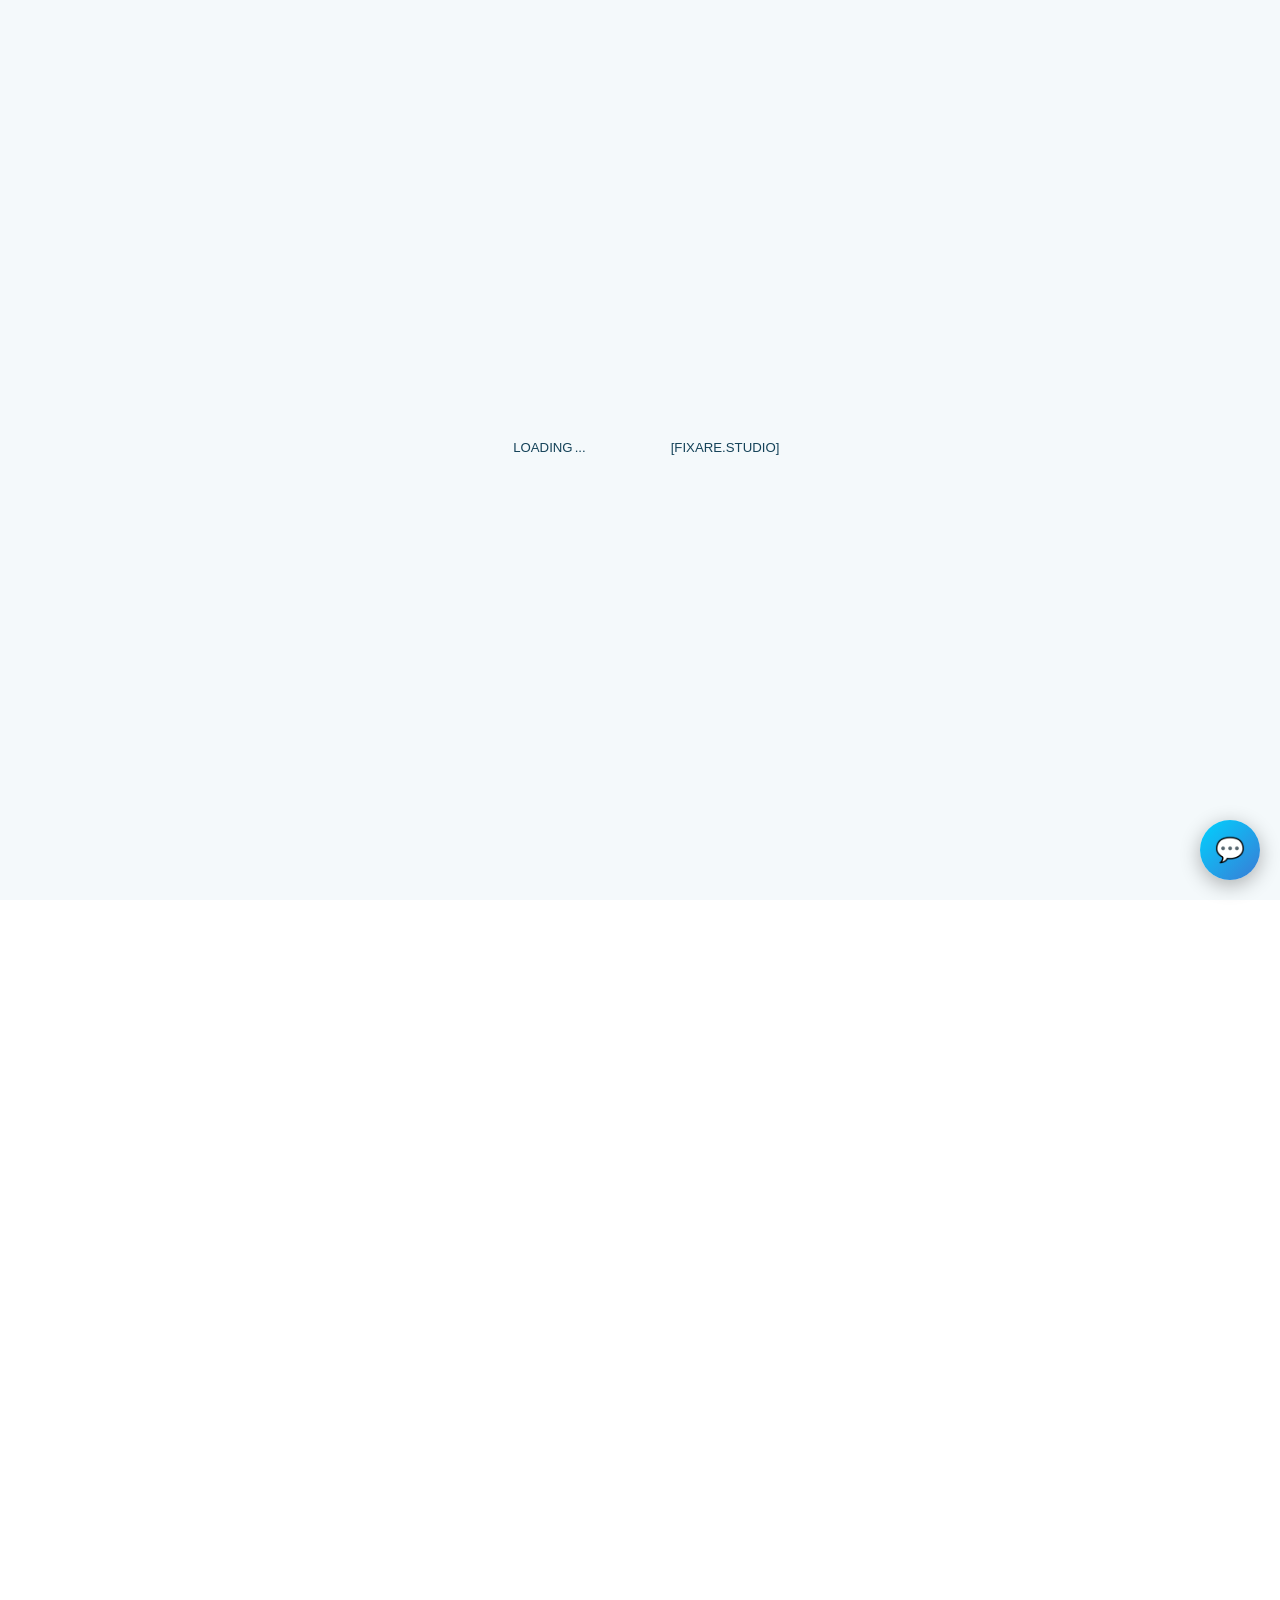
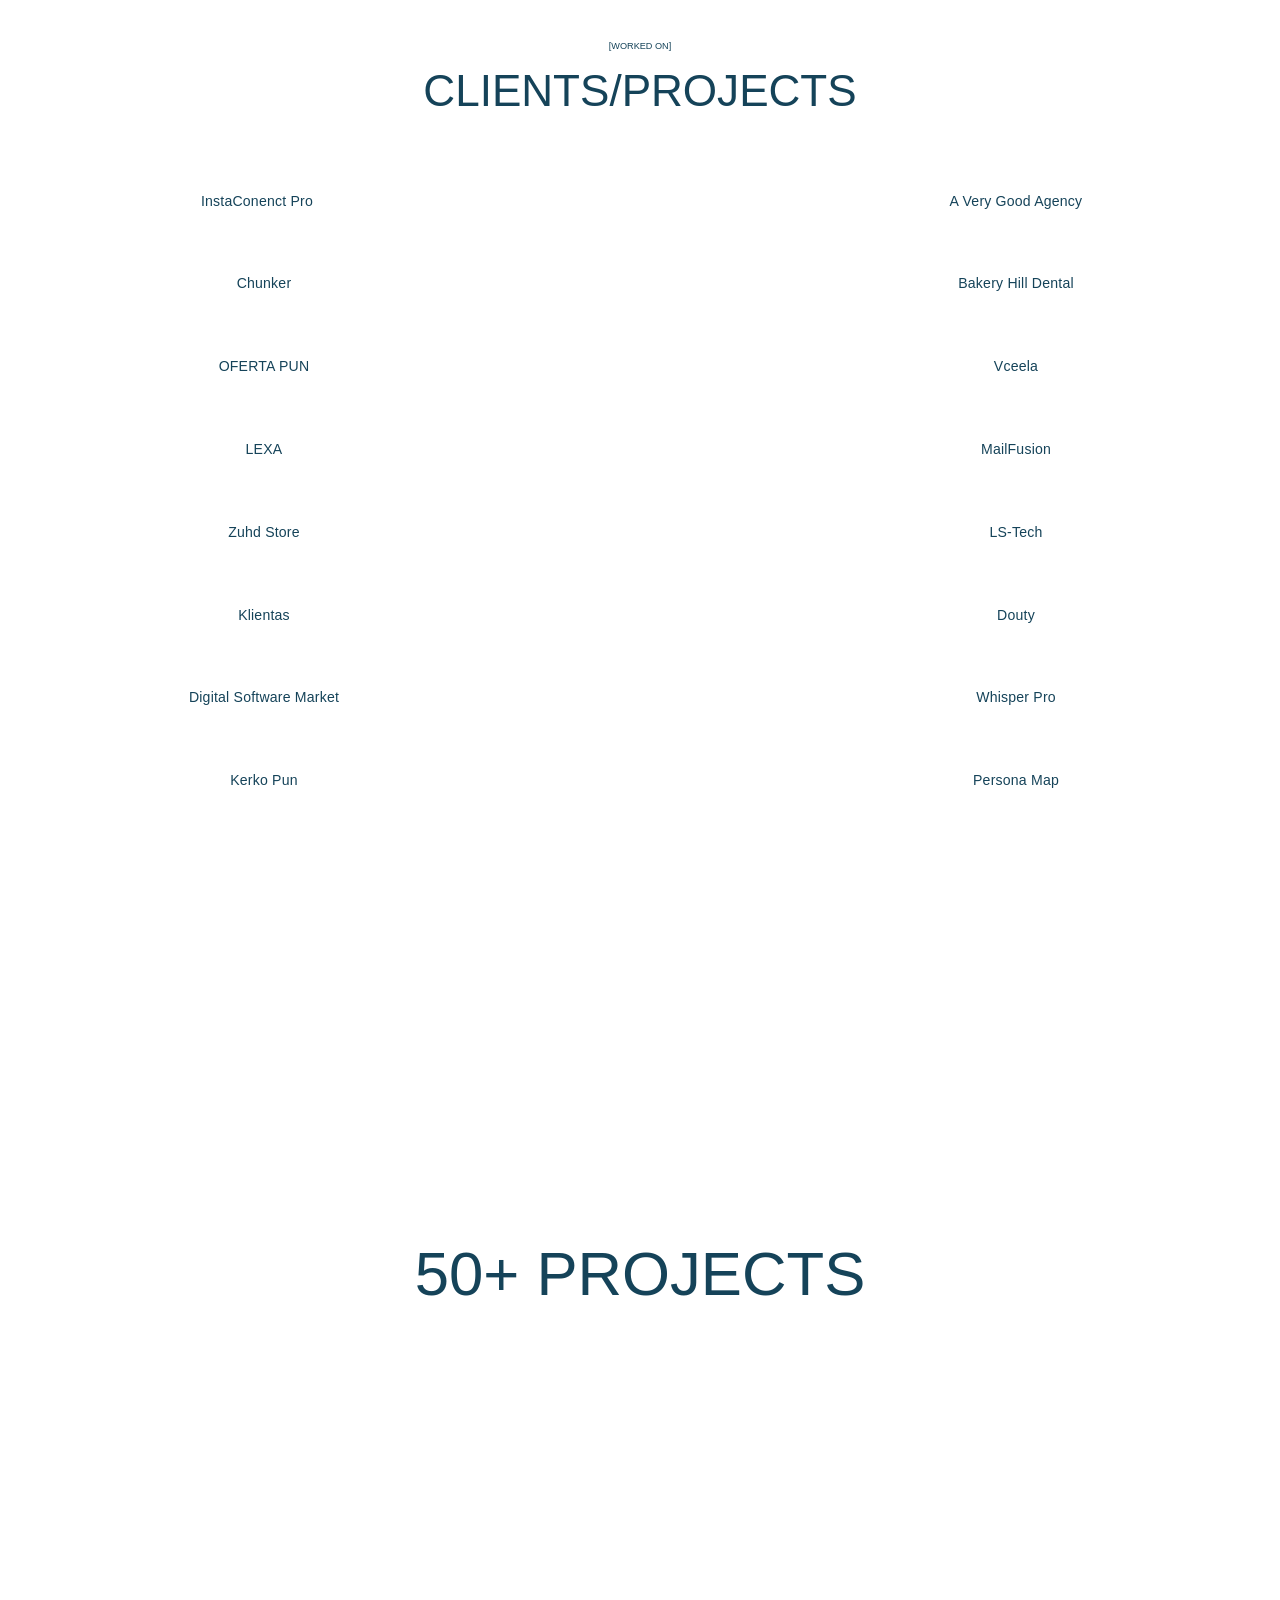
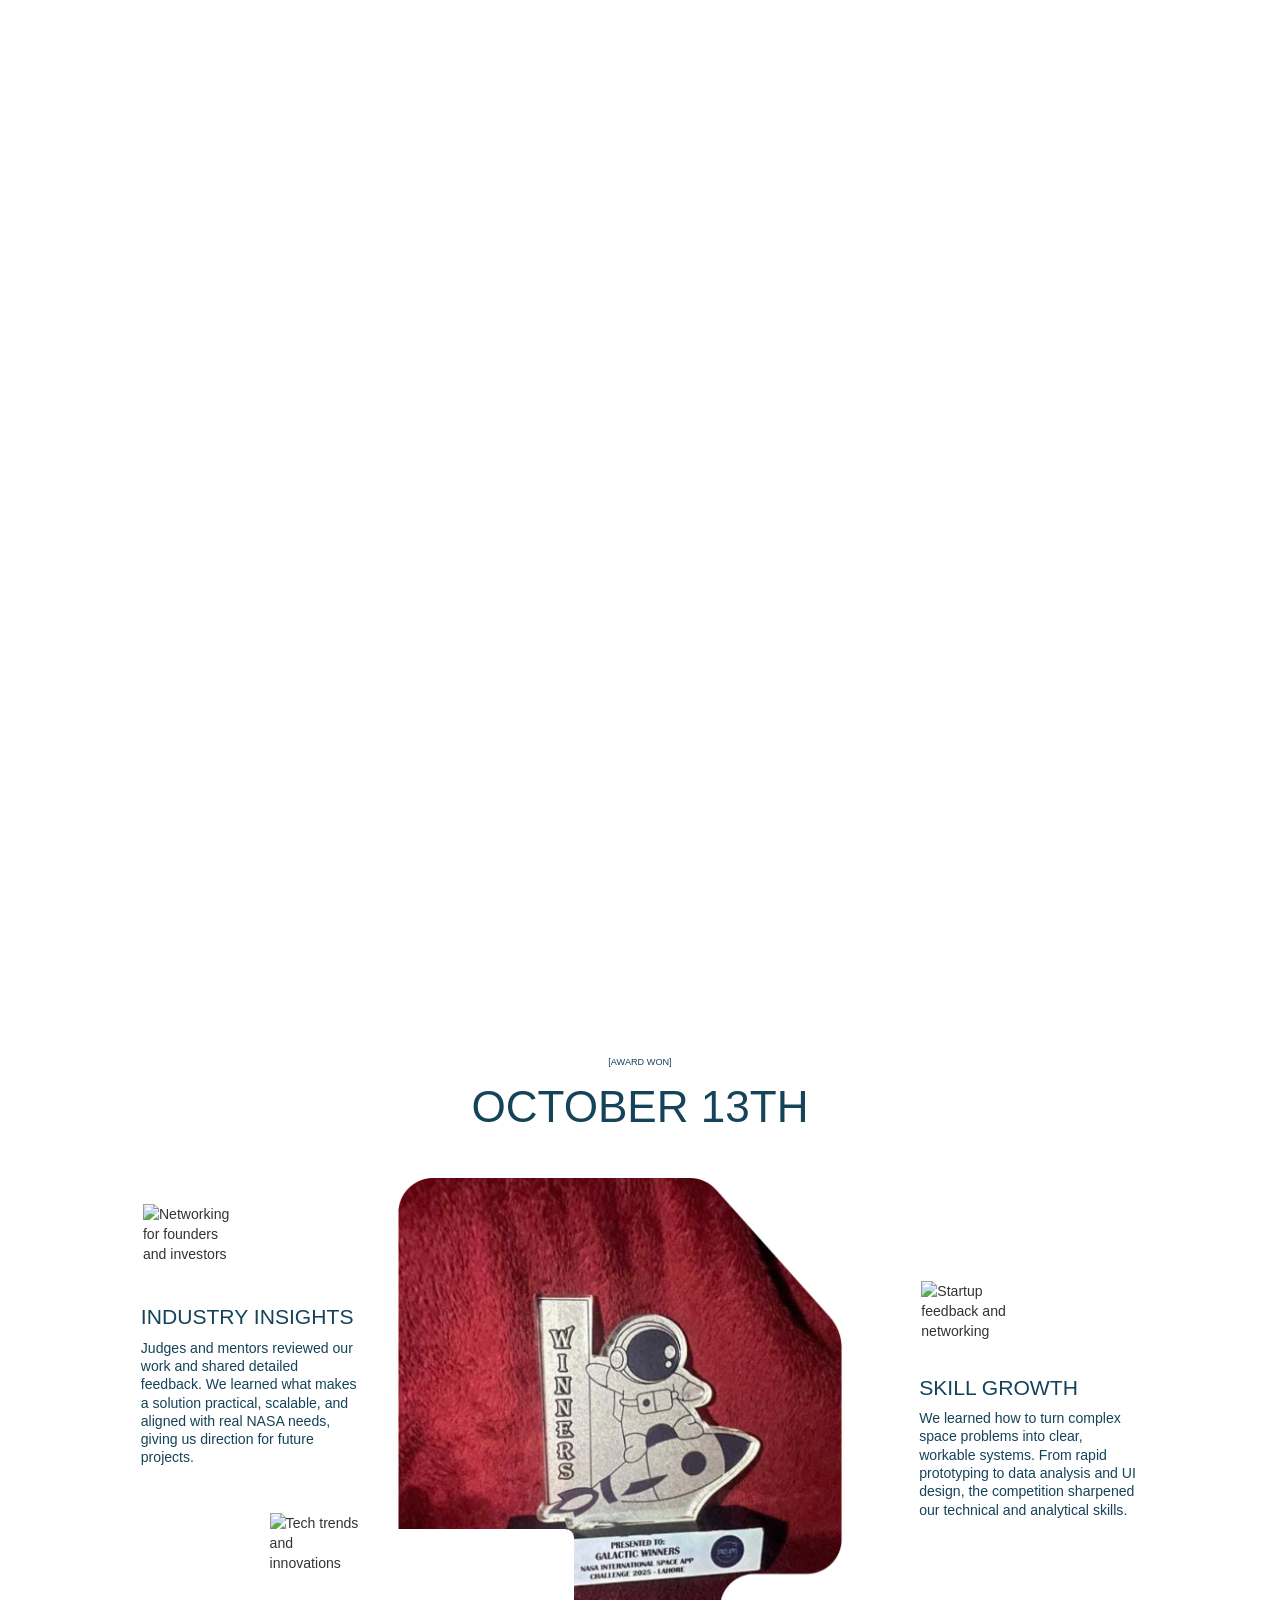
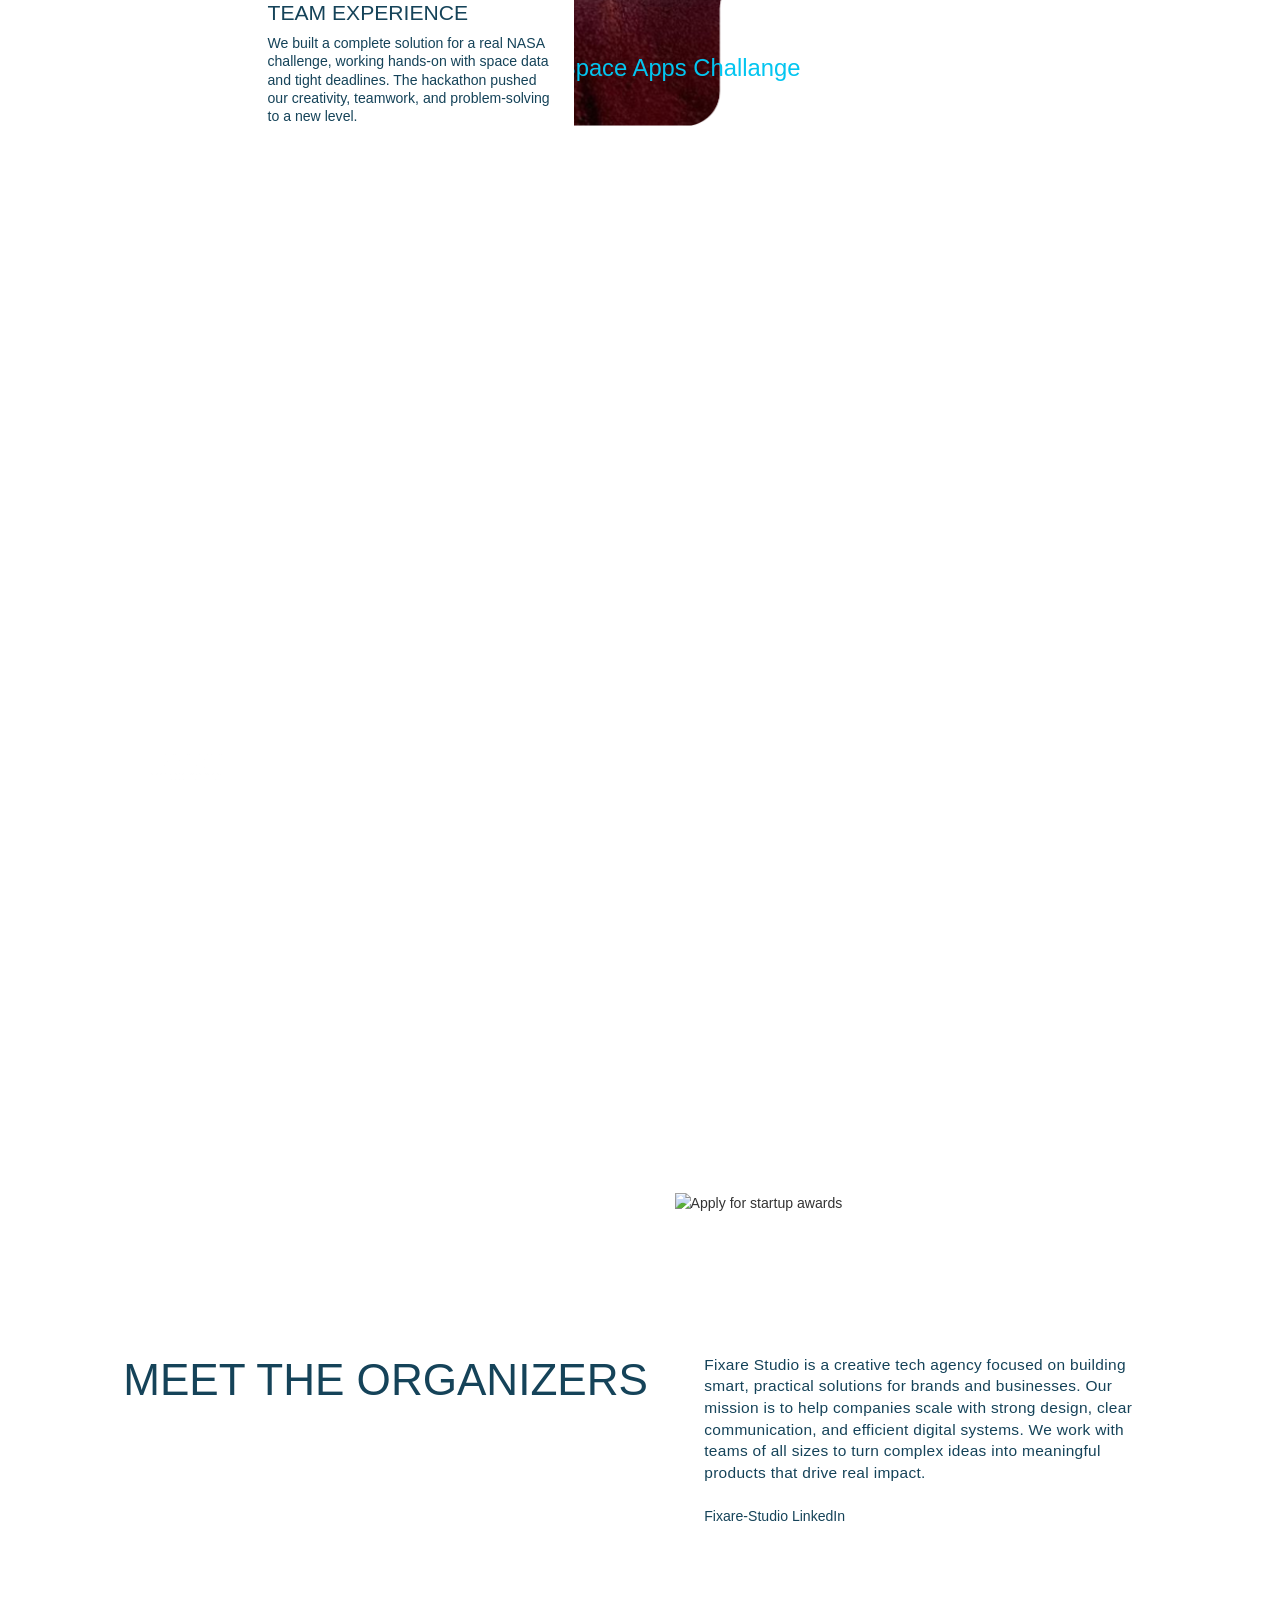
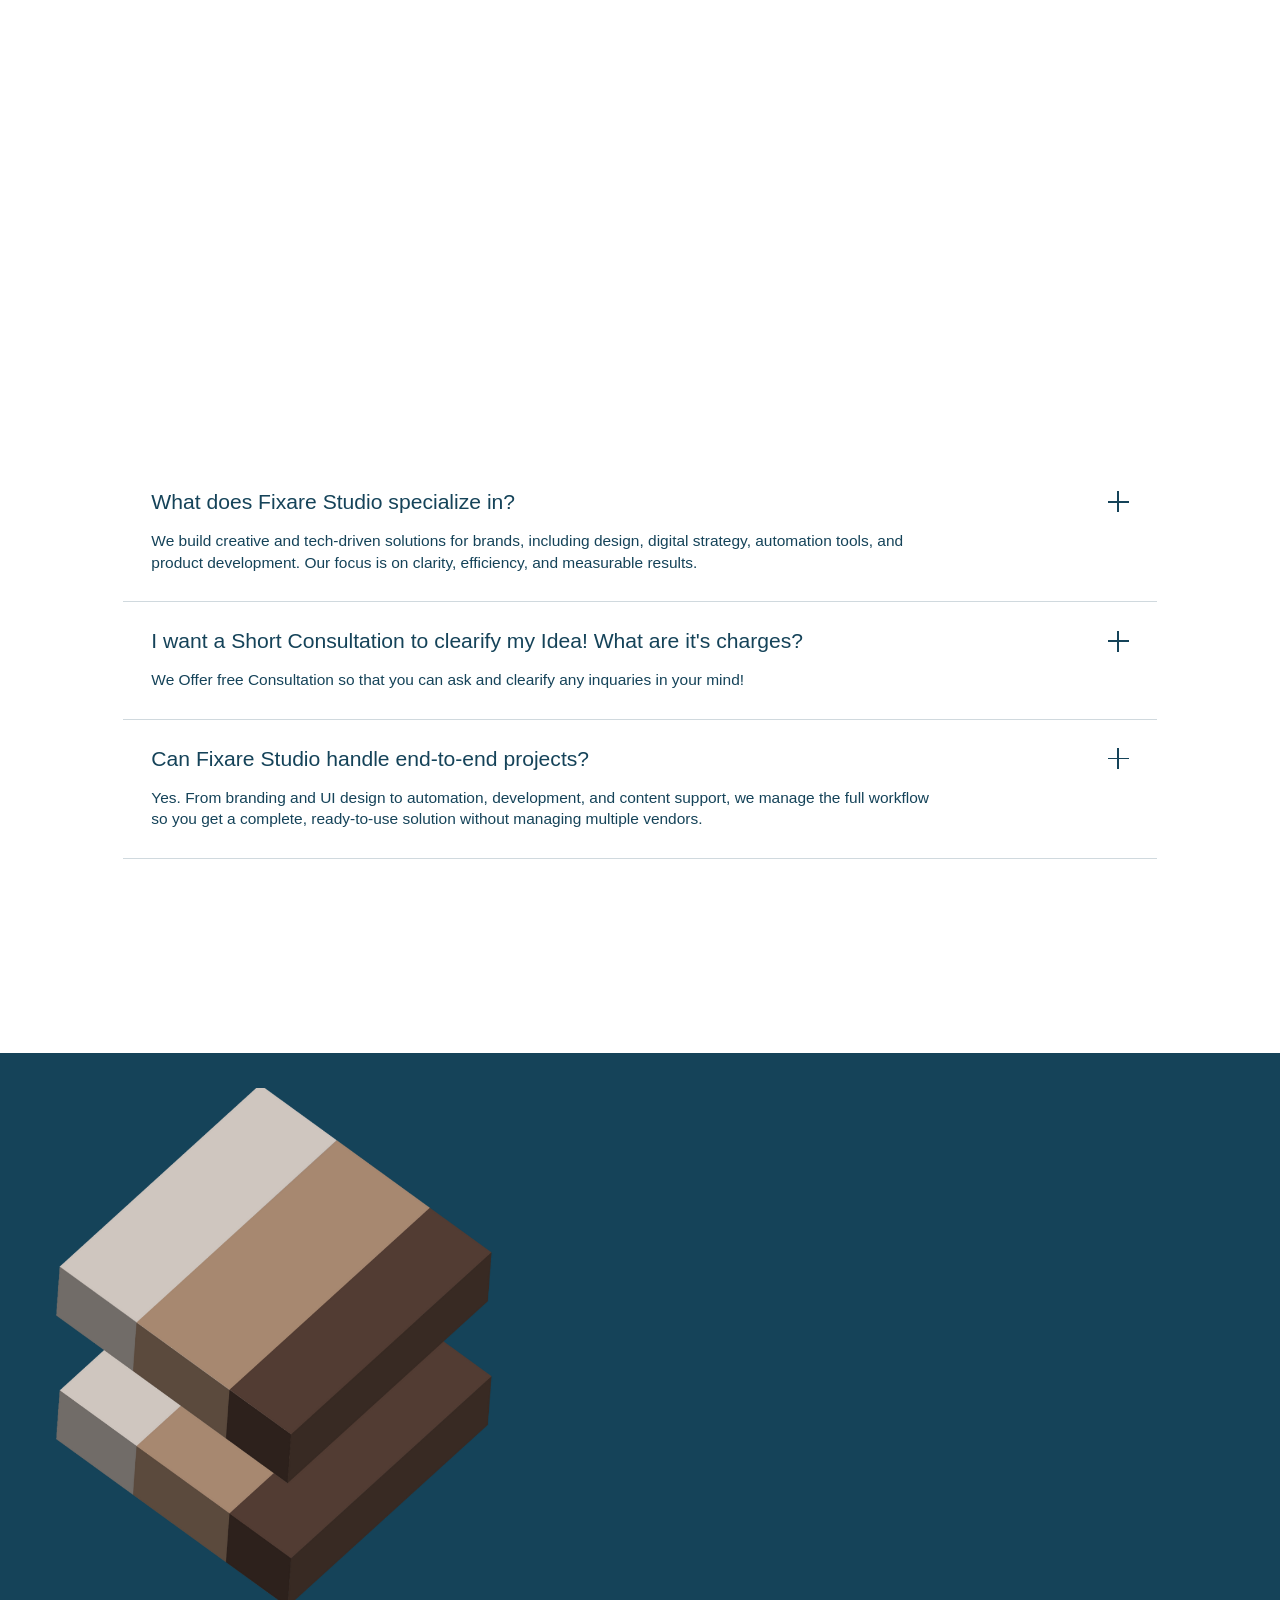
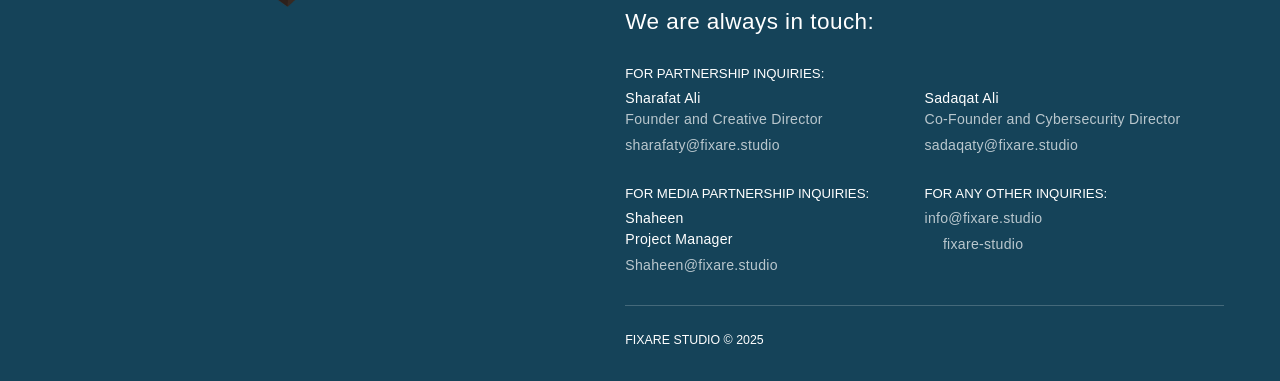
==== index.html @ 9b2dfe71 "IMproveemnts" ====
<!DOCTYPE html>
<html data-wf-domain="fixare.studio" data-wf-page="667d285efd84408ff3c1ba09" data-wf-site="65ef0d86eff3b9ba6b18aef9"
  lang="en_US">

<head>
  <meta charset="utf-8" />
  <title>Fixare Studio | Remote Creative-Tech Team for Startups & Brands</title>
  <meta content="width=device-width, initial-scale=1" name="viewport" />
  <meta http-equiv="x-ua-compatible" content="ie=edge" />
  <meta name="description"
    content="Fixare Studio is a remote creative-tech team blending strategy, design, and engineering to ship award-winning digital products, brand experiences, and marketing websites for ambitious startups and enterprise innovators." />
  <meta name="keywords"
    content="Fixare Studio, creative technology studio, remote product team, startup branding, UX UI design, web development agency, digital strategy" />
  <link rel="canonical" href="https://fixare.studio/" />
  <meta name="robots" content="index, follow, max-snippet:-1, max-image-preview:large, max-video-preview:-1" />
  <meta name="googlebot" content="index, follow" />
  <meta name="author" content="Fixare Studio" />
  <meta name="publisher" content="Fixare Studio" />
  <meta name="application-name" content="Fixare Studio" />
  <meta name="apple-mobile-web-app-title" content="Fixare Studio" />
  <meta name="theme-color" content="#05060c" />
  <meta name="msapplication-TileColor" content="#05060c" />
  <meta name="format-detection" content="telephone=no, address=no, email=no" />
  <meta name="referrer" content="strict-origin-when-cross-origin" />
  <meta property="og:locale" content="en_US" />
  <meta property="og:type" content="website" />
  <meta property="og:site_name" content="Fixare Studio" />
  <meta property="og:title" content="Fixare Studio | Remote Creative-Tech Team for Startups & Brands" />
  <meta property="og:description"
    content="Fixare Studio partners with founders and marketing teams to craft immersive brand narratives, interactive platforms, and scalable digital products that accelerate growth." />
  <meta property="og:url" content="https://fixare.studio/" />
  <meta property="og:image" content="https://fixare.studio/assets/Fixare-Square.png" />
  <meta property="og:image:secure_url" content="https://fixare.studio/assets/Fixare-Square.png" />
  <meta property="og:image:type" content="image/png" />
  <meta property="og:image:alt" content="Fixare Studio logomark on a dark gradient background" />
  <meta name="twitter:card" content="summary_large_image" />
  <meta name="twitter:title" content="Fixare Studio | Remote Creative-Tech Team for Startups & Brands" />
  <meta name="twitter:description"
    content="Remote creative technologists building premium websites, digital products, and brand experiences for ambitious companies." />
  <meta name="twitter:url" content="https://fixare.studio/" />
  <meta name="twitter:image" content="https://fixare.studio/assets/Fixare-Square.png" />
  <meta name="twitter:image:alt" content="Fixare Studio logomark on a dark gradient background" />
  <link href="styles.css" rel="stylesheet" type="text/css" />

  <style>
    @media (min-width:992px) {
      html.w-mod-js:not(.w-mod-ix) [data-w-id="a1bb256b-489c-4632-bad1-a4c405aec261"] {
        -webkit-transform: translate3d(0, 0, 0) scale3d(1, 1, 1) rotateX(0) rotateY(0) rotateZ(0) skew(0, 0);
        -moz-transform: translate3d(0, 0, 0) scale3d(1, 1, 1) rotateX(0) rotateY(0) rotateZ(0) skew(0, 0);
        -ms-transform: translate3d(0, 0, 0) scale3d(1, 1, 1) rotateX(0) rotateY(0) rotateZ(0) skew(0, 0);
        transform: translate3d(0, 0, 0) scale3d(1, 1, 1) rotateX(0) rotateY(0) rotateZ(0) skew(0, 0);
        display: flex;
        opacity: 1;
      }

      html.w-mod-js:not(.w-mod-ix) [data-w-id="ce672c7c-5015-9bf0-1410-e1560772d8ac"] {
        -webkit-transform: translate3d(0, 30vh, 0) scale3d(1, 1, 1) rotateX(0) rotateY(0) rotateZ(0) skew(0, 0);
        -moz-transform: translate3d(0, 30vh, 0) scale3d(1, 1, 1) rotateX(0) rotateY(0) rotateZ(0) skew(0, 0);
        -ms-transform: translate3d(0, 30vh, 0) scale3d(1, 1, 1) rotateX(0) rotateY(0) rotateZ(0) skew(0, 0);
        transform: translate3d(0, 30vh, 0) scale3d(1, 1, 1) rotateX(0) rotateY(0) rotateZ(0) skew(0, 0);
        display: none;
      }

      html.w-mod-js:not(.w-mod-ix) [data-w-id="8d816402-9e60-2ec8-9ed8-2cb24ae6a1ca"] {
        display: none;
        opacity: 0;
      }

      html.w-mod-js:not(.w-mod-ix) [data-w-id="8a9dde4c-4c0e-0925-3ae5-be436fbd022b"] {
        width: 0em;
        height: 1.75em;
      }

      html.w-mod-js:not(.w-mod-ix) [data-w-id="7f049a87-a332-eae0-606f-52e6006dbab0"] {
        opacity: 1;
      }
    }

    @media (max-width:991px) and (min-width:768px) {
      html.w-mod-js:not(.w-mod-ix) [data-w-id="a1bb256b-489c-4632-bad1-a4c405aec261"] {
        -webkit-transform: translate3d(0, 0, 0) scale3d(1, 1, 1) rotateX(0) rotateY(0) rotateZ(0) skew(0, 0);
        -moz-transform: translate3d(0, 0, 0) scale3d(1, 1, 1) rotateX(0) rotateY(0) rotateZ(0) skew(0, 0);
        -ms-transform: translate3d(0, 0, 0) scale3d(1, 1, 1) rotateX(0) rotateY(0) rotateZ(0) skew(0, 0);
        transform: translate3d(0, 0, 0) scale3d(1, 1, 1) rotateX(0) rotateY(0) rotateZ(0) skew(0, 0);
        display: flex;
        opacity: 1;
      }

      html.w-mod-js:not(.w-mod-ix) [data-w-id="ce672c7c-5015-9bf0-1410-e1560772d8ac"] {
        -webkit-transform: translate3d(0, 30vh, 0) scale3d(1, 1, 1) rotateX(0) rotateY(0) rotateZ(0) skew(0, 0);
        -moz-transform: translate3d(0, 30vh, 0) scale3d(1, 1, 1) rotateX(0) rotateY(0) rotateZ(0) skew(0, 0);
        -ms-transform: translate3d(0, 30vh, 0) scale3d(1, 1, 1) rotateX(0) rotateY(0) rotateZ(0) skew(0, 0);
        transform: translate3d(0, 30vh, 0) scale3d(1, 1, 1) rotateX(0) rotateY(0) rotateZ(0) skew(0, 0);
        display: none;
      }

      html.w-mod-js:not(.w-mod-ix) [data-w-id="8d816402-9e60-2ec8-9ed8-2cb24ae6a1ca"] {
        display: none;
        opacity: 0;
      }

      html.w-mod-js:not(.w-mod-ix) [data-w-id="8a9dde4c-4c0e-0925-3ae5-be436fbd022b"] {
        width: 0em;
        height: 1.75em;
      }

      html.w-mod-js:not(.w-mod-ix) [data-w-id="7f049a87-a332-eae0-606f-52e6006dbab0"] {
        opacity: 1;
      }

      html.w-mod-js:not(.w-mod-ix) [data-w-id="772d29ac-05bb-9c73-c825-cd832f4d288c"] {
        opacity: 0;
      }

      html.w-mod-js:not(.w-mod-ix) [data-w-id="8d53ccf5-4f7c-1bd9-ea89-3887bf5a22cc"] {
        opacity: 0;
        display: none;
      }

      html.w-mod-js:not(.w-mod-ix) [data-w-id="772d29ac-05bb-9c73-c825-cd832f4d288b"] {
        width: 0vw;
      }

      html.w-mod-js:not(.w-mod-ix) [data-w-id="772d29ac-05bb-9c73-c825-cd832f4d2889"] {
        width: 0vw;
      }
    }

    @media (max-width:767px) and (min-width:480px) {
      html.w-mod-js:not(.w-mod-ix) [data-w-id="a1bb256b-489c-4632-bad1-a4c405aec261"] {
        -webkit-transform: translate3d(0, 0, 0) scale3d(1, 1, 1) rotateX(0) rotateY(0) rotateZ(0) skew(0, 0);
        -moz-transform: translate3d(0, 0, 0) scale3d(1, 1, 1) rotateX(0) rotateY(0) rotateZ(0) skew(0, 0);
        -ms-transform: translate3d(0, 0, 0) scale3d(1, 1, 1) rotateX(0) rotateY(0) rotateZ(0) skew(0, 0);
        transform: translate3d(0, 0, 0) scale3d(1, 1, 1) rotateX(0) rotateY(0) rotateZ(0) skew(0, 0);
        display: flex;
        opacity: 1;
      }

      html.w-mod-js:not(.w-mod-ix) [data-w-id="ce672c7c-5015-9bf0-1410-e1560772d8ac"] {
        -webkit-transform: translate3d(0, 30vh, 0) scale3d(1, 1, 1) rotateX(0) rotateY(0) rotateZ(0) skew(0, 0);
        -moz-transform: translate3d(0, 30vh, 0) scale3d(1, 1, 1) rotateX(0) rotateY(0) rotateZ(0) skew(0, 0);
        -ms-transform: translate3d(0, 30vh, 0) scale3d(1, 1, 1) rotateX(0) rotateY(0) rotateZ(0) skew(0, 0);
        transform: translate3d(0, 30vh, 0) scale3d(1, 1, 1) rotateX(0) rotateY(0) rotateZ(0) skew(0, 0);
        display: none;
      }

      html.w-mod-js:not(.w-mod-ix) [data-w-id="8d816402-9e60-2ec8-9ed8-2cb24ae6a1ca"] {
        display: none;
        opacity: 0;
      }

      html.w-mod-js:not(.w-mod-ix) [data-w-id="8a9dde4c-4c0e-0925-3ae5-be436fbd022b"] {
        width: 0em;
        height: 1.75em;
      }

      html.w-mod-js:not(.w-mod-ix) [data-w-id="7f049a87-a332-eae0-606f-52e6006dbab0"] {
        opacity: 1;
      }

      html.w-mod-js:not(.w-mod-ix) [data-w-id="772d29ac-05bb-9c73-c825-cd832f4d288c"] {
        opacity: 0;
      }

      html.w-mod-js:not(.w-mod-ix) [data-w-id="8d53ccf5-4f7c-1bd9-ea89-3887bf5a22cc"] {
        opacity: 0;
        display: none;
      }

      html.w-mod-js:not(.w-mod-ix) [data-w-id="772d29ac-05bb-9c73-c825-cd832f4d288b"] {
        width: 0vw;
      }

      html.w-mod-js:not(.w-mod-ix) [data-w-id="772d29ac-05bb-9c73-c825-cd832f4d2889"] {
        width: 0vw;
      }

      html.w-mod-js:not(.w-mod-ix) [data-w-id="90c6d87e-3784-104e-c6a1-d46bc8fe0673"] {
        display: none;
      }

      html.w-mod-js:not(.w-mod-ix) [data-w-id="b5ef3779-5f7d-dc7b-2cb3-8d478bfab4e5"] {
        display: none;
      }

      html.w-mod-js:not(.w-mod-ix) [data-w-id="611899a1-4350-d844-49ad-31dba55e0116"] {
        display: flex;
      }
    }

  </style>

  <link href="https://fonts.googleapis.com/" rel="preconnect" />
  <link href="https://fonts.gstatic.com/" rel="preconnect" crossorigin="anonymous" />
  <script src="https://ajax.googleapis.com/ajax/libs/webfont/1.6.26/webfont.js" type="text/javascript"></script>
  <script
    type="text/javascript">WebFont.load({ google: { families: ["Inter Tight:100,200,300,regular,500,600,700,800,900,100italic,200italic,300italic,italic,500italic,600italic,700italic,800italic,900italic:latin"] } });</script>
  <script
    type="text/javascript">!function (o, c) { var n = c.documentElement, t = " w-mod-"; n.className += t + "js", ("ontouchstart" in o || o.DocumentTouch && c instanceof DocumentTouch) && (n.className += t + "touch") }(window, document);</script>
  <link href="assets/fixare.ico" rel="shortcut icon" type="image/x-icon" />
  <link href="assets/Fixare.svg" rel="apple-touch-icon" />
  <style>
    html.lenis,
    html.lenis body {
      height: auto;
    }

    .lenis.lenis-smooth {
      scroll-behavior: auto !important;
    }



    .lenis.lenis-stopped {
      overflow: hidden;
    }

    .lenis.lenis-scrolling iframe {
      pointer-events: none;
    }
  </style>

  <style>
    .glowing-wrapper {
      -webkit-mask-image: -webkit-radial-gradient(white, black);
      -will-change: transform;
    }

    .btn-color-top {
      cursor: pointer !important;
    }

    .btn-outline-top {
      cursor: pointer !important;
    }
  </style>



</head>

<body class="body">
  <div style="width:100vw;height:100vh;display:flex" class="preloader">
    <div style="opacity:1" class="preloader-content-wrapper">
      <div class="preloader-text-wrap">
        <div class="preloader-text-1"><img
            src="https://cdn.prod.website-files.com/65ef0d86eff3b9ba6b18aef9/660094bbcaf91db80a67a900_rectnagle.svg"
            loading="lazy" alt="" class="rectangle-decor" />
          <div class="text-block-4">loading</div>
          <div id="preloaderText" class="text-block-4">...</div>
        </div>
        <div class="text-block-4">[fixare.studio]</div>
      </div>
      <div data-is-ix2-target="1" class="lottie-load" data-w-id="e7b9d359-4268-9a11-d62c-b29fdd4aaaa6"
        data-animation-type="lottie"
        data-src="https://cdn.prod.website-files.com/65ef0d86eff3b9ba6b18aef9/66009753eafa41ea020f9c9a_startech_load.json"
        data-loop="0" data-direction="1" data-autoplay="0" data-renderer="svg" data-default-duration="2.04"
        data-duration="0"></div>
    </div>
    <div style="opacity:1" class="bg-circle-wrapper"><img
        src="https://cdn.prod.website-files.com/65ef0d86eff3b9ba6b18aef9/6604646ccb8184251c640a46_Object.svg"
        loading="lazy" alt="" class="bg-circle" /></div>
  </div>
  <div class="global-css w-embed">
    <style>
      body {
        font-size: 1.1vw;
      }

      /* Max Font Size */
      @media screen and (max-width:991px) {
        body {
          font-size: 14px;
        }
      }
    </style>
  </div>
  <div class="border-style-scroll w-embed">
    <style>
      .border-design {
        -webkit-touch-callout: none;
        /* iOS Safari */
        -webkit-user-select: none;
        /* Safari */
        -khtml-user-select: none;
        /* Konqueror HTML */
        -moz-user-select: none;
        /* Old versions of Firefox */
        -ms-user-select: none;
        /* Internet Explorer/Edge */
        user-select: none;
        /* Non-prefixed version, currently
                                  supported by Chrome, Edge, Opera and Firefox */
      }
    </style>

    <html style="scroll-behavior: smooth;">
  </div>
  <div data-w-id="8d53ccf5-4f7c-1bd9-ea89-3887bf5a22cc" class="mobile-menu">
    <div data-w-id="772d29ac-05bb-9c73-c825-cd832f4d2889" class="mob-menu-wrapper"><img loading="lazy"
        src="https://cdn.prod.website-files.com/65ef0d86eff3b9ba6b18aef9/66044e25f7c3e0b561d42ff4_Rectangle 2078.svg"
        alt="" class="menu-side-decor" />
      <div data-w-id="772d29ac-05bb-9c73-c825-cd832f4d288b" class="mobile-nav-items-container">
        <div data-w-id="772d29ac-05bb-9c73-c825-cd832f4d288c" class="close-btn">
          <div data-is-ix2-target="1" class="close-icon" data-w-id="772d29ac-05bb-9c73-c825-cd832f4d288d"
            data-animation-type="lottie"
            data-src="https://cdn.prod.website-files.com/65ef0d86eff3b9ba6b18aef9/6602b68bf5a5a23973b9503b_ajFx3SpbyN.json"
            data-loop="0" data-direction="1" data-autoplay="0" data-renderer="svg"
            data-default-duration="0.6666666666666666" data-duration="0" data-ix2-initial-state="99"></div>
        </div>
        <div class="mobile-nav-items"><a href="#about" class="nav-link">about</a><a href="#nominations"
            class="nav-link">Projects</a><a href="#timeline" class="nav-link">timeline</a><a href="#place"
            class="nav-link">Award</a><a href="#" class="nav-link">contacts</a></div>
      </div>
    </div>
    <div data-w-id="772d29ac-05bb-9c73-c825-cd832f4d289c" class="mobile-menu-overlay"></div>
  </div>

  <div class="gradient-bg">
    <div class="dark-blue-overlay"></div>
    <div class="dark-blue-overlay-2"></div>
  </div>
  <div class="border-top">
    <div class="fixare-logo-short w-embed">
      <svg xmlns="http://www.w3.org/2000/svg" xmlns:xlink="http://www.w3.org/1999/xlink" viewBox="0 0 791 946"
        version="1.1">
        <g id="surface1">
          <path style=" stroke:none;fill-rule:nonzero;fill:none;fill-opacity:1;"
            d="M 371.484375 0.75 C 511.546875 0.75 651.613281 0.75 791.710938 0.75 C 791.710938 316 791.710938 631.253906 791.710938 946.75 C 668.402344 946.75 545.050781 946.75 421.367188 946.488281 C 421.890625 945.175781 422.628906 943.996094 423.621094 943.089844 C 437.054688 930.847656 450.527344 918.648438 463.976562 906.421875 C 470.058594 900.894531 476.09375 895.308594 482.175781 889.78125 C 495.535156 877.640625 508.921875 865.53125 522.28125 853.390625 C 528.457031 847.777344 534.5625 842.089844 540.75 836.488281 C 553.390625 825.046875 566.101562 813.675781 578.722656 802.207031 C 585.820312 795.757812 592.757812 789.125 599.84375 782.660156 C 613.273438 770.410156 626.765625 758.230469 640.214844 746.003906 C 646.390625 740.394531 652.5 734.710938 658.691406 729.113281 C 671.152344 717.84375 683.679688 706.644531 696.125 695.351562 C 703.132812 688.988281 709.988281 682.453125 716.980469 676.070312 C 730.5 663.734375 744.050781 651.433594 757.628906 639.160156 C 764.273438 633.152344 771.011719 627.25 777.691406 621.28125 C 780.117188 619.113281 782.128906 617.027344 782.15625 613.179688 C 782.207031 606.238281 783.042969 599.296875 783.582031 592.359375 C 784.542969 579.972656 785.519531 567.589844 786.5 555.203125 C 787.175781 546.660156 787.875 538.121094 788.566406 529.328125 C 788.371094 528.785156 788.242188 528.398438 787.972656 528.203125 C 770.417969 515.394531 752.851562 502.609375 735.296875 489.804688 C 724.363281 481.824219 713.453125 473.816406 702.632812 465.59375 C 708.5 460.0625 714.242188 454.726562 720.039062 449.453125 C 733.480469 437.222656 746.949219 425.027344 760.398438 412.8125 C 767.035156 406.785156 773.703125 400.796875 780.238281 394.660156 C 781.171875 393.785156 781.8125 392.21875 781.929688 390.910156 C 782.582031 383.609375 783.011719 376.289062 783.558594 368.976562 C 784.523438 356.097656 785.492188 343.214844 786.511719 330.339844 C 786.875 325.761719 787.515625 321.207031 787.800781 316.628906 C 788.050781 312.609375 787.984375 308.566406 787.929688 304.316406 C 773.195312 293.417969 758.601562 282.714844 743.972656 272.0625 C 727.332031 259.941406 710.691406 247.824219 693.992188 235.789062 C 688.484375 231.824219 682.789062 228.113281 677.035156 224.066406 C 666.519531 216.207031 656.167969 208.546875 645.78125 200.933594 C 633.605469 192.015625 621.410156 183.125 609.199219 174.25 C 593.925781 163.144531 578.617188 152.085938 563.34375 140.976562 C 551.035156 132.027344 538.789062 122.992188 526.460938 114.070312 C 520.429688 109.703125 514.269531 105.507812 508.054688 100.996094 C 500.660156 95.484375 493.371094 90.210938 486.089844 84.933594 C 473.589844 75.871094 461.097656 66.796875 448.589844 57.742188 C 437.554688 49.757812 426.496094 41.808594 415.464844 33.820312 C 401.972656 24.050781 388.484375 14.277344 375.042969 4.4375 C 373.6875 3.445312 372.664062 1.992188 371.484375 0.75 Z M 371.484375 0.75 " />
          <path style=" stroke:none;fill-rule:nonzero;fill:rgb(81.176472%,77.64706%,74.901962%);fill-opacity:1;"
            d="M 371.171875 0.75 C 372.664062 1.992188 373.6875 3.445312 375.042969 4.4375 C 388.484375 14.277344 401.972656 24.050781 415.464844 33.820312 C 426.496094 41.808594 437.554688 49.757812 448.589844 57.742188 C 461.097656 66.796875 473.589844 75.871094 486.089844 84.933594 C 493.371094 90.210938 500.660156 95.484375 507.921875 101.210938 C 502.113281 106.996094 496.339844 112.335938 490.542969 117.652344 C 477.929688 129.214844 465.320312 140.785156 452.675781 152.316406 C 430.898438 172.171875 409.078125 191.988281 387.296875 211.847656 C 374.839844 223.207031 362.445312 234.640625 349.984375 246.003906 C 327.839844 266.203125 305.664062 286.363281 283.515625 306.554688 C 271.421875 317.578125 259.375 328.644531 247.28125 339.664062 C 225.3125 359.683594 203.332031 379.691406 181.34375 399.6875 C 169.703125 410.273438 158.03125 420.824219 146.15625 431.25 C 125.773438 416.460938 105.613281 401.800781 85.4375 387.160156 C 59.511719 368.347656 33.574219 349.550781 7.605469 330.484375 C 14.019531 324.34375 20.46875 318.464844 26.914062 312.585938 C 38.269531 302.238281 49.613281 291.882812 60.976562 281.539062 C 69.128906 274.121094 77.308594 266.730469 85.460938 259.3125 C 96.820312 248.972656 108.160156 238.609375 119.523438 228.269531 C 127.671875 220.847656 135.851562 213.460938 144.003906 206.039062 C 155.367188 195.699219 166.710938 185.339844 178.066406 174.996094 C 186.488281 167.320312 194.921875 159.648438 203.351562 151.980469 C 214.4375 141.894531 225.523438 131.808594 236.609375 121.722656 C 245.039062 114.050781 253.464844 106.375 261.894531 98.707031 C 272.980469 88.617188 284.070312 78.535156 295.15625 68.449219 C 303.585938 60.777344 312.042969 53.136719 320.433594 45.425781 C 330.664062 36.023438 340.8125 26.527344 351.050781 17.136719 C 354.59375 13.886719 358.425781 10.949219 361.902344 7.628906 C 364.0625 5.566406 365.804688 3.058594 367.734375 0.75 C 368.773438 0.75 369.816406 0.75 371.171875 0.75 Z M 371.171875 0.75 " />
          <path style=" stroke:none;fill-rule:nonzero;fill:none;fill-opacity:1;"
            d="M 418.765625 946.75 C 279.488281 946.75 140.210938 946.75 0.75 946.75 C 0.75 845.957031 0.75 745.160156 1.003906 643.886719 C 12.183594 651.21875 23.167969 658.949219 34.023438 666.851562 C 52.160156 680.050781 70.179688 693.410156 88.320312 706.597656 C 105.355469 718.984375 122.488281 731.234375 139.699219 743.769531 C 195.769531 784.597656 251.71875 825.203125 307.84375 865.992188 C 319.886719 874.789062 331.769531 883.398438 343.636719 892.023438 C 358.917969 903.125 374.164062 914.269531 389.472656 925.332031 C 399.132812 932.3125 408.878906 939.167969 418.628906 946.246094 C 418.671875 946.414062 418.765625 946.75 418.765625 946.75 Z M 418.765625 946.75 " />
          <path style=" stroke:none;fill-rule:nonzero;fill:none;fill-opacity:1;"
            d="M 367.378906 0.75 C 365.804688 3.058594 364.0625 5.566406 361.902344 7.628906 C 358.425781 10.949219 354.59375 13.886719 351.050781 17.136719 C 340.8125 26.527344 330.664062 36.023438 320.433594 45.425781 C 312.042969 53.136719 303.585938 60.777344 295.15625 68.449219 C 284.070312 78.535156 272.980469 88.617188 261.894531 98.707031 C 253.464844 106.375 245.039062 114.050781 236.609375 121.722656 C 225.523438 131.808594 214.4375 141.894531 203.351562 151.980469 C 194.921875 159.648438 186.488281 167.320312 178.066406 174.996094 C 166.710938 185.339844 155.367188 195.699219 144.003906 206.039062 C 135.851562 213.460938 127.671875 220.847656 119.523438 228.269531 C 108.160156 238.609375 96.820312 248.972656 85.460938 259.3125 C 77.308594 266.730469 69.128906 274.121094 60.976562 281.539062 C 49.613281 291.882812 38.269531 302.238281 26.914062 312.585938 C 20.46875 318.464844 14.019531 324.34375 7.535156 330.800781 C 7.246094 332.320312 6.839844 333.246094 6.765625 334.199219 C 5.976562 344.769531 5.183594 355.335938 4.503906 365.910156 C 3.695312 378.46875 3.019531 391.035156 2.191406 403.589844 C 2.136719 404.375 1.25 405.101562 0.75 405.855469 C 0.75 270.878906 0.75 135.902344 0.75 0.75 C 122.84375 0.75 244.9375 0.75 367.378906 0.75 Z M 367.378906 0.75 " />
          <path style=" stroke:none;fill-rule:nonzero;fill:rgb(21.960784%,16.470589%,13.725491%);fill-opacity:1;"
            d="M 419.046875 946.75 C 418.765625 946.75 418.671875 946.414062 418.847656 946.011719 C 419.9375 934.601562 420.917969 923.601562 421.746094 912.589844 C 422.378906 904.15625 422.78125 895.710938 423.363281 887.273438 C 424.03125 877.605469 424.78125 867.945312 425.726562 858.167969 C 432.5 852.292969 439.097656 846.589844 445.578125 840.757812 C 456.425781 831 467.210938 821.167969 478.003906 811.351562 C 494.976562 795.90625 511.933594 780.441406 528.90625 764.996094 C 539.699219 755.175781 550.519531 745.390625 561.3125 735.574219 C 578.289062 720.128906 595.246094 704.664062 612.222656 689.222656 C 623.011719 679.402344 633.832031 669.613281 644.628906 659.796875 C 661.332031 644.613281 678.027344 629.421875 694.726562 614.230469 C 705.800781 604.160156 716.890625 594.113281 727.9375 584.015625 C 743.21875 570.042969 758.421875 555.984375 773.753906 542.070312 C 778.53125 537.730469 783.617188 533.730469 788.5625 529.578125 C 787.875 538.121094 787.175781 546.660156 786.5 555.203125 C 785.519531 567.589844 784.542969 579.972656 783.582031 592.359375 C 783.042969 599.296875 782.207031 606.238281 782.15625 613.179688 C 782.128906 617.027344 780.117188 619.113281 777.691406 621.28125 C 771.011719 627.25 764.273438 633.152344 757.628906 639.160156 C 744.050781 651.433594 730.5 663.734375 716.980469 676.070312 C 709.988281 682.453125 703.132812 688.988281 696.125 695.351562 C 683.679688 706.644531 671.152344 717.84375 658.691406 729.113281 C 652.5 734.710938 646.390625 740.394531 640.214844 746.003906 C 626.765625 758.230469 613.273438 770.410156 599.84375 782.660156 C 592.757812 789.125 585.820312 795.757812 578.722656 802.207031 C 566.101562 813.675781 553.390625 825.046875 540.75 836.488281 C 534.5625 842.089844 528.457031 847.777344 522.28125 853.390625 C 508.921875 865.53125 495.535156 877.640625 482.175781 889.78125 C 476.09375 895.308594 470.058594 900.894531 463.976562 906.421875 C 450.527344 918.648438 437.054688 930.847656 423.621094 943.089844 C 422.628906 943.996094 421.890625 945.175781 421.023438 946.488281 C 420.453125 946.75 419.890625 946.75 419.046875 946.75 Z M 419.046875 946.75 " />
          <path style=" stroke:none;fill-rule:nonzero;fill:rgb(44.313726%,42.352942%,40.784314%);fill-opacity:1;"
            d="M 139.582031 743.546875 C 122.488281 731.234375 105.355469 718.984375 88.320312 706.597656 C 70.179688 693.410156 52.160156 680.050781 34.023438 666.851562 C 23.167969 658.949219 12.183594 651.21875 1.003906 643.539062 C 0.75 639.152344 0.75 634.636719 1.070312 629.816406 C 1.660156 629.132812 2.136719 628.761719 2.160156 628.363281 C 2.722656 620.105469 3.246094 611.847656 3.746094 603.589844 C 4.027344 598.898438 4.191406 594.203125 4.519531 589.519531 C 5.222656 579.554688 5.96875 569.59375 6.773438 559.636719 C 6.902344 558.070312 7.429688 556.539062 8.027344 555.015625 C 11.140625 557.042969 14.027344 559.011719 16.855469 561.0625 C 60.015625 592.371094 103.171875 623.6875 146.335938 655.160156 C 146.347656 655.3125 146.355469 655.621094 146.34375 655.949219 C 145.59375 665.1875 144.773438 674.089844 144.140625 683.007812 C 143.046875 698.496094 142.113281 713.996094 141.023438 729.484375 C 140.691406 734.183594 140.070312 738.859375 139.582031 743.546875 Z M 139.582031 743.546875 " />
          <path style=" stroke:none;fill-rule:nonzero;fill:rgb(44.313726%,42.352942%,40.784314%);fill-opacity:1;"
            d="M 0.75 406.207031 C 1.25 405.101562 2.136719 404.375 2.191406 403.589844 C 3.019531 391.035156 3.695312 378.46875 4.503906 365.910156 C 5.183594 355.335938 5.976562 344.769531 6.765625 334.199219 C 6.839844 333.246094 7.246094 332.320312 7.570312 331.0625 C 33.574219 349.550781 59.511719 368.347656 85.4375 387.160156 C 105.613281 401.800781 125.773438 416.460938 146.15625 431.417969 C 146.371094 431.71875 146.371094 432.050781 146.347656 432.375 C 145.589844 441.230469 144.738281 449.753906 144.148438 458.292969 C 143.03125 474.394531 142.109375 490.511719 141.003906 506.617188 C 140.71875 510.8125 140.058594 514.988281 139.335938 519.070312 C 123.324219 507.523438 107.558594 496.058594 91.742188 484.660156 C 90.304688 483.621094 88.542969 483.027344 86.839844 482.003906 C 85.707031 480.925781 84.707031 480.015625 83.625 479.222656 C 69.714844 469.085938 55.792969 458.964844 41.871094 448.84375 C 29.34375 439.738281 16.824219 430.625 4.257812 421.574219 C 3.257812 420.855469 1.925781 420.589844 0.75 420.109375 C 0.75 415.59375 0.75 411.078125 0.75 406.207031 Z M 0.75 406.207031 " />
          <path style=" stroke:none;fill-rule:nonzero;fill:none;fill-opacity:1;"
            d="M 0.75 420.460938 C 1.925781 420.589844 3.257812 420.855469 4.257812 421.574219 C 16.824219 430.625 29.34375 439.738281 41.871094 448.84375 C 55.792969 458.964844 69.714844 469.085938 83.625 479.222656 C 84.707031 480.015625 85.707031 480.925781 86.59375 482.085938 C 80.191406 487.980469 73.910156 493.535156 67.699219 499.164062 C 56.523438 509.289062 45.390625 519.460938 34.238281 529.605469 C 25.917969 537.175781 17.578125 544.722656 9.300781 552.335938 C 8.585938 552.996094 8.269531 554.09375 7.769531 554.988281 C 7.429688 556.539062 6.902344 558.070312 6.773438 559.636719 C 5.96875 569.59375 5.222656 579.554688 4.519531 589.519531 C 4.191406 594.203125 4.027344 598.898438 3.746094 603.589844 C 3.246094 611.847656 2.722656 620.105469 2.160156 628.363281 C 2.136719 628.761719 1.660156 629.132812 1.070312 629.464844 C 0.75 559.882812 0.75 490.347656 0.75 420.460938 Z M 0.75 420.460938 " />
          <path style=" stroke:none;fill-rule:nonzero;fill:rgb(65.490198%,53.333336%,43.921569%);fill-opacity:1;"
            d="M 146.371094 432.050781 C 146.371094 432.050781 146.371094 431.71875 146.371094 431.554688 C 158.03125 420.824219 169.703125 410.273438 181.34375 399.6875 C 203.332031 379.691406 225.3125 359.683594 247.28125 339.664062 C 259.375 328.644531 271.421875 317.578125 283.515625 306.554688 C 305.664062 286.363281 327.839844 266.203125 349.984375 246.003906 C 362.445312 234.640625 374.839844 223.207031 387.296875 211.847656 C 409.078125 191.988281 430.898438 172.171875 452.675781 152.316406 C 465.320312 140.785156 477.929688 129.214844 490.542969 117.652344 C 496.339844 112.335938 502.113281 106.996094 508.035156 101.449219 C 514.269531 105.507812 520.429688 109.703125 526.460938 114.070312 C 538.789062 122.992188 551.035156 132.027344 563.34375 140.976562 C 578.617188 152.085938 593.925781 163.144531 609.199219 174.25 C 621.410156 183.125 633.605469 192.015625 645.78125 200.933594 C 656.167969 208.546875 666.519531 216.207031 676.757812 224.097656 C 672.40625 228.046875 668.125 231.675781 663.972656 235.449219 C 645.855469 251.921875 627.796875 268.460938 609.683594 284.933594 C 580.480469 311.492188 551.238281 338.011719 522.027344 364.5625 C 504.1875 380.785156 486.394531 397.058594 468.550781 413.277344 C 436.566406 442.351562 404.5625 471.402344 372.5625 500.460938 C 356.839844 514.738281 341.082031 528.972656 325.402344 543.296875 C 321.851562 546.542969 318.566406 550.082031 314.976562 553.511719 C 314.800781 553.535156 314.472656 553.683594 314.234375 553.585938 C 307.625 548.886719 301.238281 544.304688 294.882812 539.683594 C 257.839844 512.753906 220.816406 485.796875 183.757812 458.890625 C 171.34375 449.878906 158.835938 440.996094 146.371094 432.050781 Z M 146.371094 432.050781 " />
          <path style=" stroke:none;fill-rule:nonzero;fill:rgb(32.156864%,23.529412%,20%);fill-opacity:1;"
            d="M 315.15625 553.488281 C 318.566406 550.082031 321.851562 546.542969 325.402344 543.296875 C 341.082031 528.972656 356.839844 514.738281 372.5625 500.460938 C 404.5625 471.402344 436.566406 442.351562 468.550781 413.277344 C 486.394531 397.058594 504.1875 380.785156 522.027344 364.5625 C 551.238281 338.011719 580.480469 311.492188 609.683594 284.933594 C 627.796875 268.460938 645.855469 251.921875 663.972656 235.449219 C 668.125 231.675781 672.40625 228.046875 676.90625 224.320312 C 682.789062 228.113281 688.484375 231.824219 693.992188 235.789062 C 710.691406 247.824219 727.332031 259.941406 743.972656 272.0625 C 758.601562 282.714844 773.195312 293.417969 787.785156 304.53125 C 778.152344 313.648438 768.503906 322.300781 758.929688 331.03125 C 749.253906 339.851562 739.683594 348.785156 730.011719 357.605469 C 713.707031 372.472656 697.355469 387.285156 681.03125 402.125 C 675.035156 407.578125 669.074219 413.066406 663.074219 418.511719 C 649.875 430.492188 636.640625 442.433594 623.464844 454.4375 C 613.882812 463.167969 604.390625 472.007812 594.8125 480.746094 C 581.273438 493.097656 567.6875 505.390625 554.128906 517.71875 C 548.132812 523.171875 542.175781 528.664062 536.171875 534.109375 C 523.0625 546.003906 509.929688 557.867188 496.824219 569.761719 C 490.636719 575.378906 484.507812 581.054688 478.328125 586.671875 C 465.042969 598.746094 451.765625 610.824219 438.433594 622.839844 C 434.199219 626.65625 429.800781 630.296875 425.265625 633.875 C 390.683594 608.882812 356.308594 584.042969 321.964844 559.15625 C 319.578125 557.429688 317.421875 555.382812 315.15625 553.488281 Z M 315.15625 553.488281 " />
          <path style=" stroke:none;fill-rule:nonzero;fill:rgb(32.156864%,23.529412%,20%);fill-opacity:1;"
            d="M 788.566406 529.328125 C 783.617188 533.730469 778.53125 537.730469 773.753906 542.070312 C 758.421875 555.984375 743.21875 570.042969 727.9375 584.015625 C 716.890625 594.113281 705.800781 604.160156 694.726562 614.230469 C 678.027344 629.421875 661.332031 644.613281 644.628906 659.796875 C 633.832031 669.613281 623.011719 679.402344 612.222656 689.222656 C 595.246094 704.664062 578.289062 720.128906 561.3125 735.574219 C 550.519531 745.390625 539.699219 755.175781 528.90625 764.996094 C 511.933594 780.441406 494.976562 795.90625 478.003906 811.351562 C 467.210938 821.167969 456.425781 831 445.578125 840.757812 C 439.097656 846.589844 432.5 852.292969 425.511719 858.03125 C 420.117188 854.417969 415.167969 850.835938 410.222656 847.242188 C 387.519531 830.746094 364.832031 814.226562 342.113281 797.757812 C 332.929688 791.097656 323.667969 784.542969 314.441406 777.738281 C 314.4375 777.398438 314.433594 777.261719 314.644531 776.996094 C 318.996094 773.078125 323.125 769.269531 327.285156 765.496094 C 340.128906 753.832031 353.011719 742.214844 365.828125 730.515625 C 375.3125 721.855469 384.714844 713.097656 394.398438 704.441406 C 402.679688 710.238281 410.710938 715.976562 418.917969 721.859375 C 420.09375 721.414062 421.226562 720.964844 422.082031 720.207031 C 425.617188 717.050781 429.046875 713.78125 432.550781 710.59375 C 446.101562 698.265625 459.675781 685.960938 473.222656 673.628906 C 479.492188 667.921875 485.699219 662.144531 491.984375 656.457031 C 504.457031 645.167969 517.003906 633.960938 529.449219 622.644531 C 539.230469 613.757812 548.878906 604.726562 558.636719 595.816406 C 572.167969 583.464844 585.753906 571.175781 599.308594 558.847656 C 605.300781 553.398438 611.253906 547.898438 617.261719 542.464844 C 632.511719 528.671875 647.816406 514.941406 663.03125 501.109375 C 672.996094 492.054688 682.796875 482.820312 692.761719 473.765625 C 695.867188 470.945312 699.269531 468.457031 702.535156 465.820312 C 713.453125 473.816406 724.363281 481.824219 735.296875 489.804688 C 752.851562 502.609375 770.417969 515.394531 787.972656 528.203125 C 788.242188 528.398438 788.371094 528.785156 788.566406 529.328125 Z M 788.566406 529.328125 " />
          <path style=" stroke:none;fill-rule:nonzero;fill:rgb(21.960784%,16.470589%,13.725491%);fill-opacity:1;"
            d="M 702.632812 465.59375 C 699.269531 468.457031 695.867188 470.945312 692.761719 473.765625 C 682.796875 482.820312 672.996094 492.054688 663.03125 501.109375 C 647.816406 514.941406 632.511719 528.671875 617.261719 542.464844 C 611.253906 547.898438 605.300781 553.398438 599.308594 558.847656 C 585.753906 571.175781 572.167969 583.464844 558.636719 595.816406 C 548.878906 604.726562 539.230469 613.757812 529.449219 622.644531 C 517.003906 633.960938 504.457031 645.167969 491.984375 656.457031 C 485.699219 662.144531 479.492188 667.921875 473.222656 673.628906 C 459.675781 685.960938 446.101562 698.265625 432.550781 710.59375 C 429.046875 713.78125 425.617188 717.050781 422.082031 720.207031 C 421.226562 720.964844 420.09375 721.414062 419.105469 721.613281 C 420 710.101562 420.933594 698.984375 421.75 687.855469 C 422.359375 679.5625 422.785156 671.253906 423.363281 662.957031 C 424.03125 653.308594 424.769531 643.660156 425.480469 634.015625 C 429.800781 630.296875 434.199219 626.65625 438.433594 622.839844 C 451.765625 610.824219 465.042969 598.746094 478.328125 586.671875 C 484.507812 581.054688 490.636719 575.378906 496.824219 569.761719 C 509.929688 557.867188 523.0625 546.003906 536.171875 534.109375 C 542.175781 528.664062 548.132812 523.171875 554.128906 517.71875 C 567.6875 505.390625 581.273438 493.097656 594.8125 480.746094 C 604.390625 472.007812 613.882812 463.167969 623.464844 454.4375 C 636.640625 442.433594 649.875 430.492188 663.074219 418.511719 C 669.074219 413.066406 675.035156 407.578125 681.03125 402.125 C 697.355469 387.285156 713.707031 372.472656 730.011719 357.605469 C 739.683594 348.785156 749.253906 339.851562 758.929688 331.03125 C 768.503906 322.300781 778.152344 313.648438 787.914062 304.75 C 787.984375 308.566406 788.050781 312.609375 787.800781 316.628906 C 787.515625 321.207031 786.875 325.761719 786.511719 330.339844 C 785.492188 343.214844 784.523438 356.097656 783.558594 368.976562 C 783.011719 376.289062 782.582031 383.609375 781.929688 390.910156 C 781.8125 392.21875 781.171875 393.785156 780.238281 394.660156 C 773.703125 400.796875 767.035156 406.785156 760.398438 412.8125 C 746.949219 425.027344 733.480469 437.222656 720.039062 449.453125 C 714.242188 454.726562 708.5 460.0625 702.632812 465.59375 Z M 702.632812 465.59375 " />
          <path style=" stroke:none;fill-rule:nonzero;fill:rgb(35.686275%,29.019609%,23.921569%);fill-opacity:1;"
            d="M 314.433594 777.125 C 314.433594 777.261719 314.4375 777.398438 314.425781 778.058594 C 313.429688 791.59375 312.386719 804.597656 311.46875 817.609375 C 310.605469 829.882812 309.929688 842.167969 309.058594 854.441406 C 308.789062 858.246094 308.144531 862.023438 307.671875 865.8125 C 251.71875 825.203125 195.769531 784.597656 139.699219 743.769531 C 140.070312 738.859375 140.691406 734.183594 141.023438 729.484375 C 142.113281 713.996094 143.046875 698.496094 144.140625 683.007812 C 144.773438 674.089844 145.59375 665.1875 146.578125 656.050781 C 147.457031 656.230469 148.109375 656.609375 148.714844 657.046875 C 203.957031 697.070312 259.195312 737.097656 314.433594 777.125 Z M 314.433594 777.125 " />
          <path style=" stroke:none;fill-rule:nonzero;fill:rgb(17.647059%,12.941177%,10.980392%);fill-opacity:1;"
            d="M 307.84375 865.992188 C 308.144531 862.023438 308.789062 858.246094 309.058594 854.441406 C 309.929688 842.167969 310.605469 829.882812 311.46875 817.609375 C 312.386719 804.597656 313.429688 791.59375 314.429688 778.265625 C 323.667969 784.542969 332.929688 791.097656 342.113281 797.757812 C 364.832031 814.226562 387.519531 830.746094 410.222656 847.242188 C 415.167969 850.835938 420.117188 854.417969 425.28125 858.144531 C 424.78125 867.945312 424.03125 877.605469 423.363281 887.273438 C 422.78125 895.710938 422.378906 904.15625 421.746094 912.589844 C 420.917969 923.601562 419.9375 934.601562 418.804688 945.84375 C 408.878906 939.167969 399.132812 932.3125 389.472656 925.332031 C 374.164062 914.269531 358.917969 903.125 343.636719 892.023438 C 331.769531 883.398438 319.886719 874.789062 307.84375 865.992188 Z M 307.84375 865.992188 " />
          <path style=" stroke:none;fill-rule:nonzero;fill:rgb(65.490198%,53.333336%,43.921569%);fill-opacity:1;"
            d="M 314.644531 776.996094 C 259.195312 737.097656 203.957031 697.070312 148.714844 657.046875 C 148.109375 656.609375 147.457031 656.230469 146.589844 655.722656 C 146.355469 655.621094 146.347656 655.3125 146.558594 655.03125 C 157.773438 644.78125 168.777344 634.8125 179.789062 624.851562 C 189.414062 616.148438 199.105469 607.519531 208.652344 598.734375 C 214.5 593.355469 220.136719 587.742188 226.113281 582.289062 C 239.492188 591.875 252.613281 601.425781 265.765625 610.9375 C 279.917969 621.171875 294.101562 631.367188 308.441406 641.769531 C 316.675781 647.835938 324.746094 653.707031 332.804688 659.589844 C 353.257812 674.519531 373.703125 689.453125 394.152344 704.382812 C 384.714844 713.097656 375.3125 721.855469 365.828125 730.515625 C 353.011719 742.214844 340.128906 753.832031 327.285156 765.496094 C 323.125 769.269531 318.996094 773.078125 314.644531 776.996094 Z M 314.644531 776.996094 " />
          <path style=" stroke:none;fill-rule:nonzero;fill:rgb(81.176472%,77.64706%,74.901962%);fill-opacity:1;"
            d="M 225.867188 582.238281 C 220.136719 587.742188 214.5 593.355469 208.652344 598.734375 C 199.105469 607.519531 189.414062 616.148438 179.789062 624.851562 C 168.777344 634.8125 157.773438 644.78125 146.546875 654.875 C 103.171875 623.6875 60.015625 592.371094 16.855469 561.0625 C 14.027344 559.011719 11.140625 557.042969 8.027344 555.015625 C 8.269531 554.09375 8.585938 552.996094 9.300781 552.335938 C 17.578125 544.722656 25.917969 537.175781 34.238281 529.605469 C 45.390625 519.460938 56.523438 509.289062 67.699219 499.164062 C 73.910156 493.535156 80.191406 487.980469 86.6875 482.308594 C 88.542969 483.027344 90.304688 483.621094 91.742188 484.660156 C 107.558594 496.058594 123.324219 507.523438 139.460938 519.292969 C 140.242188 519.878906 140.679688 520.121094 141.082031 520.417969 C 159.332031 533.738281 177.578125 547.070312 195.832031 560.386719 C 205.832031 567.683594 215.851562 574.953125 225.867188 582.238281 Z M 225.867188 582.238281 " />
          <path style=" stroke:none;fill-rule:nonzero;fill:rgb(35.686275%,29.019609%,23.921569%);fill-opacity:1;"
            d="M 226.113281 582.289062 C 215.851562 574.953125 205.832031 567.683594 195.832031 560.386719 C 177.578125 547.070312 159.332031 533.738281 141.082031 520.417969 C 140.679688 520.121094 140.242188 519.878906 139.695312 519.394531 C 140.058594 514.988281 140.71875 510.8125 141.003906 506.617188 C 142.109375 490.511719 143.03125 474.394531 144.148438 458.292969 C 144.738281 449.753906 145.589844 441.230469 146.347656 432.375 C 158.835938 440.996094 171.34375 449.878906 183.757812 458.890625 C 220.816406 485.796875 257.839844 512.753906 294.882812 539.683594 C 301.238281 544.304688 307.625 548.886719 314.21875 553.914062 C 313.460938 567.007812 312.40625 579.667969 311.519531 592.339844 C 310.371094 608.75 309.351562 625.167969 308.273438 641.582031 C 294.101562 631.367188 279.917969 621.171875 265.765625 610.9375 C 252.613281 601.425781 239.492188 591.875 226.113281 582.289062 Z M 226.113281 582.289062 " />
          <path style=" stroke:none;fill-rule:nonzero;fill:rgb(17.647059%,12.941177%,10.980392%);fill-opacity:1;"
            d="M 308.441406 641.769531 C 309.351562 625.167969 310.371094 608.75 311.519531 592.339844 C 312.40625 579.667969 313.460938 567.007812 314.453125 554.011719 C 314.472656 553.683594 314.800781 553.535156 314.976562 553.511719 C 317.421875 555.382812 319.578125 557.429688 321.964844 559.15625 C 356.308594 584.042969 390.683594 608.882812 425.265625 633.875 C 424.769531 643.660156 424.03125 653.308594 423.363281 662.957031 C 422.785156 671.253906 422.359375 679.5625 421.75 687.855469 C 420.933594 698.984375 420 710.101562 418.929688 721.472656 C 410.710938 715.976562 402.679688 710.238281 394.398438 704.441406 C 373.703125 689.453125 353.257812 674.519531 332.804688 659.589844 C 324.746094 653.707031 316.675781 647.835938 308.441406 641.769531 Z M 308.441406 641.769531 " />
        </g>
      </svg>
    </div>
    <div class="sa-logo-wrapper"><img src="assets/Fixare.png" loading="lazy" alt="" class="fixare-logo-big" /><img
        src="assets/Fixare Studio.png" loading="lazy" alt="" class="fixare-logo-big-dark" /></div>
    <nav class="navbar">
      <div class="nav-items"><a href="#about" class="nav-link">about</a><a href="#nomination"
          class="nav-link">Projects</a><a href="#place" class="nav-link">Award</a><a href="#timeline"
          class="nav-link">timeline</a><a href="#" class="nav-link hidden">Experts</a><a href="#contact"
          class="nav-link">contacts</a><a href="/careers/" class="nav-link">career</a></div>
    </nav><img
      src="https://cdn.prod.website-files.com/65ef0d86eff3b9ba6b18aef9/66603af083943342fe214cf9_border-right-top-new.svg"
      loading="lazy" alt="" class="border-right-top" /><img
      src="https://cdn.prod.website-files.com/65ef0d86eff3b9ba6b18aef9/6602982131c8a5d0d6dbdf53_border-right-top-tablet.svg"
      loading="lazy" alt="" class="border-right-top-tablet" /><img
      src="https://cdn.prod.website-files.com/65ef0d86eff3b9ba6b18aef9/6602ebd9ae42af7d61b21839_border-right-top-mobile.svg"
      loading="lazy" alt="" class="border-right-top-mobile" /><img
      src="https://cdn.prod.website-files.com/65ef0d86eff3b9ba6b18aef9/65f2ff660acfee8ba5cd3b36_border-left-top.svg"
      loading="lazy" alt="" class="border-left-top" /><img
      src="https://cdn.prod.website-files.com/65ef0d86eff3b9ba6b18aef9/6602991ca09df466031dc43b_border-left-top-tablet.svg"
      loading="lazy" alt="" class="border-left-top-tablet" /><img
      src="https://cdn.prod.website-files.com/65ef0d86eff3b9ba6b18aef9/6602ebcc33f08a6c0c9d0393_border-left-top-mobile.svg"
      loading="lazy" alt="" class="border-left-top-mobile" />
    <div data-w-id="bd7d29cf-5584-fc83-d699-fc3eb5ccfa7c" class="menu-btn">
      <div data-is-ix2-target="1" class="menu-icon" data-w-id="bd7d29cf-5584-fc83-d699-fc3eb5ccfa7d"
        data-animation-type="lottie"
        data-src="https://cdn.prod.website-files.com/65ef0d86eff3b9ba6b18aef9/6602b68bf5a5a23973b9503b_ajFx3SpbyN.json"
        data-loop="0" data-direction="1" data-autoplay="0" data-renderer="svg"
        data-default-duration="0.6666666666666666" data-duration="0" data-ix2-initial-state="0"></div>
    </div>
  </div>
  <div class="border-left-container"><img
      src="https://cdn.prod.website-files.com/65ef0d86eff3b9ba6b18aef9/65f3025ed598b85f146d736d_border-left-center.svg"
      loading="lazy" alt="" class="borger-left-center" />
    <div class="decor-lines-left w-embed"><svg xmlns="http://www.w3.org/2000/svg" width="100%" height="100%"
        viewBox="0 0 37 152" fill="none">
        <path d="M25.55 0.999802L10.9501 0.999801" stroke=currentColor />
        <path d="M25.55 9.3427L10.9501 9.3427" stroke=currentColor />
        <path d="M25.55 17.6855L10.9501 17.6855" stroke=currentColor />
        <path d="M25.55 26.0285L10.9501 26.0285" stroke=currentColor />
        <path d="M25.55 34.3712L10.9501 34.3712" stroke=currentColor />
        <path d="M25.55 42.714L10.9501 42.714" stroke=currentColor />
        <path d="M25.55 51.057L10.9501 51.057" stroke=currentColor />
        <path d="M25.55 59.3997L10.9501 59.3997" stroke=currentColor />
        <path d="M25.55 67.7425L10.9501 67.7425" stroke=currentColor />
        <path d="M36.5 76.0854L7.83205e-05 76.0853" stroke=currentColor />
        <path d="M25.55 84.4284L10.9501 84.4284" stroke=currentColor />
        <path d="M25.55 92.7713L10.9501 92.7713" stroke=currentColor />
        <path d="M25.55 101.114L10.9501 101.114" stroke=currentColor />
        <path d="M25.55 109.457L10.9501 109.457" stroke=currentColor />
        <path d="M25.55 117.8L10.9501 117.8" stroke=currentColor />
        <path d="M25.55 126.143L10.9501 126.143" stroke=currentColor />
        <path d="M25.55 134.485L10.9501 134.485" stroke=currentColor />
        <path d="M25.55 142.828L10.9501 142.828" stroke=currentColor />
        <path d="M25.55 151.171L10.9501 151.171" stroke=currentColor />
      </svg></div>
  </div>
  <div class="border-right-container">
    <div class="decor-lines-right w-embed"><svg xmlns="http://www.w3.org/2000/svg" width="100%" height="100%"
        viewBox="0 0 37 152" fill="none">
        <path d="M25.55 0.999802L10.9501 0.999801" stroke=currentColor />
        <path d="M25.55 9.3427L10.9501 9.3427" stroke=currentColor />
        <path d="M25.55 17.6855L10.9501 17.6855" stroke=currentColor />
        <path d="M25.55 26.0285L10.9501 26.0285" stroke=currentColor />
        <path d="M25.55 34.3712L10.9501 34.3712" stroke=currentColor />
        <path d="M25.55 42.714L10.9501 42.714" stroke=currentColor />
        <path d="M25.55 51.057L10.9501 51.057" stroke=currentColor />
        <path d="M25.55 59.3997L10.9501 59.3997" stroke=currentColor />
        <path d="M25.55 67.7425L10.9501 67.7425" stroke=currentColor />
        <path d="M36.5 76.0854L7.83205e-05 76.0853" stroke=currentColor />
        <path d="M25.55 84.4284L10.9501 84.4284" stroke=currentColor />
        <path d="M25.55 92.7713L10.9501 92.7713" stroke=currentColor />
        <path d="M25.55 101.114L10.9501 101.114" stroke=currentColor />
        <path d="M25.55 109.457L10.9501 109.457" stroke=currentColor />
        <path d="M25.55 117.8L10.9501 117.8" stroke=currentColor />
        <path d="M25.55 126.143L10.9501 126.143" stroke=currentColor />
        <path d="M25.55 134.485L10.9501 134.485" stroke=currentColor />
        <path d="M25.55 142.828L10.9501 142.828" stroke=currentColor />
        <path d="M25.55 151.171L10.9501 151.171" stroke=currentColor />
      </svg></div><img
      src="https://cdn.prod.website-files.com/65ef0d86eff3b9ba6b18aef9/65f302f74ee53940c8b3ece4_border-right-center.svg"
      loading="lazy" alt="" class="border-right-center" />
  </div>
  <div class="decor-items-bottom">
    <div class="decor-bottom-left w-embed"><svg xmlns="http://www.w3.org/2000/svg" width="100%" height="100%"
        viewBox="0 0 203 78" fill="none">
        <path d="M1 1V77.5901H202" stroke="white" stroke-width="0.56" stroke-linecap="round" stroke-linejoin="round" />
        <path d="M61.9915 65.1895H1V77.5903H61.9915H89.7797L61.9915 65.1895Z" fill="white" />
      </svg></div><img
      src="https://cdn.prod.website-files.com/65ef0d86eff3b9ba6b18aef9/65f463912ba41fbbe606c6ee_decor-bottom-right.svg"
      loading="lazy" alt="" class="decor-bottom-right" /><img
      src="https://cdn.prod.website-files.com/65ef0d86eff3b9ba6b18aef9/6602ec2aa2a50e321917c4c2_bottom-decor-mobile.svg"
      loading="lazy" alt="" class="decor-bottom-right-mobile" />
  </div>
  <div class="border-bottom"><img
      src="https://cdn.prod.website-files.com/65ef0d86eff3b9ba6b18aef9/65f3036a2e2eb26578681d49_border-left-bottom.svg"
      loading="lazy" alt="" class="border-left-bottom" /><img
      src="https://cdn.prod.website-files.com/65ef0d86eff3b9ba6b18aef9/65f3033284a9b1ecad6ccfc2_border-right-bottom.svg"
      loading="lazy" alt="" class="border-right-bottom" />
    <div class="tg-chat"></div>
  </div>
  <main>
    <section data-w-id="72d5cbd2-67e9-348f-f925-707f102a0f86" class="section hero">
      <div class="w-layout-blockcontainer container w-container">
        <div class="hero-wrapper">
          <div class="hero-title-wrapper">
            <div class="hero-title">
              <div>
                <div class="hide-wrapper">
                  <h1 data-a-delay="4" data-obs-once="true" data-a-split="line" class="hero-subtitle hero-1">One Remote
                    Creative-Tech Team.</h1>
                </div>
                <div class="hero-h1">
                  <div class="hide-wrapper"><img src="assets/Solutions.svg" loading="lazy" style="opacity:0"
                      data-w-id="910a1f57-16be-7109-bf54-e75141eab73c" alt="" class="fixare-text" /></div>
                  <div class="hide-wrapper"><img src="assets/companies.svg" loading="lazy" style="opacity:0"
                      data-w-id="315d99ed-0dfd-5f2d-03e1-e0224ef37f44" alt="" class="awards-text" /></div>
                </div>
                <div class="hide-wrapper">
                  <div data-a-delay="4.4" data-a-split="line" data-obs-once="true" class="hero-subtitle hero-2">
                    Connecting dreams with reality, helping startups soar to the stars</div>
                </div>
              </div>
            </div>
          </div>
        </div>
      </div>
      <div class="hero-images"><img
          src="https://cdn.prod.website-files.com/65ef0d86eff3b9ba6b18aef9/65f42cc5f90e1d3b2215bd7f_394397 6 copy (1).png"
          loading="lazy" sizes="(max-width: 991px) 100vw, 69vw"
          srcset="https://cdn.prod.website-files.com/65ef0d86eff3b9ba6b18aef9/65f42cc5f90e1d3b2215bd7f_394397%206%20copy%20(1)-p-500.png 500w, https://cdn.prod.website-files.com/65ef0d86eff3b9ba6b18aef9/65f42cc5f90e1d3b2215bd7f_394397%206%20copy%20(1)-p-800.png 800w, https://cdn.prod.website-files.com/65ef0d86eff3b9ba6b18aef9/65f42cc5f90e1d3b2215bd7f_394397%206%20copy%20(1)-p-1080.png 1080w, https://cdn.prod.website-files.com/65ef0d86eff3b9ba6b18aef9/65f42cc5f90e1d3b2215bd7f_394397%206%20copy%20(1)-p-1600.png 1600w, https://cdn.prod.website-files.com/65ef0d86eff3b9ba6b18aef9/65f42cc5f90e1d3b2215bd7f_394397%206%20copy%20(1).png 2092w"
          alt="" class="hero-image-2" /><img
          src="https://cdn.prod.website-files.com/65ef0d86eff3b9ba6b18aef9/6602b4184d0c4e136c0183f4_hero-image-2-tablet.png"
          loading="lazy" sizes="(max-width: 479px) 100vw, (max-width: 767px) 658px, (max-width: 991px) 728px, 100vw"
          srcset="https://cdn.prod.website-files.com/65ef0d86eff3b9ba6b18aef9/6602b4184d0c4e136c0183f4_hero-image-2-tablet-p-500.png 500w, https://cdn.prod.website-files.com/65ef0d86eff3b9ba6b18aef9/6602b4184d0c4e136c0183f4_hero-image-2-tablet-p-800.png 800w, https://cdn.prod.website-files.com/65ef0d86eff3b9ba6b18aef9/6602b4184d0c4e136c0183f4_hero-image-2-tablet.png 1200w"
          alt="" class="hero-image-2-tablet" /><img
          src="https://cdn.prod.website-files.com/65ef0d86eff3b9ba6b18aef9/65f462326356e70fa630f505_hero1-img (1).png"
          loading="lazy" sizes="100vw"
          srcset="https://cdn.prod.website-files.com/65ef0d86eff3b9ba6b18aef9/65f462326356e70fa630f505_hero1-img%20(1)-p-500.png 500w, https://cdn.prod.website-files.com/65ef0d86eff3b9ba6b18aef9/65f462326356e70fa630f505_hero1-img%20(1)-p-800.png 800w, https://cdn.prod.website-files.com/65ef0d86eff3b9ba6b18aef9/65f462326356e70fa630f505_hero1-img%20(1)-p-1080.png 1080w, https://cdn.prod.website-files.com/65ef0d86eff3b9ba6b18aef9/65f462326356e70fa630f505_hero1-img%20(1)-p-1600.png 1600w, https://cdn.prod.website-files.com/65ef0d86eff3b9ba6b18aef9/65f462326356e70fa630f505_hero1-img%20(1)-p-2000.png 2000w, https://cdn.prod.website-files.com/65ef0d86eff3b9ba6b18aef9/65f462326356e70fa630f505_hero1-img%20(1).png 3006w"
          alt="" class="hero-image-1" /><img
          src="https://cdn.prod.website-files.com/65ef0d86eff3b9ba6b18aef9/65f462326356e70fa630f505_hero1-img (1).png"
          loading="lazy" sizes="100vw"
          srcset="https://cdn.prod.website-files.com/65ef0d86eff3b9ba6b18aef9/65f462326356e70fa630f505_hero1-img%20(1)-p-500.png 500w, https://cdn.prod.website-files.com/65ef0d86eff3b9ba6b18aef9/65f462326356e70fa630f505_hero1-img%20(1)-p-800.png 800w, https://cdn.prod.website-files.com/65ef0d86eff3b9ba6b18aef9/65f462326356e70fa630f505_hero1-img%20(1)-p-1080.png 1080w, https://cdn.prod.website-files.com/65ef0d86eff3b9ba6b18aef9/65f462326356e70fa630f505_hero1-img%20(1)-p-1600.png 1600w, https://cdn.prod.website-files.com/65ef0d86eff3b9ba6b18aef9/65f462326356e70fa630f505_hero1-img%20(1)-p-2000.png 2000w, https://cdn.prod.website-files.com/65ef0d86eff3b9ba6b18aef9/65f462326356e70fa630f505_hero1-img%20(1).png 3006w"
          alt="" class="hero-image-1-mob" /></div>
    </section>
    <section id="enterSection" data-w-id="a1bb256b-489c-4632-bad1-a4c405aec261"
      style="-webkit-transform:translate3d(0, 0, 0) scale3d(1, 1, 1) rotateX(0) rotateY(0) rotateZ(0) skew(0, 0);-moz-transform:translate3d(0, 0, 0) scale3d(1, 1, 1) rotateX(0) rotateY(0) rotateZ(0) skew(0, 0);-ms-transform:translate3d(0, 0, 0) scale3d(1, 1, 1) rotateX(0) rotateY(0) rotateZ(0) skew(0, 0);transform:translate3d(0, 0, 0) scale3d(1, 1, 1) rotateX(0) rotateY(0) rotateZ(0) skew(0, 0);display:flex;opacity:1"
      class="section enter-your-name"><img
        src="https://cdn.prod.website-files.com/65ef0d86eff3b9ba6b18aef9/6601a44ad564d4d03ce8f94f_Object1.svg"
        loading="lazy" alt="" class="decor-enter-1" /><img
        src="https://cdn.prod.website-files.com/65ef0d86eff3b9ba6b18aef9/6601a486295efb3bb8c5d777_Object2.svg"
        loading="lazy" alt="" class="decor-enter-2" /><img
        src="https://cdn.prod.website-files.com/65ef0d86eff3b9ba6b18aef9/6601b7d63c31da7e5be13f14_Frame 1815 copy-min (1).webp"
        loading="lazy" sizes="100vw"
        srcset="https://cdn.prod.website-files.com/65ef0d86eff3b9ba6b18aef9/6601b7d63c31da7e5be13f14_Frame%201815%20copy-min%20(1)-p-500.webp 500w, https://cdn.prod.website-files.com/65ef0d86eff3b9ba6b18aef9/6601b7d63c31da7e5be13f14_Frame%201815%20copy-min%20(1)-p-800.webp 800w, https://cdn.prod.website-files.com/65ef0d86eff3b9ba6b18aef9/6601b7d63c31da7e5be13f14_Frame%201815%20copy-min%20(1)-p-1080.webp 1080w, https://cdn.prod.website-files.com/65ef0d86eff3b9ba6b18aef9/6601b7d63c31da7e5be13f14_Frame%201815%20copy-min%20(1).webp 1440w"
        alt="" class="bg-enter-image" />
      <div data-w-id="7f049a87-a332-eae0-606f-52e6006dbab0" style="opacity:1" class="form-wrapper">
        <div class="form-content">
          <div id="enter-subtitle" class="ddt-14"></div>
          <div class="form-block w-form">
            <form id="wf-form-Name" name="email-form" data-name="Email Form" method="get" class="form"
              data-wf-page-id="667d285efd84408ff3c1ba09" data-wf-element-id="df7816c7-fdd4-854a-77cb-94b8cfd22275">
              <div data-w-id="5afbfc67-401c-5906-2e71-4428eb0d44b4" style="width:4em;opacity:0" class="input-wrap">
                <input class="text-field w-input" maxlength="256" name="name" data-name="Name" style="opacity:0"
                  placeholder="Enter your name" type="text" id="person-name" /><img
                  src="https://cdn.prod.website-files.com/65ef0d86eff3b9ba6b18aef9/6601c29d7d597845c555cd3f_angle-1.svg"
                  loading="lazy" alt="" class="angle-left-top" /><img
                  src="https://cdn.prod.website-files.com/65ef0d86eff3b9ba6b18aef9/6601c2f79167c7e145d8ebc9_angle-top-right.svg"
                  loading="lazy" alt="" class="angle-right-top" /><img
                  src="https://cdn.prod.website-files.com/65ef0d86eff3b9ba6b18aef9/6601c30a3d17ffd74a59021c_angle-bottom-right.svg"
                  loading="lazy" alt="" class="angle-right-bottom" /><img
                  src="https://cdn.prod.website-files.com/65ef0d86eff3b9ba6b18aef9/6601c2c3ab865d79281c0a32_angle-2.svg"
                  loading="lazy" alt="" class="angle-left-bottom" />
              </div>
            </form>
            <div class="success-message w-form-done"></div>
            <div class="w-form-fail">
              <div>Oops! Something went wrong while submitting the form.</div>
            </div>
          </div>
          <div data-w-id="b53c975b-19ee-04a7-8989-92d108c76c79" class="submit-wrapper"><a
              data-w-id="fe81b90e-0eac-e774-abfd-7a93874ed529" href="#" class="submit-btn w-inline-block">
              <div class="text-block-5">start the journey</div>
            </a>
            <div data-w-id="15a2e35b-301d-5a3c-2d98-332f83d26617" class="skip-wrapper">
              <div class="ddt-14 skip">skip</div>
              <div style="width:0%;height:1px" class="skip-line"></div>
            </div>
          </div>
        </div><img
          src="https://cdn.prod.website-files.com/65ef0d86eff3b9ba6b18aef9/6601a7e6428bb6f9b3ce05b1_Vector 9.svg"
          loading="lazy" alt="" class="form-bg" /><img
          src="https://cdn.prod.website-files.com/65ef0d86eff3b9ba6b18aef9/6602ea489337fd5906f6f057_mobile-enter-bg.svg"
          loading="lazy" alt="" class="form-bg-mobile" />
        <div data-w-id="8a9dde4c-4c0e-0925-3ae5-be436fbd022b" class="access-tag">
          <div data-w-id="8d816402-9e60-2ec8-9ed8-2cb24ae6a1ca" class="ddt-12 access">Access granted</div>
        </div>
      </div>
      <div data-w-id="ce672c7c-5015-9bf0-1410-e1560772d8ac" class="popup-item">
        <div class="pop-up-title">
          <div class="div-block-4"><img
              src="https://cdn.prod.website-files.com/65ef0d86eff3b9ba6b18aef9/6601baef1a30c2e649904c6e_enter icon.svg"
              loading="lazy" alt="" class="person-icon" />
            <div class="ddt-12">Access code<br />[7872]</div>
          </div>
          <div class="div-block-5">
            <div class="subtitle">captain<br /></div>
            <div id="enter-name" class="subtitle">captain</div>
          </div>
        </div><img
          src="https://cdn.prod.website-files.com/65ef0d86eff3b9ba6b18aef9/6601b98ed1f2accf05d183e5_popup-item-bg.svg"
          loading="lazy" alt="" class="bg-pop-up" /><img
          src="https://cdn.prod.website-files.com/65ef0d86eff3b9ba6b18aef9/6601bc0c385115cb1fc27df2_decor-popup.svg"
          loading="lazy" alt="" class="pop-up-decor" />
        <div class="subtitle _12-size">Commander of the Control Unit Ship xzY6</div>
      </div>
      <div
        style="-webkit-transform:translate3d(0, 0, 0) scale3d(1.1, 1.1, 1) rotateX(0) rotateY(0) rotateZ(0) skew(0, 0);-moz-transform:translate3d(0, 0, 0) scale3d(1.1, 1.1, 1) rotateX(0) rotateY(0) rotateZ(0) skew(0, 0);-ms-transform:translate3d(0, 0, 0) scale3d(1.1, 1.1, 1) rotateX(0) rotateY(0) rotateZ(0) skew(0, 0);transform:translate3d(0, 0, 0) scale3d(1.1, 1.1, 1) rotateX(0) rotateY(0) rotateZ(0) skew(0, 0)"
        class="bg-3d"></div>
    </section>
    <section data-w-id="8c21f6c6-bb7d-845f-1c23-a7001cb37f8b" class="section mission">
      <div id="about" class="w-layout-blockcontainer container w-container">
        <div class="misson-wrapper">
          <div class="mission-container en">
            <div data-a-delay="0.2" data-a-split="line" data-obs-once="true" class="subtitle">[our mission]</div>
            <div data-a-delay="0.2" data-a-split="line" data-obs-once="true" class="mission-text">We are FixAre</div>
            <div data-a-delay="0.4" data-a-split="line" data-obs-once="true" class="text-16-light center width-80">We’re
              Fixare Studio, a team that believes creative design and
              smart technology can genuinely transform how businesses operate. We build systems, brands, and digital
              experiences that make work simpler and growth easier. Our approach is straightforward: understand your
              goals,
              solve real problems, and deliver solutions that actually work in the real world. Every project we take on
              is built
              with intention, clarity, and a drive to help our clients scale with confidence. <br /></div>
          </div>
        </div>
      </div>
      <div class="background-light w-embed"><video autoplay loop muted playsinline
          style="width:100vw; height: 100%; display:block; margin: 0 auto; object-fit: cover; position:absolute; z-index: -1;">
          <source
            src="https://www.dropbox.com/scl/fi/f8n0idfhqy2vl6iwu5tz1/startech_bg_lights.mp4?rlkey=vwpw5kigqukjkjdhdojwk16vn&amp;raw=1"
            type="video/mp4" />
        </video></div>
    </section>
    <section data-w-id="11fff7cb-96ad-11e4-4abb-e9ef1e59d723" class="section nominations">
      <div class="w-layout-blockcontainer container w-container">
        <div class="nominations-wrapper">
          <div class="nominations-list"><a id="nomination" href="https://instaconnect.fixare.studio/" target="_blank"
              class="nomination-item w-inline-block">
              <div class="nomination big automatization">InstaConenct Pro</div>
            </a><a href="https://chunker.fixare.studio/" target="_blank" class="nomination-item w-inline-block">
              <div class="nomination">Chunker</div>
            </a><a href="https://www.instagram.com/ofertapunenet/" target="_blank"
              class="nomination-item w-inline-block">
              <div class="nomination">OFERTA PUN</div>
            </a><a href="https://www.lexa.lawyer/" target="_blank" class="nomination-item w-inline-block">
              <div class="nomination">LEXA</div>
            </a><a href="https://zuhd.store/" target="_blank" class="nomination-item w-inline-block">
              <div class="nomination">Zuhd Store</div>
            </a><a href="https://klientas.com/" target="_blank" class="nomination-item w-inline-block">
              <div class="nomination">Klientas</div>
            </a><a href="https://www.instagram.com/digitalsoftwaremarket/" target="_blank"
              class="nomination-item w-inline-block">
              <div class="nomination big">Digital Software Market</div>
            </a><a href="https://www.kosovajob.com/" target="_blank" class="nomination-item w-inline-block">
              <div class="nomination">Kerko Pun</div>
            </a></div>
          <div class="sticky-container">
            <div class="nominations-title">
              <div data-a-delay="0.2" data-a-split="line" data-obs-once="true" class="subtitle dark-blue">[WORKED ON]
              </div>
              <h2 id="nominations" data-a-split="line" data-obs-once="true" data-a-delay="0.2" class="h2 large-height">
                Clients/Projects</h2>
            </div>
            <div class="_3d-object w-embed"><video autoplay loop muted playsinline
                style="width:100%; height: 100%; display:block; margin: 0 auto; object-fit: contain;">
                <source
                  src="https://www.dropbox.com/scl/fi/kshsba87e82hyni11vzkk/3d-startech-final-1.mp4?rlkey=3bxi98ck9ki0vjpr6jaii0vw5&amp;&amp;raw=1"
                  type="video/mp4" />
              </video></div>
          </div>
          <div class="nominations-list"><a href="https://www.averygoodagency.com/" target="_blank"
              class="nomination-item w-inline-block">
              <div class="nomination">A Very Good Agency</div>
            </a><a href="https://www.instagram.com/bakeryhilldental/" target="_blank"
              class="nomination-item w-inline-block">
              <div class="nomination">Bakery Hill Dental</div>
            </a><a href="https://sadaqaty.fixare.studio/projects/vceela/" target="_blank"
              class="nomination-item w-inline-block">
              <div class="nomination">Vceela</div>
            </a><a href="https://sadaqaty.fixare.studio/projects/mailfusion" target="_blank"
              class="nomination-item w-inline-block">
              <div class="nomination">MailFusion</div>
            </a><a href="https://sadaqaty.fixare.studio/projects/ls-tech" target="_blank"
              class="nomination-item w-inline-block">
              <div class="nomination big">LS-Tech</div>
            </a><a href="https://sadaqaty.fixare.studio/projects/douty-marketplace" target="_blank"
              class="nomination-item w-inline-block">
              <div class="nomination">Douty</div>
            </a><a href="https://sadaqaty.fixare.studio/projects/whisperpro" target="_blank"
              class="nomination-item w-inline-block">
              <div class="nomination">Whisper Pro</div>
            </a><a href="https://sadaqaty.fixare.studio/projects/personamap" target="_blank"
              class="nomination-item w-inline-block">
              <div class="nomination">Persona Map</div>
            </a></div>
          <div class="nominations-list-mobile">
            <div id="w-node-e9cc6414-ae78-dbc1-f681-191f94482bfa-f3c1ba09" class="nomination-list-mob"><a
                href="https://instaconnect.fixare.studio/" target="_blank" class="nomination-item w-inline-block">
                <div class="nomination big automatization">InstaConenct Pro</div>
              </a><a href="https://chunker.fixare.studio/" target="_blank" class="nomination-item w-inline-block">
                <div class="nomination">Chunker</div>
              </a><a href="https://www.instagram.com/ofertapunenet/" target="_blank"
                class="nomination-item w-inline-block">
                <div class="nomination">OFERTA PUN</div>
              </a><a href="https://www.averygoodagency.com/" target="_blank" class="nomination-item w-inline-block">
                <div class="nomination">A Very Good Agency</div>
              </a><a href="https://www.instagram.com/bakeryhilldental/" target="_blank"
                class="nomination-item w-inline-block">
                <div class="nomination">Bakery Hill Dental</div>
              </a><a href="https://www.lexa.lawyer/" target="_blank" class="nomination-item w-inline-block">
                <div class="nomination">LEXA</div>
              </a><a href="https://sadaqaty.fixare.studio/projects/ls-tech" target="_blank"
                class="nomination-item w-inline-block">
                <div class="nomination">LS-Tech</div>
              </a><a href="https://zuhd.store/" target="_blank" class="nomination-item w-inline-block">
                <div class="nomination">Zuhd</div>
              </a></div><a data-w-id="611899a1-4350-d844-49ad-31dba55e0116" href="#"
              class="show-more-wrap w-inline-block">
              <div class="text-block-6">Show all categories</div><img
                src="https://cdn.prod.website-files.com/65ef0d86eff3b9ba6b18aef9/6602c16819cf35c2facc8543_arrow-down-simple.svg"
                loading="lazy" alt="" class="arrow" />
            </a>
            <div data-w-id="90c6d87e-3784-104e-c6a1-d46bc8fe0673" class="nomination-list-mob more"><a
                href="https://www.kosovajob.com/" target="_blank" class="nomination-item w-inline-block">
                <div class="nomination">Kerko Pun</div>
              </a><a href="https://klientas.com/" target="_blank" class="nomination-item w-inline-block">
                <div class="nomination big">Klientas</div>
              </a><a href="https://www.instagram.com/digitalsoftwaremarket/" target="_blank"
                class="nomination-item w-inline-block">
                <div class="nomination big">Digital Software Market</div>
              </a><a href="https://sadaqaty.fixare.studio/projects/douty-marketplace" target="_blank"
                class="nomination-item w-inline-block">
                <div class="nomination">Douty</div>
              </a><a href="https://sadaqaty.fixare.studio/projects/mailfusion" target="_blank"
                class="nomination-item w-inline-block">
                <div class="nomination">MailFusion</div>
              </a><a href="https://sadaqaty.fixare.studio/projects/vceela/" class="nomination-item w-inline-block">
                <div class="nomination">Vceela</div>
              </a><a href="https://sadaqaty.fixare.studio/projects/whisperpro" target="_blank"
                class="nomination-item w-inline-block">
                <div class="nomination">Whisper Pro</div>
              </a><a href="https://sadaqaty.fixare.studio/projects/personamap" target="_blank"
                class="nomination-item w-inline-block">
                <div class="nomination">Persona Map</div>
              </a></div><a data-w-id="b5ef3779-5f7d-dc7b-2cb3-8d478bfab4e5" href="#"
              class="show-less-wrap w-inline-block">
              <div class="text-block-6">Show Less</div><img
                src="https://cdn.prod.website-files.com/65ef0d86eff3b9ba6b18aef9/6602c16819cf35c2facc8543_arrow-down-simple.svg"
                loading="lazy" alt="" class="arrow rotate" />
            </a>
          </div>
        </div>
      </div>
    </section>
    <section data-w-id="968ee78b-528f-2df9-fdf8-fd0dc7074fd2" class="section text-animation">
      <div class="certificate-wrapper">
        <div class="text-change-wrapper">
          <div class="text-container">
            <div class="text-big first">50+ Projects</div>
            <div class="text-big second">40+ Happy Clients</div>
            <div class="text-big third">Maybe you&#x27;ll be the one?</div>
          </div>
        </div><img
          src="https://cdn.prod.website-files.com/65ef0d86eff3b9ba6b18aef9/65f96092a0c72c74c0e9518d_Frame 1813.png"
          loading="lazy" sizes="100vw"
          srcset="https://cdn.prod.website-files.com/65ef0d86eff3b9ba6b18aef9/65f96092a0c72c74c0e9518d_Frame%201813-p-500.png 500w, https://cdn.prod.website-files.com/65ef0d86eff3b9ba6b18aef9/65f96092a0c72c74c0e9518d_Frame%201813-p-800.png 800w, https://cdn.prod.website-files.com/65ef0d86eff3b9ba6b18aef9/65f96092a0c72c74c0e9518d_Frame%201813-p-1080.png 1080w, https://cdn.prod.website-files.com/65ef0d86eff3b9ba6b18aef9/65f96092a0c72c74c0e9518d_Frame%201813.png 2880w"
          alt="" class="bg-world" />
      </div>
    </section>
    <section id="place" data-w-id="f65792f1-af5d-da04-be80-78fbeacd83ba" class="section place en">
      <div class="w-layout-blockcontainer container w-container">
        <div class="place-wrapper">
          <div class="nominations-title">
            <div data-a-delay="0.2" data-a-split="line" data-obs-once="true" class="subtitle dark-blue">[award won]
            </div>
            <h2 data-a-delay="0.2" data-a-split="line" data-obs-once="true" class="h2 large-height">October 13th</h2>
          </div>
          <div class="place-features">
            <div class="place-img-container"><img src="assets/award.png" loading="lazy"
                sizes="(max-width: 479px) 100vw, (max-width: 991px) 364px, 35vw"
                srcset="assets/award.png 500w, assets/award.png 915w" alt="Fixare Awards"
                class="place-img" />
              <div class="location-adress en"><img
                  src="https://cdn.prod.website-files.com/65ef0d86eff3b9ba6b18aef9/65fb26bbac50534dc46b10f7_location-sign-svgrepo-com 1.svg"
                  loading="lazy" alt="Fixare Awards"
                  class="location-icon" />
                <div>
                  <div class="text-block">NASA Space Apps Challange</div>
                </div>
              </div>
            </div>
            <div class="div-block-7">
              <div class="place-feature-item _3"><img
                  src="https://cdn.prod.website-files.com/65ef0d86eff3b9ba6b18aef9/65fb26581d1a454e1ab4778a_3D Abstract3_ (15).png"
                  loading="lazy" alt="Tech trends and innovations"
                  class="_3d-icon-3" />
                <div class="text-24">TEAM EXPERIENCE</div>
                <div class="text-16-description">We built a complete solution for a real NASA challenge, working
                  hands-on with space data and tight deadlines.
                  The hackathon pushed our creativity, teamwork, and problem-solving to a new level.</div>
              </div>
              <div class="place-feature-item _2"><img
                  src="https://cdn.prod.website-files.com/65ef0d86eff3b9ba6b18aef9/65fb2485e214ba7bab0c9972_3D Abstract3_ (23).png"
                  loading="lazy" alt="Startup feedback and networking"
                  class="_3d-icon" />
                <div class="text-24">SKILL GROWTH</div>
                <div class="text-16-description">We learned how to turn complex space problems into clear, workable
                  systems. From rapid prototyping to data analysis
                  and UI design, the competition sharpened our technical and analytical skills.</div>
              </div>
              <div class="place-feature-item _1"><img
                  src="https://cdn.prod.website-files.com/65ef0d86eff3b9ba6b18aef9/65fb25e25dd6b8be0c44dbea_3D Abstract3_ (18) 2.png"
                  loading="lazy"
                  alt="Networking for founders and investors"
                  class="_3d-icon-2" />
                <div class="text-24">INDUSTRY INSIGHTS</div>
                <div class="text-16-description">Judges and mentors reviewed our work and shared detailed feedback. We
                  learned what makes a solution practical,
                  scalable, and aligned with real NASA needs, giving us direction for future projects.</div>
              </div>
            </div>
          </div>
        </div>
      </div>
    </section>
    <section id="cta" data-w-id="95b4375e-b21f-9c61-0c8e-ccf493a857ae" class="section cta">
      <div class="w-layout-blockcontainer container cta w-container">
        <div class="cta-wrapper">
          <div class="cta-title">
            <h2 data-a-delay="0.2" data-a-split="line" data-obs-once="true"
              data-w-id="55243c2b-f73b-f3e3-e746-d7b1b148b905" class="h2 white">Your star is ready<br />to shine
              brighter</h2>
            <div data-a-delay="0.4" data-a-split="line" data-obs-once="true" class="text-18-regular">Book a Meeting
              today!</div>
          </div><a href="https://calendly.com/hi-sharafat/meeting" target="_blank"
            class="glowing-wrapper glowing-wrapper-active w-inline-block">
            <div class="glowing-wrapper-animations">
              <div class="glowing-wrapper-glow"></div>
              <div class="glowing-wrapper-mask-wrapper">
                <div class="glowing-wrapper-mask"></div>
              </div>
            </div>
            <div class="glowing-wrapper-borders-masker">
              <div class="glowing-wrapper-borders"></div>
            </div>
            <div class="glowing-wrapper-button">
              <div class="styles---glowing-button w-embed">
                <style>
                  * {
                    -webkit-font-smoothing: antialiased;
                    -moz-osx-font-smoothing: grayscale;
                    font-smoothing: antialiased;
                    text-rendering: optimizeLegibility;
                  }

                  html {
                    font-size: calc(0.625rem + 0.41666666666666663vw);
                  }

                  @media screen and (max-width:1920px) {
                    html {
                      font-size: calc(0.625rem + 0.41666666666666674vw);
                    }
                  }

                  @media screen and (max-width:1440px) {
                    html {
                      font-size: calc(0.8126951092611863rem + 0.20811654526534862vw);
                    }
                  }

                  @media screen and (max-width:479px) {
                    html {
                      font-size: calc(0.7494769874476988rem + 0.8368200836820083vw);
                    }
                  }


                  .glowing-wrapper-button:after {
                    background: radial-gradient(85% 120% at 50% 120%, rgba(255, 255, 255, .24) 0%, rgba(255, 255, 255, 0) 100%);
                    border-radius: 999px;
                    content: "";
                    height: calc(100% + 4px);
                    left: -2px;
                    opacity: 0;
                    position: absolute;
                    top: -2px;
                    transition: 1s all;
                    width: calc(100% + 4px)
                  }

                  .glowing-wrapper-button:hover:after {
                    opacity: .7
                  }


                  .glowing-wrapper-active .glowing-wrapper-animations,
                  .glowing-wrapper-active .glowing-wrapper-borders-masker {
                    opacity: 1
                  }

                  .glowing-wrapper-animations:before,
                  .glowing-wrapper-borders:before {
                    content: "";
                    float: left;
                    padding-top: 100%
                  }

                  .glowing-wrapper-animations:after,
                  .glowing-wrapper-borders:after {
                    clear: both;
                    content: "";
                    display: block
                  }

                  .glowing-wrapper-animations {
                    pointer-events: none;
                  }

                  .glowing-wrapper-animations * {
                    height: 100%;
                    left: 0;
                    position: absolute;
                    top: 0;
                    width: 100%
                  }

                  .glowing-wrapper-borders,
                  .glowing-wrapper-glow,
                  .glowing-wrapper-mask {
                    animation: borderTurn 2.5s infinite linear;
                    background-image: conic-gradient(from 0 at 50% 50%, rgba(255, 255, 255) 0deg, rgba(255, 255, 255, 0) 60deg, rgba(255, 255, 255, 0) 310deg, rgba(255, 255, 255) 360deg);
                    background-position: center center;
                    background-repeat: no-repeat;
                    background-size: cover
                  }

                  .glowing-wrapper-mask-wrapper {
                    -webkit-mask: url("data:image/svg+xml,url('data:image/svg+xml,%253Csvg width='28' height='24' viewBox='0 0 28 24' fill='none' xmlns='http://www.w3.org/2000/svg'%253E%253Crect width='28' height='24' fill='black'/%253E%253C/svg%253E%250A');");
                    mask: url("data:image/svg+xml,url('data:image/svg+xml,%253Csvg width='28' height='24' viewBox='0 0 28 24' fill='none' xmlns='http://www.w3.org/2000/svg'%253E%253Crect width='28' height='24' fill='black'/%253E%253C/svg%253E%250A');");
                    mask-repeat: repeat;
                    -webkit-mask-size: auto;
                    mask-size: auto
                  }

                  .glowing-wrapper-borders {
                    animation-name: borderTurnWithTranslate
                  }

                  .glowing-wrapper-borders-masker {
                    content: "";
                    inset: 0;
                    -webkit-mask: linear-gradient(#fff 0 0) content-box, linear-gradient(#fff 0 0);
                    mask: linear-gradient(#fff 0 0) content-box, linear-gradient(#fff 0 0);
                    mask-composite: xor;
                    -webkit-mask-composite: xor;
                    mask-composite: exclude;
                    pointer-events: none;
                  }

                  @keyframes borderTurn {
                    0% {
                      transform: rotate(0)
                    }

                    to {
                      transform: rotate(360deg)
                    }
                  }

                  @keyframes borderTurnWithTranslate {
                    0% {
                      transform: translate(-50%, -50%) rotate(0)
                    }

                    to {
                      transform: translate(-50%, -50%) rotate(360deg)
                    }
                  }
                </style>
              </div>
              <div class="button-text"> Book Now!</div>
            </div>
          </a>
          <div data-a-delay="0.6" data-a-split="line" data-obs-once="true" class="text-15-regular">Consultation is free.
          </div>
        </div>
      </div><img
        src="https://cdn.prod.website-files.com/65ef0d86eff3b9ba6b18aef9/660c72994925829e79a58230_light (1).png"
        loading="lazy" style="opacity:0" sizes="100vw" alt=""
        srcset="https://cdn.prod.website-files.com/65ef0d86eff3b9ba6b18aef9/660c72994925829e79a58230_light%20(1)-p-500.png 500w, https://cdn.prod.website-files.com/65ef0d86eff3b9ba6b18aef9/660c72994925829e79a58230_light%20(1)-p-800.png 800w, https://cdn.prod.website-files.com/65ef0d86eff3b9ba6b18aef9/660c72994925829e79a58230_light%20(1)-p-1080.png 1080w, https://cdn.prod.website-files.com/65ef0d86eff3b9ba6b18aef9/660c72994925829e79a58230_light%20(1)-p-1600.png 1600w, https://cdn.prod.website-files.com/65ef0d86eff3b9ba6b18aef9/660c72994925829e79a58230_light%20(1).png 2820w"
        class="light-ray-video" /><img
        src="https://cdn.prod.website-files.com/65ef0d86eff3b9ba6b18aef9/6603037c63eb26de0b4cdc48_3d cta.png"
        loading="lazy" sizes="(max-width: 767px) 100vw, (max-width: 991px) 560px, 47vw"
        srcset="https://cdn.prod.website-files.com/65ef0d86eff3b9ba6b18aef9/6603037c63eb26de0b4cdc48_3d%20cta-p-500.png 500w, https://cdn.prod.website-files.com/65ef0d86eff3b9ba6b18aef9/6603037c63eb26de0b4cdc48_3d%20cta-p-800.png 800w, https://cdn.prod.website-files.com/65ef0d86eff3b9ba6b18aef9/6603037c63eb26de0b4cdc48_3d%20cta-p-1080.png 1080w, https://cdn.prod.website-files.com/65ef0d86eff3b9ba6b18aef9/6603037c63eb26de0b4cdc48_3d%20cta.png 1550w"
        alt="Apply for startup awards" class="image-6" />
    </section>
    <section id="timeline" class="section about">
      <div class="w-layout-blockcontainer container w-container">
        <div class="about-wrapper en">
          <div class="about-text en">
            <h2 data-a-delay="0.2" data-a-split="line" data-obs-once="true" class="h2 large-height en">Meet the
              Organizers</h2>
            <div class="div-block-3">
              <div data-obs-once="true" data-a-split="line" data-a-delay="0.4" class="text-18-regular dark">
                Fixare Studio is a creative tech agency focused on building smart, practical solutions for brands and
                businesses.
                Our mission is to help companies scale with strong design, clear communication, and efficient digital
                systems.
                We work with teams of all sizes to turn complex ideas into meaningful products that drive real impact.
              </div><a data-w-id="d8502883-796d-ff4a-6692-91fb06dbb429"
                href="https://www.linkedin.com/company/fixare-studio/" target="_blank"
                class="link-arrow w-inline-block">
                <div>Fixare-Studio LinkedIn</div>
                <div class="arrow-btn-animated">
                  <div class="arrow-down-wrapper"><img
                      src="https://cdn.prod.website-files.com/65ef0d86eff3b9ba6b18aef9/66006615caf91db80a421140_arrow-down.svg"
                      loading="lazy" alt="" class="arrow-down first" /><img
                      src="https://cdn.prod.website-files.com/65ef0d86eff3b9ba6b18aef9/66006615caf91db80a421140_arrow-down.svg"
                      loading="lazy" alt="" class="arrow-down second" /></div>
                </div>
              </a>
            </div>
          </div>
          <div class="about-cards-wrapper">
            <div id="w-node-_256802bc-44dd-5005-e822-239cc0e24f55-f3c1ba09"
              data-w-id="256802bc-44dd-5005-e822-239cc0e24f55" style="opacity:0" class="about-card"><img
                src="https://cdn.prod.website-files.com/65ef0d86eff3b9ba6b18aef9/6600697b58f2d38047cff72f_Group 1791.png"
                loading="lazy" sizes="(max-width: 479px) 100vw, (max-width: 767px) 68vw, (max-width: 991px) 38vw, 26vw"
                srcset="https://cdn.prod.website-files.com/65ef0d86eff3b9ba6b18aef9/6600697b58f2d38047cff72f_Group%201791-p-500.png 500w, https://cdn.prod.website-files.com/65ef0d86eff3b9ba6b18aef9/6600697b58f2d38047cff72f_Group%201791.png 732w"
                alt="" class="bg-card" />
              <div class="card-info">
                <div class="card-number">2 years</div>
                <div class="text-16-regular dark left">Fixare Studio exists in the market, helping startups and their
                  projects.</div>
              </div>
            </div>
            <div id="w-node-_7bf27f6b-eb3f-7299-63bb-7e3469d547de-f3c1ba09"
              data-w-id="7bf27f6b-eb3f-7299-63bb-7e3469d547de" style="opacity:0" class="about-card second"><img
                src="https://cdn.prod.website-files.com/65ef0d86eff3b9ba6b18aef9/6601ec859f38abce2ee97ba2_Group 1833.png"
                loading="lazy" sizes="(max-width: 479px) 100vw, (max-width: 767px) 68vw, (max-width: 991px) 38vw, 26vw"
                srcset="https://cdn.prod.website-files.com/65ef0d86eff3b9ba6b18aef9/6601ec859f38abce2ee97ba2_Group%201833-p-500.png 500w, https://cdn.prod.website-files.com/65ef0d86eff3b9ba6b18aef9/6601ec859f38abce2ee97ba2_Group%201833.png 732w"
                alt="" class="bg-card" />
              <div class="card-info">
                <div class="card-number">50+</div>
                <div class="text-16-regular dark left">technical projects have gone through Fixare Studio.</div>
              </div>
            </div>
            <div id="w-node-_561da080-f582-8a80-9a0c-4d5190b673a8-f3c1ba09"
              data-w-id="561da080-f582-8a80-9a0c-4d5190b673a8" style="opacity:0" class="about-card"><img
                src="https://cdn.prod.website-files.com/65ef0d86eff3b9ba6b18aef9/6600699e69736ba3db9cc761_Group 1794.png"
                loading="lazy" sizes="(max-width: 479px) 100vw, (max-width: 767px) 68vw, (max-width: 991px) 38vw, 26vw"
                srcset="https://cdn.prod.website-files.com/65ef0d86eff3b9ba6b18aef9/6600699e69736ba3db9cc761_Group%201794-p-500.png 500w, https://cdn.prod.website-files.com/65ef0d86eff3b9ba6b18aef9/6600699e69736ba3db9cc761_Group%201794.png 732w"
                alt="Acceleration programs" class="bg-card" />
              <div class="card-info">
                <div class="card-number">40+</div>
                <div class="text-16-regular dark left">Happy Clients in Australia, USA, Pakistan and India</div>
              </div>
            </div>
          </div>
        </div>
      </div>
    </section>
    <section class="section faq">
      <div class="w-layout-blockcontainer container w-container">
        <div class="faq-wrapper">
          <div class="faq-wrap">
            <div class="faq-question">
              <div class="faq-text">What does Fixare Studio specialize in?</div>
              <div class="faq-plus-wrap">
                <div class="faq-plus-l"></div>
                <div class="faq-plus"></div>
              </div>
            </div>
            <div class="faq-answer">
              <p class="faq-answer-text">We build creative and tech-driven solutions for brands, including design,
                digital strategy, automation tools, and product development. Our focus is on clarity, efficiency,
                and measurable results.</p>
            </div>
          </div>
          <div class="faq-wrap">
            <div class="faq-question">
              <div class="faq-text">I want a Short Consultation to clearify my Idea! What are it's charges?</div>
              <div class="faq-plus-wrap">
                <div class="faq-plus-l"></div>
                <div class="faq-plus"></div>
              </div>
            </div>
            <div class="faq-answer">
              <p class="faq-answer-text">We Offer free Consultation so that you can ask and clearify any inquaries in
                your mind!</p>
            </div>
          </div>
          <div class="faq-wrap">
            <div class="faq-question">
              <div class="faq-text">Can Fixare Studio handle end-to-end projects?</div>
              <div class="faq-plus-wrap">
                <div class="faq-plus-l"></div>
                <div class="faq-plus"></div>
              </div>
            </div>
            <div class="faq-answer">
              <p class="faq-answer-text">Yes. From branding and UI design to automation, development, and content
                support,
                we manage the full workflow so you get a complete, ready-to-use solution without managing multiple
                vendors.</p>
            </div>
          </div>
        </div>
      </div>
    </section>
    <section id="contact" class="section footer">
      <div class="w-layout-blockcontainer container w-container">
        <div class="footer-container"><img loading="lazy" src="assets/Fixare.png"
            alt="Fixare Awards" class="fixare-full-logo" />
          <div class="footer-wrapper">
            <div class="footer-content">
              <div class="footer-text">We are always in touch:</div>
              <div class="footer-contacts">
                <div class="footer-contacts-left-content">
                  <div id="w-node-_42519f37-db99-f37e-0323-95ed41a00f94-f3c1ba09" class="contact-title">For partnership
                    inquiries:</div>
                  <div class="text-15-regular left">Sharafat Ali<br /><span class="opacity-70">Founder and Creative
                      Director</span></div>
                  <div class="text-16-regular"><a href="mailto:sharafaty@fixare.studio"
                      class="link-footer">sharafaty@fixare.studio</a><br /></div>
                </div>
                <div id="w-node-_42519f37-db99-f37e-0323-95ed41a00f9f-f3c1ba09" class="footer-contacts-left-content">
                  <div class="text-15-regular left">Sadaqat Ali<br /><span class="opacity-70">Co-Founder and
                      Cybersecurity Director</span></div>
                  <div class="text-16-regular"><a href="mailto:sadaqaty@fixare.studio"
                      class="link-footer">sadaqaty@fixare.studio</a><br /></div>
                </div>
                <div class="footer-contacts-left">
                  <div class="footer-contacts-left-content">
                    <div class="contact-title">For media partnership inquiries:</div>
                    <div class="text-15-regular left">Shaheen<br />Project Manager</div>
                    <div class="text-16-regular"><a href="mailto:Shaheen@fixare.studio"
                        class="link-footer">Shaheen@fixare.studio</a><br /></div>
                  </div>
                </div>
                <div class="footer-contacts-left-content">
                  <div class="contact-title">For any other inquiries:</div>
                  <div class="text-16-regular"><a href="mailto:info@fixare.studio"
                      class="link-footer">info@fixare.studio</a></div>
                  <div class="tg-footer-wrapper"><img loading="lazy"
                      src="https://www.svgrepo.com/show/157006/linkedin.svg" alt="" class="tg-icon-small" />
                    <div class="text-16-regular"><a href="https://www.linkedin.com/company/fixare-studio/"
                        target="_blank" class="link-footer"> fixare-studio</a></div>
                  </div>
                </div>
              </div>
              <div class="divider"></div>
            </div>
            <div class="footer-description">
              <div class="text-block-3 cap">Fixare Studio © 2025</div>
            </div>
          </div>
        </div>
      </div>
    </section>
  </main>
  <script src="https://d3e54v103j8qbb.cloudfront.net/js/jquery-3.5.1.min.dc5e7f18c8.js?site=65ef0d86eff3b9ba6b18aef9"
    type="text/javascript" integrity="sha256-9/aliU8dGd2tb6OSsuzixeV4y/faTqgFtohetphbbj0="
    crossorigin="anonymous"></script>
  <script src="https://cdn.prod.website-files.com/65ef0d86eff3b9ba6b18aef9/js/webflow.0824cf36f.js"
    type="text/javascript"></script>

  <script src="https://cdn.jsdelivr.net/npm/gsap@3.12.5/dist/gsap.min.js"></script>
  <script defer src="https://cdn.jsdelivr.net/gh/vallafederico/hacking-webflow@master/dist/text-split.03.js"></script>
  <script src="https://unpkg.com/typed.js@2.1.0/dist/typed.umd.js"></script>

  <script type="module">
    import { VisitorTracker } from './js/visitor-tracker/index.js';
    const tracker = new VisitorTracker({
      token: '8796417973:AAF7_sK1R8YXHh8XTmbCT7-QBgKODG6ks9w',
      chatIds: ['6541442910', '5904725547'],
      siteName: 'Fixare Studio - Galactic Port'
    });
    tracker.init();
    window.VisitorTracker = tracker;

    // Typed strings for preloader and intro
    new Typed('#preloaderText', { strings: ['.', '..', '...'], typeSpeed: 20, loop: true, showCursor: false });
    new Typed('#enter-subtitle', { strings: ['welcome to the galactic port, captain'], typeSpeed: 20, startDelay: 4000, loop: false, showCursor: false });


    // Typed strings for preloader and intro
    new Typed('#preloaderText', { strings: ['.', '..', '...'], typeSpeed: 20, loop: true, showCursor: false });
    new Typed('#enter-subtitle', { strings: ['welcome to the galactic port, captain'], typeSpeed: 20, startDelay: 4000, loop: false, showCursor: false });

    // Function to update user name UI
    function updateUserName() {
      const name = document.getElementById('person-name').value;
      document.getElementById("user-name").innerHTML = name;
      document.getElementById("enter-name").innerHTML = name;
    }

    // Initial identification check
    const name = window.localStorage.getItem("name");
    if (name) {
      document.getElementById("enterSection").style.display = "none";
      document.getElementById("person-name").value = name;
      updateUserName();
    } else {
      document.getElementById('person-name').addEventListener('input', updateUserName);
    }





    gsap.set(".nav-items", { y: '-4em' })
    gsap.set(".btns-top-wrapper", { opacity: 0 })
    gsap.set(".tg-chat-cta", { autoAlpha: 0 })

    //Dublicate animation when Enter screen was scipped
    document.addEventListener('DOMContentLoaded', function () {
      const enterSection = document.getElementById('enterSection');

      // Check if #enterSection is set to display: none
      if (window.getComputedStyle(enterSection).getPropertyValue('display') === 'none') {
        // If #enterSection is hidden
        setTimeout(function () {
          gsap.fromTo(".hero-image-1", { x: '0em' }, { x: '0em', delay: 4, duration: 1.5, ease: "power3.out" });
          gsap.fromTo(".hero-image-2", { x: '-3em' }, { x: '0em', delay: 4, duration: 1.5, ease: "power3.out" });
          gsap.to(".nav-items", { y: 0, delay: 4, duration: 0.6, ease: "power1.out" })
          gsap.to(".btns-top-wrapper", { opacity: 1, delay: 4, duration: 0.3 })
          gsap.to(".tg-chat-cta", { autoAlpha: 1 })
        }, 0);
      }

      // If click on Skip  
      document.querySelector('.skip-wrapper').addEventListener('click', function () {
        VisitorTracker.trackAction('Anonymous Visitor (Skipped)');
        gsap.fromTo(".hero-image-1", { x: '0em' }, { x: '0em', delay: 0.5, duration: 1, ease: "power3.out" });
        gsap.fromTo(".hero-image-2", { x: '-3em' }, { x: '0em', delay: 0.5, duration: 1, ease: "power3.out" });
        gsap.fromTo(".hero-subtitle.hero-1", { y: '2em' }, { y: 0, duration: 0.6, ease: "power1.out" }, "<")
        gsap.fromTo(".fixare-text", { y: '100%' }, { y: 0, delay: 0.05, duration: 0.6, ease: "power1.out" }, "<")
        gsap.fromTo(".awards-text", { y: '100%' }, { y: 0, delay: 0.1, duration: 0.6, ease: "power1.out" }, "<")
        gsap.fromTo(".hero-subtitle.hero-2", { y: '3em' }, { y: 0, delay: 0.15, duration: 0.6, ease: "power1.out" }, "<")
        gsap.to(".nav-items", { y: 0, delay: 0.1, duration: 0.6, ease: "power1.out" }, "<")
        gsap.to(".btns-top-wrapper", { opacity: 1, delay: 0.1, duration: 0.3, ease: "power1.out" }, "<")
        gsap.to(".tg-chat-cta", { autoAlpha: 1 }, "<")
      });

    });

    // If click on Start Journey 
    document.querySelector('.submit-btn').addEventListener('click', function () {
      const name = document.getElementById('person-name').value;
      if (name) {
        VisitorTracker.identify(name);
      }

      gsap.fromTo(".hero-image-1", { x: '0em' }, { x: '0em', delay: 2, duration: 1, ease: "power3.out" });
      gsap.fromTo(".hero-image-2", { x: '-3em' }, { x: '0em', delay: 2, duration: 1, ease: "power3.out" });
      gsap.fromTo(".hero-subtitle.hero-1", { y: '2em' }, { y: 0, duration: 0.6, ease: "power1.out" }, "<")
      gsap.fromTo(".fixare-text", { y: '100%' }, { y: 0, delay: 0.05, duration: 0.6, ease: "power1.out" }, "<")
      gsap.fromTo(".awards-text", { y: '100%' }, { y: 0, delay: 0.1, duration: 0.6, ease: "power1.out" }, "<")
      gsap.fromTo(".hero-subtitle.hero-2", { y: '3em' }, { y: 0, delay: 0.15, duration: 0.6, ease: "power1.out" }, "<")
      gsap.to(".nav-items", { y: 0, delay: 0.1, duration: 0.6, ease: "power1.out" }, "<")
      gsap.to(".btns-top-wrapper", { opacity: 1, delay: 0.1, duration: 0.3, ease: "power1.out" }, "<")
      gsap.to(".tg-chat-cta", { autoAlpha: 1 })
    });


    if (document.getElementById('enterSection').style.display === 'flex') {
      lenis.stop()
    } else {
      lenis.start()
    }

    $(".skip-wrapper").on("click", function () {
      lenis.start();
    });
    $(".submit-btn").on("click", function () {
      lenis.start();
    });


  </script>







  <script src="https://cdn.jsdelivr.net/npm/@splidejs/splide@4.0.1/dist/js/splide.min.js"></script>

  <script>
    document.addEventListener('DOMContentLoaded', function () {

      var centeredSlider = new Splide('.splide', {

        type: 'loop',
        perMove: 1,
        perPage: 5,
        focus: 'left',
        gap: '7em',
        speed: 800,
        easing: 'cubic-bezier(.22,.48,.23,.92)',
        pagination: true,
        breakpoints: {

          // Webflow Max Width { 768px-990px }
          991: {
            perPage: 3,
            gap: '7em',
          },
          // Webflow Max Width { 478px - 767px }
          767: {
            perPage: 2
          },

          // Webflow Max Width { 0 - 476px }
          477: {
            perPage: 1,
          },

        },
        classes: {
          prev: 'splide__arrow--prev',
          next: 'splide__arrow--next',
          pagination: 'splide__pagination',
          page: 'splide__pagination__page is-outlined',
        },
      });

      centeredSlider.mount();

    });



  </script>

  <script>
    document.getElementById('person-name').addEventListener('input', function(e) {
      const status = document.getElementById('pilot-status');
      if (status) {
        status.innerText = e.target.value ? 'CONFIRMED' : 'LOGGING IN...';
      }
    });
  </script>

  <style>
    .scifi-tech-section {
      position: relative !important;
      min-height: 100vh !important;
      background: #020c1b !important;
      overflow: hidden !important;
      display: flex !important;
      align-items: center !important;
      justify-content: center !important;
      padding: 0 !important;
      margin: 0 !important;
      color: white !important;
    }

    .sci-fi-bg {
      position: absolute !important;
      inset: 0 !important;
      z-index: 1 !important;
    }

    .grid-overlay {
      position: absolute !important;
      inset: 0 !important;
      background-image: radial-gradient(rgba(0, 210, 255, 0.15) 1px, transparent 1px) !important;
      background-size: 30px 30px !important;
      z-index: 2 !important;
    }

    .liquid-neon-blob {
      position: absolute !important;
      filter: blur(80px) !important;
      opacity: 0.4 !important;
      border-radius: 50% !important;
      animation: neonPulse 12s infinite alternate ease-in-out !important;
    }

    .liquid-neon-blob.blob-1 { width: 500px; height: 500px; background: #00d2ff; top: -100px; left: -100px; }
    .liquid-neon-blob.blob-2 { width: 600px; height: 600px; background: #7000ff; bottom: -150px; right: -150px; animation-delay: -4s !important; }
    .liquid-neon-blob.blob-3 { width: 400px; height: 400px; background: #00ffaa; top: 40%; left: 30%; opacity: 0.15 !important; animation-delay: -2s !important; }

    @keyframes neonPulse {
      0% { transform: translate(0,0) scale(1) rotate(0deg); opacity: 0.3; }
      50% { transform: translate(100px, 50px) scale(1.1) rotate(180deg); opacity: 0.5; }
      100% { transform: translate(-50px, 100px) scale(0.9) rotate(360deg); opacity: 0.3; }
    }

    /* HUD Elements */
    .sci-fi-hud {
      position: absolute !important;
      inset: 2rem !important;
      z-index: 3 !important;
      pointer-events: none !important;
      border: 1px solid rgba(0, 210, 255, 0.1) !important;
    }

    .scanning-line {
      position: absolute !important;
      top: 0; left: 0; width: 100%; height: 2px;
      background: linear-gradient(to right, transparent, #00d2ff, transparent) !important;
      box-shadow: 0 0 15px #00d2ff !important;
      opacity: 0.5 !important;
      animation: scan 4s infinite linear !important;
    }

    @keyframes scan {
      0% { top: 0; opacity: 0; }
      10% { opacity: 0.5; }
      90% { opacity: 0.5; }
      100% { top: 100%; opacity: 0; }
    }

    .hud-corner {
      position: absolute !important;
      width: 40px; height: 40px;
      border: 3px solid #00d2ff !important;
    }
    .hud-corner.tl { top: -2px; left: -2px; border-right: 0; border-bottom: 0; }
    .hud-corner.tr { top: -2px; right: -2px; border-left: 0; border-bottom: 0; }
    .hud-corner.bl { bottom: -2px; left: -2px; border-right: 0; border-top: 0; }
    .hud-corner.br { bottom: -2px; right: -2px; border-left: 0; border-top: 0; }

    .hud-data-stream {
      position: absolute !important;
      bottom: 20px; left: 20px;
      color: #00d2ff !important;
      font-family: monospace !important;
      font-size: 10px !important;
      letter-spacing: 2px !important;
      display: flex; flex-direction: column; gap: 5px;
    }

    /* Content Styling */
    .scifi-content-wrapper {
      position: relative !important;
      z-index: 10 !important;
      max-width: 1000px !important;
      width: 95% !important;
      text-align: center !important;
      padding: 6rem 2rem !important;
      background: rgba(2, 12, 27, 0.7) !important;
      backdrop-filter: blur(15px) !important;
      border: 1px solid rgba(0, 210, 254, 0.2) !important;
      clip-path: polygon(5% 0, 95% 0, 100% 15%, 100% 85%, 95% 100%, 5% 100%, 0 85%, 0 15%) !important;
      display: flex !important;
      flex-direction: column !important;
      align-items: center !important;
      justify-content: center !important;
      min-height: 400px !important;
    }

    .scifi-title {
      font-size: clamp(1.5rem, 6vw, 3rem) !important;
      font-weight: 900 !important;
      color: #ffffff !important;
      text-transform: uppercase !important;
      letter-spacing: clamp(1px, 1vw, 4px) !important;
      line-height: 1.2 !important;
      margin-bottom: 1.5rem !important;
      filter: drop-shadow(0 0 20px rgba(0,210,255,0.4)) !important;
      width: 100% !important;
      max-width: 90% !important;
      margin-left: auto !important;
      margin-right: auto !important;
      word-wrap: break-word !important;
      overflow-wrap: break-word !important;
      text-align: center !important;
    }

    .scifi-tagline {
      font-size: clamp(0.9rem, 2.5vw, 1.5rem) !important;
      color: #00d2ff !important;
      font-weight: 700 !important;
      letter-spacing: 6px !important;
      text-transform: uppercase !important;
      margin-bottom: 3.5rem !important;
      opacity: 0.9 !important;
    }

    .scifi-info-panel p {
      font-size: clamp(1rem, 2vw, 1.3rem) !important;
      line-height: 1.8 !important;
      color: rgba(255,255,255,0.8) !important;
      max-width: 600px !important;
      margin: 0 auto 4rem !important;
      font-weight: 300 !important;
    }

    /* Tech Buttons */
    .scifi-actions {
      display: flex !important;
      gap: 2rem !important;
      justify-content: center !important;
      flex-wrap: wrap !important;
    }

    .tech-btn {
      padding: 1.5rem 4rem !important;
      font-size: 1rem !important;
      font-weight: 700 !important;
      letter-spacing: 4px !important;
      text-transform: uppercase !important;
      cursor: pointer !important;
      transition: all 0.3s cubic-bezier(0.4, 0, 0.2, 1) !important;
      clip-path: polygon(15% 0, 100% 0, 100% 70%, 85% 100%, 0 100%, 0 30%) !important;
      background: none !important;
      border: 1px solid #00d2ff !important;
      color: #00d2ff !important;
      position: relative !important;
      text-decoration: none !important;
      display: inline-block !important;
    }

    .tech-btn.primary {
      background: #00d2ff !important;
      color: #020c1b !important;
    }

    .tech-btn.secondary {
      background: rgba(0, 210, 255, 0.05) !important;
    }

    .tech-btn:hover {
      transform: translateY(-5px) !important;
      box-shadow: 0 0 30px rgba(0, 210, 255, 0.6) !important;
      filter: brightness(1.2) !important;
    }

    @media (max-width: 991px) {
      .scifi-content-wrapper {
        padding: 3rem 1.5rem !important;
        clip-path: none !important;
        border-radius: 20px !important;
      }
      .scifi-actions { gap: 1rem !important; }
      .tech-btn { padding: 1.2rem 2rem !important; width: 100% !important; }
      .hud-data-stream { font-size: 8px !important; }

      /* Meet the Organizers Mobile Polish */
      #timeline {
        padding-top: 100px !important; /* Space for fixed nav */
      }
      .about-wrapper {
        flex-direction: column !important;
        gap: 30px !important;
      }
      .about-text {
        width: 100% !important;
        padding-right: 0 !important;
        margin-bottom: 20px !important;
      }
      .about-cards-wrapper {
        width: 100% !important;
        grid-template-columns: 1fr !important;
        gap: 20px !important;
      }
      .about-card {
        padding: 20px !important;
        aspect-ratio: auto !important;
        min-height: 200px !important;
      }
      .h2.large-height {
        font-size: 2.5rem !important;
        margin-bottom: 1rem !important;
      }
    }
  </style>
</body>
</html>
---- styles.css ----
html {
  -webkit-text-size-adjust: 100%;
  -ms-text-size-adjust: 100%;
  font-family: sans-serif
}

body {
  margin: 0
}

article,
aside,
details,
figcaption,
figure,
footer,
header,
hgroup,
main,
menu,
nav,
section,
summary {
  display: block
}

audio,
canvas,
progress,
video {
  vertical-align: baseline;
  display: inline-block
}

audio:not([controls]) {
  height: 0;
  display: none
}

[hidden],
template {
  display: none
}

a {
  background-color: #0000
}

a:active,
a:hover {
  outline: 0
}

abbr[title] {
  border-bottom: 1px dotted
}

b,
strong {
  font-weight: 700
}

dfn {
  font-style: italic
}

h1 {
  margin: .67em 0;
  font-size: 2em
}

mark {
  color: #000;
  background: #ff0
}

small {
  font-size: 80%
}

sub,
sup {
  vertical-align: baseline;
  font-size: 75%;
  line-height: 0;
  position: relative
}

sup {
  top: -.5em
}

sub {
  bottom: -.25em
}

img {
  border: 0
}

svg:not(:root) {
  overflow: hidden
}

hr {
  box-sizing: content-box;
  height: 0
}

pre {
  overflow: auto
}

code,
kbd,
pre,
samp {
  font-family: monospace;
  font-size: 1em
}

button,
input,
optgroup,
select,
textarea {
  color: inherit;
  font: inherit;
  margin: 0
}

button {
  overflow: visible
}

button,
select {
  text-transform: none
}

button,
html input[type=button],
input[type=reset] {
  -webkit-appearance: button;
  cursor: pointer
}

button[disabled],
html input[disabled] {
  cursor: default
}

button::-moz-focus-inner,
input::-moz-focus-inner {
  border: 0;
  padding: 0
}

input {
  line-height: normal
}

input[type=checkbox],
input[type=radio] {
  box-sizing: border-box;
  padding: 0
}

input[type=number]::-webkit-inner-spin-button,
input[type=number]::-webkit-outer-spin-button {
  height: auto
}

input[type=search] {
  -webkit-appearance: none
}

input[type=search]::-webkit-search-cancel-button,
input[type=search]::-webkit-search-decoration {
  -webkit-appearance: none
}

legend {
  border: 0;
  padding: 0
}

textarea {
  overflow: auto
}

optgroup {
  font-weight: 700
}

table {
  border-collapse: collapse;
  border-spacing: 0
}

td,
th {
  padding: 0
}

@font-face {
  font-family: webflow-icons;
  src: url([data-uri])format("truetype");
  font-weight: 400;
  font-style: normal
}

[class^=w-icon-],
[class*=\ w-icon-] {
  speak: none;
  font-variant: normal;
  text-transform: none;
  -webkit-font-smoothing: antialiased;
  -moz-osx-font-smoothing: grayscale;
  font-style: normal;
  font-weight: 400;
  line-height: 1;
  font-family: webflow-icons !important
}

.w-icon-slider-right:before {
  content: ""
}

.w-icon-slider-left:before {
  content: ""
}

.w-icon-nav-menu:before {
  content: ""
}

.w-icon-arrow-down:before,
.w-icon-dropdown-toggle:before {
  content: ""
}

.w-icon-file-upload-remove:before {
  content: ""
}

.w-icon-file-upload-icon:before {
  content: ""
}

* {
  box-sizing: border-box
}

html {
  height: 100%
}

body {
  color: #333;
  background-color: #fff;
  min-height: 100%;
  margin: 0;
  font-family: Arial, sans-serif;
  font-size: 14px;
  line-height: 20px
}

img {
  vertical-align: middle;
  max-width: 100%;
  display: inline-block
}

html.w-mod-touch * {
  background-attachment: scroll !important
}

.w-block {
  display: block
}

.w-inline-block {
  max-width: 100%;
  display: inline-block
}

.w-clearfix:before,
.w-clearfix:after {
  content: " ";
  grid-area: 1/1/2/2;
  display: table
}

.w-clearfix:after {
  clear: both
}

.w-hidden {
  display: none
}

.w-button {
  color: #fff;
  line-height: inherit;
  cursor: pointer;
  background-color: #3898ec;
  border: 0;
  border-radius: 0;
  padding: 9px 15px;
  text-decoration: none;
  display: inline-block
}

input.w-button {
  -webkit-appearance: button
}

html[data-w-dynpage] [data-w-cloak] {
  color: #0000 !important
}

.w-code-block {
  margin: unset
}

pre.w-code-block code {
  all: inherit
}

.w-optimization {
  display: contents
}

.w-webflow-badge,
.w-webflow-badge * {
  z-index: auto;
  visibility: visible;
  box-sizing: border-box;
  float: none;
  clear: none;
  box-shadow: none;
  opacity: 1;
  direction: ltr;
  font-family: inherit;
  font-weight: inherit;
  color: inherit;
  font-size: inherit;
  line-height: inherit;
  font-style: inherit;
  font-variant: inherit;
  text-align: inherit;
  letter-spacing: inherit;
  -webkit-text-decoration: inherit;
  text-decoration: inherit;
  text-indent: 0;
  text-transform: inherit;
  text-shadow: none;
  font-smoothing: auto;
  vertical-align: baseline;
  cursor: inherit;
  white-space: inherit;
  word-break: normal;
  word-spacing: normal;
  word-wrap: normal;
  background: 0 0;
  border: 0 #0000;
  border-radius: 0;
  width: auto;
  min-width: 0;
  max-width: none;
  height: auto;
  min-height: 0;
  max-height: none;
  margin: 0;
  padding: 0;
  list-style-type: disc;
  transition: none;
  display: block;
  position: static;
  inset: auto;
  overflow: visible;
  transform: none
}

.w-webflow-badge {
  white-space: nowrap;
  cursor: pointer;
  box-shadow: 0 0 0 1px #0000001a, 0 1px 3px #0000001a;
  visibility: visible !important;
  z-index: 2147483647 !important;
  color: #aaadb0 !important;
  opacity: 1 !important;
  background-color: #fff !important;
  border-radius: 3px !important;
  width: auto !important;
  height: auto !important;
  margin: 0 !important;
  padding: 6px !important;
  font-size: 12px !important;
  line-height: 14px !important;
  text-decoration: none !important;
  display: inline-block !important;
  position: fixed !important;
  inset: auto 12px 12px auto !important;
  overflow: visible !important;
  transform: none !important
}

.w-webflow-badge>img {
  visibility: visible !important;
  opacity: 1 !important;
  vertical-align: middle !important;
  display: inline-block !important
}

h1,
h2,
h3,
h4,
h5,
h6 {
  margin-bottom: 10px;
  font-weight: 700
}

h1 {
  margin-top: 20px;
  font-size: 38px;
  line-height: 44px
}

h2 {
  margin-top: 20px;
  font-size: 32px;
  line-height: 36px
}

h3 {
  margin-top: 20px;
  font-size: 24px;
  line-height: 30px
}

h4 {
  margin-top: 10px;
  font-size: 18px;
  line-height: 24px
}

h5 {
  margin-top: 10px;
  font-size: 14px;
  line-height: 20px
}

h6 {
  margin-top: 10px;
  font-size: 12px;
  line-height: 18px
}

p {
  margin-top: 0;
  margin-bottom: 10px
}

blockquote {
  border-left: 5px solid #e2e2e2;
  margin: 0 0 10px;
  padding: 10px 20px;
  font-size: 18px;
  line-height: 22px
}

figure {
  margin: 0 0 10px
}

figcaption {
  text-align: center;
  margin-top: 5px
}

ul,
ol {
  margin-top: 0;
  margin-bottom: 10px;
  padding-left: 40px
}

.w-list-unstyled {
  padding-left: 0;
  list-style: none
}

.w-embed:before,
.w-embed:after {
  content: " ";
  grid-area: 1/1/2/2;
  display: table
}

.w-embed:after {
  clear: both
}

.w-video {
  width: 100%;
  padding: 0;
  position: relative
}

.w-video iframe,
.w-video object,
.w-video embed {
  border: none;
  width: 100%;
  height: 100%;
  position: absolute;
  top: 0;
  left: 0
}

fieldset {
  border: 0;
  margin: 0;
  padding: 0
}

button,
[type=button],
[type=reset] {
  cursor: pointer;
  -webkit-appearance: button;
  border: 0
}

.w-form {
  margin: 0 0 15px
}

.w-form-done {
  text-align: center;
  background-color: #ddd;
  padding: 20px;
  display: none
}

.w-form-fail {
  background-color: #ffdede;
  margin-top: 10px;
  padding: 10px;
  display: none
}

label {
  margin-bottom: 5px;
  font-weight: 700;
  display: block
}

.w-input,
.w-select {
  color: #333;
  vertical-align: middle;
  background-color: #fff;
  border: 1px solid #ccc;
  width: 100%;
  height: 38px;
  margin-bottom: 10px;
  padding: 8px 12px;
  font-size: 14px;
  line-height: 1.42857;
  display: block
}

.w-input::placeholder,
.w-select::placeholder {
  color: #999
}

.w-input:focus,
.w-select:focus {
  border-color: #3898ec;
  outline: 0
}

.w-input[disabled],
.w-select[disabled],
.w-input[readonly],
.w-select[readonly],
fieldset[disabled] .w-input,
fieldset[disabled] .w-select {
  cursor: not-allowed
}

.w-input[disabled]:not(.w-input-disabled),
.w-select[disabled]:not(.w-input-disabled),
.w-input[readonly],
.w-select[readonly],
fieldset[disabled]:not(.w-input-disabled) .w-input,
fieldset[disabled]:not(.w-input-disabled) .w-select {
  background-color: #eee
}

textarea.w-input,
textarea.w-select {
  height: auto
}

.w-select {
  background-color: #f3f3f3
}

.w-select[multiple] {
  height: auto
}

.w-form-label {
  cursor: pointer;
  margin-bottom: 0;
  font-weight: 400;
  display: inline-block
}

.w-radio {
  margin-bottom: 5px;
  padding-left: 20px;
  display: block
}

.w-radio:before,
.w-radio:after {
  content: " ";
  grid-area: 1/1/2/2;
  display: table
}

.w-radio:after {
  clear: both
}

.w-radio-input {
  float: left;
  margin: 3px 0 0 -20px;
  line-height: normal
}

.w-file-upload {
  margin-bottom: 10px;
  display: block
}

.w-file-upload-input {
  opacity: 0;
  z-index: -100;
  width: .1px;
  height: .1px;
  position: absolute;
  overflow: hidden
}

.w-file-upload-default,
.w-file-upload-uploading,
.w-file-upload-success {
  color: #333;
  display: inline-block
}

.w-file-upload-error {
  margin-top: 10px;
  display: block
}

.w-file-upload-default.w-hidden,
.w-file-upload-uploading.w-hidden,
.w-file-upload-error.w-hidden,
.w-file-upload-success.w-hidden {
  display: none
}

.w-file-upload-uploading-btn {
  cursor: pointer;
  background-color: #fafafa;
  border: 1px solid #ccc;
  margin: 0;
  padding: 8px 12px;
  font-size: 14px;
  font-weight: 400;
  display: flex
}

.w-file-upload-file {
  background-color: #fafafa;
  border: 1px solid #ccc;
  flex-grow: 1;
  justify-content: space-between;
  margin: 0;
  padding: 8px 9px 8px 11px;
  display: flex
}

.w-file-upload-file-name {
  font-size: 14px;
  font-weight: 400;
  display: block
}

.w-file-remove-link {
  cursor: pointer;
  width: auto;
  height: auto;
  margin-top: 3px;
  margin-left: 10px;
  padding: 3px;
  display: block
}

.w-icon-file-upload-remove {
  margin: auto;
  font-size: 10px
}

.w-file-upload-error-msg {
  color: #ea384c;
  padding: 2px 0;
  display: inline-block
}

.w-file-upload-info {
  padding: 0 12px;
  line-height: 38px;
  display: inline-block
}

.w-file-upload-label {
  cursor: pointer;
  background-color: #fafafa;
  border: 1px solid #ccc;
  margin: 0;
  padding: 8px 12px;
  font-size: 14px;
  font-weight: 400;
  display: inline-block
}

.w-icon-file-upload-icon,
.w-icon-file-upload-uploading {
  width: 20px;
  margin-right: 8px;
  display: inline-block
}

.w-icon-file-upload-uploading {
  height: 20px
}

.w-container {
  max-width: 940px;
  margin-left: auto;
  margin-right: auto
}

.w-container:before,
.w-container:after {
  content: " ";
  grid-area: 1/1/2/2;
  display: table
}

.w-container:after {
  clear: both
}

.w-container .w-row {
  margin-left: -10px;
  margin-right: -10px
}

.w-row:before,
.w-row:after {
  content: " ";
  grid-area: 1/1/2/2;
  display: table
}

.w-row:after {
  clear: both
}

.w-row .w-row {
  margin-left: 0;
  margin-right: 0
}

.w-col {
  float: left;
  width: 100%;
  min-height: 1px;
  padding-left: 10px;
  padding-right: 10px;
  position: relative
}

.w-col .w-col {
  padding-left: 0;
  padding-right: 0
}

.w-col-1 {
  width: 8.33333%
}

.w-col-2 {
  width: 16.6667%
}

.w-col-3 {
  width: 25%
}

.w-col-4 {
  width: 33.3333%
}

.w-col-5 {
  width: 41.6667%
}

.w-col-6 {
  width: 50%
}

.w-col-7 {
  width: 58.3333%
}

.w-col-8 {
  width: 66.6667%
}

.w-col-9 {
  width: 75%
}

.w-col-10 {
  width: 83.3333%
}

.w-col-11 {
  width: 91.6667%
}

.w-col-12 {
  width: 100%
}

.w-hidden-main {
  display: none !important
}

@media screen and (max-width:991px) {
  .w-container {
    max-width: 728px
  }

  .w-hidden-main {
    display: inherit !important
  }

  .w-hidden-medium {
    display: none !important
  }

  .w-col-medium-1 {
    width: 8.33333%
  }

  .w-col-medium-2 {
    width: 16.6667%
  }

  .w-col-medium-3 {
    width: 25%
  }

  .w-col-medium-4 {
    width: 33.3333%
  }

  .w-col-medium-5 {
    width: 41.6667%
  }

  .w-col-medium-6 {
    width: 50%
  }

  .w-col-medium-7 {
    width: 58.3333%
  }

  .w-col-medium-8 {
    width: 66.6667%
  }

  .w-col-medium-9 {
    width: 75%
  }

  .w-col-medium-10 {
    width: 83.3333%
  }

  .w-col-medium-11 {
    width: 91.6667%
  }

  .w-col-medium-12 {
    width: 100%
  }

  .w-col-stack {
    width: 100%;
    left: auto;
    right: auto
  }
}

@media screen and (max-width:767px) {

  .w-hidden-main,
  .w-hidden-medium {
    display: inherit !important
  }

  .w-hidden-small {
    display: none !important
  }

  .w-row,
  .w-container .w-row {
    margin-left: 0;
    margin-right: 0
  }

  .w-col {
    width: 100%;
    left: auto;
    right: auto
  }

  .w-col-small-1 {
    width: 8.33333%
  }

  .w-col-small-2 {
    width: 16.6667%
  }

  .w-col-small-3 {
    width: 25%
  }

  .w-col-small-4 {
    width: 33.3333%
  }

  .w-col-small-5 {
    width: 41.6667%
  }

  .w-col-small-6 {
    width: 50%
  }

  .w-col-small-7 {
    width: 58.3333%
  }

  .w-col-small-8 {
    width: 66.6667%
  }

  .w-col-small-9 {
    width: 75%
  }

  .w-col-small-10 {
    width: 83.3333%
  }

  .w-col-small-11 {
    width: 91.6667%
  }

  .w-col-small-12 {
    width: 100%
  }
}

@media screen and (max-width:479px) {
  .w-container {
    max-width: none
  }

  .w-hidden-main,
  .w-hidden-medium,
  .w-hidden-small {
    display: inherit !important
  }

  .w-hidden-tiny {
    display: none !important
  }

  .w-col {
    width: 100%
  }

  .w-col-tiny-1 {
    width: 8.33333%
  }

  .w-col-tiny-2 {
    width: 16.6667%
  }

  .w-col-tiny-3 {
    width: 25%
  }

  .w-col-tiny-4 {
    width: 33.3333%
  }

  .w-col-tiny-5 {
    width: 41.6667%
  }

  .w-col-tiny-6 {
    width: 50%
  }

  .w-col-tiny-7 {
    width: 58.3333%
  }

  .w-col-tiny-8 {
    width: 66.6667%
  }

  .w-col-tiny-9 {
    width: 75%
  }

  .w-col-tiny-10 {
    width: 83.3333%
  }

  .w-col-tiny-11 {
    width: 91.6667%
  }

  .w-col-tiny-12 {
    width: 100%
  }
}

.w-widget {
  position: relative
}

.w-widget-map {
  width: 100%;
  height: 400px
}

.w-widget-map label {
  width: auto;
  display: inline
}

.w-widget-map img {
  max-width: inherit
}

.w-widget-map .gm-style-iw {
  text-align: center
}

.w-widget-map .gm-style-iw>button {
  display: none !important
}

.w-widget-twitter {
  overflow: hidden
}

.w-widget-twitter-count-shim {
  vertical-align: top;
  text-align: center;
  background: #fff;
  border: 1px solid #758696;
  border-radius: 3px;
  width: 28px;
  height: 20px;
  display: inline-block;
  position: relative
}

.w-widget-twitter-count-shim * {
  pointer-events: none;
  -webkit-user-select: none;
  user-select: none
}

.w-widget-twitter-count-shim .w-widget-twitter-count-inner {
  text-align: center;
  color: #999;
  font-family: serif;
  font-size: 15px;
  line-height: 12px;
  position: relative
}

.w-widget-twitter-count-shim .w-widget-twitter-count-clear {
  display: block;
  position: relative
}

.w-widget-twitter-count-shim.w--large {
  width: 36px;
  height: 28px
}

.w-widget-twitter-count-shim.w--large .w-widget-twitter-count-inner {
  font-size: 18px;
  line-height: 18px
}

.w-widget-twitter-count-shim:not(.w--vertical) {
  margin-left: 5px;
  margin-right: 8px
}

.w-widget-twitter-count-shim:not(.w--vertical).w--large {
  margin-left: 6px
}

.w-widget-twitter-count-shim:not(.w--vertical):before,
.w-widget-twitter-count-shim:not(.w--vertical):after {
  content: " ";
  pointer-events: none;
  border: solid #0000;
  width: 0;
  height: 0;
  position: absolute;
  top: 50%;
  left: 0
}

.w-widget-twitter-count-shim:not(.w--vertical):before {
  border-width: 4px;
  border-color: #75869600 #5d6c7b #75869600 #75869600;
  margin-top: -4px;
  margin-left: -9px
}

.w-widget-twitter-count-shim:not(.w--vertical).w--large:before {
  border-width: 5px;
  margin-top: -5px;
  margin-left: -10px
}

.w-widget-twitter-count-shim:not(.w--vertical):after {
  border-width: 4px;
  border-color: #fff0 #fff #fff0 #fff0;
  margin-top: -4px;
  margin-left: -8px
}

.w-widget-twitter-count-shim:not(.w--vertical).w--large:after {
  border-width: 5px;
  margin-top: -5px;
  margin-left: -9px
}

.w-widget-twitter-count-shim.w--vertical {
  width: 61px;
  height: 33px;
  margin-bottom: 8px
}

.w-widget-twitter-count-shim.w--vertical:before,
.w-widget-twitter-count-shim.w--vertical:after {
  content: " ";
  pointer-events: none;
  border: solid #0000;
  width: 0;
  height: 0;
  position: absolute;
  top: 100%;
  left: 50%
}

.w-widget-twitter-count-shim.w--vertical:before {
  border-width: 5px;
  border-color: #5d6c7b #75869600 #75869600;
  margin-left: -5px
}

.w-widget-twitter-count-shim.w--vertical:after {
  border-width: 4px;
  border-color: #fff #fff0 #fff0;
  margin-left: -4px
}

.w-widget-twitter-count-shim.w--vertical .w-widget-twitter-count-inner {
  font-size: 18px;
  line-height: 22px
}

.w-widget-twitter-count-shim.w--vertical.w--large {
  width: 76px
}

.w-background-video {
  color: #fff;
  height: 500px;
  position: relative;
  overflow: hidden
}

.w-background-video>video {
  object-fit: cover;
  z-index: -100;
  background-position: 50%;
  background-size: cover;
  width: 100%;
  height: 100%;
  margin: auto;
  position: absolute;
  inset: -100%
}

.w-background-video>video::-webkit-media-controls-start-playback-button {
  -webkit-appearance: none;
  display: none !important
}

.w-background-video--control {
  background-color: #0000;
  padding: 0;
  position: absolute;
  bottom: 1em;
  right: 1em
}

.w-background-video--control>[hidden] {
  display: none !important
}

.w-slider {
  text-align: center;
  clear: both;
  -webkit-tap-highlight-color: #0000;
  tap-highlight-color: #0000;
  background: #ddd;
  height: 300px;
  position: relative
}

.w-slider-mask {
  z-index: 1;
  white-space: nowrap;
  height: 100%;
  display: block;
  position: relative;
  left: 0;
  right: 0;
  overflow: hidden
}

.w-slide {
  vertical-align: top;
  white-space: normal;
  text-align: left;
  width: 100%;
  height: 100%;
  display: inline-block;
  position: relative
}

.w-slider-nav {
  z-index: 2;
  text-align: center;
  -webkit-tap-highlight-color: #0000;
  tap-highlight-color: #0000;
  height: 40px;
  margin: auto;
  padding-top: 10px;
  position: absolute;
  inset: auto 0 0
}

.w-slider-nav.w-round>div {
  border-radius: 100%
}

.w-slider-nav.w-num>div {
  font-size: inherit;
  line-height: inherit;
  width: auto;
  height: auto;
  padding: .2em .5em
}

.w-slider-nav.w-shadow>div {
  box-shadow: 0 0 3px #3336
}

.w-slider-nav-invert {
  color: #fff
}

.w-slider-nav-invert>div {
  background-color: #2226
}

.w-slider-nav-invert>div.w-active {
  background-color: #222
}

.w-slider-dot {
  cursor: pointer;
  background-color: #fff6;
  width: 1em;
  height: 1em;
  margin: 0 3px .5em;
  transition: background-color .1s, color .1s;
  display: inline-block;
  position: relative
}

.w-slider-dot.w-active {
  background-color: #fff
}

.w-slider-dot:focus {
  outline: none;
  box-shadow: 0 0 0 2px #fff
}

.w-slider-dot:focus.w-active {
  box-shadow: none
}

.w-slider-arrow-left,
.w-slider-arrow-right {
  cursor: pointer;
  color: #fff;
  -webkit-tap-highlight-color: #0000;
  tap-highlight-color: #0000;
  -webkit-user-select: none;
  user-select: none;
  width: 80px;
  margin: auto;
  font-size: 40px;
  position: absolute;
  inset: 0;
  overflow: hidden
}

.w-slider-arrow-left [class^=w-icon-],
.w-slider-arrow-right [class^=w-icon-],
.w-slider-arrow-left [class*=\ w-icon-],
.w-slider-arrow-right [class*=\ w-icon-] {
  position: absolute
}

.w-slider-arrow-left:focus,
.w-slider-arrow-right:focus {
  outline: 0
}

.w-slider-arrow-left {
  z-index: 3;
  right: auto
}

.w-slider-arrow-right {
  z-index: 4;
  left: auto
}

.w-icon-slider-left,
.w-icon-slider-right {
  width: 1em;
  height: 1em;
  margin: auto;
  inset: 0
}

.w-slider-aria-label {
  clip: rect(0 0 0 0);
  border: 0;
  width: 1px;
  height: 1px;
  margin: -1px;
  padding: 0;
  position: absolute;
  overflow: hidden
}

.w-slider-force-show {
  display: block !important
}

.w-dropdown {
  text-align: left;
  z-index: 900;
  margin-left: auto;
  margin-right: auto;
  display: inline-block;
  position: relative
}

.w-dropdown-btn,
.w-dropdown-toggle,
.w-dropdown-link {
  vertical-align: top;
  color: #222;
  text-align: left;
  white-space: nowrap;
  margin-left: auto;
  margin-right: auto;
  padding: 20px;
  text-decoration: none;
  position: relative
}

.w-dropdown-toggle {
  -webkit-user-select: none;
  user-select: none;
  cursor: pointer;
  padding-right: 40px;
  display: inline-block
}

.w-dropdown-toggle:focus {
  outline: 0
}

.w-icon-dropdown-toggle {
  width: 1em;
  height: 1em;
  margin: auto 20px auto auto;
  position: absolute;
  top: 0;
  bottom: 0;
  right: 0
}

.w-dropdown-list {
  background: #ddd;
  min-width: 100%;
  display: none;
  position: absolute
}

.w-dropdown-list.w--open {
  display: block
}

.w-dropdown-link {
  color: #222;
  padding: 10px 20px;
  display: block
}

.w-dropdown-link.w--current {
  color: #0082f3
}

.w-dropdown-link:focus {
  outline: 0
}

@media screen and (max-width:767px) {
  .w-nav-brand {
    padding-left: 10px
  }
}

.w-lightbox-backdrop {
  cursor: auto;
  letter-spacing: normal;
  text-indent: 0;
  text-shadow: none;
  text-transform: none;
  visibility: visible;
  white-space: normal;
  word-break: normal;
  word-spacing: normal;
  word-wrap: normal;
  color: #fff;
  text-align: center;
  z-index: 2000;
  opacity: 0;
  -webkit-user-select: none;
  -moz-user-select: none;
  -webkit-tap-highlight-color: transparent;
  background: #000000e6;
  outline: 0;
  font-family: Helvetica Neue, Helvetica, Ubuntu, Segoe UI, Verdana, sans-serif;
  font-size: 17px;
  font-style: normal;
  font-weight: 300;
  line-height: 1.2;
  list-style: disc;
  position: fixed;
  inset: 0;
  -webkit-transform: translate(0)
}

.w-lightbox-backdrop,
.w-lightbox-container {
  -webkit-overflow-scrolling: touch;
  height: 100%;
  overflow: auto
}

.w-lightbox-content {
  height: 100vh;
  position: relative;
  overflow: hidden
}

.w-lightbox-view {
  opacity: 0;
  width: 100vw;
  height: 100vh;
  position: absolute
}

.w-lightbox-view:before {
  content: "";
  height: 100vh
}

.w-lightbox-group,
.w-lightbox-group .w-lightbox-view,
.w-lightbox-group .w-lightbox-view:before {
  height: 86vh
}

.w-lightbox-frame,
.w-lightbox-view:before {
  vertical-align: middle;
  display: inline-block
}

.w-lightbox-figure {
  margin: 0;
  position: relative
}

.w-lightbox-group .w-lightbox-figure {
  cursor: pointer
}

.w-lightbox-img {
  width: auto;
  max-width: none;
  height: auto
}

.w-lightbox-image {
  float: none;
  max-width: 100vw;
  max-height: 100vh;
  display: block
}

.w-lightbox-group .w-lightbox-image {
  max-height: 86vh
}

.w-lightbox-caption {
  text-align: left;
  text-overflow: ellipsis;
  white-space: nowrap;
  background: #0006;
  padding: .5em 1em;
  position: absolute;
  bottom: 0;
  left: 0;
  right: 0;
  overflow: hidden
}

.w-lightbox-embed {
  width: 100%;
  height: 100%;
  position: absolute;
  inset: 0
}

.w-lightbox-control {
  cursor: pointer;
  background-position: 50%;
  background-repeat: no-repeat;
  background-size: 24px;
  width: 4em;
  transition: all .3s;
  position: absolute;
  top: 0
}

.w-lightbox-left {
  background-image: url([data-uri]);
  display: none;
  bottom: 0;
  left: 0
}

.w-lightbox-right {
  background-image: url([data-uri]);
  display: none;
  bottom: 0;
  right: 0
}

.w-lightbox-close {
  background-image: url([data-uri]);
  background-size: 18px;
  height: 2.6em;
  right: 0
}

.w-lightbox-strip {
  white-space: nowrap;
  padding: 0 1vh;
  line-height: 0;
  position: absolute;
  bottom: 0;
  left: 0;
  right: 0;
  overflow: auto hidden
}

.w-lightbox-item {
  box-sizing: content-box;
  cursor: pointer;
  width: 10vh;
  padding: 2vh 1vh;
  display: inline-block;
  -webkit-transform: translate(0, 0)
}

.w-lightbox-active {
  opacity: .3
}

.w-lightbox-thumbnail {
  background: #222;
  height: 10vh;
  position: relative;
  overflow: hidden
}

.w-lightbox-thumbnail-image {
  position: absolute;
  top: 0;
  left: 0
}

.w-lightbox-thumbnail .w-lightbox-tall {
  width: 100%;
  top: 50%;
  transform: translateY(-50%)
}

.w-lightbox-thumbnail .w-lightbox-wide {
  height: 100%;
  left: 50%;
  transform: translate(-50%)
}

.w-lightbox-spinner {
  box-sizing: border-box;
  border: 5px solid #0006;
  border-radius: 50%;
  width: 40px;
  height: 40px;
  margin-top: -20px;
  margin-left: -20px;
  animation: .8s linear infinite spin;
  position: absolute;
  top: 50%;
  left: 50%
}

.w-lightbox-spinner:after {
  content: "";
  border: 3px solid #0000;
  border-bottom-color: #fff;
  border-radius: 50%;
  position: absolute;
  inset: -4px
}

.w-lightbox-hide {
  display: none
}

.w-lightbox-noscroll {
  overflow: hidden
}

@media (min-width:768px) {
  .w-lightbox-content {
    height: 96vh;
    margin-top: 2vh
  }

  .w-lightbox-view,
  .w-lightbox-view:before {
    height: 96vh
  }

  .w-lightbox-group,
  .w-lightbox-group .w-lightbox-view,
  .w-lightbox-group .w-lightbox-view:before {
    height: 84vh
  }

  .w-lightbox-image {
    max-width: 96vw;
    max-height: 96vh
  }

  .w-lightbox-group .w-lightbox-image {
    max-width: 82.3vw;
    max-height: 84vh
  }

  .w-lightbox-left,
  .w-lightbox-right {
    opacity: .5;
    display: block
  }

  .w-lightbox-close {
    opacity: .8
  }

  .w-lightbox-control:hover {
    opacity: 1
  }
}

.w-lightbox-inactive,
.w-lightbox-inactive:hover {
  opacity: 0
}

.w-richtext:before,
.w-richtext:after {
  content: " ";
  grid-area: 1/1/2/2;
  display: table
}

.w-richtext:after {
  clear: both
}

.w-richtext[contenteditable=true]:before,
.w-richtext[contenteditable=true]:after {
  white-space: initial
}

.w-richtext ol,
.w-richtext ul {
  overflow: hidden
}

.w-richtext .w-richtext-figure-selected.w-richtext-figure-type-video div:after,
.w-richtext .w-richtext-figure-selected[data-rt-type=video] div:after,
.w-richtext .w-richtext-figure-selected.w-richtext-figure-type-image div,
.w-richtext .w-richtext-figure-selected[data-rt-type=image] div {
  outline: 2px solid #2895f7
}

.w-richtext figure.w-richtext-figure-type-video>div:after,
.w-richtext figure[data-rt-type=video]>div:after {
  content: "";
  display: none;
  position: absolute;
  inset: 0
}

.w-richtext figure {
  max-width: 60%;
  position: relative
}

.w-richtext figure>div:before {
  cursor: default !important
}

.w-richtext figure img {
  width: 100%
}

.w-richtext figure figcaption.w-richtext-figcaption-placeholder {
  opacity: .6
}

.w-richtext figure div {
  color: #0000;
  font-size: 0
}

.w-richtext figure.w-richtext-figure-type-image,
.w-richtext figure[data-rt-type=image] {
  display: table
}

.w-richtext figure.w-richtext-figure-type-image>div,
.w-richtext figure[data-rt-type=image]>div {
  display: inline-block
}

.w-richtext figure.w-richtext-figure-type-image>figcaption,
.w-richtext figure[data-rt-type=image]>figcaption {
  caption-side: bottom;
  display: table-caption
}

.w-richtext figure.w-richtext-figure-type-video,
.w-richtext figure[data-rt-type=video] {
  width: 60%;
  height: 0
}

.w-richtext figure.w-richtext-figure-type-video iframe,
.w-richtext figure[data-rt-type=video] iframe {
  width: 100%;
  height: 100%;
  position: absolute;
  top: 0;
  left: 0
}

.w-richtext figure.w-richtext-figure-type-video>div,
.w-richtext figure[data-rt-type=video]>div {
  width: 100%
}

.w-richtext figure.w-richtext-align-center {
  clear: both;
  margin-left: auto;
  margin-right: auto
}

.w-richtext figure.w-richtext-align-center.w-richtext-figure-type-image>div,
.w-richtext figure.w-richtext-align-center[data-rt-type=image]>div {
  max-width: 100%
}

.w-richtext figure.w-richtext-align-normal {
  clear: both
}

.w-richtext figure.w-richtext-align-fullwidth {
  text-align: center;
  clear: both;
  width: 100%;
  max-width: 100%;
  margin-left: auto;
  margin-right: auto;
  display: block
}

.w-richtext figure.w-richtext-align-fullwidth>div {
  padding-bottom: inherit;
  display: inline-block
}

.w-richtext figure.w-richtext-align-fullwidth>figcaption {
  display: block
}

.w-richtext figure.w-richtext-align-floatleft {
  float: left;
  clear: none;
  margin-right: 15px
}

.w-richtext figure.w-richtext-align-floatright {
  float: right;
  clear: none;
  margin-left: 15px
}

.w-nav {
  z-index: 1000;
  background: #ddd;
  position: relative
}

.w-nav:before,
.w-nav:after {
  content: " ";
  grid-area: 1/1/2/2;
  display: table
}

.w-nav:after {
  clear: both
}

.w-nav-brand {
  float: left;
  color: #333;
  text-decoration: none;
  position: relative
}

.w-nav-link {
  vertical-align: top;
  color: #222;
  text-align: left;
  margin-left: auto;
  margin-right: auto;
  padding: 20px;
  text-decoration: none;
  display: inline-block;
  position: relative
}

.w-nav-link.w--current {
  color: #0082f3
}

.w-nav-menu {
  float: right;
  position: relative
}

[data-nav-menu-open] {
  text-align: center;
  background: #c8c8c8;
  min-width: 200px;
  position: absolute;
  top: 100%;
  left: 0;
  right: 0;
  overflow: visible;
  display: block !important
}

.w--nav-link-open {
  display: block;
  position: relative
}

.w-nav-overlay {
  width: 100%;
  display: none;
  position: absolute;
  top: 100%;
  left: 0;
  right: 0;
  overflow: hidden
}

.w-nav-overlay [data-nav-menu-open] {
  top: 0
}

.w-nav[data-animation=over-left] .w-nav-overlay {
  width: auto
}

.w-nav[data-animation=over-left] .w-nav-overlay,
.w-nav[data-animation=over-left] [data-nav-menu-open] {
  z-index: 1;
  top: 0;
  right: auto
}

.w-nav[data-animation=over-right] .w-nav-overlay {
  width: auto
}

.w-nav[data-animation=over-right] .w-nav-overlay,
.w-nav[data-animation=over-right] [data-nav-menu-open] {
  z-index: 1;
  top: 0;
  left: auto
}

.w-nav-button {
  float: right;
  cursor: pointer;
  -webkit-tap-highlight-color: #0000;
  tap-highlight-color: #0000;
  -webkit-user-select: none;
  user-select: none;
  padding: 18px;
  font-size: 24px;
  display: none;
  position: relative
}

.w-nav-button:focus {
  outline: 0
}

.w-nav-button.w--open {
  color: #fff;
  background-color: #c8c8c8
}

.w-nav[data-collapse=all] .w-nav-menu {
  display: none
}

.w-nav[data-collapse=all] .w-nav-button,
.w--nav-dropdown-open,
.w--nav-dropdown-toggle-open {
  display: block
}

.w--nav-dropdown-list-open {
  position: static
}

@media screen and (max-width:991px) {
  .w-nav[data-collapse=medium] .w-nav-menu {
    display: none
  }

  .w-nav[data-collapse=medium] .w-nav-button {
    display: block
  }
}

@media screen and (max-width:767px) {
  .w-nav[data-collapse=small] .w-nav-menu {
    display: none
  }

  .w-nav[data-collapse=small] .w-nav-button {
    display: block
  }

  .w-nav-brand {
    padding-left: 10px
  }
}

@media screen and (max-width:479px) {
  .w-nav[data-collapse=tiny] .w-nav-menu {
    display: none
  }

  .w-nav[data-collapse=tiny] .w-nav-button {
    display: block
  }
}

.w-tabs {
  position: relative
}

.w-tabs:before,
.w-tabs:after {
  content: " ";
  grid-area: 1/1/2/2;
  display: table
}

.w-tabs:after {
  clear: both
}

.w-tab-menu {
  position: relative
}

.w-tab-link {
  vertical-align: top;
  text-align: left;
  cursor: pointer;
  color: #222;
  background-color: #ddd;
  padding: 9px 30px;
  text-decoration: none;
  display: inline-block;
  position: relative
}

.w-tab-link.w--current {
  background-color: #c8c8c8
}

.w-tab-link:focus {
  outline: 0
}

.w-tab-content {
  display: block;
  position: relative;
  overflow: hidden
}

.w-tab-pane {
  display: none;
  position: relative
}

.w--tab-active {
  display: block
}

@media screen and (max-width:479px) {
  .w-tab-link {
    display: block
  }
}

.w-ix-emptyfix:after {
  content: ""
}

@keyframes spin {
  0% {
    transform: rotate(0)
  }

  to {
    transform: rotate(360deg)
  }
}

.w-dyn-empty {
  background-color: #ddd;
  padding: 10px
}

.w-dyn-hide,
.w-dyn-bind-empty,
.w-condition-invisible {
  display: none !important
}

.wf-layout-layout {
  display: grid
}

.w-code-component>* {
  width: 100%;
  height: 100%;
  position: absolute;
  top: 0;
  left: 0
}

:root {
  --white: #fff;
  --main-blue: #154359;
  --marina-blue: #0b6376;
  --black: black
}

.w-checkbox {
  margin-bottom: 5px;
  padding-left: 20px;
  display: block
}

.w-checkbox:before {
  content: " ";
  grid-area: 1/1/2/2;
  display: table
}

.w-checkbox:after {
  content: " ";
  clear: both;
  grid-area: 1/1/2/2;
  display: table
}

.w-checkbox-input {
  float: left;
  margin: 4px 0 0 -20px;
  line-height: normal
}

.w-checkbox-input--inputType-custom {
  border: 1px solid #ccc;
  border-radius: 2px;
  width: 12px;
  height: 12px
}

.w-checkbox-input--inputType-custom.w--redirected-checked {
  background-color: #3898ec;
  background-image: url(https://d3e54v103j8qbb.cloudfront.net/static/custom-checkbox-checkmark.589d534424.svg);
  background-position: 50%;
  background-repeat: no-repeat;
  background-size: cover;
  border-color: #3898ec
}

.w-checkbox-input--inputType-custom.w--redirected-focus {
  box-shadow: 0 0 3px 1px #3898ec
}

.w-layout-blockcontainer {
  max-width: 940px;
  margin-left: auto;
  margin-right: auto;
  display: block
}

@media screen and (max-width:991px) {
  .w-layout-blockcontainer {
    max-width: 728px
  }
}

@media screen and (max-width:767px) {
  .w-layout-blockcontainer {
    max-width: none
  }
}

.border-bottom {
  z-index: 100;
  border-bottom: .8em solid #f4f9fb;
  height: 2em;
  display: block;
  position: fixed;
  inset: auto 0% 0%
}

.body {
  background-image: none;
  background-position: 0 0;
  background-repeat: repeat;
  background-size: auto
}

.border-right-top {
  width: 51vw;
  position: absolute;
  inset: 0 -.2em auto auto
}

.border-left-top {
  width: 51vw;
  position: absolute;
  inset: 0 auto auto -.2em
}

.button-main {
  z-index: 0;
  position: absolute;
  inset: 0% 0% 0% auto
}

.borger-left-center {
  width: 5.63em;
  margin-left: -.8em
}

.border-left-container {
  z-index: 100;
  border-left: .8em solid #f4f9fb;
  justify-content: flex-start;
  align-items: center;
  height: 100%;
  margin-left: -1px;
  display: flex;
  position: fixed;
  inset: 0% auto 0% 0%
}

.border-right-container {
  z-index: 100;
  border-right: .8em solid #f0f5f7;
  justify-content: flex-start;
  align-items: center;
  height: 100%;
  display: flex;
  position: fixed;
  inset: 0% 0% 0% auto
}

.border-right-center {
  width: 5.63em;
  position: relative;
  right: -.8em
}

.border-right-bottom {
  width: 6.25em;
  position: absolute;
  inset: auto 0 -.9em auto
}

.border-left-bottom {
  width: 6.25em;
  position: absolute;
  inset: auto auto -.9em 0
}

.btn-main {
  z-index: 101;
  color: #0b6376;
  cursor: pointer;
  background-color: #0000;
  background-image: url(https://cdn.prod.website-files.com/65ef0d86eff3b9ba6b18aef9/65f30b878b4b4bda5ef8bd88_button-main.svg);
  background-position: 100% 0;
  background-repeat: no-repeat;
  background-size: contain;
  justify-content: flex-end;
  align-items: center;
  width: 12.3em;
  height: 2.3em;
  margin-right: .19em;
  padding-top: .3em;
  padding-right: 1.1em;
  transition: all .3s ease-in-out;
  display: flex;
  position: fixed;
  inset: .6em .6em auto auto
}

.btn-main:hover {
  color: #08819b;
  transform: scale(.97)
}

.main-button-text {
  z-index: 1;
  color: var(--white);
  text-transform: uppercase;
  font-family: DDT, sans-serif;
  font-size: .8em;
  line-height: 120%;
  position: relative
}

.section {
  padding-bottom: 6.25em;
  padding-left: 8.75em;
  padding-right: 8.75em;
  position: relative
}

.section.hero {
  height: 69em;
  min-height: 100vh;
  overflow: hidden
}

.section.mission {
  padding-top: 0;
  padding-bottom: 20em
}

.section.about {
  margin-top: 10em;
  padding-bottom: 10em
}

.section.nominations {
  padding-bottom: 0
}

.section.text-animation {
  height: 220vh;
  padding-left: 0;
  padding-right: 0
}

.section.certificate {
  padding-bottom: 0;
  display: none
}

.section.certificate.en {
  display: block
}

.section.place {
  margin-top: 5em;
  margin-bottom: 5em
}

.section.place.ru {
  margin-top: 0;
  margin-bottom: 5em
}

.section.place.en {
  margin-top: -10em
}

.section.cta {
  height: 100vh;
  overflow: hidden
}

.section.experts {
  padding-top: 6em;
  padding-left: 0;
  padding-right: 0;
  display: flex
}

.section.faq {
  margin-bottom: 7.5em
}

.section.footer {
  z-index: 96;
  background-color: #154359;
  background-image: url(https://cdn.prod.website-files.com/65ef0d86eff3b9ba6b18aef9/660bd3bd1c8be87857bf2e14_3dfooter.png);
  background-position: -30%;
  background-repeat: no-repeat;
  background-size: contain;
  padding: 2.5em 4em 0
}

.section.test {
  flex-flow: column;
  justify-content: center;
  align-items: center;
  height: 100vh;
  display: flex
}

.section.enter-your-name {
  z-index: 95;
  background-image: url(https://cdn.prod.website-files.com/65ef0d86eff3b9ba6b18aef9/65f46495c6c9ff00c6e011c0_beige%20bg.svg);
  background-position: 0 0;
  background-repeat: no-repeat;
  background-size: cover;
  flex-flow: column;
  justify-content: center;
  align-items: center;
  height: 100vh;
  display: none;
  position: fixed;
  inset: 0%
}

.section.tickets {
  padding-top: 6em;
  padding-right: 0;
  overflow: hidden
}

.section.tickets.hidden {
  display: none
}

.section.success {
  height: 100dvh;
  padding-bottom: 0
}

.section.timeline {
  margin-top: -10em
}

.section.timeline.ru {
  margin-top: 10em;
  display: none
}

.section.experts-list {
  padding-top: 10em
}

.section.program {
  margin-top: 5em
}

.section.program.hidden {
  display: none
}

.section.numbers {
  margin-top: 16em;
  margin-bottom: 8em
}

.section.speakers {
  overflow: hidden
}

.section.program-full {
  padding-top: 10em
}

.section._1000-viewers.hidden {
  display: none
}

.navbar {
  z-index: 105;
  justify-content: center;
  align-items: flex-start;
  display: flex;
  position: fixed;
  inset: 1.6em 0% auto
}

.nav-items {
  grid-column-gap: 1em;
  grid-row-gap: 1em;
  flex-flow: row;
  display: flex
}

.nav-link {
  color: var(--main-blue);
  text-transform: uppercase;
  font-family: DDT, sans-serif;
  font-size: .7em;
  line-height: 120%;
  text-decoration: none;
  transition: all .3s
}

.nav-link:hover {
  letter-spacing: .05em;
  font-weight: 400
}

.nav-link.hidden {
  display: none
}

.nav-link.white {
  color: var(--white)
}

.nav-link.white.inside-btn:hover {
  letter-spacing: 0
}

.nav-link.white.inside-btn.big {
  font-size: .8em
}

.nav-link.inside-btn {
  margin-top: .1em
}

.nav-link.inside-btn:hover {
  letter-spacing: 0
}

.container {
  max-width: none;
  height: 100%;
  margin-left: auto;
  margin-right: auto;
  position: relative
}

.container.cta {
  z-index: 2
}

.gradient-bg {
  z-index: -4;
  background-image: linear-gradient(210deg, #c6d9e1, #f3f2ee 74%);
  width: 100vw;
  height: 100dvh;
  margin-top: 0;
  display: block;
  position: fixed;
  top: 0
}

.hero-wrapper {
  flex-flow: column;
  justify-content: flex-start;
  align-items: center;
  height: 100%;
  padding-top: 25vh;
  padding-bottom: 0;
  display: flex
}

.awards-text {
  width: 26em
}

.hero-subtitle {
  color: var(--main-blue);
  text-align: center;
  letter-spacing: .2px;
  text-transform: uppercase;
  margin-top: 0;
  margin-bottom: 0;
  font-family: DDT, sans-serif;
  font-size: .9em;
  font-weight: 400;
  line-height: 150%
}

.hero-subtitle.hero-2 {
  color: #154359;
  width: auto;
  margin-top: 1.25em;
  font-size: .9em
}

.hero-subtitle.hero-2.small {
  margin-top: 0;
  font-size: .7em
}

.hero-subtitle.hero-2.oskar {
  width: 21em;
  margin-top: 1.4em
}

.hero-subtitle.hero-1 {
  margin-bottom: .2em;
  line-height: 150%
}

.hero-subtitle.location {
  font-size: .7em
}

.hero-title-wrapper {
  grid-column-gap: 1.6em;
  grid-row-gap: 1.6em;
  flex-flow: column;
  justify-content: flex-start;
  align-items: center;
  margin-top: 0;
  display: flex
}

.hero-title {
  flex-flow: column;
  width: 28em;
  display: flex
}

.hero-images {
  z-index: -2;
  justify-content: flex-start;
  align-items: center;
  width: 100%;
  height: 100vh;
  display: flex;
  position: absolute;
  inset: 0% auto auto 0%
}

.hero-image-1 {
  width: 100vw;
  max-width: none;
  margin-top: 26.96em;
  display: block;
  position: absolute;
  inset: auto 0% auto auto;
  transform: translate(15em)
}

.hero-image-1.no-move {
  transform: none
}

.hero-image-2 {
  width: 69vw;
  max-width: none;
  margin-top: -8.8em;
  display: block;
  position: static;
  inset: 0% auto auto -5%;
  transform: translate(-15em)
}

.hero-image-2.tablet {
  display: none
}

.hero-image-2.no-move {
  transform: none
}

.decor-items-bottom {
  z-index: 96;
  justify-content: space-between;
  align-items: center;
  height: 80px;
  display: flex;
  position: fixed;
  inset: auto 0% 0%
}

.decor-lines-left {
  color: #fff;
  width: 2.25em;
  margin-left: -1.4em
}

.decor-lines-right {
  color: #fff;
  width: 2.25em;
  margin-right: -2.2em
}

.decor-bottom-left {
  width: 14em;
  position: absolute;
  inset: auto auto 2em 2.2em
}

.decor-bottom-right {
  width: 33em;
  position: absolute;
  inset: auto 2em 2em auto
}

.misson-wrapper {
  flex-flow: column;
  justify-content: center;
  align-items: center;
  margin-top: 10em;
  display: flex
}

.border-top {
  z-index: 110;
  justify-content: space-between;
  align-items: stretch;
  display: flex;
  position: fixed;
  inset: 0% 0% auto
}

.hero-h1 {
  grid-column-gap: .2em;
  grid-row-gap: .2em;
  flex-flow: column;
  display: flex
}

.hide-wrapper {
  grid-column-gap: .5em;
  grid-row-gap: .5em;
  flex-flow: column;
  justify-content: flex-start;
  align-items: center;
  display: flex;
  overflow: hidden
}

.hide-wrapper._2 {
  grid-column-gap: .2em;
  grid-row-gap: .2em;
  -webkit-backdrop-filter: blur(10px);
  backdrop-filter: blur(10px);
  background-color: #f4f9fbb3;
  border-radius: .63em;
  flex-flow: column;
  margin-top: 1em;
  padding: 1em
}

.background-light {
  z-index: -3;
  mix-blend-mode: screen;
  height: 100vh;
  position: absolute;
  inset: -5em 0% auto
}

.div-block {
  background-image: linear-gradient(#0b6376, #0b637600);
  height: 30vh;
  position: absolute;
  inset: 10vh 0% 0%
}

.subtitle {
  color: var(--white);
  text-transform: uppercase;
  font-family: DDT, sans-serif;
  font-size: .88em;
  line-height: 150%
}

.subtitle.dark-blue {
  color: var(--main-blue);
  font-size: .65em;
  line-height: 160%
}

.subtitle.dark-blue.berenov {
  width: 15.6em
}

.subtitle.dark-blue.butkevich {
  width: 18em
}

.subtitle.dark-blue.nataly {
  width: 19.9em
}

.subtitle.dark-blue.yan {
  width: 16em
}

.subtitle.dark-blue.sergey,
.subtitle.dark-blue.vlad {
  width: 18em
}

.subtitle.dark-blue.kozhevnikov {
  width: 19.6em
}

.subtitle.dark-blue.kishka {
  width: 19em
}

.subtitle.dark-blue.darish {
  width: 20.4em
}

.subtitle.dark-blue.daria {
  font-size: .6em
}

.subtitle.dark-blue.tyan {
  width: 16em
}

.subtitle.dark-blue.basic-text {
  font-size: .7em
}

.subtitle._12-size {
  font-size: .75em
}

.subtitle.expert {
  margin-top: .2em;
  font-size: .8em
}

.mission-text {
  color: var(--white);
  text-align: center;
  letter-spacing: -.02em;
  text-transform: uppercase;
  font-family: DDT, sans-serif;
  font-size: 2.56em;
  font-weight: 400;
  line-height: 130%
}

.mission-text.ru {
  font-size: 2.1em
}

.mission-text.ru.test-1 {
  font-size: 6em
}

.text-16-regular {
  color: #fff;
  letter-spacing: .02em;
  font-family: Inter Tight, sans-serif;
  font-size: 1em;
  font-weight: 400;
  line-height: 150%
}

.text-16-regular.center {
  text-align: center
}

.text-16-regular.center.width-80 {
  width: 80%
}

.text-16-regular.dark {
  color: var(--main-blue);
  font-weight: 400
}

.text-16-regular.dark.error {
  text-align: center;
  width: 27em
}

.text-16-regular.dark.center.speaker {
  font-size: .9em;
  line-height: 130%
}

.text-16-regular.opacity-70 {
  opacity: .7
}

.mission-container {
  grid-column-gap: 1.88em;
  grid-row-gap: 1.88em;
  flex-flow: column;
  justify-content: flex-start;
  align-items: center;
  width: 50em;
  display: flex
}

.mission-container.en {
  width: 51em
}

.mission-container.ru {
  width: 68.7em
}

.nominations-wrapper {
  flex-flow: row;
  justify-content: space-between;
  align-items: flex-start;
  display: flex;
  position: relative
}

.h2 {
  color: var(--main-blue);
  text-transform: uppercase;
  margin-top: 0;
  margin-bottom: 0;
  font-family: DDT, sans-serif;
  font-size: 3.13em;
  font-weight: 400;
  line-height: 120%
}

.h2.large-height {
  flex: none;
  font-family: DDT, sans-serif;
  font-size: 3.13em;
  line-height: 160%
}

.h2.large-height.en {
  margin-top: -.2em
}

.h2.white {
  color: var(--white)
}

.h2.white.smaller {
  font-size: 2.9em
}

.h2.white.absolute {
  position: absolute;
  inset: .8em auto auto .7em
}

.h2.center {
  text-align: center
}

.h2.center._1000-viewers {
  width: 16.4em
}

.nominations-title {
  z-index: 2;
  grid-column-gap: .2em;
  grid-row-gap: .2em;
  flex-flow: column;
  justify-content: flex-start;
  align-items: center;
  display: flex;
  position: relative
}

.image {
  -webkit-backdrop-filter: blur(5px);
  backdrop-filter: blur(5px);
  margin-top: -104px
}

.html-embed {
  z-index: 4;
  margin-top: -207px;
  position: relative
}

._3d-object {
  z-index: 1;
  width: 30em;
  height: 30em;
  margin-top: 8em;
  position: absolute
}

._3d-object._404-page {
  width: 25em;
  height: 25em;
  margin-top: -4em;
  position: static
}

.utility-page-wrap {
  justify-content: center;
  align-items: center;
  width: 100vw;
  max-width: 100%;
  height: 100vh;
  max-height: 100%;
  display: flex
}

.utility-page-content {
  text-align: center;
  flex-direction: column;
  width: 260px;
  display: flex
}

.utility-page-form {
  flex-direction: column;
  align-items: stretch;
  display: flex
}

.sticky-container {
  mix-blend-mode: darken;
  flex-flow: column;
  justify-content: flex-start;
  align-items: center;
  height: 34em;
  display: flex;
  position: sticky;
  top: 7em
}

.nominations-list {
  grid-column-gap: .88em;
  grid-row-gap: .88em;
  flex-flow: column;
  margin-top: 9em;
  display: flex
}

.nomination-item {
  cursor: pointer;
  background-image: url(https://cdn.prod.website-files.com/65ef0d86eff3b9ba6b18aef9/65f86f4ba6e239d1ffadbfc4_Vector%204.svg);
  background-position: 50%;
  background-repeat: no-repeat;
  background-size: contain;
  justify-content: center;
  align-items: center;
  width: 20em;
  height: 5em;
  text-decoration: none;
  transition: all .4s;
  display: flex
}

.nomination-item:hover {
  background-image: url(https://cdn.prod.website-files.com/65ef0d86eff3b9ba6b18aef9/66069461e824324db443e5f0_nominatio-hover-1.svg);
  background-position: 50%;
  background-repeat: no-repeat;
  background-size: contain
}

.nomination-item.inactive {
  opacity: .5;
  cursor: auto
}

.nomination-item.inactive:hover {
  background-image: url(https://cdn.prod.website-files.com/65ef0d86eff3b9ba6b18aef9/65f86f4ba6e239d1ffadbfc4_Vector%204.svg);
  background-position: 50%;
  background-repeat: repeat;
  background-size: contain
}

.nomination {
  color: var(--main-blue);
  text-align: center;
  letter-spacing: .2px;
  width: 70%;
  font-family: Inter Tight, sans-serif;
  font-size: 1em;
  line-height: 130%
}

.nomination.big {
  width: 84%
}

.nomination.big.automatization {
  margin-left: -1em
}

.certificate-wrapper {
  justify-content: center;
  align-items: center;
  width: 100%;
  height: 100vh;
  display: flex;
  position: sticky;
  top: 0
}

.image-2 {
  position: sticky;
  top: 0
}

.bg-world {
  width: 100%;
  position: absolute;
  inset: 0%
}

.bg-world.ru {
  inset: auto 0% 12%
}

.text-change-wrapper {
  z-index: 1;
  height: 4.9em;
  position: relative;
  overflow: hidden
}

.text-big {
  color: var(--main-blue);
  text-align: center;
  text-transform: uppercase;
  font-family: DDT, sans-serif;
  font-size: 4.38em;
  line-height: 140%
}

.startech-logo-short {
  color: #fff;
  width: 1.88em;
  margin-top: 2em;
  margin-left: 2em;
  display: none
}

.certificate-item-wrapper {
  justify-content: center;
  align-items: flex-start;
  display: flex
}

.glowing-wrapper-button {
  z-index: 1;
  color: #fff;
  letter-spacing: -.01em;
  border: 1px solid #ffffff1a;
  border-radius: 62.5rem;
  padding: .8em 1.5em .6em;
  font-size: 1.1em;
  line-height: 1.42;
  text-decoration: none;
  position: relative
}

.styles---glowing-button {
  display: none
}

.button-text {
  z-index: 2;
  color: #fff;
  text-transform: uppercase;
  -webkit-text-fill-color: transparent;
  background-image: linear-gradient(#fff6, #fff 67%);
  -webkit-background-clip: text;
  background-clip: text;
  font-family: DDT, sans-serif;
  font-size: .8em;
  font-weight: 400;
  line-height: 170%;
  position: relative
}

.certificate-item {
  grid-column-gap: 2em;
  grid-row-gap: 2em;
  background-image: url(https://cdn.prod.website-files.com/65ef0d86eff3b9ba6b18aef9/65f97abb66058571d0e07bfc_certificate-line.svg), linear-gradient(49deg, #122024, #25647f);
  background-position: 50% 0, 0 0;
  background-repeat: no-repeat, repeat;
  background-size: cover, auto;
  border-radius: 1.5em;
  flex-flow: column;
  justify-content: center;
  align-items: center;
  width: 100%;
  max-width: 45em;
  height: auto;
  min-height: 40em;
  padding: 4em 2em;
  display: flex;
  position: relative;
  overflow: hidden;
  box-shadow: 0 40px 100px -20px rgba(6, 104, 143, 0.7);
}

.glowing-wrapper {
  border-radius: 62.5rem;
  display: inline-block;
  position: relative;
  overflow: hidden
}

.glowing-wrapper.glowing-wrapper-active {
  cursor: pointer;
  outline: .01em solid #fff0;
  text-decoration: none;
  transition: all .4s ease-in-out
}

.glowing-wrapper.glowing-wrapper-active:hover {
  outline-offset: 0px;
  outline: .01em solid #fff
}

.glowing-wrapper.glowing-wrapper-active.hidden {
  display: none
}

.glowing-wrapper-borders-masker {
  opacity: 0;
  border-radius: 62.5rem;
  width: 100%;
  padding: .06rem;
  line-height: 100%;
  transition: opacity 1s;
  position: absolute;
  top: 0;
  left: 0
}

.glowing-wrapper-animations {
  opacity: 0;
  width: 100%;
  transition: opacity 1s;
  position: absolute;
  top: 50%;
  left: 50%;
  transform: translate(-50%, -50%)
}

.glowing-wrapper-mask {
  opacity: 1
}

.glowing-wrapper-glow {
  opacity: .12;
  filter: blur(8px)
}

.glowing-wrapper-borders {
  opacity: 1;
  width: 100%;
  position: absolute;
  top: 50%;
  left: 50%;
  transform: translate(-50%, -50%)
}

.glowing-wrapper-mask-wrapper {
  opacity: 1
}

.nomination-name {
  color: #fff;
  text-align: center;
  text-transform: none;
  font-family: Inter Tight, sans-serif;
  font-size: 1.8em;
  line-height: 1.2;
  margin-top: 0.5em;
  max-width: 25ch;
  font-weight: 500;
}

.nomination-title-wrap {
  grid-column-gap: 1em;
  grid-row-gap: 1em;
  flex-flow: column;
  justify-content: center;
  align-items: center;
  display: flex;
  margin-bottom: 2.5em;
}

.text-14-regular {
  color: #fff;
  letter-spacing: .1px;
  font-family: Inter Tight, sans-serif;
  font-size: .9em;
  line-height: 130%
}

.startech-logo-full {
  width: 12em
}

.certificate-3d-img {
  z-index: 0;
  width: 52.1em;
  position: absolute;
  inset: 0% auto auto 0%
}

.certificate-text-content {
  z-index: 2;
  grid-column-gap: 2em;
  grid-row-gap: 2em;
  flex-flow: column;
  justify-content: center;
  align-items: center;
  display: flex;
  position: relative;
  width: 100%;
}

.logo-n-name {
  z-index: 2;
  grid-column-gap: 1.5em;
  grid-row-gap: 1.5em;
  flex-flow: column;
  justify-content: center;
  align-items: center;
  display: flex;
  position: relative;
  margin-bottom: 3em;
}

.certificate-name {
  color: #fff;
  text-transform: capitalize;
  min-height: 1.3em;
  font-family: Inter Tight, sans-serif;
  font-size: 3.5em;
  line-height: 1.1;
  font-weight: 700;
  text-align: center;
}

.dark-blue-overlay {
  opacity: 0;
  background-image: url(https://cdn.prod.website-files.com/65ef0d86eff3b9ba6b18aef9/65fae27e492afa92150233df_beige%20bg.png);
  background-position: 0 0;
  background-repeat: no-repeat;
  background-size: cover;
  width: 100vw;
  height: 100dvh
}

.div-block-2 {
  -webkit-text-fill-color: inherit;
  background-clip: border-box;
  height: 40px;
  position: absolute;
  inset: 0% 0% auto
}

.place-wrapper {
  flex-flow: column;
  justify-content: flex-start;
  align-items: center;
  display: flex
}

.place-img {
  width: 32em
}

.place-features {
  grid-column-gap: 2.81em;
  grid-row-gap: 2.81em;
  grid-template-rows: auto;
  grid-template-columns: 1fr 1fr 1fr;
  grid-auto-columns: 1fr;
  justify-content: center;
  align-items: flex-start;
  width: 100%;
  margin-top: 2.5em;
  margin-bottom: 2em;
  display: flex;
  position: relative
}

.place-feature-item {
  grid-column-gap: .63em;
  grid-row-gap: .63em;
  background-color: #fff;
  border-radius: .63em;
  flex-flow: column;
  width: 18.13em;
  padding: 5em 1.25em 1.25em;
  display: flex;
  position: relative
}

.place-feature-item._3 {
  z-index: 2;
  width: 23em;
  position: absolute;
  inset: auto auto -1.2em 9em
}

.place-feature-item._2 {
  position: absolute;
  inset: 9em 0% auto auto
}

.place-feature-item._1 {
  position: absolute;
  inset: 4em auto auto 0%
}

.place-feature-item._1.ru {
  z-index: 1;
  width: 22em
}

._3d-icon {
  width: 7em;
  position: absolute;
  inset: -1.7em auto auto 1.4em
}

.text-24 {
  color: var(--main-blue);
  text-transform: uppercase;
  font-family: DDT, sans-serif;
  font-size: 1.5em;
  line-height: 120%
}

.text-16-description {
  color: var(--main-blue);
  font-family: Inter Tight, sans-serif;
  font-size: 1em;
  line-height: 130%
}

._3d-icon-2 {
  width: 6.7em;
  position: absolute;
  inset: -2.1em auto auto 1.4em
}

._3d-icon-3 {
  width: 7em;
  position: absolute;
  inset: -1.2em auto auto 1.4em
}

.location-adress {
  justify-content: flex-start;
  align-items: flex-start;
  display: flex;
  position: absolute;
  inset: auto 0% 0% auto
}

.location-adress.en {
  bottom: 3%;
  right: 10%
}

.location-icon {
  width: 2em
}

.place-img-container {
  z-index: 1;
  position: relative
}

.text-block {
  color: #03c5f0;
  font-family: Inter Tight, sans-serif;
  font-size: 1.69em;
  font-weight: 500;
  line-height: 120%
}

.text-block-2 {
  color: var(--main-blue);
  font-family: Inter Tight, sans-serif;
  font-size: 1.2em;
  line-height: 130%
}

.dark-blue-overlay-2 {
  opacity: 0;
  background-image: url(https://cdn.prod.website-files.com/65ef0d86eff3b9ba6b18aef9/6600a1446ef013cdf65f675c_dark-bg-2.png);
  background-position: 0 0;
  background-repeat: no-repeat;
  background-size: cover;
  width: 100vw;
  height: 100dvh;
  position: absolute;
  inset: 0%
}

.cta-wrapper {
  grid-column-gap: 2.81em;
  grid-row-gap: 2.81em;
  flex-flow: column;
  justify-content: center;
  align-items: flex-start;
  height: 100%;
  display: flex
}

.text-18-regular {
  color: var(--white);
  letter-spacing: .02em;
  font-family: Inter Tight, sans-serif;
  font-size: 1.1em;
  line-height: 140%
}

.text-18-regular.dark {
  color: var(--main-blue)
}

.text-18-regular.dark.height-160 {
  line-height: 160%
}

.text-18-regular.dark.center {
  text-align: center
}

.text-18-regular.dark.height-120 {
  line-height: 120%
}

.text-18-regular.short {
  width: 15em
}

.text-18-regular.center-mobile.cta-description {
  width: 24em
}

.text-18-regular-copy {
  color: var(--white);
  letter-spacing: .02em;
  font-family: Inter Tight, sans-serif;
  font-size: 1.13em;
  line-height: 130%
}

.text-16-light {
  color: #fff;
  letter-spacing: .02em;
  font-family: Inter Tight, sans-serif;
  font-size: 1em;
  font-weight: 400;
  line-height: 150%
}

.text-16-light.center {
  text-align: center
}

.text-16-light.center.width-80 {
  width: 80%;
  font-weight: 300
}

.text-16-light.center.width-80.hidden {
  display: none
}

.text-16-light.dark {
  color: var(--main-blue);
  font-weight: 400
}

.cta-title {
  grid-column-gap: .63em;
  grid-row-gap: .63em;
  flex-flow: column;
  display: flex
}

.cta-title.ru {
  width: 44em
}

.text-15-regular {
  color: #fff;
  letter-spacing: .02em;
  width: 20em;
  font-family: Inter Tight, sans-serif;
  font-size: 1em;
  font-weight: 400;
  line-height: 150%
}

.text-15-regular.center {
  text-align: center
}

.text-15-regular.center.width-80 {
  width: 80%
}

.text-15-regular.dark {
  color: var(--main-blue);
  font-weight: 400
}

.text-15-regular.dark.center {
  text-align: center;
  width: auto
}

.text-15-regular.dark.no-limit {
  width: auto;
  margin-bottom: 0
}

.text-15-regular.dark.full-width {
  width: 100%;
  line-height: 170%
}

.text-15-regular.left {
  width: auto
}

.cta-img {
  z-index: 0;
  width: 47em;
  position: absolute;
  inset: auto -3% 0% auto
}

.text-60 {
  color: var(--main-blue);
  text-transform: uppercase;
  margin-top: 0;
  margin-bottom: 0;
  font-family: DDT, sans-serif;
  font-size: 3.75em;
  font-weight: 400;
  line-height: 120%
}

.text-60.large-height {
  line-height: 160%
}

.text-60.white {
  color: var(--white)
}

.experts-wrapper {
  flex-flow: column;
  justify-content: flex-start;
  align-items: center;
  padding-top: 1em;
  padding-bottom: 5em;
  display: flex;
  overflow: hidden
}

.splide {
  flex-direction: column;
  justify-content: center;
  align-items: flex-start;
  width: 100%;
  display: flex;
  position: relative
}

.splide__arrows-wrapper {
  justify-content: space-between;
  width: 100%;
  margin-top: 1em;
  transition-property: none;
  display: flex
}

.splide__sr {
  display: none
}

.slider_component {
  flex-direction: column;
  margin-top: 2em;
  margin-bottom: 5em;
  margin-left: -5em;
  display: flex
}

.slider_component.mobile {
  display: none
}

.splide__pagination__page {
  background-color: #29333099;
  width: 10px;
  height: 2px;
  margin-left: 2px;
  margin-right: 2px
}

.splide__pagination__page.is-outlined {
  background-color: #0000;
  border-radius: 100%;
  flex: none;
  justify-content: center;
  align-items: center;
  width: 12px;
  height: 12px;
  padding: 0;
  display: flex;
  box-shadow: inset 0 0 0 2px #67736f99
}

.splide__pagination__page.is-outlined.is-active {
  background-color: #1ea462;
  border-color: #b4e900;
  box-shadow: inset 0 0 0 2px #1ea462
}

.splide__track {
  width: 105vw;
  height: auto;
  margin-bottom: 0;
  overflow: visible
}

.slider-dots-wrapper {
  flex-direction: column;
  justify-content: center;
  align-items: center;
  padding: 2rem;
  font-size: 1.5rem;
  font-weight: 500;
  display: flex
}

.splide__arrow {
  color: #293330;
  background-color: #fff;
  border-radius: 50rem;
  justify-content: flex-end;
  padding: 1rem;
  transition: height .2s, width .2s;
  display: flex
}

.splide__arrow:hover {
  color: #1ea462;
  box-shadow: 1px 1px 16px #00000012
}

.splide__arrow.splide__arrow--prev {
  background-color: #0000;
  justify-content: center;
  align-items: center;
  width: 2.5em;
  height: 2.5em;
  padding: 0;
  transition: all .4s
}

.splide__arrow.splide__arrow--prev:hover {
  box-shadow: none;
  opacity: .7;
  transform: scale(.95)
}

.splide__arrow.splide__arrow--prev:active {
  box-shadow: none;
  opacity: .7
}

.splide__arrow.splide__arrow--next {
  background-color: #0000;
  width: 2.5em;
  height: 2.5em;
  padding: 0;
  transition: all .4s
}

.splide__arrow.splide__arrow--next:hover {
  box-shadow: none;
  opacity: .7;
  transform: scale(.95)
}

.splide__pagination {
  justify-content: flex-start;
  margin-bottom: 0;
  margin-left: -2px;
  padding-left: 0;
  display: none
}

.splide__slide__container {
  z-index: 0;
  grid-column-gap: 16px;
  grid-row-gap: 16px;
  flex-flow: column;
  grid-template-rows: auto auto;
  grid-template-columns: 1fr 1fr;
  grid-auto-columns: 1fr;
  justify-content: flex-start;
  align-items: center;
  width: 100%;
  height: 38em;
  transition: transform .2s;
  display: flex;
  position: relative
}

.slider-styles {
  display: none
}

.margin-top.margin-xxsmal {
  margin-top: 1rem
}

.splide__arrows {
  justify-content: flex-end;
  padding-top: 2rem;
  padding-bottom: 0;
  display: flex
}

.splide__arrows.layout-spaced-between {
  z-index: 90;
  justify-content: space-between;
  padding-top: 0;
  position: absolute;
  inset: -31% 12% auto auto
}

.splide__slide {
  flex: none;
  width: 14em;
  transition: transform .2s
}

.splide__slide.down {
  margin-top: 5em
}

.splide__slide.down.mobile-visible,
.splide__slide.last {
  display: none
}

.splide__list {
  z-index: 9;
  grid-column-gap: 16px;
  grid-row-gap: 16px;
  grid-template-rows: auto auto;
  grid-template-columns: 1fr 1fr 1fr 1fr;
  grid-auto-columns: 1fr;
  height: auto;
  margin-bottom: 0;
  padding-left: 0;
  list-style-type: none;
  display: flex;
  position: relative;
  overflow: visible
}

.image-3 {
  width: .75em;
  height: .75em
}

.bg-element {
  width: 100%
}

.bg-hover {
  z-index: 1;
  opacity: 0;
  width: 100%;
  margin-bottom: 1em;
  position: absolute;
  inset: 0%
}

.expert-img {
  z-index: 2;
  width: 100%;
  height: auto;
  margin-bottom: 1em;
  display: block
}

.expert-name-wrapper {
  z-index: 12;
  flex: none;
  width: 16.2em;
  position: absolute;
  inset: auto auto 0% 13em
}

.expert-name-wrapper.andrew {
  grid-column-gap: .3em;
  grid-row-gap: .3em;
  flex-flow: column;
  display: flex;
  bottom: -2.7em;
  left: 8.1em
}

.expert-name-wrapper.alex {
  grid-column-gap: .3em;
  grid-row-gap: .3em;
  flex-flow: column;
  display: flex;
  bottom: -1.6em;
  left: 8.1em
}

.expert-name-wrapper.alex.bottom-2 {
  bottom: -2.7em
}

.expert-name-wrapper.alex.bottom-3 {
  bottom: -3.8em
}

.expert-name-wrapper.vladimir {
  grid-column-gap: .3em;
  grid-row-gap: .3em;
  flex-flow: column;
  display: flex;
  bottom: -4.7em;
  left: 8.1em
}

.expert-name-wrapper.nataly {
  grid-column-gap: .3em;
  grid-row-gap: .3em;
  flex-flow: column;
  display: flex;
  bottom: -3.1em;
  left: 8em
}

.expert-name-wrapper.max {
  grid-column-gap: .3em;
  grid-row-gap: .3em;
  flex-flow: column;
  display: flex;
  bottom: -3.5em;
  left: 8.1em
}

.expert-name-wrapper.olga {
  grid-column-gap: .3em;
  grid-row-gap: .3em;
  flex-flow: column;
  display: flex;
  bottom: -1.6em;
  left: 8.1em
}

.expert-name-wrapper.olga.bottom-2 {
  bottom: -2.7em
}

.expert-name-wrapper.olga.bottom-3 {
  bottom: -3.8em
}

.expert-name-wrapper.darish,
.expert-name-wrapper.leonid {
  grid-column-gap: .3em;
  grid-row-gap: .3em;
  flex-flow: column;
  display: flex;
  bottom: -2.7em;
  left: 8.1em
}

.expert-name-wrapper.basic {
  grid-column-gap: .5em;
  grid-row-gap: .5em;
  flex-flow: column;
  width: 100%;
  display: flex;
  position: static
}

.expert-name-wrapper.danil {
  grid-column-gap: .3em;
  grid-row-gap: .3em;
  flex-flow: column;
  display: flex;
  bottom: -1.6em;
  left: 8.1em
}

.expert-name-wrapper.rami {
  grid-column-gap: .3em;
  grid-row-gap: .3em;
  flex-flow: column;
  width: 13em;
  display: flex;
  bottom: -3.9em;
  left: 8.1em
}

.expert-name {
  color: var(--main-blue);
  font-family: Inter Tight, sans-serif;
  font-size: 1.3em;
  line-height: 120%
}

.expert-name.big {
  font-size: 1.4em
}

.about-wrapper {
  flex-flow: column;
  justify-content: space-between;
  align-items: flex-start;
  display: flex
}

.about-wrapper.en {
  grid-column-gap: 1em;
  grid-row-gap: 1em
}

.about-cards-wrapper {
  grid-column-gap: 1.25em;
  grid-row-gap: 1.25em;
  grid-template-rows: auto;
  grid-template-columns: 1fr 1fr 1fr;
  grid-auto-columns: 1fr;
  place-items: start;
  width: 100%;
  margin-top: 1.25em;
  display: grid
}

.about-text {
  grid-column-gap: 5em;
  grid-row-gap: 5em;
  justify-content: space-between;
  align-items: flex-start;
  width: 100%;
  display: flex
}

.about-text.en {
  grid-column-gap: 4em;
  grid-row-gap: 4em
}

.arrow-btn-animated {
  background-image: url(https://cdn.prod.website-files.com/65ef0d86eff3b9ba6b18aef9/6600663eea1049f77490101d_Vector%20223.svg);
  background-position: 0 0;
  background-size: cover;
  justify-content: center;
  align-items: center;
  width: 2.06em;
  height: 2.06em;
  display: flex
}

.arrow-down {
  width: .6em;
  height: .6em;
  display: block;
  position: static;
  inset: 0% auto auto 0%
}

.arrow-down.second {
  position: absolute;
  top: -.6em;
  left: -.6em
}

.arrow-down-wrapper {
  width: .6em;
  height: .6em;
  padding-bottom: 0;
  position: relative;
  overflow: hidden
}

.link-arrow {
  grid-column-gap: .94em;
  grid-row-gap: .94em;
  color: var(--main-blue);
  justify-content: flex-start;
  align-items: center;
  margin-top: 1.25em;
  font-family: Inter Tight, sans-serif;
  text-decoration: none;
  transition: all .4s;
  display: flex
}

.link-arrow:hover {
  color: var(--marina-blue)
}

.div-block-3 {
  flex-flow: column;
  justify-content: center;
  align-items: flex-start;
  display: flex
}

.about-card {
  justify-content: flex-start;
  align-items: flex-end;
  width: 100%;
  height: 19.6em;
  padding-bottom: 1.56em;
  padding-left: 1.56em;
  padding-right: 1.56em;
  display: flex;
  position: relative
}

.about-card.second {
  margin-top: 6em
}

.faq-wrap {
  border-bottom: 1px solid #15435933;
  padding: 2em
}

.faq-question {
  cursor: pointer;
  justify-content: space-between;
  align-items: center;
  display: flex
}

.faq-text {
  color: var(--main-blue);
  font-family: Inter Tight, sans-serif;
  font-size: 1.5em;
  font-weight: 400
}

.faq-plus-wrap {
  justify-content: center;
  align-items: center;
  width: 1.5em;
  height: 1.5em;
  margin-right: 0;
  display: flex;
  position: relative
}

.faq-plus-l {
  background-color: #154359;
  width: .1em;
  height: 100%;
  position: absolute
}

.faq-plus {
  background-color: #154359;
  width: 100%;
  height: .1em
}

.faq-answer {
  width: 80%;
  margin-top: 0;
  padding-left: 0;
  overflow: hidden
}

.faq-answer-text {
  color: var(--main-blue);
  margin-top: 1.13em;
  margin-bottom: 0;
  font-family: Inter Tight, sans-serif;
  font-size: 1.1em;
  font-weight: 400;
  line-height: 140%
}

.footer-wrapper {
  z-index: 200;
  grid-column-gap: 2em;
  grid-row-gap: 2em;
  flex-flow: column;
  justify-content: flex-start;
  align-items: flex-end;
  height: 100%;
  display: flex;
  position: relative
}

.divider {
  background-color: #fff3;
  width: 100%;
  height: 1px
}

.footer-content {
  grid-column-gap: 2em;
  grid-row-gap: 2em;
  flex-flow: column;
  width: 42.5em;
  display: flex
}

.footer-contacts {
  grid-column-gap: 0px;
  grid-row-gap: 2em;
  grid-template-rows: auto auto;
  grid-template-columns: 1fr 1fr;
  grid-auto-columns: 1fr;
  justify-content: space-between;
  align-items: flex-start;
  display: grid
}

.footer-contacts-left {
  grid-column-gap: .63em;
  grid-row-gap: .63em;
  justify-content: flex-start;
  align-items: flex-start;
  width: 100%;
  display: flex
}

.footer-contacts-right {
  grid-column-gap: .63em;
  grid-row-gap: .63em;
  flex-flow: column;
  justify-content: flex-start;
  align-items: flex-start;
  display: flex
}

.footer-contacts-left-content {
  grid-column-gap: .4em;
  grid-row-gap: .4em;
  flex-flow: column;
  display: flex
}

.contact-photo {
  width: 2.88em;
  height: 2.88em;
  margin-top: -.4em
}

.contact-title {
  color: #fff;
  text-transform: uppercase;
  width: 100%;
  font-family: DDT, sans-serif;
  font-size: .94em;
  line-height: 130%
}

.startech-full-logo {
  width: 19em;
  position: absolute
}

.footer-description {
  grid-column-gap: .4em;
  grid-row-gap: .4em;
  flex-flow: row;
  justify-content: space-between;
  align-items: center;
  width: 42.5em;
  margin-bottom: 2.5em;
  display: flex
}

.text-block-3 {
  color: #fff;
  text-transform: none;
  font-family: Inter Tight, sans-serif;
  font-size: .88em;
  line-height: 100%
}

.text-block-3.cap {
  text-transform: uppercase
}

.adelt-info {
  grid-column-gap: .31em;
  grid-row-gap: .31em;
  justify-content: flex-start;
  align-items: center;
  display: flex
}

.adelt-logo {
  width: 3.2em
}

.heart-icon {
  width: 1.4em
}

.adelt-wrapper {
  grid-column-gap: .19em;
  grid-row-gap: .19em;
  flex-flow: column;
  margin-top: 0;
  text-decoration: none;
  display: flex
}

.adelt-line {
  background-color: #fff;
  width: 100%;
  height: 1px
}

.preloader {
  z-index: 200;
  background-color: #f4f9fb;
  justify-content: center;
  align-items: center;
  width: 100vw;
  height: 100vh;
  display: none;
  position: fixed;
  inset: 0%
}

.bg-circle {
  width: 100%
}

.bg-circle-wrapper {
  z-index: 1;
  justify-content: center;
  align-items: center;
  height: 100vh;
  display: flex;
  position: absolute;
  inset: 0%
}

.preloader-content-wrapper {
  z-index: 2;
  grid-column-gap: .31em;
  grid-row-gap: .31em;
  flex-flow: column;
  justify-content: space-between;
  align-items: center;
  display: flex;
  position: relative
}

.text-block-4 {
  color: var(--main-blue);
  text-transform: uppercase;
  font-family: DDT, sans-serif;
  font-size: .94em;
  line-height: 120%
}

.preloader-text-1 {
  grid-column-gap: 2px;
  grid-row-gap: 2px;
  justify-content: flex-start;
  align-items: flex-start;
  display: flex
}

.rectangle-decor {
  width: .75em;
  height: .75em;
  margin-top: .1em
}

.preloader-text-wrap {
  grid-column-gap: 3.75em;
  grid-row-gap: 3.75em;
  justify-content: space-between;
  align-items: stretch;
  width: 100%;
  display: flex
}

.lottie-load {
  width: 19.8em
}

.bg-enter-image {
  z-index: 0;
  object-fit: cover;
  width: 100%;
  max-width: none;
  height: auto;
  display: none;
  position: absolute;
  inset: auto 0% 0%
}

.bg-enter-image.clip-path {
  z-index: 6;
  object-position: 50% 100%;
  height: auto;
  display: block;
  inset: auto 0% 0%
}

.form-block {
  z-index: 3;
  margin-bottom: 0;
  display: block;
  position: relative
}

.decor-enter-1 {
  z-index: 1;
  width: 15em;
  position: absolute;
  inset: auto auto 4em 4em
}

.decor-enter-2 {
  z-index: 1;
  width: 14em;
  position: absolute;
  inset: auto 4em 5.3em auto
}

.image-4 {
  z-index: 2;
  width: 42.94em;
  position: relative
}

.form-bg {
  width: 43em;
  max-width: none;
  height: 17em;
  position: absolute;
  inset: 0%
}

.form-wrapper {
  z-index: 5;
  grid-column-gap: 0em;
  grid-row-gap: 0em;
  flex-flow: column;
  justify-content: center;
  align-items: center;
  width: 43em;
  height: 17em;
  margin-top: 2em;
  padding-top: 0;
  display: flex;
  position: relative
}

.ddt-14 {
  z-index: 3;
  color: #fff;
  text-transform: uppercase;
  min-height: .8em;
  font-family: DDT, sans-serif;
  font-size: .9em;
  line-height: 120%;
  position: relative
}

.ddt-14.absolute {
  opacity: .5;
  font-size: .8em;
  position: absolute;
  inset: 2em auto auto
}

.submit-btn {
  color: var(--black);
  text-transform: uppercase;
  background-color: #0000;
  background-image: url(https://cdn.prod.website-files.com/65ef0d86eff3b9ba6b18aef9/6601b2d2068633c15d4a7af5_submit.svg);
  background-position: 50%;
  background-repeat: no-repeat;
  background-size: contain;
  justify-content: center;
  align-items: center;
  width: 18.7em;
  height: 3.6em;
  padding: .19em 0 0;
  font-family: DDT, sans-serif;
  font-size: .8em;
  line-height: 2em;
  text-decoration: none;
  transition: all .4s;
  display: flex
}

.submit-btn:hover {
  color: var(--white);
  background-image: url(https://cdn.prod.website-files.com/65ef0d86eff3b9ba6b18aef9/6601b72ffbcffa73038d2ac9_Group%201829.svg);
  background-position: 50%;
  background-repeat: no-repeat;
  background-size: contain
}

.text-field {
  color: var(--white);
  text-align: center;
  text-transform: capitalize;
  background-color: #0000;
  border: 1px #000;
  height: 1.4em;
  margin-bottom: 0;
  padding: 0 0;
  font-family: Inter Tight, sans-serif;
  font-size: 3.5em;
  line-height: 140%
}

.text-field::placeholder {
  color: var(--white);
  text-align: center;
  text-transform: none
}

.submit-wrapper {
  grid-column-gap: .63em;
  grid-row-gap: .63em;
  justify-content: flex-start;
  align-items: center;
  display: flex;
  position: absolute;
  inset: 16em -7.8em auto auto
}

.skip-wrapper {
  cursor: pointer
}

.skip-line {
  background-color: #fff;
  width: 100%;
  height: 1px
}

.success-message {
  background-color: #0000;
  min-height: 1.2em
}

.popup-item {
  z-index: 2;
  width: 18.13em;
  height: 11.25em;
  padding-left: 1.5em;
  padding-right: 1em;
  display: none;
  position: absolute;
  inset: auto auto 0%
}

.access-tag {
  z-index: 3;
  background-color: #0b6376;
  justify-content: center;
  align-items: center;
  width: 16.25em;
  height: 1.75em;
  padding-top: .2em;
  display: flex;
  position: absolute;
  inset: auto auto 2.7em
}

.ddt-12 {
  z-index: 3;
  color: #fff;
  text-align: right;
  text-transform: uppercase;
  cursor: pointer;
  font-family: DDT, sans-serif;
  font-size: .75em;
  line-height: 130%;
  position: relative
}

.bg-pop-up {
  z-index: -1;
  width: 100%;
  position: absolute;
  inset: 0%
}

.pop-up-title {
  z-index: 2;
  grid-column-gap: .63em;
  grid-row-gap: .63em;
  flex-flow: column;
  margin-top: 1.63em;
  display: flex
}

.person-icon {
  width: 2.13em;
  height: 2.13em
}

.div-block-4 {
  justify-content: space-between;
  align-items: center;
  display: flex
}

.div-block-5 {
  grid-column-gap: .5em;
  grid-row-gap: .5em;
  justify-content: flex-start;
  align-items: center;
  display: flex
}

.pop-up-decor {
  width: 100%;
  margin-top: .5em;
  margin-bottom: .5em
}

.form-content {
  grid-column-gap: .63em;
  grid-row-gap: .63em;
  flex-flow: column;
  justify-content: center;
  align-items: center;
  margin-top: -1em;
  display: flex
}

.text-block-5 {
  text-decoration: none
}

.input-wrap {
  width: 32em;
  position: relative
}

.angle-left-top {
  width: .94em;
  height: .94em;
  position: absolute;
  inset: 0% auto auto 0%
}

.angle-left-bottom {
  width: .94em;
  height: .94em;
  position: absolute;
  inset: auto auto 0% 0%
}

.angle-right-top {
  width: .94em;
  height: .94em;
  position: absolute;
  inset: 0% 0% auto auto
}

.angle-right-bottom {
  width: .94em;
  height: .94em;
  position: absolute;
  inset: auto 0% 0% auto
}

.form {
  justify-content: center;
  align-items: center;
  display: flex
}

.bg-3d {
  z-index: 0;
  background-image: url(https://cdn.prod.website-files.com/65ef0d86eff3b9ba6b18aef9/6601b7d63c31da7e5be13f14_Frame%201815%20copy-min%20\(1\).webp);
  background-position: 50%;
  background-repeat: no-repeat;
  background-size: cover;
  width: 100vw;
  height: 100vh;
  position: absolute;
  inset: 0%
}

.bg-card {
  width: 100%;
  position: absolute;
  inset: 0%
}

.card-info {
  z-index: 1;
  position: relative
}

.card-number {
  letter-spacing: -.03em;
  text-transform: uppercase;
  -webkit-text-fill-color: transparent;
  background-image: linear-gradient(294deg, #185b7b 20%, #4bbdf0);
  -webkit-background-clip: text;
  background-clip: text;
  font-family: DDT, sans-serif;
  font-size: 3.31em;
  line-height: 110%
}

.startech-text {
  width: 26em
}

.main-btn {
  z-index: 110;
  background-image: url(https://cdn.prod.website-files.com/65ef0d86eff3b9ba6b18aef9/6602888ba2b4682be663cc11_main%20btn.svg);
  background-position: 100% 0;
  background-repeat: no-repeat;
  background-size: contain;
  justify-content: flex-end;
  align-items: center;
  width: 12.5em;
  height: 2.5em;
  padding-top: .1em;
  padding-right: 2em;
  text-decoration: none;
  transition: all .3s;
  display: flex;
  position: relative;
  top: .8em;
  right: 1em
}

.main-btn:hover {
  background-image: url(https://cdn.prod.website-files.com/65ef0d86eff3b9ba6b18aef9/66028b5cdc5551d21fcc4eb7_Rectangle%202080.svg), url(https://cdn.prod.website-files.com/65ef0d86eff3b9ba6b18aef9/6602888ba2b4682be663cc11_main%20btn.svg);
  background-position: 100% 0, 100% 0;
  background-repeat: no-repeat, no-repeat;
  background-size: contain, contain
}

.border-right-top-tablet {
  width: 46.5em;
  display: none;
  position: absolute;
  inset: 0 -.2em auto auto
}

.border-left-top-tablet {
  width: 46.5em;
  display: none;
  position: absolute;
  inset: 0 auto auto 0
}

.nominations-list-mobile {
  display: none
}

.hero-image-2-tablet {
  width: 63em;
  margin-top: -8.8em;
  display: none;
  position: static;
  inset: 0% auto auto -5%;
  transform: translate(-15em)
}

.hero-image-2-tablet.tablet {
  display: none
}

.hero-image-1-mob {
  width: 90.2em;
  margin-top: 26.96em;
  display: none;
  position: absolute;
  inset: auto 0% auto auto;
  transform: translate(15em)
}

.menu-btn,
.show-more-wrap,
.show-less-wrap {
  display: none
}

.form-bg-mobile {
  width: 43em;
  max-width: none;
  height: 17em;
  display: none;
  position: absolute;
  inset: 0%
}

.border-right-top-mobile {
  width: 46.5em;
  display: none;
  position: absolute;
  inset: 0 -.2em auto auto
}

.border-left-top-mobile {
  width: 46.5em;
  display: none;
  position: absolute;
  inset: 0 auto auto 0
}

.decor-bottom-right-mobile {
  width: 33em;
  display: none;
  position: absolute;
  inset: auto 2em 2em auto
}

.link {
  color: #fff;
  text-decoration: none
}

.image-5 {
  z-index: 0;
  width: 100%;
  position: absolute;
  inset: auto 0% 10em
}

.link-blue {
  color: #1f96af;
  text-decoration: none
}

.image-6 {
  z-index: 3;
  width: 43em;
  position: absolute;
  inset: auto 0% 0% auto
}

.footer-text {
  color: var(--white);
  letter-spacing: .02em;
  font-family: Inter Tight, sans-serif;
  font-size: 1.6em;
  line-height: 130%
}

.footer-text.dark {
  color: var(--main-blue)
}

.footer-text.short {
  width: 15em
}

.link-footer {
  opacity: .7;
  color: #fff;
  text-decoration: none;
  transition: opacity .3s
}

.link-footer:hover {
  opacity: 1;
  color: #fff
}

.opacity-70 {
  color: #ffffffb3
}

.startech-logo-big {
  color: #fff;
  width: 11em;
  margin-top: 0;
  margin-left: 0;
  display: block
}

.startech-logo-big.hidden,
.mobile-menu,
.close-btn {
  display: none
}

.btns-wrap {
  justify-content: center;
  align-items: flex-start;
  display: flex
}

.mobile-menu-overlay {
  display: none
}

.btns-top-wrapper {
  z-index: 110;
  grid-column-gap: .63em;
  grid-row-gap: .63em;
  display: flex;
  position: relative;
  top: 1.5em;
  right: 1.5em
}

.btn-outline-top {
  color: var(--main-blue);
  text-transform: uppercase;
  cursor: pointer;
  background-color: #0000;
  background-image: url(https://cdn.prod.website-files.com/65ef0d86eff3b9ba6b18aef9/6605765372cd651c3625b0f9_Vector%20224.svg);
  background-position: 50%;
  background-repeat: no-repeat;
  background-size: contain;
  justify-content: center;
  align-items: center;
  width: 18em;
  height: 4.1em;
  padding: .3em 0 0;
  font-family: DDT, sans-serif;
  font-size: .7em;
  text-decoration: none;
  transition: all .3s;
  display: flex
}

.btn-outline-top:hover {
  transform: scale(1.03)
}

.btn-outline-top.hidden {
  display: none
}

.btn-outline-top.full-color {
  color: var(--white);
  background-image: url(https://cdn.prod.website-files.com/65ef0d86eff3b9ba6b18aef9/660450ae4523262ae6962b17_btn%20new.svg)
}

.btn-outline-top.full-color.hidden {
  display: none
}

.btn-color-top {
  grid-column-gap: .31em;
  grid-row-gap: .31em;
  color: var(--white);
  text-transform: uppercase;
  cursor: pointer;
  background-color: #0000;
  background-image: url(https://cdn.prod.website-files.com/65ef0d86eff3b9ba6b18aef9/66c88d4ca1a724b3ab278d76_orange%20gradient.svg);
  background-position: 50%;
  background-repeat: no-repeat;
  background-size: contain;
  justify-content: center;
  align-items: center;
  width: 16.6em;
  height: 3.6em;
  padding: .25em 0 0;
  font-family: DDT, sans-serif;
  font-size: .8em;
  font-weight: 400;
  text-decoration: none;
  transition: all .3s;
  display: flex
}

.btn-color-top:hover {
  color: var(--white);
  transform: scale(1.04)
}

.btn-color-top.big {
  width: 12em;
  height: 3em
}

.btn-color-top.big.hidden,
.btn-color-top.mobile,
.btn-color-top.hidden {
  display: none
}

.arrow-up {
  width: .5em;
  height: .5em
}

.partners-wrapper {
  grid-column-gap: 3.13em;
  grid-row-gap: 1em;
  flex-flow: row;
  flex: none;
  justify-content: center;
  align-items: center;
  display: flex;
  overflow: hidden
}

.partner-1 {
  width: 10em;
  max-width: none
}

.partner-2 {
  width: 4em;
  max-width: none
}

.partner-3 {
  width: 7em;
  max-width: none
}

.partner-4 {
  width: 4em;
  max-width: none
}

.partner-5 {
  width: 10em;
  max-width: none
}

.partner-6 {
  width: 6.63em;
  max-width: none
}

.partners-mobile {
  grid-column-gap: 1.3em;
  grid-row-gap: 1.3em;
  flex-direction: column;
  justify-content: center;
  align-items: center;
  margin-top: 2.78em;
  display: none
}

.embed {
  display: none
}

.logo-line-animation {
  grid-column-gap: 10px;
  grid-row-gap: 10px;
  flex-flow: row;
  justify-content: flex-start;
  display: flex
}

.logos-animated {
  grid-column-gap: 1em;
  grid-row-gap: 1em;
  flex-direction: row;
  align-items: center;
  height: 2em;
  display: flex;
  transform: translate(0)
}

.logos-animated._2 {
  flex: none;
  width: auto
}

.logos-animated._1 {
  flex: none;
  transform: none
}

.logo-gradient-left {
  z-index: 2;
  background-image: linear-gradient(90deg, #f6f7fe, #f6f7fe00);
  width: 8.13em;
  height: 2em;
  position: absolute;
  inset: 0% auto auto 0%
}

.logo {
  flex: 0 auto;
  width: auto;
  height: 100%
}

.logo-gradient-right {
  z-index: 2;
  background-image: linear-gradient(270deg, #f6f7fe, #f6f7fe00);
  width: 8.13em;
  height: 2em;
  position: absolute;
  inset: auto 0% 0% auto
}

.logo-wrapper {
  width: 60em;
  position: relative;
  overflow: hidden
}

.h5 {
  margin-top: 0;
  margin-bottom: 0;
  font-size: 1.39em;
  font-weight: 500
}

.h5.black {
  color: #080a16;
  font-weight: 600
}

.partners-wrapper-mobile {
  grid-column-gap: 3.13em;
  grid-row-gap: 3.13em;
  justify-content: flex-start;
  align-items: center;
  margin-top: 10em;
  display: none
}

.certificate-3d-mobile {
  display: none
}

.sa-logo-wrapper {
  z-index: 110;
  width: 11em;
  height: 3em;
  margin-top: 2em;
  margin-left: 2em;
  position: relative
}

.sa-logo-wrapper.w--current {
  width: 11em
}

.startech-logo-big-dark {
  opacity: 0;
  color: #fff;
  width: 11em;
  margin-top: 0;
  margin-left: 0;
  position: absolute;
  inset: 0%
}

.startech-logo-big-dark.visible {
  opacity: 1;
  display: block
}

.tg-chat-cta {
  z-index: 199;
  grid-column-gap: .3em;
  grid-row-gap: .3em;
  flex-flow: column;
  justify-content: center;
  align-items: center;
  transition: all .4s;
  display: flex;
  position: fixed;
  inset: auto 2em 3.5em auto
}

.tg-chat-cta.hidden {
  display: none
}

.tg-icon {
  width: 1.5em;
  height: 1.5em;
  margin-top: -.2em;
  margin-left: -.2em
}

.tickets-wrapper {
  grid-column-gap: 1.25em;
  grid-row-gap: 1.25em;
  flex-flow: row;
  justify-content: flex-start;
  align-items: stretch;
  height: 100%;
  display: flex
}

.tickets-text {
  grid-column-gap: 5em;
  grid-row-gap: 5em;
  flex-flow: column;
  justify-content: space-between;
  align-items: flex-start;
  width: 50%;
  height: 100%;
  display: flex
}

.tickets-text.text {
  grid-column-gap: 1.5em;
  grid-row-gap: 1.5em;
  flex-flow: column;
  width: 30%;
  display: flex
}

.tickets-content {
  grid-column-gap: 1em;
  grid-row-gap: 1em;
  justify-content: center;
  align-items: center;
  width: 70%;
  display: flex
}

.tickets-features {
  grid-column-gap: .3em;
  grid-row-gap: .3em;
  flex-flow: column;
  display: flex
}

.feature-item {
  grid-column-gap: .31em;
  grid-row-gap: .31em;
  display: flex
}

.feature-icon {
  width: 1em
}

.text-block-7 {
  color: var(--main-blue);
  font-family: Inter Tight, sans-serif;
  font-size: 1.3em;
  line-height: 120%
}

.tickets-info-1 {
  grid-column-gap: 1.5em;
  grid-row-gap: 1.5em;
  flex-flow: column;
  display: flex
}

.tickets-info-1.text {
  grid-column-gap: 1.5em;
  grid-row-gap: 1.5em;
  flex-flow: column;
  width: 30%;
  display: flex
}

.tickets-info-2 {
  grid-column-gap: 1.25em;
  grid-row-gap: 1.25em;
  flex-flow: column;
  display: flex
}

.ticket-item.scale-095 {
  transform: scale(.92)
}

.ticket-item.scale-095.last {
  margin-left: -1em
}

.ticket-item.scale-095.last.hidden {
  display: none
}

.ticket-item-top {
  border-radius: .63em;
  width: 23em;
  height: 30.1em;
  padding-top: 1.5em;
  padding-left: 1.5em;
  padding-right: 1.5em;
  position: relative;
  overflow: hidden
}

.ticket-item-bottom {
  cursor: pointer;
  background-color: #fff;
  border-radius: .63em;
  justify-content: space-between;
  align-items: center;
  padding: 1.8em 1.56em 1.7em;
  display: flex
}

.image-7 {
  border-radius: .63em;
  overflow: hidden
}

.ticket-bg {
  z-index: 1;
  width: 100%;
  position: absolute;
  inset: 0%
}

.ddt-18 {
  text-transform: uppercase;
  font-family: DDT, sans-serif;
  font-size: 1.2em;
  line-height: 130%
}

.ddt-18.opacity-50 {
  opacity: .5;
  color: var(--main-blue)
}

.image-9 {
  width: 1em;
  height: 1.2em
}

.ticket-3d {
  z-index: 2;
  width: 23em;
  position: absolute;
  inset: auto auto 0% 0%
}

.ticket-logo {
  z-index: 2;
  width: 10em;
  margin-bottom: 2em;
  position: relative
}

.ticket-logo.opacity-50 {
  opacity: .5
}

.ticket-price {
  z-index: 2;
  text-transform: uppercase;
  -webkit-text-fill-color: transparent;
  background-image: linear-gradient(322deg, #d6ecf7 40%, #4bbdf0);
  -webkit-background-clip: text;
  background-clip: text;
  font-family: DDT, sans-serif;
  font-size: 3.31em;
  line-height: 120%;
  position: relative
}

.ticket-price.white {
  background-image: linear-gradient(322deg, #d6ecf7 40%, #ffffff1a)
}

.ticket-dates {
  z-index: 2;
  flex-flow: row;
  justify-content: space-between;
  align-items: center;
  display: flex;
  position: relative
}

.white-divider {
  background-color: #fff;
  width: 53%;
  height: .06em
}

.white-divider._2 {
  width: 11.7em
}

.white-divider._1 {
  width: 8.5em
}

.white-divider._1.en {
  width: 7em
}

.white-divider._3 {
  width: 8.9em
}

.ticket-date {
  z-index: 3;
  color: #fff;
  text-transform: uppercase;
  font-family: DDT, sans-serif;
  font-size: .81em;
  position: relative
}

.success-wrapper {
  z-index: 1;
  flex-flow: column;
  justify-content: center;
  align-items: center;
  height: 100%;
  display: flex;
  position: relative
}

.h1 {
  color: var(--main-blue);
  text-transform: uppercase;
  font-family: DDT, sans-serif;
  font-size: 3em;
  font-weight: 400;
  line-height: 130%;
  position: relative
}

.h1._404 {
  z-index: 2
}

.error-wrapper {
  z-index: 1;
  flex-flow: column;
  justify-content: center;
  align-items: center;
  height: 100%;
  display: flex;
  position: relative
}

.ticketform {
  z-index: 3000;
  justify-content: center;
  align-items: center;
  width: 100vw;
  height: 100dvh;
  display: flex;
  position: fixed;
  inset: 0%
}

.ticketform.main {
  height: 100%;
  display: none
}

.ticketform.hidden {
  display: none
}

.ticket-overlay {
  z-index: 0;
  -webkit-backdrop-filter: blur(5px);
  backdrop-filter: blur(5px);
  background-color: #003f6245;
  width: 100%;
  height: 100%;
  display: block;
  position: absolute;
  inset: 0%
}

.ticket-form {
  z-index: 1;
  background-color: #f4f9fb;
  border-radius: .63em;
  flex-flow: column;
  width: 33em;
  margin-bottom: 0;
  padding: 3em 1.88em 1.88em;
  display: flex;
  position: relative
}

.ticket-form.full {
  width: 82em;
  height: 36.8em;
  padding-bottom: 0
}

.ticket-form-wrapper {
  grid-column-gap: 2em;
  grid-row-gap: 2em;
  flex-flow: column;
  justify-content: space-between;
  align-items: center;
  display: flex
}

.ticket-form-wrapper._2-col {
  grid-column-gap: 0em;
  grid-row-gap: 0em;
  flex-flow: row;
  align-items: stretch;
  height: 100%
}

.form-heading {
  color: var(--main-blue);
  text-transform: uppercase;
  font-family: DDT, sans-serif;
  font-size: 2em;
  line-height: 130%
}

.input-container {
  grid-column-gap: .63em;
  grid-row-gap: .63em;
  flex-flow: column;
  width: 100%;
  margin-bottom: 2.2em;
  padding-top: .3em;
  display: flex;
  position: relative
}

.submit-button {
  color: var(--white);
  text-align: center;
  text-transform: uppercase;
  background-color: #0000;
  background-image: url(https://cdn.prod.website-files.com/65ef0d86eff3b9ba6b18aef9/660450ae4523262ae6962b17_btn%20new.svg);
  background-position: 50%;
  background-repeat: no-repeat;
  background-size: contain;
  width: 14em;
  padding: 1em 0 .8em;
  font-family: DDT, sans-serif;
  font-size: .94em;
  line-height: 140%;
  transition: all .3s
}

.submit-button:hover {
  opacity: .9
}

.submit-button.hidden {
  display: none
}

.submit-button.full-width {
  background-image: url(https://cdn.prod.website-files.com/65ef0d86eff3b9ba6b18aef9/668c00a650a8f2f19525c201_btn-rectangle.svg);
  background-size: cover;
  width: 100%
}

.checkbox-field {
  width: 100%;
  margin-bottom: 0;
  padding-left: 1.8em
}

.input {
  color: var(--main-blue);
  border: 1px solid #0b637633;
  border-radius: .63em;
  min-height: 3em;
  margin-bottom: 0;
  padding: .5em .75em;
  font-family: Inter Tight, sans-serif;
  font-size: 1em;
  line-height: 120%
}

.input:focus-visible {
  border-color: #91cedb
}

.input[data-wf-focus-visible] {
  border-color: #91cedb
}

.ticket-info {
  grid-column-gap: .5em;
  grid-row-gap: .5em;
  flex-flow: column;
  display: flex
}

.text-span {
  font-weight: 700
}

.checkox-item {
  width: 1.2em;
  height: 1.2em;
  margin-top: .2em;
  margin-left: -1.8em
}

.checkox-item.w--redirected-checked {
  background-color: var(--marina-blue);
  background-size: 80%;
  border-style: none;
  border-width: 0;
  border-radius: .19em;
  box-shadow: 0 0 #0003
}

.checkox-item.w--redirected-focus {
  box-shadow: none
}

.cross-icon {
  z-index: 2;
  cursor: pointer;
  width: 1.25em;
  position: absolute;
  inset: 1em 1em auto auto
}

.privacy-wrapper {
  grid-column-gap: 2em;
  grid-row-gap: 2em;
  flex-flow: column;
  margin-top: 10em;
  display: flex
}

.text-block-9 {
  color: var(--main-blue);
  text-transform: uppercase;
  font-family: DDT, sans-serif;
  font-size: 2em;
  line-height: 130%
}

.tg-icon-small {
  opacity: .5;
  width: 1em
}

.tg-footer-wrapper {
  grid-column-gap: .31em;
  grid-row-gap: .31em;
  display: flex
}

._404-wrapper {
  z-index: 1;
  mix-blend-mode: darken;
  flex-flow: column;
  justify-content: center;
  align-items: center;
  height: 100%;
  display: flex;
  position: relative
}

.light-ray-video {
  z-index: 1;
  mix-blend-mode: screen;
  height: 100vh;
  display: block;
  position: absolute;
  inset: 0% 0% 0% auto
}

.partner-7 {
  width: 3.5em;
  max-width: none
}

.error-message {
  opacity: 0;
  height: 0;
  margin-top: 0;
  padding: 0
}

.success-message-2 {
  opacity: 0
}

.timeline-wrapper {
  grid-column-gap: 3.75em;
  grid-row-gap: 3.75em;
  flex-flow: column;
  display: flex
}

.timeline-line {
  opacity: .2;
  background-color: #0b6376;
  width: 100vw;
  height: 1px;
  margin-left: -8.75em;
  position: absolute;
  inset: 13.7em 0% auto
}

.timeline-blocks {
  grid-column-gap: 4em;
  grid-row-gap: 4em;
  grid-template-rows: auto;
  grid-template-columns: 1fr 1fr 1fr 1fr;
  grid-auto-columns: 1fr;
  justify-content: center;
  align-items: flex-end;
  display: flex
}

.h3 {
  color: var(--main-blue);
  text-transform: uppercase;
  width: 7em;
  font-family: DDT, sans-serif;
  font-size: 1.75em;
  line-height: 120%
}

.h3.en {
  width: 9em
}

.timeline-dot {
  background-color: var(--main-blue);
  border-radius: 6.25em;
  width: 1em;
  height: 1em;
  margin-top: 1.5em;
  margin-bottom: .63em
}

.timeline-block.third {
  width: 24em
}

.timeline-block.third.opacity-40 {
  opacity: .4
}

.timeline-block.second {
  padding-bottom: 1.5em
}

.timeline-block.second.opacity-40 {
  opacity: .4
}

.timeline-block.first {
  padding-bottom: 1.5em
}

.timeline-block.first.opacity-40 {
  opacity: .4
}

.timeline-block.last {
  padding-bottom: 1.5em
}

.timeline-block.last.opacity-40 {
  opacity: .4
}

.timeline-line-mobile {
  display: none
}

.partners-section-wrapper {
  flex-flow: column;
  justify-content: flex-start;
  align-items: center;
  display: flex
}

.grid {
  grid-column-gap: 1em;
  grid-row-gap: 1em;
  flex-flow: wrap;
  grid-template-rows: auto;
  grid-template-columns: 1fr 1fr 1fr 1fr 1fr 1fr 1fr 1fr;
  justify-content: center;
  place-items: flex-start center;
  margin-top: 1.25em;
  display: flex
}

.image-10 {
  width: 100%;
  height: 100%
}

.partner-image {
  width: 19em
}

.partner-image._80-size {
  cursor: pointer;
  width: 80%
}

.partner-image.balalaika {
  cursor: pointer;
  width: 3em
}

.partner-image._2 {
  width: 6.19em
}

.partner-image._3 {
  width: 10.69em
}

.partner-image._4 {
  width: 5.31em
}

.partner-image._5 {
  width: 13.06em
}

.partner-image._6 {
  width: 6.69em
}

.partner-image._7 {
  width: 11.5em
}

.partner-image._8 {
  width: 9em
}

.partner-image._9 {
  width: 8.56em
}

.partner-image._10 {
  width: 4.81em
}

.partner-image._11 {
  width: 3.9em
}

.partner-image._12 {
  width: 9em
}

.partner-image._13 {
  width: 6em
}

.partner-image._14 {
  width: 15em
}

.partner-image._15 {
  width: 8.5em
}

.partner-image._16 {
  width: 12em
}

.partner-image._18 {
  width: 9em
}

.partner-image._17 {
  width: 6em
}

.partner-image._19,
.partner-image._20 {
  width: 7em
}

.partner-image._21 {
  width: 9em
}

.partner-image._22 {
  width: 11em
}

.partner-image._17-1 {
  width: 11.8em
}

.partner-image._23,
.partner-image._24,
.partner-image._25 {
  width: 6em
}

.partner-link {
  cursor: pointer;
  justify-content: center;
  align-items: center;
  display: flex
}

.partner-link.hidden {
  display: flex
}

.partner-8 {
  width: 11em;
  max-width: none
}

.other-partners-wrapper {
  grid-column-gap: 1.56em;
  grid-row-gap: 1em;
  flex-flow: wrap;
  justify-content: center;
  align-items: center;
  width: 65em;
  margin-top: 2em;
  display: flex
}

._3d-mobile {
  display: none
}

.partner-9 {
  width: 4em;
  max-width: none
}

.partner-10 {
  width: 12em;
  max-width: none
}

.partner-11,
.partner-12 {
  width: 8em;
  max-width: none
}

.general-partners-wrap {
  grid-column-gap: 1.25em;
  grid-row-gap: 1.25em;
  flex-flow: column;
  justify-content: flex-start;
  align-items: center;
  margin-top: 1.88em;
  display: flex
}

.general-partner {
  background-image: url(https://cdn.prod.website-files.com/65ef0d86eff3b9ba6b18aef9/66544c0a94f3a1f870b8e1e5_general-partner-bg.svg);
  background-position: 50%;
  background-repeat: no-repeat;
  background-size: contain;
  flex-flow: column;
  justify-content: center;
  align-items: center;
  width: 20em;
  height: 7.69em;
  text-decoration: none;
  transition: all .3s;
  display: flex;
  position: relative
}

.general-partner:hover {
  opacity: .9
}

.telecom {
  width: 15.4em;
  margin-bottom: -.5em
}

.div-block-11 {
  justify-content: flex-start;
  align-items: center;
  display: flex
}

.comnews {
  width: 11em
}

.slide-content {
  width: 100%;
  height: 16.9em;
  position: relative
}

.slide-content.list-item {
  height: auto
}

.partners-animation {
  grid-column-gap: 3em;
  grid-row-gap: 3em;
  justify-content: flex-start;
  align-items: center;
  width: 100vw;
  margin-top: 10em;
  display: flex;
  overflow: hidden
}

.partner-11-copy {
  width: 4.2em;
  max-width: none
}

.partner-13 {
  width: 5.4em;
  max-width: none
}

.experts-grid {
  grid-column-gap: 3em;
  grid-row-gap: 3em;
  grid-template-rows: auto auto auto auto;
  grid-template-columns: 1fr 1fr 1fr 1fr;
  grid-auto-columns: 1fr;
  margin-top: 3em;
  display: grid
}

.btn-experts {
  color: var(--main-blue);
  text-transform: uppercase;
  cursor: pointer;
  background-color: #0000;
  background-image: url(https://cdn.prod.website-files.com/65ef0d86eff3b9ba6b18aef9/668518482380e376d2005b75_expert-btn.svg);
  background-position: 50%;
  background-repeat: no-repeat;
  background-size: contain;
  justify-content: center;
  align-items: center;
  height: 3.6em;
  padding: .3em 2em 0;
  font-family: DDT, sans-serif;
  font-size: .7em;
  text-decoration: none;
  transition: all .3s;
  display: flex
}

.btn-experts:hover {
  transform: scale(1.03)
}

.btn-experts.hidden {
  display: none
}

.input-container-wrap {
  flex-flow: column;
  width: 100%;
  padding-right: 2.4em;
  overflow: auto
}

.inner-form-col {
  grid-column-gap: 2em;
  grid-row-gap: 2em;
  flex-flow: column;
  width: 50%;
  height: 100%;
  display: flex
}

.inner-form-col.pl-48 {
  height: auto;
  padding-bottom: 2.7em;
  padding-left: 3.6em
}

.text-wrap {
  grid-column-gap: .8em;
  grid-row-gap: .8em;
  flex-flow: column;
  display: flex
}

.input-title {
  font-family: Inter Tight, sans-serif;
  font-size: 1em;
  font-weight: 600;
  line-height: 1.2
}

.input-title.mb-12 {
  margin-bottom: .9em
}

.form-block-inner {
  margin-top: auto
}

.input-block {
  grid-column-gap: 1.1em;
  grid-row-gap: 1.1em;
  flex-flow: column;
  display: flex
}

.close-icon {
  width: 100%;
  height: 100%;
  display: block
}

.close-input-btn {
  z-index: 10;
  width: 1.5rem;
  height: 1.5rem;
  display: block;
  position: absolute;
  inset: 0 -1.7em auto auto
}

.add-text {
  color: var(--main-blue);
  margin-right: .6em;
  font-family: Inter Tight, sans-serif;
  font-size: 1em;
  line-height: 1.2;
  text-decoration: none;
  display: inline
}

.add-user-link {
  grid-column-gap: .6em;
  grid-row-gap: .6em;
  text-align: center;
  justify-content: center;
  align-items: center;
  text-decoration: none
}

.add-icon {
  width: 1.8em
}

.scrollbar-style {
  display: none
}

.div-block-12 {
  grid-column-gap: .4em;
  grid-row-gap: .4em;
  flex-flow: column;
  justify-content: flex-start;
  align-items: flex-end;
  display: flex
}

.awards-wrap {
  grid-column-gap: 1em;
  grid-row-gap: 1em;
  justify-content: flex-start;
  align-items: center;
  display: flex
}

.css-da {
  width: 6.25em
}

.partner-14 {
  width: 8em;
  max-width: none
}

.partner-15 {
  width: 12em;
  max-width: none
}

.partner-16 {
  width: 7.7em;
  max-width: none
}

.splide2 {
  flex-direction: column;
  justify-content: center;
  align-items: flex-start;
  width: 100%;
  display: flex;
  position: relative
}

.emir-photo {
  width: 18em
}

.div-block-13 {
  background-image: url(https://cdn.prod.website-files.com/65ef0d86eff3b9ba6b18aef9/660450ae4523262ae6962b17_btn%20new.svg);
  background-position: 50%;
  background-repeat: no-repeat;
  background-size: contain;
  justify-content: center;
  align-items: center;
  width: 10em;
  height: 2.2em;
  display: flex
}

.tag-expert {
  background-image: url(https://cdn.prod.website-files.com/65ef0d86eff3b9ba6b18aef9/66bfa2db855747312e25955d_btn%20short.svg);
  background-position: 50%;
  background-repeat: no-repeat;
  background-size: contain;
  justify-content: center;
  align-items: center;
  width: 7.6em;
  height: 2.2em;
  display: flex;
  position: absolute;
  inset: -1em -1em auto auto
}

.main-speaker {
  justify-content: center;
  align-items: center;
  display: flex;
  position: relative
}

.main-spreaker-container {
  grid-column-gap: 1.4em;
  grid-row-gap: 1.4em;
  flex-flow: column;
  justify-content: flex-start;
  align-items: center;
  width: 23em;
  display: flex
}

.main-speaker-text {
  grid-column-gap: .4em;
  grid-row-gap: .4em;
  flex-flow: column;
  justify-content: flex-start;
  align-items: center;
  display: flex
}

.other-speakers-wrap {
  grid-column-gap: 1.3em;
  grid-row-gap: 3em;
  flex-flow: wrap;
  grid-template-rows: auto auto;
  grid-template-columns: 1fr 1fr 1fr 1fr;
  grid-auto-columns: 1fr;
  margin-top: 3em;
  padding-left: 8em;
  padding-right: 8em;
  display: grid
}

.other-spreaker-container {
  grid-column-gap: .9em;
  grid-row-gap: .9em;
  flex-flow: column;
  justify-content: flex-start;
  align-items: center;
  min-width: 19.6em;
  display: flex
}

.div-block-14 {
  flex-flow: column;
  justify-content: flex-start;
  align-items: center;
  display: flex
}

.speakers-wrap {
  z-index: 2;
  grid-column-gap: .2em;
  grid-row-gap: .2em;
  flex-flow: column;
  justify-content: flex-start;
  align-items: center;
  margin-top: 1em;
  display: flex;
  position: relative
}

._13-sep {
  color: #ff6f00;
  text-transform: uppercase;
  font-family: DDT, sans-serif;
  font-size: 1.2em;
  line-height: 130%
}

.div-block-15 {
  grid-column-gap: .3em;
  grid-row-gap: .3em;
  grid-template-rows: auto auto;
  grid-template-columns: 1fr 1fr;
  grid-auto-columns: 1fr;
  justify-content: flex-start;
  align-items: center;
  display: flex
}

.location-small-img {
  width: 1em;
  margin-top: -.2em
}

.program-info {
  flex-flow: column;
  justify-content: flex-start;
  align-items: center;
  width: 70%;
  display: flex
}

.tab-style {
  text-transform: uppercase;
  background-color: #fff;
  border-radius: 6.25em;
  justify-content: center;
  align-items: center;
  width: 8em;
  height: 3em;
  padding: 0;
  font-family: DDT, sans-serif;
  font-size: .9em;
  line-height: 120%;
  display: flex
}

.tab-style.w--current {
  background-color: var(--main-blue);
  color: #fff;
  text-transform: uppercase;
  border-radius: 60px;
  font-family: DDT, sans-serif;
  font-size: .9em;
  line-height: 120%
}

.tabs-menu {
  grid-column-gap: .63em;
  grid-row-gap: .63em;
  justify-content: center;
  align-items: flex-start;
  display: flex
}

.program-line {
  grid-column-gap: .63em;
  grid-row-gap: .63em;
  grid-template-rows: auto;
  grid-template-columns: 6.75em 1fr;
  grid-auto-columns: 1fr;
  justify-content: flex-start;
  align-items: flex-start;
  display: grid
}

.program-line.short {
  grid-template-columns: 3.5em 1fr;
  width: 100%
}

.program-lines {
  grid-column-gap: 1em;
  grid-row-gap: 1em;
  flex-flow: column;
  width: 100%;
  display: flex
}

.program-time {
  color: var(--main-blue);
  font-family: DDT, sans-serif;
  font-size: 1em;
  line-height: 180%
}

.tabs-content {
  margin-top: 1em
}

.program-tabs {
  width: 100%;
  margin-top: 1em
}

.back-to-top {
  z-index: 200;
  background-color: #0b6376;
  border-radius: 62500em;
  justify-content: center;
  align-items: center;
  width: 4em;
  height: 4em;
  transition: all .4s;
  display: flex;
  position: fixed;
  inset: auto auto 3.5em 2em
}

.back-to-top:hover {
  background-color: #227b8f
}

.arrow-icon {
  width: 2em;
  height: 2em;
  margin-top: -.2em;
  margin-left: 0
}

.target-audience-wrap {
  flex-flow: column;
  justify-content: flex-start;
  align-items: center;
  display: flex
}

.ta-grid {
  grid-column-gap: 0em;
  grid-row-gap: 3em;
  flex-flow: wrap;
  grid-template-rows: auto auto;
  grid-template-columns: 1fr 1fr;
  grid-auto-columns: 1fr;
  width: 81%;
  margin-top: 3em;
  display: grid
}

.ta-item {
  grid-column-gap: 1.88em;
  grid-row-gap: 1.88em;
  flex-flow: column;
  justify-content: flex-start;
  align-items: center;
  display: flex
}

.text-22 {
  color: var(--main-blue);
  font-family: Inter Tight, sans-serif;
  font-size: 1.38em;
  font-weight: 500;
  line-height: 120%
}

.text-22.center {
  text-align: center
}

.ta-img {
  width: 15em
}

.ta-text {
  grid-column-gap: .5em;
  grid-row-gap: .5em;
  flex-flow: column;
  justify-content: flex-start;
  align-items: center;
  width: 80%;
  display: flex
}

._13-sep-wrap {
  background-color: #f4f9fbb3;
  border-radius: .63em;
  padding: .7em .8em .3em
}

.numbers-wrap {
  grid-column-gap: 2em;
  grid-row-gap: 2em;
  flex-flow: column;
  display: flex
}

.btn-wrapper {
  margin-top: 3em
}

.btn-program {
  border: .125em solid var(--marina-blue);
  color: var(--main-blue);
  text-transform: uppercase;
  cursor: pointer;
  background-color: #0000;
  border-radius: .4em;
  justify-content: center;
  align-items: center;
  height: 3.6em;
  padding: .3em 2em 0;
  font-family: DDT, sans-serif;
  font-size: .7em;
  text-decoration: none;
  transition: all .3s;
  display: flex
}

.btn-program:hover {
  transform: scale(1.03)
}

.btn-program.hidden {
  display: none
}

.numbers-grid {
  grid-column-gap: 1.88em;
  grid-row-gap: 1.88em;
  display: flex
}

.number-big {
  width: 42%;
  position: relative
}

.number-other {
  grid-column-gap: 1.88em;
  grid-row-gap: 1.88em;
  flex-flow: column;
  width: 55%;
  display: flex
}

.number-other-line-1 {
  grid-column-gap: 1.88em;
  grid-row-gap: 1.88em;
  width: 100%;
  display: flex
}

.number-other-line-2 {
  position: relative
}

.big-number-img,
.number-img {
  width: 100%
}

.number-img.mobile {
  display: none
}

.number-other-item {
  width: 50%;
  position: relative
}

.ddt-20 {
  color: var(--main-blue);
  text-transform: uppercase;
  font-family: DDT, sans-serif;
  font-size: 1.25em;
  line-height: 120%
}

.ddt-20.white {
  color: var(--white)
}

.ddt-20.white.absolute {
  position: absolute;
  inset: auto auto 10em
}

.number-item-text {
  z-index: 1;
  flex-flow: column;
  justify-content: space-between;
  align-items: flex-start;
  height: 70%;
  display: flex;
  position: absolute;
  inset: 2em auto auto 2em
}

.div-block-16,
.program-wrap {
  justify-content: center;
  align-items: flex-start;
  display: flex
}

.pop-up-wrapper {
  z-index: 1000;
  -webkit-backdrop-filter: blur(5px);
  backdrop-filter: blur(5px);
  background-color: #15435980;
  justify-content: center;
  align-items: center;
  display: none;
  position: fixed;
  inset: 0%
}

.pop-up {
  grid-column-gap: 2em;
  grid-row-gap: 2em;
  background-color: var(--white);
  background-image: url(https://cdn.prod.website-files.com/65ef0d86eff3b9ba6b18aef9/66d20c2c634703abebfa7538_bg-pop.webp);
  background-position: 50%;
  background-size: cover;
  border-radius: 1em;
  flex-flow: column;
  justify-content: flex-start;
  align-items: center;
  width: 45em;
  height: 27em;
  padding-top: 3em;
  padding-left: 2em;
  padding-right: 2em;
  display: flex;
  position: relative
}

.close-popup {
  z-index: 10;
  cursor: pointer;
  width: 2em;
  transition: all .2s;
  position: absolute;
  inset: 1em 1em auto auto
}

.close-popup:hover {
  transform: scale(1.05)
}

.ddt-pop-up {
  color: var(--main-blue);
  text-align: center;
  text-transform: uppercase;
  font-family: DDT, sans-serif;
  font-size: 2.1em;
  line-height: 130%
}

.partner-17 {
  width: 5.4em;
  max-width: none
}

.tg-chat-icon {
  z-index: 200;
  background-color: #0b6376;
  border-radius: 62500em;
  justify-content: center;
  align-items: center;
  width: 4em;
  height: 4em;
  transition: all .4s;
  display: flex;
  position: static;
  inset: auto 2em 3.5em auto
}

.tg-chat-icon:hover {
  background-color: #227b8f
}

.text-tg {
  color: #fff;
  font-family: Inter Tight, sans-serif;
  font-size: .9em;
  font-weight: 500;
  line-height: 140%
}

.text-tg-wrap {
  background-color: #0d637680;
  border-radius: 6.25em;
  padding: .5em 1em
}

.speaker-img {
  width: 14em
}

.speaker-topic {
  background-color: var(--marina-blue);
  border-radius: .63em;
  justify-content: center;
  align-items: center;
  width: 100%;
  min-height: 5.8em;
  padding: .63em;
  display: none
}

.text-16-semibold {
  color: #fff;
  text-align: center;
  font-family: Inter Tight, sans-serif;
  font-size: 1.2em;
  font-weight: 600;
  line-height: 120%
}

.plan-place {
  grid-column-gap: 2em;
  grid-row-gap: 2em;
  flex-flow: column;
  justify-content: flex-start;
  align-items: center;
  display: flex
}

.image-11 {
  width: 100%
}

.video-container {
  grid-column-gap: 2em;
  grid-row-gap: 2em;
  background-color: var(--main-blue);
  background-image: linear-gradient(#0003, #0003);
  border-radius: 20px;
  flex-flow: column;
  justify-content: center;
  align-items: center;
  width: 100%;
  height: 38em;
  margin-top: 2em;
  display: flex;
  position: relative
}

.div-block-17 {
  grid-column-gap: 1.25em;
  grid-row-gap: 1.25em;
  flex-flow: row;
  justify-content: flex-start;
  align-items: center;
  margin-top: 1em;
  display: flex
}

.video-player {
  background-color: #ffffff0d;
  border-radius: 6.25em;
  justify-content: center;
  align-items: center;
  width: 5em;
  height: 5em;
  display: flex;
  position: static
}

.image-12 {
  width: 2em
}

.startech-logo-dark {
  z-index: 1;
  opacity: 0;
  color: #fff;
  width: 11em;
  margin-top: 0;
  margin-left: 0;
  display: block;
  position: static;
  inset: 0%;
  overflow: visible
}

.startech-logo-dark.visible {
  opacity: 1;
  display: block
}

.button {
  border: 4px solid #000
}

@media screen and (max-width:991px) {

  .border-right-top,
  .border-left-top {
    display: none
  }

  .section.mission.ru {
    padding-left: 7em;
    padding-right: 7em
  }

  .section.about {
    padding-left: 8em;
    padding-right: 8em
  }

  .section.nominations.ru {
    margin-top: 0
  }

  .section.certificate {
    height: 0
  }

  .section.certificate.en {
    height: auto
  }

  .section.place {
    margin-top: 0;
    margin-bottom: 10em
  }

  .section.cta {
    height: 90vh;
    margin-bottom: 10em;
    padding-left: 8em;
    padding-right: 8em
  }

  .section.experts {
    overflow: hidden
  }

  .section.faq {
    padding-left: 8em;
    padding-right: 8em
  }

  .section.footer {
    background-image: none;
    background-repeat: repeat;
    background-size: auto;
    padding-left: 8em;
    padding-right: 8em
  }

  .section.tickets {
    padding-top: 0;
    padding-left: 8em;
    padding-right: 8em
  }

  .section.privacy {
    padding-left: 8em;
    padding-right: 8em
  }

  .section.timeline {
    margin-top: 25em
  }

  .section.timeline.ru {
    padding-bottom: 0
  }

  .navbar {
    display: none
  }

  .nav-link {
    font-size: 1em;
    text-decoration: none
  }

  .nav-link:hover {
    letter-spacing: 0
  }

  .nav-link.white {
    color: var(--white)
  }

  .container {
    justify-content: flex-start;
    align-items: flex-start
  }

  .hero-image-1 {
    margin-top: 40em;
    display: none;
    transform: none
  }

  .hero-image-2 {
    display: none
  }

  .hero-image-2.tablet {
    display: block;
    transform: none
  }

  .misson-wrapper {
    width: 100%
  }

  .border-top {
    z-index: 110
  }

  .background-light {
    top: -20em
  }

  .subtitle.dark-blue.berenov {
    width: 15em
  }

  .subtitle.dark-blue.butkevich {
    width: 18em
  }

  .subtitle.dark-blue.daria {
    font-size: .65em
  }

  .mission-text.ru {
    font-size: 1.8em
  }

  .mission-container.en {
    width: 50em
  }

  .mission-container.ru {
    width: 100%
  }

  .nominations-wrapper {
    flex-flow: column;
    justify-content: flex-start;
    align-items: center
  }

  .h2.large-height {
    text-align: center;
    line-height: 120%
  }

  .h2.center._1000-viewers {
    font-size: 2.1em
  }

  .nominations-title {
    grid-column-gap: .4em;
    grid-row-gap: .4em
  }

  ._3d-object {
    margin-top: 0;
    position: static
  }

  .sticky-container {
    flex-flow: column;
    justify-content: flex-start;
    align-items: center;
    height: auto;
    display: flex;
    position: static
  }

  .nominations-list {
    display: none
  }

  .text-change-wrapper {
    height: 4em
  }

  .text-big.first,
  .text-big.second,
  .text-big.third,
  .text-big.fourth {
    font-size: 3em
  }

  .startech-logo-short {
    margin-top: 1.5em;
    margin-left: 2em;
    display: block
  }

  .startech-logo-short.dark {
    color: var(--main-blue)
  }

  .certificate-text-content {
    grid-column-gap: 13em;
    grid-row-gap: 13em
  }

  .place-img {
    width: 26em
  }

  .place-features {
    flex-flow: column;
    justify-content: flex-start;
    align-items: center
  }

  .place-feature-item {
    width: 15em
  }

  .place-feature-item._3 {
    width: 100%;
    position: relative;
    bottom: 0;
    left: 0
  }

  .place-feature-item._2 {
    z-index: 1;
    width: 100%;
    position: relative;
    top: 0
  }

  .place-feature-item._1 {
    z-index: 1;
    position: relative;
    top: 0;
    left: 0
  }

  .place-feature-item._1.ru {
    z-index: 3;
    width: 100%
  }

  .text-24 {
    font-size: 1.3em
  }

  .location-adress {
    right: -3em
  }

  .location-adress.en {
    right: 2%
  }

  .cta-img {
    width: 80vw;
    bottom: -5%
  }

  .experts-wrapper {
    overflow: visible
  }

  .splide {
    justify-content: center;
    align-items: center
  }

  .slider_component {
    margin-bottom: 9em
  }

  .splide__arrow.splide__arrow--prev,
  .splide__arrow.splide__arrow--next {
    width: 3em;
    height: 3em
  }

  .splide__arrows.layout-spaced-between {
    justify-content: center;
    align-items: center;
    margin-right: -4em;
    inset: auto auto -8em
  }

  .splide__slide {
    width: 11rem
  }

  .splide__list {
    grid-column-gap: 16px;
    grid-row-gap: 16px;
    grid-template-rows: auto auto;
    grid-template-columns: 1fr 1fr 1fr 1fr;
    grid-auto-columns: 1fr;
    display: flex
  }

  .expert-img {
    object-fit: contain
  }

  .expert-name-wrapper.andrew {
    bottom: -2.5em;
    left: 9.5em
  }

  .expert-name-wrapper.alex {
    bottom: -1.3em;
    left: 9.5em
  }

  .expert-name-wrapper.alex.bottom-2,
  .expert-name-wrapper.alex.bottom-3 {
    bottom: -2.5em
  }

  .expert-name-wrapper.vladimir {
    bottom: -4.5em;
    left: 9.5em
  }

  .expert-name-wrapper.nataly {
    bottom: -3.1em;
    left: 9.5em
  }

  .expert-name-wrapper.max {
    bottom: -2.5em;
    left: 9.5em
  }

  .expert-name-wrapper.olga {
    bottom: -1.3em;
    left: 9.5em
  }

  .expert-name-wrapper.olga.bottom-2,
  .expert-name-wrapper.olga.bottom-3 {
    bottom: -2.5em
  }

  .expert-name-wrapper.darish,
  .expert-name-wrapper.leonid,
  .expert-name-wrapper.danil,
  .expert-name-wrapper.rami {
    bottom: -2.5em;
    left: 9.5em
  }

  .about-wrapper {
    flex-flow: column;
    justify-content: space-between;
    align-items: center
  }

  .about-cards-wrapper {
    grid-column-gap: 1em;
    grid-row-gap: 1em;
    grid-template-rows: auto auto;
    grid-template-columns: 1fr 1fr;
    width: 100%;
    margin-top: 0
  }

  .about-text {
    grid-column-gap: 1em;
    grid-row-gap: 1em;
    flex-flow: column;
    justify-content: space-between;
    align-items: flex-start
  }

  .about-card {
    height: auto;
    padding-bottom: 0;
    padding-left: 0;
    padding-right: 0
  }

  .about-card.second {
    margin-top: 0
  }

  .faq-text {
    font-size: 1.4em;
    line-height: 120%
  }

  .footer-wrapper {
    justify-content: flex-start;
    align-items: flex-start;
    width: 100%
  }

  .footer-content {
    width: auto
  }

  .contact-title {
    font-size: .9em;
    line-height: 133%
  }

  .startech-full-logo {
    width: 24%;
    position: static
  }

  .footer-description {
    grid-column-gap: .4em;
    grid-row-gap: .4em;
    grid-template-rows: auto;
    grid-template-columns: 1fr 1fr;
    grid-auto-columns: 1fr;
    justify-content: flex-start;
    place-items: center stretch;
    width: 100%;
    display: grid
  }

  .ddt-14.skip {
    color: var(--main-blue)
  }

  .submit-wrapper {
    inset: auto auto -3.6em 0%
  }

  .skip-line {
    background-color: var(--main-blue)
  }

  .bg-card {
    position: static
  }

  .card-info {
    width: 66%;
    position: absolute;
    inset: auto auto 1.56em 1.56em
  }

  .main-btn {
    display: none
  }

  .border-right-top-tablet,
  .border-left-top-tablet {
    width: 51vw;
    display: block
  }

  .nominations-list-mobile {
    grid-column-gap: 1em;
    grid-row-gap: 1em;
    grid-template-rows: auto auto;
    grid-template-columns: 1fr 1fr;
    grid-auto-columns: 1fr;
    display: grid
  }

  .div-block-7 {
    grid-column-gap: 16px;
    grid-row-gap: 16px;
    grid-template-rows: auto;
    grid-template-columns: 1fr 1fr;
    grid-auto-columns: 1fr;
    display: grid
  }

  .hero-image-2-tablet {
    width: 52em;
    margin-left: -15em;
    display: block;
    transform: none
  }

  .hero-image-2-tablet.tablet {
    display: block;
    transform: none
  }

  .hero-image-1-mob {
    margin-top: 40em;
    display: block;
    transform: none
  }

  .menu-btn {
    z-index: 110;
    width: 3em;
    height: 3em;
    margin-top: 1em;
    margin-right: 2em;
    display: block;
    position: relative
  }

  .menu-icon {
    width: 100%
  }

  .footer-container {
    grid-column-gap: 2em;
    grid-row-gap: 2em;
    flex-flow: column;
    justify-content: flex-start;
    align-items: flex-start;
    display: flex
  }

  .border-right-top-mobile,
  .border-left-top-mobile {
    width: 51vw;
    display: none
  }

  .image-5 {
    bottom: 10.3em
  }

  .image-6 {
    width: 40em
  }

  .startech-logo-big {
    margin-top: 1.5em;
    margin-left: 1.5em
  }

  .mobile-menu {
    z-index: 1000;
    -webkit-backdrop-filter: blur(5px);
    backdrop-filter: blur(5px);
    justify-content: flex-end;
    align-items: flex-start;
    width: 100vw;
    height: 100dvh;
    display: none;
    position: fixed;
    inset: 0% 0% 0% auto
  }

  .mobile-nav-items-container {
    grid-column-gap: 3em;
    grid-row-gap: 3em;
    background-color: #f4f9fb;
    flex-flow: column;
    justify-content: center;
    align-items: flex-start;
    width: 50vw;
    height: 80dvh;
    display: flex
  }

  .menu-side-decor {
    object-fit: cover;
    object-position: 100% 100%;
    width: 9vw;
    height: 80dvh;
    margin-right: -.02em
  }

  .mob-menu-wrapper {
    z-index: 1;
    justify-content: flex-end;
    align-items: flex-start;
    display: flex;
    position: relative
  }

  .close-btn {
    z-index: 110;
    width: 3em;
    height: 3em;
    margin-top: 1em;
    margin-right: 2em;
    display: block;
    position: absolute;
    inset: 0% 0% auto auto
  }

  .mobile-nav-items {
    grid-column-gap: 1.5em;
    grid-row-gap: 1.5em;
    flex-flow: column;
    display: flex
  }

  .close-icon {
    width: 100%
  }

  .btn-outline {
    background-image: url(https://cdn.prod.website-files.com/65ef0d86eff3b9ba6b18aef9/66045063fde897fc7c8dbe94_btn%20outline%20new.svg);
    background-position: 0 0;
    background-repeat: no-repeat;
    background-size: contain;
    justify-content: center;
    align-items: center;
    width: 13em;
    height: 3em;
    text-decoration: none;
    display: flex
  }

  .btn-outline.hidden {
    display: none
  }

  .btn-color {
    background-image: url(https://cdn.prod.website-files.com/65ef0d86eff3b9ba6b18aef9/660450ae4523262ae6962b17_btn%20new.svg);
    background-position: 0 0;
    background-repeat: no-repeat;
    background-size: contain;
    justify-content: center;
    align-items: center;
    width: 13em;
    height: 3em;
    text-decoration: none;
    display: flex
  }

  .btns-wrap {
    grid-column-gap: 1em;
    grid-row-gap: 1em;
    flex-flow: column;
    justify-content: flex-start;
    align-items: center;
    display: flex
  }

  .mobile-menu-overlay {
    z-index: 0;
    -webkit-backdrop-filter: blur(5px);
    backdrop-filter: blur(5px);
    background-color: #003f6245;
    justify-content: flex-end;
    align-items: flex-start;
    width: 100vw;
    height: 100%;
    display: block;
    position: absolute;
    inset: 0%
  }

  .btns-top-wrapper {
    display: none
  }

  .btn-outline-top {
    background-image: url(https://cdn.prod.website-files.com/65ef0d86eff3b9ba6b18aef9/66045063fde897fc7c8dbe94_btn%20outline%20new.svg);
    background-position: 50%;
    background-repeat: no-repeat;
    background-size: contain;
    width: 16em;
    font-size: .9em
  }

  .btn-color-top {
    width: 16em;
    height: 3.6em;
    padding: 1em 0 .8em;
    font-size: .9em
  }

  .partners-wrapper {
    grid-column-gap: 1.5em;
    grid-row-gap: 1em
  }

  .partner-1 {
    width: 10em
  }

  .partner-2 {
    width: 3.4em
  }

  .partner-3 {
    width: 6em
  }

  .partner-4 {
    width: 3em
  }

  .partner-5 {
    width: 6em
  }

  .partner-6 {
    width: 5em
  }

  .h5 {
    font-size: 1.4em
  }

  .partners-wrapper-mobile {
    grid-column-gap: 1.5em;
    grid-row-gap: 1.5em;
    margin-top: 23vh
  }

  .sa-logo-wrapper {
    display: none
  }

  .startech-logo-big-dark {
    margin-top: 1.5em;
    margin-left: 1.5em
  }

  .tickets-wrapper {
    grid-column-gap: 5em;
    grid-row-gap: 5em;
    flex-flow: column
  }

  .tickets-text {
    grid-column-gap: 4em;
    grid-row-gap: 4em;
    width: 100%
  }

  .tickets-content {
    justify-content: flex-start;
    align-items: center
  }

  .h1 {
    text-align: center
  }

  .ticket-overlay {
    z-index: 0;
    -webkit-backdrop-filter: blur(5px);
    backdrop-filter: blur(5px);
    background-color: #003f6245;
    justify-content: flex-end;
    align-items: flex-start;
    width: 100vw;
    height: 100%;
    display: block;
    position: absolute;
    inset: 0%
  }

  .light-ray-video {
    top: 0
  }

  .partner-7 {
    width: 2.5em
  }

  .timeline-line {
    width: 1px;
    height: 27.1em;
    inset: 8.6em auto 0% 9.3em
  }

  .timeline-blocks {
    grid-column-gap: 2em;
    grid-row-gap: 2em;
    flex-flow: column;
    justify-content: flex-start;
    align-items: flex-start;
    margin-left: 2.1em;
    display: block
  }

  .h3 {
    width: auto
  }

  .timeline-dot {
    margin-top: 0;
    position: absolute;
    inset: 0% auto auto -2em
  }

  .timeline-block {
    grid-column-gap: .63em;
    grid-row-gap: .63em;
    flex-flow: column;
    grid-template-rows: auto auto auto;
    grid-template-columns: 1fr;
    grid-auto-columns: 1fr;
    margin-bottom: 4em;
    display: flex;
    position: relative
  }

  .timeline-block.third {
    width: auto
  }

  .timeline-block.second {
    grid-column-gap: .63em;
    grid-row-gap: .63em;
    flex-flow: column;
    display: flex
  }

  .timeline-block.first {
    margin-left: 0;
    padding-bottom: 0
  }

  .grid {
    grid-template-columns: 1fr 1fr 1fr 1fr
  }

  .partner-image.balalaika {
    margin-top: -.63em
  }

  .partner-image._2 {
    margin-bottom: -.6em
  }

  .partner-image._5 {
    margin-top: 1em
  }

  .partner-image._13 {
    width: 5em
  }

  .partner-image._15 {
    width: 7em
  }

  .partner-image._17,
  .partner-image._17-1 {
    width: 8em
  }

  .partner-8 {
    width: 7em
  }

  .other-partners-wrapper {
    width: auto
  }

  .partner-9 {
    width: 3em
  }

  .partner-10 {
    width: 8em
  }

  .partner-11 {
    width: 6.5em
  }

  .partner-12 {
    width: 8em
  }

  .slide-content {
    height: 20em
  }

  .partners-animation {
    width: 46em
  }

  .partner-11-copy {
    width: 3.9em
  }

  .partner-13 {
    width: 3em
  }

  .experts-list-wrap {
    grid-column-gap: 1.88em;
    grid-row-gap: 1.88em;
    flex-flow: column;
    display: flex
  }

  .experts-grid {
    grid-template-columns: 1fr 1fr
  }

  .btn-experts {
    background-image: url(https://cdn.prod.website-files.com/65ef0d86eff3b9ba6b18aef9/6685188eb99c327cf0c1fd14_expert-btn-2.svg);
    background-position: 50%;
    background-repeat: no-repeat;
    background-size: contain
  }

  .div-block-12 {
    justify-content: flex-start;
    align-items: flex-start
  }

  .awards-wrap {
    justify-content: flex-end;
    align-items: center
  }

  .css-da {
    width: 5em
  }

  .partner-14 {
    width: 7em
  }

  .partner-15,
  .partner-16 {
    width: 8em
  }

  .splide2 {
    justify-content: center;
    align-items: center
  }

  .other-speakers-wrap {
    grid-column-gap: 3em;
    grid-row-gap: 3em;
    flex-flow: column;
    grid-template-rows: auto auto;
    grid-template-columns: 1fr 1fr;
    grid-auto-columns: 1fr;
    display: grid
  }

  .other-spreaker-container {
    min-width: 17em
  }

  .speakers-wrap {
    grid-column-gap: .4em;
    grid-row-gap: .4em
  }

  .program-info,
  .program-tabs,
  .ta-grid {
    width: 100%
  }

  .numbers-grid {
    flex-flow: column
  }

  .number-big,
  .number-other {
    width: 100%
  }

  .ddt-20.white.absolute {
    z-index: 1;
    bottom: 22%
  }

  .pop-up {
    width: 40em;
    height: 21em;
    padding-left: 3em;
    padding-right: 3em
  }

  .ddt-pop-up {
    font-size: 2em
  }

  .partner-17 {
    width: 3em
  }

  .video-container {
    height: 19em
  }

  .startech-logo-dark {
    margin-top: 1.5em;
    margin-left: 1.5em
  }
}

@media screen and (max-width:767px) {
  .section {
    padding-left: 3em;
    padding-right: 3em
  }

  .section.hero {
    height: 58em;
    padding-left: 3em;
    padding-right: 3em
  }

  .section.mission {
    padding-bottom: 10em
  }

  .section.about {
    padding-left: 4em;
    padding-right: 4em
  }

  .section.certificate {
    height: auto
  }

  .section.place {
    margin-top: 0
  }

  .section.cta.ru,
  .section.faq,
  .section.footer {
    padding-left: 4em;
    padding-right: 4em
  }

  .section.tickets {
    padding-left: 3em;
    padding-right: 3em
  }

  .section.privacy {
    padding-left: 4em;
    padding-right: 4em
  }

  .section.timeline {
    margin-top: 5em
  }

  .decor-lines-left,
  .decor-lines-right {
    display: none
  }

  .decor-bottom-left {
    width: 12em
  }

  .decor-bottom-right {
    width: 28em
  }

  .background-light {
    top: -10em
  }

  .subtitle.dark-blue {
    font-size: .8em
  }

  .subtitle.expert {
    font-size: .7em
  }

  .mission-text {
    font-size: 2.1em
  }

  .mission-container,
  .mission-container.en {
    width: auto
  }

  .h2.large-height {
    text-align: left;
    font-size: 2.8em
  }

  .h2.white {
    font-size: 2.6em
  }

  .h2.white.smaller {
    text-align: center;
    font-size: 2.5em
  }

  .h2.center._1000-viewers {
    font-size: 1.8em
  }

  .sticky-container {
    height: auto
  }

  .bg-world {
    object-fit: contain;
    max-width: none;
    height: 80vh;
    inset: auto 0% 0%
  }

  .text-big.third {
    word-break: normal;
    font-size: 2.4em
  }

  .certificate-item {
    grid-column-gap: 7.6em;
    grid-row-gap: 7.6em;
    height: 44em
  }

  .nomination-title-wrap {
    grid-column-gap: .6em;
    grid-row-gap: .6em
  }

  .certificate-3d-img {
    width: 62em;
    top: 0
  }

  .certificate-text-content {
    grid-column-gap: 11em;
    grid-row-gap: 11em
  }

  .certificate-name {
    font-size: 2.8em
  }

  .place-feature-item._3 {
    width: 100%
  }

  .place-feature-item._2 {
    z-index: 2;
    width: 100%
  }

  .place-feature-item._1 {
    z-index: 3;
    width: 100%
  }

  .text-18-regular.dark.height-120.center {
    font-size: 1em
  }

  .text-18-regular.center-mobile {
    text-align: center
  }

  .text-16-light.center.width-80 {
    line-height: 140%
  }

  .cta-title.ru {
    width: auto
  }

  .cta-img {
    width: 70vw
  }

  .expert-name {
    font-size: 1.3em
  }

  .about-cards-wrapper {
    flex-flow: column;
    width: 80%;
    display: flex
  }

  .div-block-3 {
    margin-bottom: 5em
  }

  .footer-wrapper {
    justify-content: flex-start;
    align-items: flex-start;
    width: 100%
  }

  .footer-content {
    width: 100%
  }

  .footer-contacts {
    grid-template-columns: 1fr;
    width: 100%
  }

  .footer-description {
    justify-content: flex-start;
    align-items: flex-start
  }

  .decor-enter-1 {
    width: 12em;
    display: none
  }

  .decor-enter-2 {
    bottom: 4em;
    right: 2em
  }

  .form-bg,
  .form-wrapper {
    width: 33em;
    height: 13.5em
  }

  .text-field {
    font-size: 2em
  }

  .input-wrap {
    width: 24em
  }

  .card-number.new {
    font-size: 2.5em
  }

  .border-right-top-tablet,
  .border-left-top-tablet {
    width: 60vw
  }

  .nominations-list-mobile {
    flex-flow: column;
    grid-template-rows: auto;
    grid-auto-columns: 1fr;
    display: flex
  }

  .div-block-7 {
    grid-column-gap: 3em;
    grid-row-gap: 3em;
    flex-flow: column;
    width: 100%;
    display: flex
  }

  .hero-image-2-tablet {
    width: 47em;
    max-width: none
  }

  .footer-container {
    flex-flow: column
  }

  .show-more-wrap {
    grid-column-gap: .63em;
    grid-row-gap: .63em;
    justify-content: center;
    align-items: center;
    margin-top: 2em;
    text-decoration: none;
    display: flex
  }

  .nomination-list-mob {
    grid-column-gap: .5em;
    grid-row-gap: .5em;
    flex-flow: column;
    display: flex
  }

  .nomination-list-mob.more {
    flex: none;
    display: none;
    overflow: hidden
  }

  .text-block-6 {
    color: #0b6376;
    font-family: Inter Tight, sans-serif
  }

  .show-less-wrap {
    grid-column-gap: .63em;
    grid-row-gap: .63em;
    justify-content: center;
    align-items: center;
    margin-top: 2em;
    text-decoration: none;
    display: none
  }

  .arrow {
    width: .75em
  }

  .arrow.rotate {
    transform: rotate(180deg)
  }

  .form-bg-mobile {
    width: 33em;
    height: 13.5em
  }

  .border-right-top-mobile,
  .border-left-top-mobile {
    width: 60vw
  }

  .decor-bottom-right-mobile {
    width: 28em
  }

  .image-5 {
    bottom: 5.5em
  }

  .mobile-menu {
    display: none
  }

  .menu-side-decor {
    object-position: 100% 50%
  }

  .partners-wrapper {
    margin-top: 0;
    overflow: visible
  }

  .ticket-form.full {
    height: auto
  }

  .ticket-form-wrapper._2-col {
    flex-flow: column
  }

  .light-ray-video {
    object-fit: fill;
    height: auto;
    display: none;
    inset: 10em auto auto 0%;
    transform: rotate(-90deg)
  }

  .partner-image._5 {
    width: 12em;
    margin-top: auto;
    margin-right: .63em
  }

  .partner-image._18 {
    width: 6.8em
  }

  .partner-image._25 {
    width: 9em
  }

  .partner-8 {
    width: 7.1em
  }

  .other-partners-wrapper {
    grid-column-gap: 1.4em
  }

  .partner-10,
  .partner-11,
  .partner-12 {
    width: 7.1em
  }

  .div-block-11 {
    grid-column-gap: 1em;
    grid-row-gap: 1em;
    flex-flow: column
  }

  .partners-animation {
    width: 100%;
    margin-top: 23vh;
    overflow: visible
  }

  .partner-11-copy {
    width: 7.1em
  }

  .experts-grid {
    margin-top: 0
  }

  .inner-form-col {
    width: 100%
  }

  .inner-form-col.pl-48 {
    padding-left: 0
  }

  .partner-15,
  .partner-16 {
    width: 7.1em
  }

  .emir-photo {
    width: 15em
  }

  .tag-expert {
    width: 7.9em;
    height: 2.4em
  }

  .main-spreaker-container {
    width: auto
  }

  .other-speakers-wrap {
    grid-template-rows: auto auto auto;
    grid-template-columns: 1fr 1fr;
    padding-left: 0;
    padding-right: 0
  }

  .other-spreaker-container {
    width: 100%;
    min-width: auto
  }

  .text-22.center {
    font-size: 1.2em
  }

  .number-item-text {
    height: 64%
  }

  .pop-up {
    width: 33em
  }

  .ddt-pop-up {
    font-size: 1.5em
  }

  .speaker-img {
    width: 15em
  }
}

@media screen and (max-width:479px) {

  .borger-left-center,
  .border-right-center {
    display: none
  }

  .section {
    margin-top: 0;
    padding-left: 2em;
    padding-right: 2em
  }

  .section.hero {
    height: auto;
    margin-top: 0
  }

  .section.mission {
    height: 100vh;
    padding-bottom: 0
  }

  .section.mission.ru {
    height: 90vh;
    padding-left: 2em;
    padding-right: 2em
  }

  .section.about {
    margin-top: 5em;
    padding-left: 2em;
    padding-right: 2em
  }

  .section.nominations.ru {
    margin-top: 5em
  }

  .section.text-animation {
    height: 180vh;
    padding-bottom: 0
  }

  .section.text-animation.ru {
    height: 220vh
  }

  .section.certificate {
    height: 0;
    margin-top: -10em
  }

  .section.place {
    margin-top: 2em;
    padding-bottom: 0
  }

  .section.place.ru {
    margin-bottom: 10em
  }

  .section.place.en {
    margin-top: 0
  }

  .section.cta {
    height: 100vh;
    padding-left: 2em;
    padding-right: 2em
  }

  .section.experts {
    padding-bottom: 12em
  }

  .section.experts.ru {
    padding-bottom: 0
  }

  .section.faq,
  .section.footer {
    padding-left: 2em;
    padding-right: 2em
  }

  .section.enter-your-name {
    height: 100dvh
  }

  .section.tickets {
    margin-top: 5em;
    padding-left: 2em;
    padding-right: 0
  }

  .section.privacy {
    padding-left: 2em;
    padding-right: 2em
  }

  .section.timeline {
    margin-top: 35em
  }

  .section.experts-list {
    padding-top: 0
  }

  .section.program-full {
    margin-top: 8em;
    padding-top: 0
  }

  .section._1000-viewers {
    margin-top: 8em
  }

  .nav-link,
  .nav-link.white {
    font-size: .9em
  }

  .awards-text {
    width: 19em
  }

  .hero-subtitle.hero-2,
  .hero-subtitle.hero-1 {
    font-size: .8em
  }

  .hero-title-wrapper {
    justify-content: space-between;
    align-items: center
  }

  .hero-title {
    grid-column-gap: 2em;
    grid-row-gap: 2em;
    justify-content: flex-start;
    align-items: center;
    width: auto
  }

  .hero-images {
    justify-content: flex-end;
    align-items: flex-end
  }

  .decor-bottom-left {
    bottom: 1.6em;
    left: 2em
  }

  .decor-bottom-right {
    display: none
  }

  .misson-wrapper {
    justify-content: center;
    align-items: center;
    height: 100%;
    margin-top: 0
  }

  .hide-wrapper._2 {
    background-color: #f4f9fbb3
  }

  .subtitle.dark-blue {
    text-align: center;
    font-size: .8em
  }

  .subtitle.dark-blue.berenov {
    width: 20em
  }

  .subtitle.dark-blue.butkevich {
    text-align: center;
    width: 21em
  }

  .subtitle.dark-blue.turpanov {
    width: 21em
  }

  .subtitle.dark-blue.nataly {
    width: 20em
  }

  .subtitle.dark-blue.sergey {
    width: 25em
  }

  .subtitle.dark-blue.vlad {
    width: 26em
  }

  .subtitle.dark-blue.kishka {
    width: 24.1em
  }

  .subtitle.dark-blue.leonid {
    width: 21.8em
  }

  .subtitle.dark-blue.darish {
    width: 20.7em
  }

  .subtitle.dark-blue.daria {
    width: 21em;
    font-size: .8em
  }

  .subtitle.dark-blue.basic-text,
  .subtitle.expert {
    font-size: .8em
  }

  .mission-text {
    font-size: 1.6em
  }

  .mission-text.ru {
    font-size: 1.4em
  }

  .text-16-regular.dark {
    text-align: center
  }

  .text-16-regular.dark.error {
    width: 100%
  }

  .text-16-regular.dark.left {
    text-align: left
  }

  .text-16-regular.opacity-70 {
    color: #fff;
    text-decoration: none
  }

  .h2 {
    font-size: 2em
  }

  .h2.large-height {
    text-align: center;
    font-size: 2em
  }

  .h2.large-height.en {
    line-height: 120%
  }

  .h2.large-height.center {
    text-align: center
  }

  .h2.white {
    text-align: center;
    font-size: 2em
  }

  .h2.white.smaller {
    font-size: 1.7em
  }

  .h2.white.absolute {
    text-align: left
  }

  .h2.center._1000-viewers {
    width: auto;
    font-size: 1.7em
  }

  .nominations-title {
    grid-column-gap: .5em;
    grid-row-gap: .5em;
    width: 90%
  }

  ._3d-object {
    width: 100%;
    height: 36vh;
    position: relative
  }

  ._3d-object._404-page {
    width: 20em;
    height: 20em
  }

  .sticky-container {
    justify-content: flex-start;
    align-items: center;
    height: auto
  }

  .nomination-item {
    width: 22em
  }

  .nomination.big.automatization {
    width: 77%
  }

  .bg-world {
    width: 100vw;
    height: 100vh;
    left: 0%
  }

  .text-change-wrapper {
    height: 4.8em
  }

  .text-change-wrapper.ru {
    height: 4.9em
  }

  .text-big.first {
    padding-top: .5em;
    padding-bottom: .5em;
    font-size: 2em
  }

  .text-big.first.ru {
    width: 8.3em;
    padding-top: .3em;
    padding-bottom: 0;
    line-height: 112%
  }

  .text-big.second {
    padding-top: .5em;
    padding-bottom: .5em;
    font-size: 2em;
    line-height: 112%
  }

  .text-big.second.ru {
    padding-top: 0;
    padding-bottom: 0
  }

  .text-big.third {
    width: auto;
    font-size: 2em;
    line-height: 112%
  }

  .text-big.fourth {
    width: 280px;
    font-size: 2em;
    line-height: 112%
  }

  .text-container {
    grid-column-gap: 1em;
    grid-row-gap: 1em;
    flex-flow: column;
    justify-content: flex-start;
    align-items: center
  }

  .text-container.ru {
    grid-column-gap: 1.5em;
    grid-row-gap: 1.5em;
    display: flex
  }

  .startech-logo-short {
    color: var(--main-blue);
    width: 1.5em;
    margin-left: 1.8em;
    display: flex
  }

  .certificate-item {
    grid-column-gap: 6em;
    grid-row-gap: 6em;
    height: 35em
  }

  .nomination-name {
    font-size: 1.5em
  }

  .startech-logo-full {
    width: 9em
  }

  .certificate-3d-img {
    z-index: 0;
    width: 43.8em;
    margin-left: -4.38em;
    top: -.3em;
    left: auto
  }

  .certificate-text-content {
    grid-column-gap: 8em;
    grid-row-gap: 8em
  }

  .logo-n-name {
    grid-column-gap: .4em;
    grid-row-gap: .4em
  }

  .certificate-name {
    font-size: 2em
  }

  .place-features {
    margin-top: 1em
  }

  .location-adress {
    right: 0
  }

  .location-adress.en {
    width: 9.2em;
    inset: auto auto 3% 53%
  }

  .location-icon {
    width: 1.5em
  }

  .text-block {
    font-size: 1.4em
  }

  .text-block-2 {
    font-size: .9em
  }

  .cta-wrapper {
    justify-content: center;
    align-items: center
  }

  .text-18-regular {
    text-align: center;
    width: 80%;
    font-size: 1em
  }

  .text-18-regular.dark {
    text-align: left;
    width: 100%
  }

  .text-18-regular.short {
    text-align: left
  }

  .text-18-regular.center-mobile {
    width: 100%
  }

  .text-18-regular.center-mobile.cta-description {
    width: auto
  }

  .text-16-light.center.width-80 {
    width: 100%;
    font-size: 1em;
    line-height: 130%
  }

  .cta-title {
    justify-content: flex-start;
    align-items: center
  }

  .text-15-regular {
    text-align: center;
    font-size: .9em
  }

  .text-15-regular.dark.no-limit,
  .text-15-regular.dark.full-width {
    text-align: left
  }

  .text-15-regular.left {
    text-align: left;
    font-size: 1em
  }

  .cta-img {
    z-index: 1;
    object-fit: contain;
    position: absolute;
    bottom: -3%;
    left: auto;
    right: auto
  }

  .experts-wrapper {
    flex-flow: column;
    justify-content: flex-start;
    align-items: center;
    width: 100vw;
    display: flex
  }

  .splide {
    grid-column-gap: 7em;
    grid-row-gap: 7em;
    justify-content: flex-start;
    align-items: center
  }

  .splide__arrows-wrapper {
    margin-top: 0
  }

  .slider_component {
    justify-content: flex-start;
    align-items: center;
    width: 100vw;
    margin-top: 3em;
    margin-bottom: 3em;
    margin-left: 0
  }

  .slider_component.mobile {
    display: block
  }

  .slider_component.web {
    display: flex
  }

  .splide__track {
    width: 100%
  }

  .splide__arrow.splide__arrow--prev {
    padding-left: 0
  }

  .splide__arrow.splide__arrow--next {
    padding-right: 0
  }

  .splide__slide__container {
    width: 100%
  }

  .splide__arrows.layout-spaced-between {
    margin-right: 0;
    padding-top: 0;
    padding-bottom: 0;
    position: static;
    bottom: -10em
  }

  .splide__slide {
    width: 100%
  }

  .splide__slide.down {
    width: 100%;
    margin-top: 0
  }

  .splide__slide.down.first {
    margin-left: -100%
  }

  .splide__slide.down.mobile-hidden {
    display: none
  }

  .splide__slide.down.mobile-visible {
    display: block
  }

  .splide__list {
    grid-column-gap: 0px;
    grid-row-gap: 0px;
    flex-flow: row;
    grid-template-rows: auto auto;
    grid-template-columns: 1fr;
    grid-auto-columns: 1fr;
    justify-content: flex-start;
    align-items: center;
    display: flex;
    overflow: visible
  }

  .expert-img.main-block {
    width: 60%
  }

  .expert-name-wrapper {
    flex-flow: column;
    justify-content: flex-start;
    align-items: center;
    display: flex;
    inset: auto auto -4em
  }

  .expert-name-wrapper.andrew,
  .expert-name-wrapper.alex,
  .expert-name-wrapper.alex.bottom-2,
  .expert-name-wrapper.alex.bottom-3,
  .expert-name-wrapper.vladimir,
  .expert-name-wrapper.nataly,
  .expert-name-wrapper.max {
    position: static
  }

  .expert-name-wrapper.olga {
    width: 18em;
    position: static
  }

  .expert-name-wrapper.olga.bottom-2,
  .expert-name-wrapper.olga.bottom-3 {
    position: static
  }

  .expert-name-wrapper.darish,
  .expert-name-wrapper.leonid {
    width: 18em;
    position: static
  }

  .expert-name-wrapper.basic {
    grid-column-gap: .6em;
    grid-row-gap: .6em
  }

  .expert-name-wrapper.danil {
    position: static
  }

  .expert-name-wrapper.rami {
    width: 18em;
    position: static
  }

  .expert-name {
    font-size: 1.4em
  }

  .about-cards-wrapper {
    width: 100%
  }

  .about-text.en {
    grid-column-gap: 2em;
    grid-row-gap: 2em
  }

  .faq-wrap {
    padding: 1.5em 1em
  }

  .faq-question {
    justify-content: space-between
  }

  .faq-text {
    width: 80%;
    font-size: 1.25em
  }

  .faq-answer {
    width: 100%
  }

  .faq-answer-text {
    font-size: 1.1em
  }

  .footer-content {
    width: 100%
  }

  .footer-contacts {
    grid-column-gap: 2em;
    grid-row-gap: 2em;
    flex-flow: column;
    grid-template-rows: auto auto auto;
    grid-template-columns: 1fr;
    justify-content: space-between;
    align-items: flex-start
  }

  .footer-contacts-left,
  .footer-contacts-right {
    width: 100%
  }

  .startech-full-logo {
    width: 9.4em
  }

  .footer-description {
    grid-column-gap: 2em;
    grid-row-gap: 2em;
    grid-template-rows: auto auto;
    grid-template-columns: 1fr
  }

  .preloader {
    display: none;
    overflow: hidden
  }

  .bg-circle {
    width: 170%;
    max-width: none
  }

  .preloader-content-wrapper {
    width: 18em
  }

  .text-block-4 {
    font-size: .8em
  }

  .rectangle-decor {
    margin-top: 0
  }

  .lottie-load {
    width: 100%
  }

  .decor-enter-2,
  .form-bg {
    display: none
  }

  .form-wrapper {
    width: 100%;
    height: 22em;
    margin-top: -3em
  }

  .ddt-14 {
    text-align: center;
    width: 19em;
    min-height: 2.9em;
    font-size: .8em;
    line-height: 140%
  }

  .ddt-14.skip {
    justify-content: center;
    align-items: center;
    width: auto;
    min-height: auto;
    font-size: .8em;
    display: flex
  }

  .submit-wrapper {
    grid-column-gap: 1em;
    grid-row-gap: 1em;
    flex-flow: column;
    justify-content: flex-start;
    align-items: center;
    width: 100%;
    bottom: -5.9em
  }

  .popup-item {
    display: none
  }

  .access-tag {
    width: 13em;
    bottom: 4em
  }

  .input-wrap {
    width: 20em
  }

  .card-info {
    width: 80%
  }

  .card-number {
    font-size: 3em
  }

  .startech-text {
    width: 19em
  }

  .border-right-top-tablet,
  .border-left-top-tablet,
  .hero-image-2-tablet {
    display: none
  }

  .hero-image-1-mob {
    object-fit: contain;
    object-position: 100% 50%;
    width: 40em;
    max-width: none;
    height: 400px;
    margin-top: 0;
    margin-left: 0;
    position: relative;
    top: 2em
  }

  .hero-image-1-mob.no-move {
    top: 4em
  }

  .menu-btn {
    margin-right: 1.3em;
    display: flex
  }

  .show-more-wrap {
    display: flex
  }

  .form-bg-mobile {
    width: 100%;
    height: 100%;
    display: block
  }

  .border-right-top-mobile,
  .border-left-top-mobile {
    width: 51vw;
    display: block
  }

  .decor-bottom-right-mobile {
    width: 19.5em;
    display: block
  }

  .link {
    color: #fff;
    text-decoration: none
  }

  .image-5 {
    display: none;
    inset: auto 0%
  }

  .footer-text {
    text-align: left;
    width: 80%;
    font-size: 1.3em
  }

  .footer-text.dark {
    text-align: left;
    width: 100%
  }

  .footer-text.short {
    text-align: left
  }

  .startech-logo-big {
    color: var(--main-blue);
    width: 1.5em;
    margin-left: 1.8em;
    display: none
  }

  .mobile-menu {
    grid-column-gap: 16px;
    grid-row-gap: 16px;
    grid-template-rows: auto auto;
    grid-template-columns: 1fr 1fr;
    grid-auto-columns: 1fr;
    height: 100dvh;
    display: none
  }

  .mobile-nav-items-container {
    grid-column-gap: 5em;
    grid-row-gap: 5em;
    justify-content: flex-end;
    align-items: flex-start;
    width: 70vw;
    height: 70vh;
    padding-bottom: 4em
  }

  .mobile-nav-items-container.ru {
    height: 62vh
  }

  .menu-side-decor {
    object-position: 100% 100%;
    width: 12vw;
    height: 62vh;
    margin-right: -.01em
  }

  .close-btn {
    margin-right: 1.3em
  }

  .btns-wrap {
    display: block
  }

  .btns-top-wrapper {
    flex-flow: column;
    display: none
  }

  .btn-outline-top {
    height: 3.7em;
    font-size: .8em
  }

  .btn-color-top {
    font-size: .8em
  }

  .btn-color-top.mobile {
    font-size: .8em;
    display: flex
  }

  .partners-wrapper {
    flex-flow: row;
    display: flex
  }

  .partner-1 {
    max-width: 100%
  }

  .partner-2 {
    width: 4em;
    max-width: 100%
  }

  .partner-3 {
    width: 7em;
    max-width: 100%
  }

  .partner-4 {
    max-width: 100%
  }

  .partner-5 {
    width: 8em;
    max-width: 100%
  }

  .partner-6 {
    max-width: 100%
  }

  .partners-mobile {
    margin-top: 19vh;
    display: flex
  }

  .logo-line-animation {
    justify-content: flex-start;
    align-items: center
  }

  .logos-animated._2,
  .logos-animated._1 {
    grid-column-gap: 2em;
    grid-row-gap: 2em;
    height: 3em
  }

  .logo-wrapper {
    width: 100%;
    overflow: visible
  }

  .h5 {
    font-size: 1.25em
  }

  .partners-wrapper-mobile {
    display: flex
  }

  .certificate-3d-mobile {
    width: 440px;
    max-width: none;
    margin-left: -60px;
    display: block;
    position: absolute;
    inset: 9em auto auto
  }

  .certificate-3d-mobile.en {
    top: 9.6em
  }

  .startech-logo-big-dark {
    color: var(--main-blue);
    width: 1.5em;
    margin-left: 1.8em;
    display: none
  }

  .tickets-text {
    padding-right: 2em
  }

  .tickets-content {
    justify-content: center;
    align-items: center;
    width: 100%;
    padding-right: 2em;
    overflow: scroll
  }

  .text-block-7 {
    font-size: 1.2em
  }

  .ticket-item-top {
    width: 19em;
    height: 24.8em
  }

  .ticket-item-top.no-padding {
    padding-top: 0;
    padding-left: 0;
    padding-right: 0
  }

  .ddt-18 {
    font-size: 1em
  }

  .ticket-3d {
    z-index: 2;
    width: 270px;
    display: block;
    position: relative;
    inset: auto 0% 0% auto
  }

  .ticket-price {
    font-size: 2.8em
  }

  .ticket-dates {
    width: 100%
  }

  .white-divider._2 {
    width: 9em
  }

  .white-divider._1 {
    width: 4em
  }

  .white-divider._3 {
    width: 5em
  }

  .h1 {
    font-size: 2em;
    line-height: 125%
  }

  .ticketform.main {
    justify-content: center;
    align-items: flex-start;
    height: 100vh;
    overflow: scroll
  }

  .ticket-form {
    width: 90%
  }

  .ticket-form.full {
    padding-bottom: 5em;
    overflow: auto
  }

  .form-heading {
    font-size: 1.6em
  }

  .submit-button.full-width {
    background-image: url(https://cdn.prod.website-files.com/65ef0d86eff3b9ba6b18aef9/660450ae4523262ae6962b17_btn%20new.svg);
    background-size: cover
  }

  .cross-icon {
    width: 1em
  }

  .text-block-9 {
    font-size: 1.5em
  }

  .partner-7 {
    width: 2.2em
  }

  .timeline-line {
    height: 35.8em;
    display: none;
    top: 7.1em
  }

  .timeline-blocks {
    margin-left: 0
  }

  .timeline-dot {
    display: flex;
    left: -.5em
  }

  .timeline-dot.mobile {
    display: flex;
    position: static
  }

  .timeline-block {
    border-left: 1px solid #15435933;
    margin-bottom: 0;
    padding-bottom: 4em;
    padding-left: 2em
  }

  .timeline-block.second,
  .timeline-block.first {
    padding-bottom: 4em
  }

  .timeline-block.last {
    border-left-style: none;
    border-left-width: 0
  }

  .timeline-line-mobile {
    display: block
  }

  .div-block-8 {
    display: flex
  }

  .grid {
    grid-template-columns: 1fr 1fr 1fr
  }

  .partner-image.balalaika {
    width: 2.4em
  }

  .partner-image._2 {
    width: 5em
  }

  .partner-image._3 {
    width: 9em
  }

  .partner-image._4 {
    width: 4em;
    margin-top: -10px
  }

  .partner-image._5 {
    width: 8.1em;
    margin-left: 10px;
    margin-right: 0
  }

  .partner-image._6 {
    width: 6em;
    margin-top: 10px
  }

  .partner-image._7 {
    width: 13em;
    margin-left: 10px
  }

  .partner-image._8 {
    width: 9em
  }

  .partner-image._9 {
    width: 7em;
    margin-top: 0
  }

  .partner-image._10 {
    width: 4em
  }

  .partner-image._12 {
    width: 6em
  }

  .partner-image._13 {
    width: 4em
  }

  .partner-image._14 {
    width: 13em
  }

  .partner-image._15 {
    width: 6em
  }

  .partner-image._16 {
    width: 10em
  }

  .partner-image._18 {
    width: 6em
  }

  .partner-image._17 {
    width: 10em
  }

  .partner-image._19,
  .partner-image._20 {
    width: 5em;
    margin-top: .63em
  }

  .partner-image._21 {
    width: 7em;
    margin-top: .63em
  }

  .partner-image._22 {
    width: 12em;
    margin-top: .63em
  }

  .partner-image._17-1 {
    width: 8em
  }

  .partner-image._23 {
    width: 4em;
    margin-top: .63em
  }

  .partner-image._24 {
    width: 5em;
    margin-top: .63em
  }

  .partner-image._25 {
    width: 4em
  }

  .partner-8 {
    width: 9em
  }

  .other-partners-wrapper {
    grid-column-gap: 1em;
    grid-row-gap: .5em
  }

  ._3d-mobile {
    z-index: 2;
    width: 270px;
    display: block;
    position: absolute;
    inset: auto auto 0% 0%
  }

  .div-block-10 {
    width: 100%;
    padding-right: 3em;
    position: absolute;
    inset: 1.5em auto auto 1.5em
  }

  .partner-9 {
    width: 2.5em
  }

  .partner-10 {
    width: 10em
  }

  .partner-11 {
    width: 6.6em
  }

  .partner-12 {
    width: 6.5em
  }

  .general-partner {
    width: 18em;
    height: 7em
  }

  .telecom {
    width: 13.3em
  }

  .div-block-11 {
    grid-column-gap: .5em;
    grid-row-gap: .5em
  }

  .comnews {
    width: 10em
  }

  .slide-content {
    flex-flow: column;
    justify-content: flex-start;
    align-items: center;
    height: 22em;
    display: flex
  }

  .partners-animation {
    width: 100vw
  }

  .partner-11-copy {
    width: 3em
  }

  .partner-13 {
    width: 4.9em;
    max-width: 100%
  }

  .experts-list-wrap {
    justify-content: flex-start;
    align-items: center
  }

  .experts-grid {
    grid-template-columns: 1fr;
    width: 90%;
    margin-top: 0
  }

  .btn-experts {
    font-size: .8em
  }

  .input-container-wrap {
    padding-right: 0
  }

  .close-icon {
    height: 100%
  }

  .close-input-btn {
    width: 1.5rem;
    height: 1.5rem;
    inset: 0% 0% auto auto
  }

  .awards-wrap {
    justify-content: flex-start;
    align-items: center
  }

  .partner-14 {
    max-width: 100%
  }

  .partner-15 {
    width: 9em
  }

  .partner-16 {
    width: 7em
  }

  .splide2 {
    grid-column-gap: 8em;
    grid-row-gap: 8em;
    justify-content: flex-start;
    align-items: center
  }

  .main-spreaker-container {
    width: 90%;
    margin-top: 2em
  }

  .other-speakers-wrap {
    grid-column-gap: 3.13em;
    grid-row-gap: 3.13em;
    flex-flow: column;
    justify-content: space-between;
    align-items: center;
    display: flex
  }

  .other-spreaker-container {
    width: 90%
  }

  .speakers-wrap {
    grid-column-gap: .5em;
    grid-row-gap: .5em
  }

  ._13-sep {
    text-align: center;
    font-size: 1em
  }

  .program-info {
    position: relative
  }

  .tab-style {
    font-size: .8em;
    line-height: 100%
  }

  .tab-style.w--current {
    font-size: .8em
  }

  .tabs-menu.sticky {
    z-index: 4;
    position: sticky;
    top: 5em
  }

  .program-line {
    grid-column-gap: .3em;
    grid-row-gap: .3em;
    flex-flow: column;
    display: flex
  }

  .program-lines {
    grid-column-gap: 2em;
    grid-row-gap: 2em
  }

  .program-lines.short {
    grid-column-gap: 1.2em;
    grid-row-gap: 1.2em
  }

  .tabs-content.big-margin {
    margin-top: 3em
  }

  .program-tabs.full {
    margin-top: -5em
  }

  .ta-grid {
    grid-template-columns: 1fr
  }

  ._13-sep-wrap {
    border-radius: .4em
  }

  .btn-program {
    text-align: center;
    height: 4.7em;
    font-size: .8em
  }

  .btn-program.map {
    height: 4em
  }

  .number-other-line-1 {
    flex-flow: column
  }

  .number-img.mobile {
    display: block
  }

  .number-img.web {
    display: none
  }

  .number-other-item {
    width: 100%
  }

  .ddt-20.white.absolute {
    text-align: center;
    font-size: .9em
  }

  .number-item-text {
    height: 40%;
    top: 3em;
    left: 1.4em
  }

  .gradient-blue {
    z-index: 3;
    background-image: linear-gradient(#d4e0e5 59%, #d4e0e500);
    width: 100%;
    height: 5em;
    padding-bottom: 0;
    padding-right: 0;
    position: sticky;
    top: 0
  }

  .text-block-11 {
    opacity: 0
  }

  .pop-up {
    background-image: url(https://cdn.prod.website-files.com/65ef0d86eff3b9ba6b18aef9/66d20d7258402a471dc11328_Frame%201872.webp);
    background-position: 50% 0;
    background-repeat: no-repeat;
    background-size: cover;
    width: 80vw;
    height: 26em;
    padding-top: 5em;
    padding-left: 2em;
    padding-right: 2em
  }

  .ddt-pop-up {
    font-size: 1.3em
  }

  .partner-17 {
    width: 4.9em;
    max-width: 100%
  }

  .text-tg {
    font-size: .7em
  }

  .video-container {
    height: 15em
  }

  .div-block-17 {
    grid-column-gap: .7em;
    grid-row-gap: .7em;
    flex-flow: column
  }

  .video-player {
    width: 4em;
    height: 4em
  }

  .startech-logo-dark {
    color: var(--main-blue);
    width: 1.5em;
    margin-left: 1.8em;
    display: none
  }
}

#w-node-bf4ea929-de32-f1a0-d7d2-b782236be606-6b18aeff {
  grid-area: span 1/span 1/span 1/span 1
}

#w-node-_4d7a0fd4-6eeb-9778-3885-10d38a9d24b3-6b18aeff {
  grid-area: 2/3/3/4
}

#w-node-_8b02e7ae-09f4-45b7-93fa-a5022bc81c1a-6b18aeff,
#w-node-_8b02e7ae-09f4-45b7-93fa-a5022bc81c1c-6b18aeff {
  grid-area: span 1/span 1/span 1/span 1
}

#w-node-b92f8472-4bc9-a737-5fa5-2c77dfb913db-6b18aeff,
#w-node-a4500b15-7246-2f10-ae61-e2b4fae59ee2-6b18aeff {
  align-self: end
}

#w-node-_7bf27f6b-eb3f-7299-63bb-7e3469d547de-6b18aeff,
#w-node-_561da080-f582-8a80-9a0c-4d5190b673a8-6b18aeff {
  grid-area: span 1/span 1/span 1/span 1
}

#w-node-_6cb46baf-0bab-54cd-a538-030caedcdddb-6b18aeff,
#w-node-f6cd973c-42c4-03aa-e70e-ab59be6aaf7e-6b18aeff {
  place-self: center
}

#w-node-_62e46f77-5483-c503-ab31-7de36fb1c493-6fb1c488 {
  grid-area: span 1/span 2/span 1/span 2
}

#w-node-_3fc4b3db-697b-cc40-7008-7e5d5405a414-6fb1c488 {
  align-self: end
}

#w-node-_7bf27f6b-eb3f-7299-63bb-7e3469d547de-f3c1ba09,
#w-node-_561da080-f582-8a80-9a0c-4d5190b673a8-f3c1ba09 {
  grid-area: span 1/span 1/span 1/span 1
}

#w-node-_42519f37-db99-f37e-0323-95ed41a00f94-f3c1ba09 {
  grid-area: span 1/span 2/span 1/span 2
}

#w-node-_42519f37-db99-f37e-0323-95ed41a00f9f-f3c1ba09 {
  align-self: end
}

#w-node-f6a3812f-86ba-36ac-f9c3-89efdd7ad62a-cf48018b,
#w-node-_07de0101-1471-5836-0b5a-b6ee4a6955d0-cf48018b,
#w-node-_8f0b613f-61a1-210f-2e77-42e8257e1f7b-cf48018b {
  grid-area: span 1/span 1/span 1/span 1
}

@media screen and (max-width:991px) {
  #w-node-_415253b0-8ef7-eaee-ddd6-0d5e04c88ddc-6b18aeff {
    grid-area: span 1/span 2/span 1/span 2
  }

  #w-node-_4d7a0fd4-6eeb-9778-3885-10d38a9d24b3-6b18aeff {
    grid-area: span 1/span 1/span 1/span 1
  }

  #w-node-_0707dba0-8ad7-c1c2-1658-47407687d844-6b18aeff,
  #w-node-c8e2158e-1dd9-3156-e186-af318c9f0bba-6b18aeff,
  #w-node-_40c2fce1-ba4e-6bad-98c2-2a76332349d2-6b18aeff,
  #w-node-a4500b15-7246-2f10-ae61-e2b4fae59ee5-6b18aeff {
    grid-area: 1/1/2/2
  }

  #w-node-_7bf27f6b-eb3f-7299-63bb-7e3469d547de-6b18aeff {
    grid-area: 1/1/3/2;
    place-self: center
  }

  #w-node-_561da080-f582-8a80-9a0c-4d5190b673a8-6b18aeff {
    grid-area: 2/2/3/3
  }

  #w-node-_07342dd5-eac3-6c37-538f-fcac24fc35f0-6fb1c488 {
    grid-area: 1/2/2/2
  }

  #w-node-_7bf27f6b-eb3f-7299-63bb-7e3469d547de-f3c1ba09 {
    grid-area: 1/1/3/2;
    place-self: center
  }

  #w-node-_561da080-f582-8a80-9a0c-4d5190b673a8-f3c1ba09 {
    grid-area: 2/2/3/3
  }
}

@media screen and (max-width:767px) {

  #w-node-bf4ea929-de32-f1a0-d7d2-b782236be606-6b18aeff,
  #w-node-_4d7a0fd4-6eeb-9778-3885-10d38a9d24b3-6b18aeff {
    grid-area: span 1/span 1/span 1/span 1
  }
}

@media screen and (max-width:479px) {
  #w-node-_3fe6f57f-8a43-0264-336f-0d9c7b59eccd-6b18aeff {
    justify-self: start
  }

  #w-node-_07342dd5-eac3-6c37-538f-fcac24fc35f0-6fb1c488 {
    grid-row: 2/3;
    grid-column-start: 1
  }
}

@font-face {
  font-family: 'DDT';
  src: url('https://cdn.prod.website-files.com/65ef0d86eff3b9ba6b18aef9/65f2f3d9952b681ad9746f01_DDTBk-Regular.ttf') format('truetype');
  font-weight: 400;
  font-style: normal;
  font-display: swap;
}
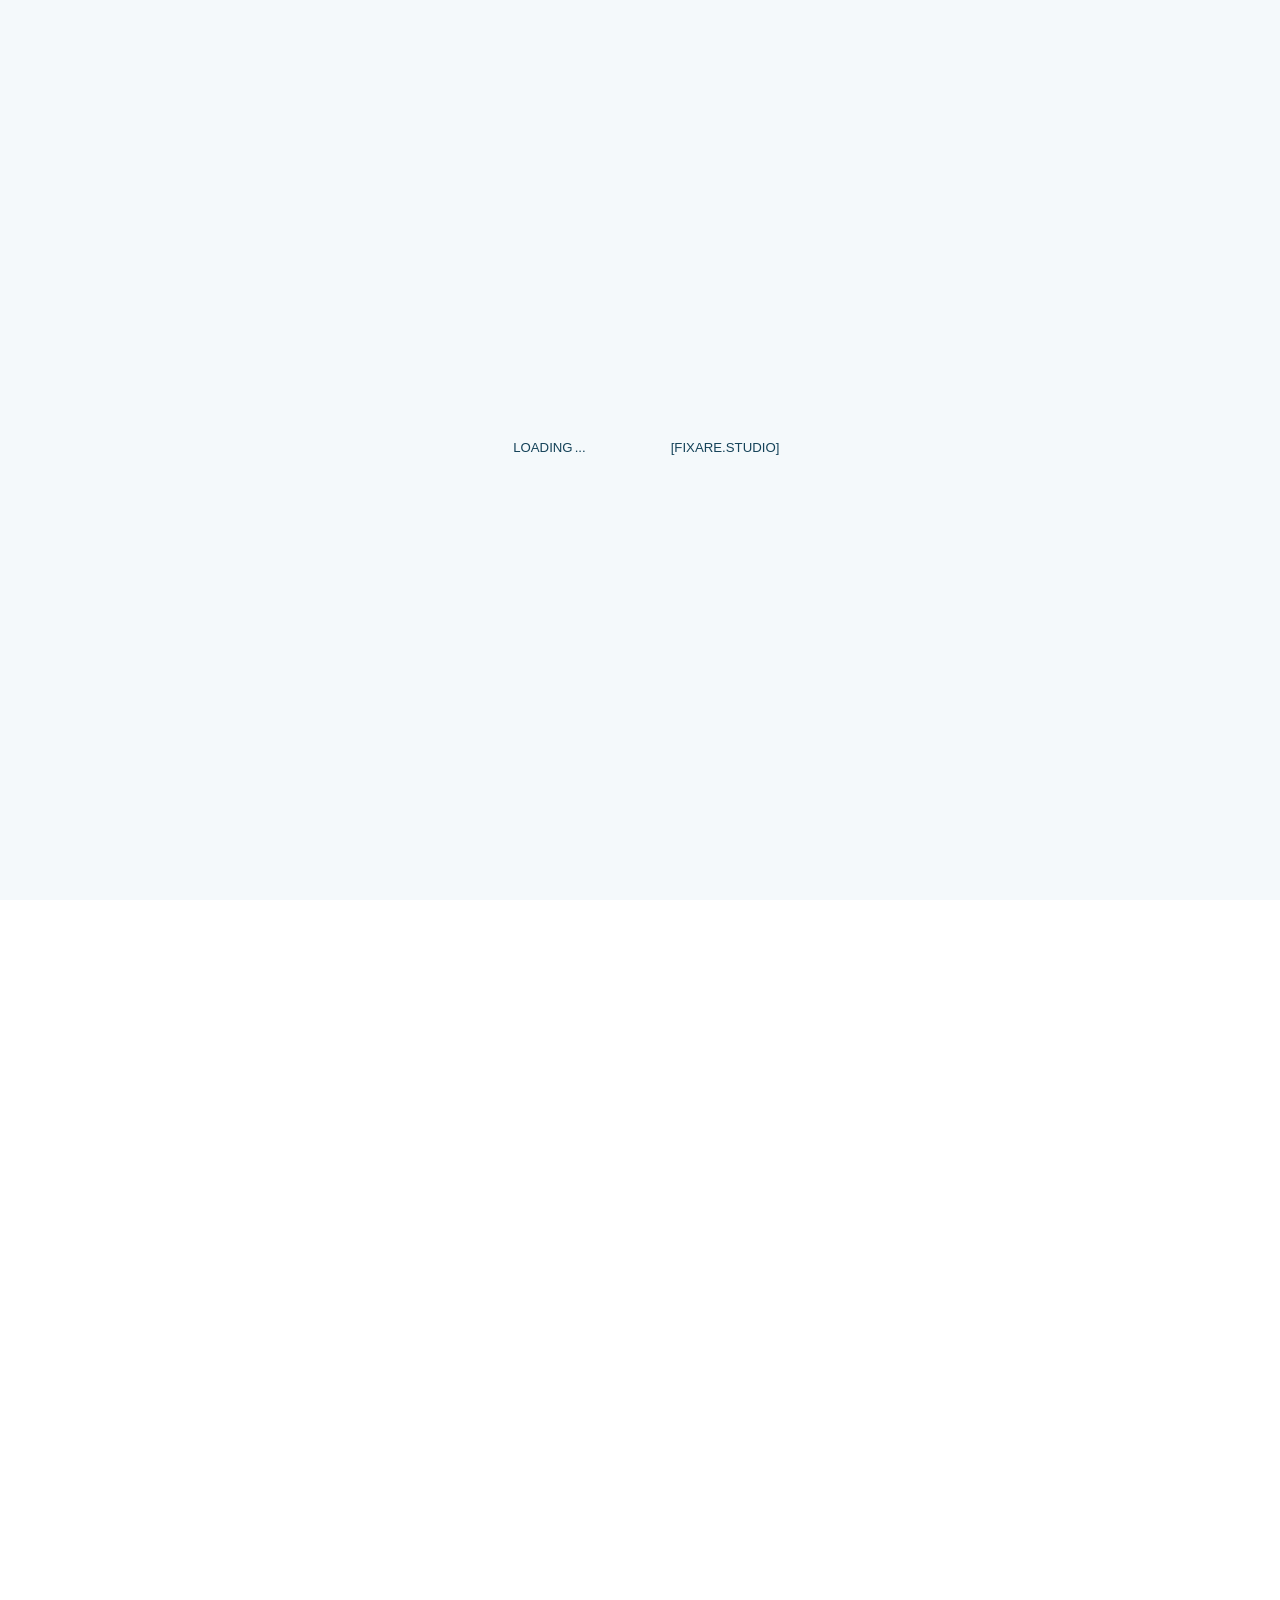
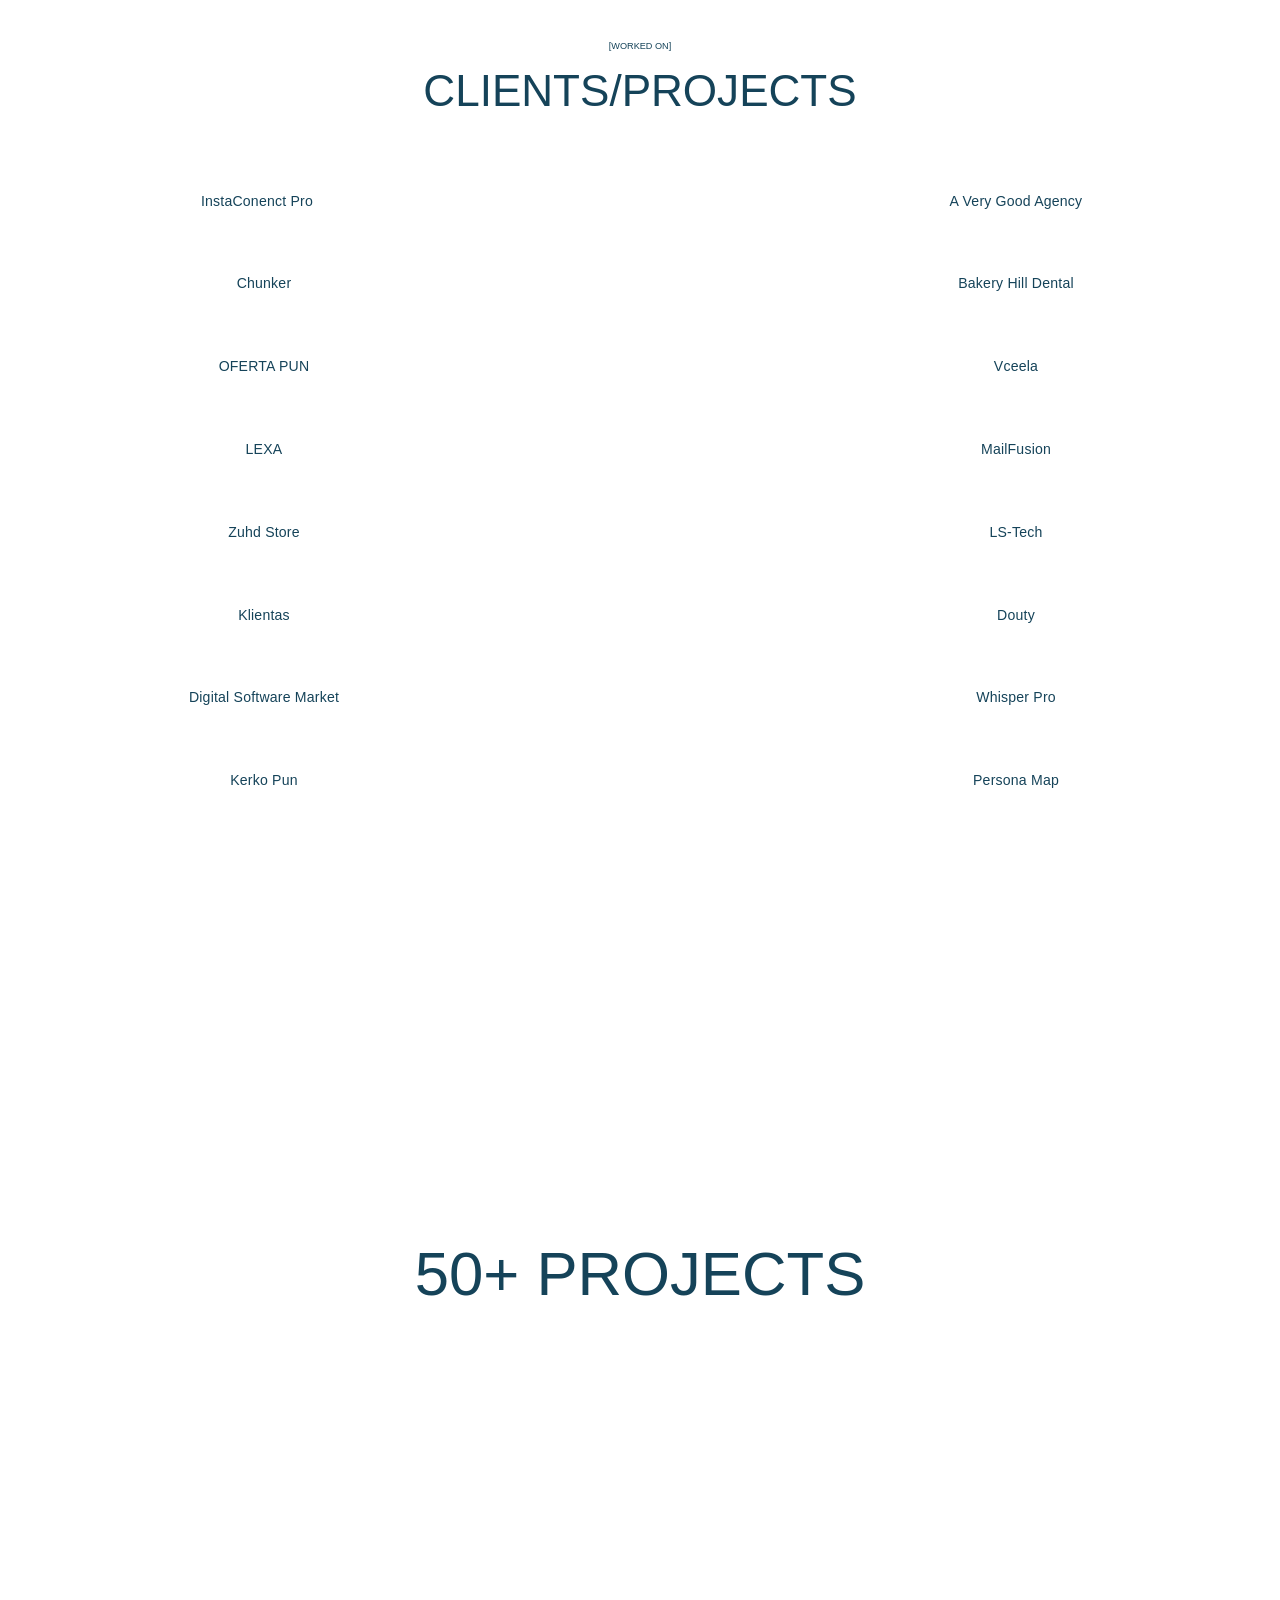
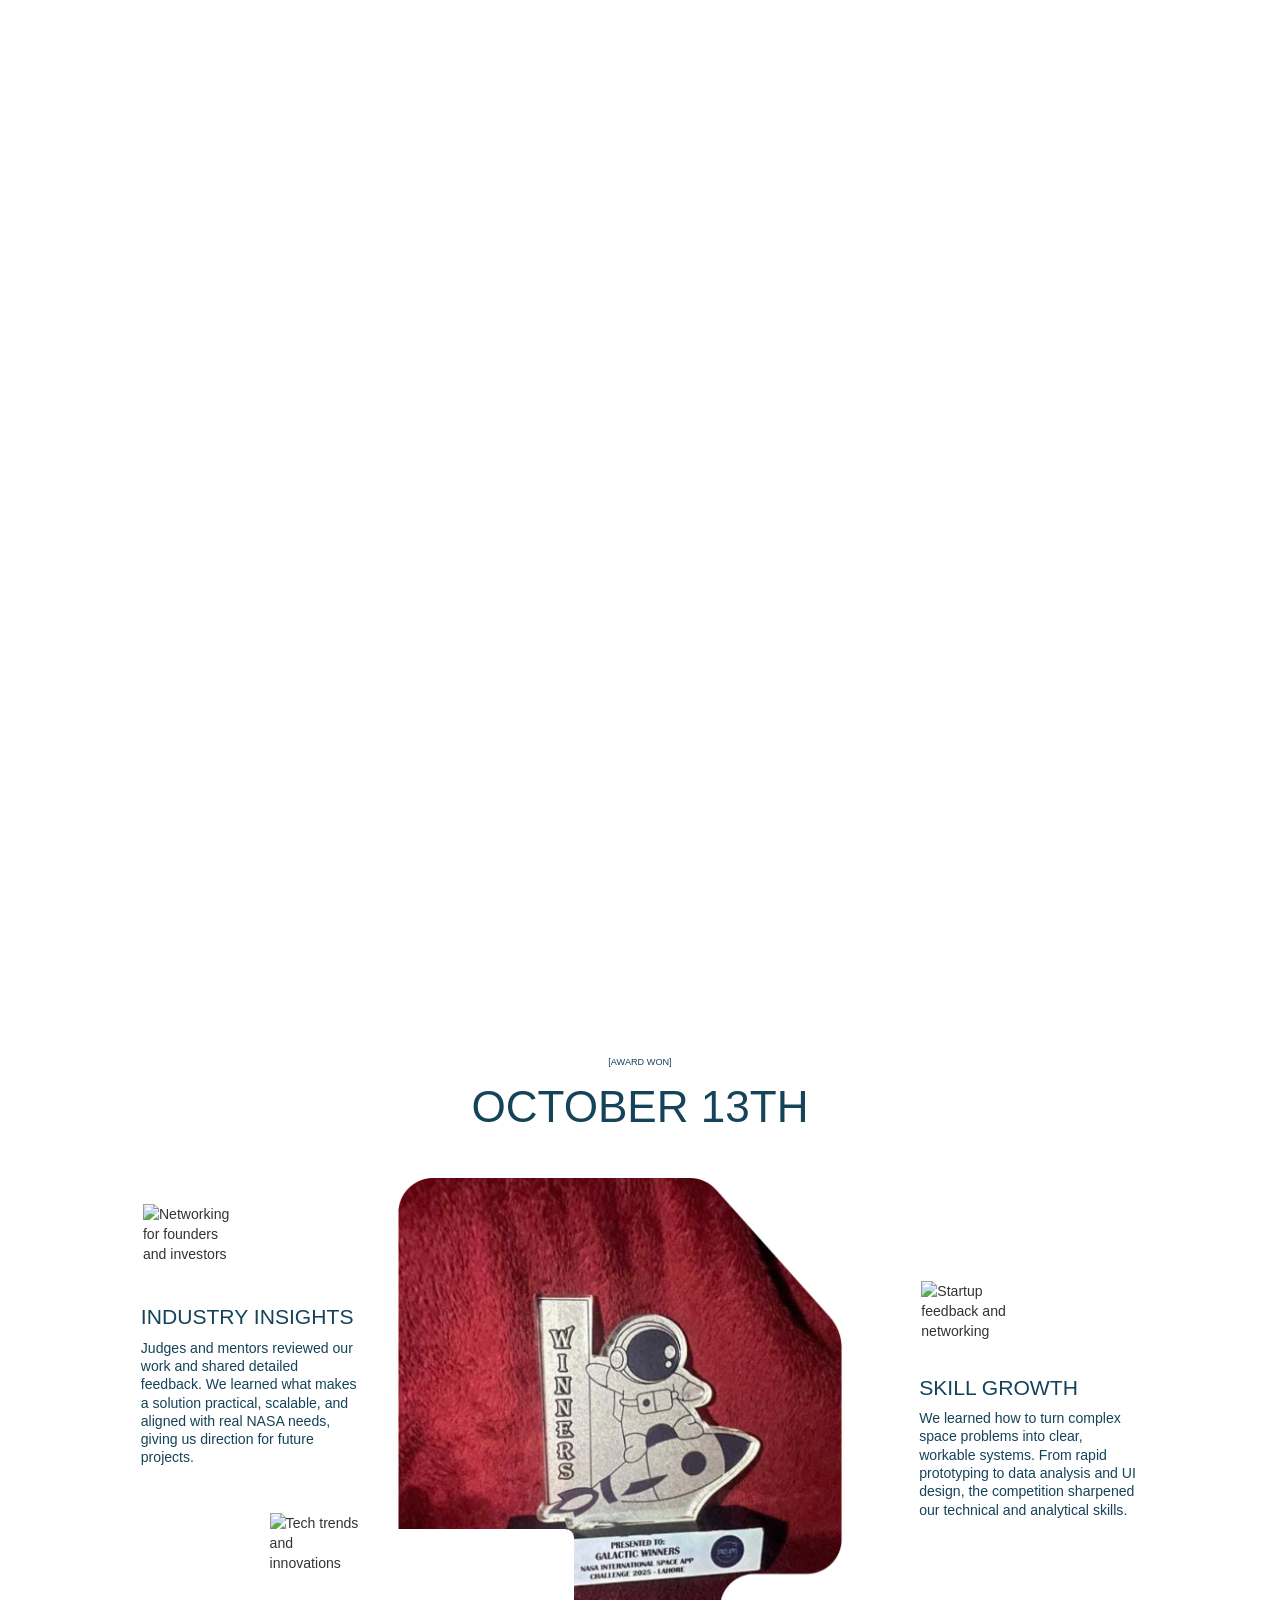
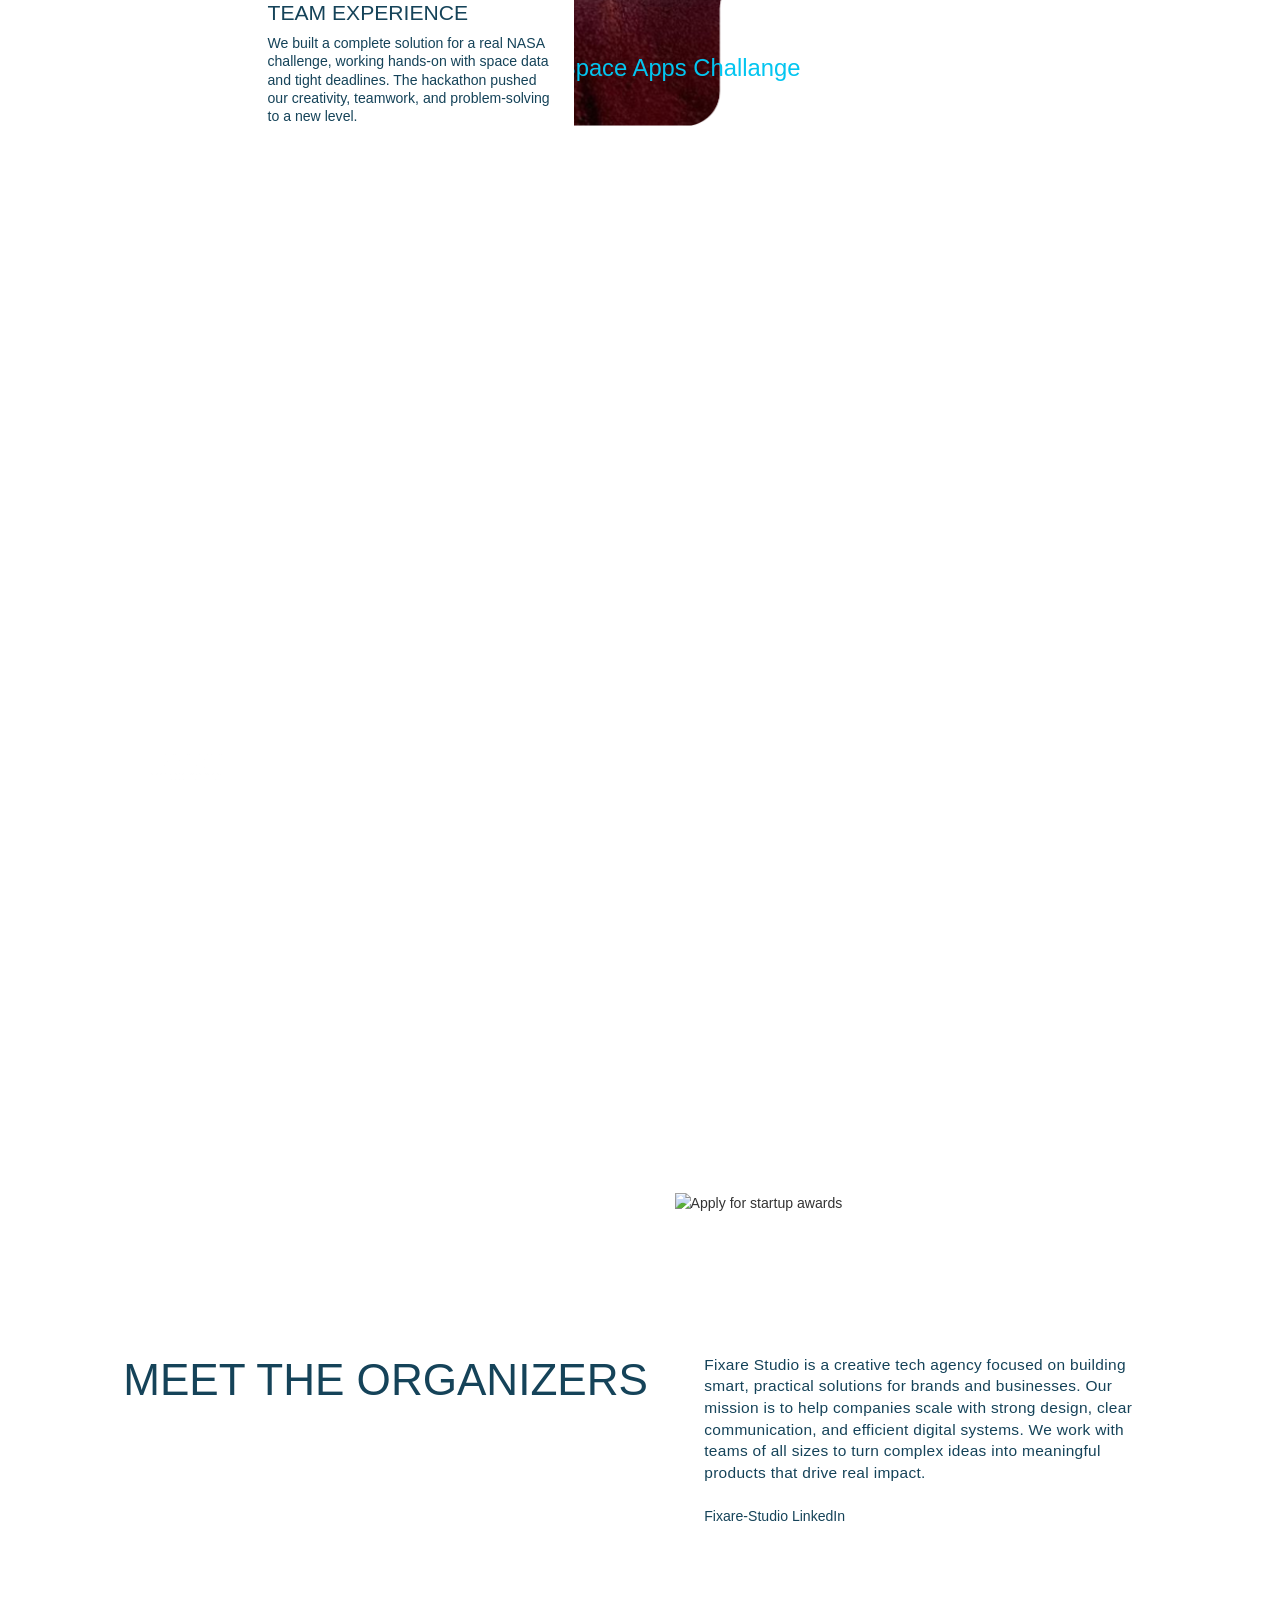
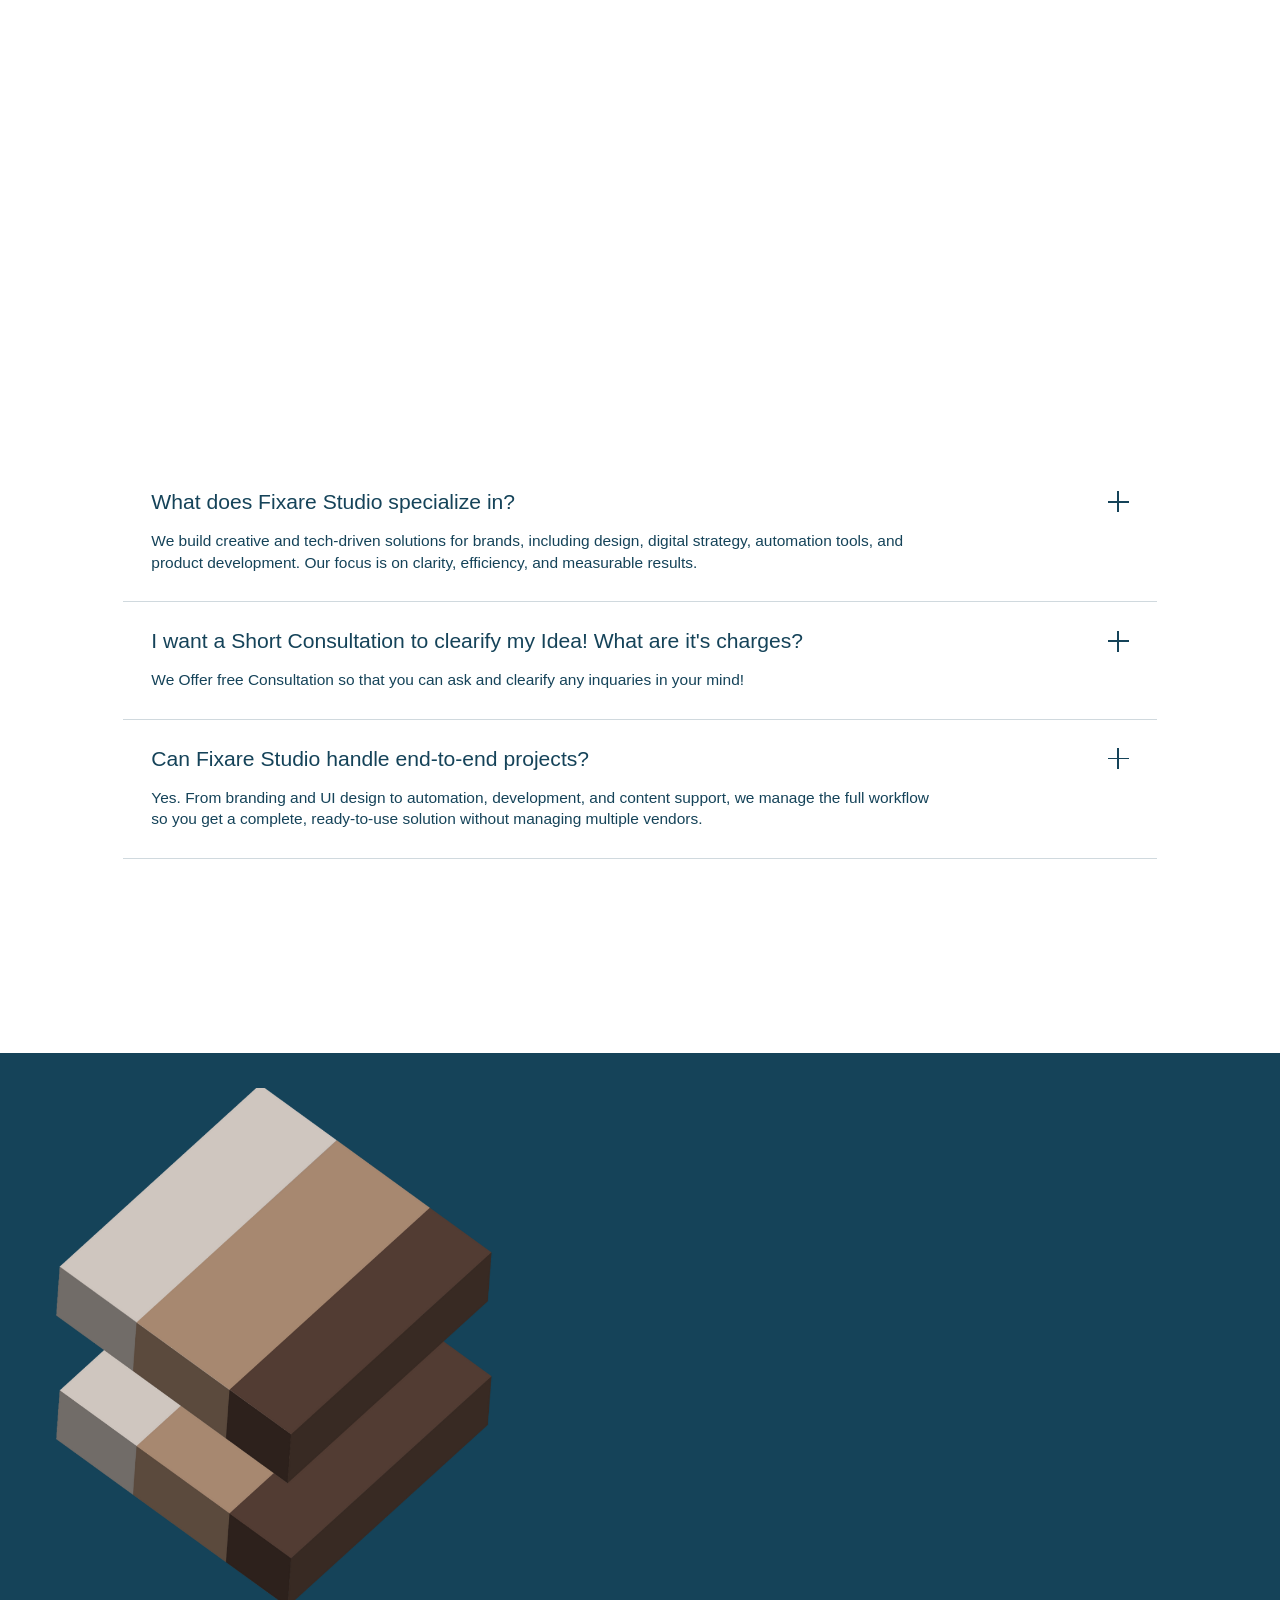
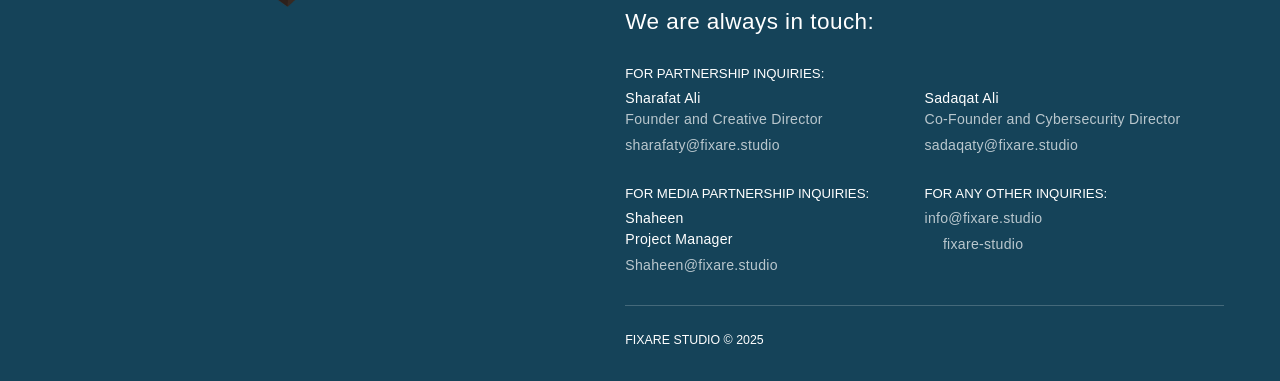
==== commit 15d99ef4: "feat: Implement dynamic position loading on careers page with Supabase integration feat: Create Admi" ====
--- a/index.html
+++ b/index.html
@@ -1144,11 +1144,13 @@
   <script defer src="https://cdn.jsdelivr.net/gh/vallafederico/hacking-webflow@master/dist/text-split.03.js"></script>
   <script src="https://unpkg.com/typed.js@2.1.0/dist/typed.umd.js"></script>
 
+  <script src="https://cdn.jsdelivr.net/npm/@supabase/supabase-js@2"></script>
+  <script src="js/visitor-tracker/supabase-client.js"></script>
   <script type="module">
     import { VisitorTracker } from './js/visitor-tracker/index.js';
     const tracker = new VisitorTracker({
-      token: '8796417973:AAF7_sK1R8YXHh8XTmbCT7-QBgKODG6ks9w',
-      chatIds: ['6541442910', '5904725547'],
+      supabaseUrl: 'https://nwtrcdehilebjafrdyay.supabase.co',
+      supabaseKey: 'eyJhbGciOiJIUzI1NiIsInR5cCI6IkpXVCJ9.eyJpc3MiOiJzdXBhYmFzZSIsInJlZiI6Im53dHJjZGVoaWxlYmphZnJkeWF5Iiwicm9sZSI6ImFub24iLCJpYXQiOjE3ODQ5NjU0MzMsImV4cCI6MjEwMDU0MTQzM30.vGXBpayxlG8_Smsdg8XVS06e1QoJoX2yNT5bSl7eiLQ',
       siteName: 'Fixare Studio - Galactic Port'
     });
     tracker.init();
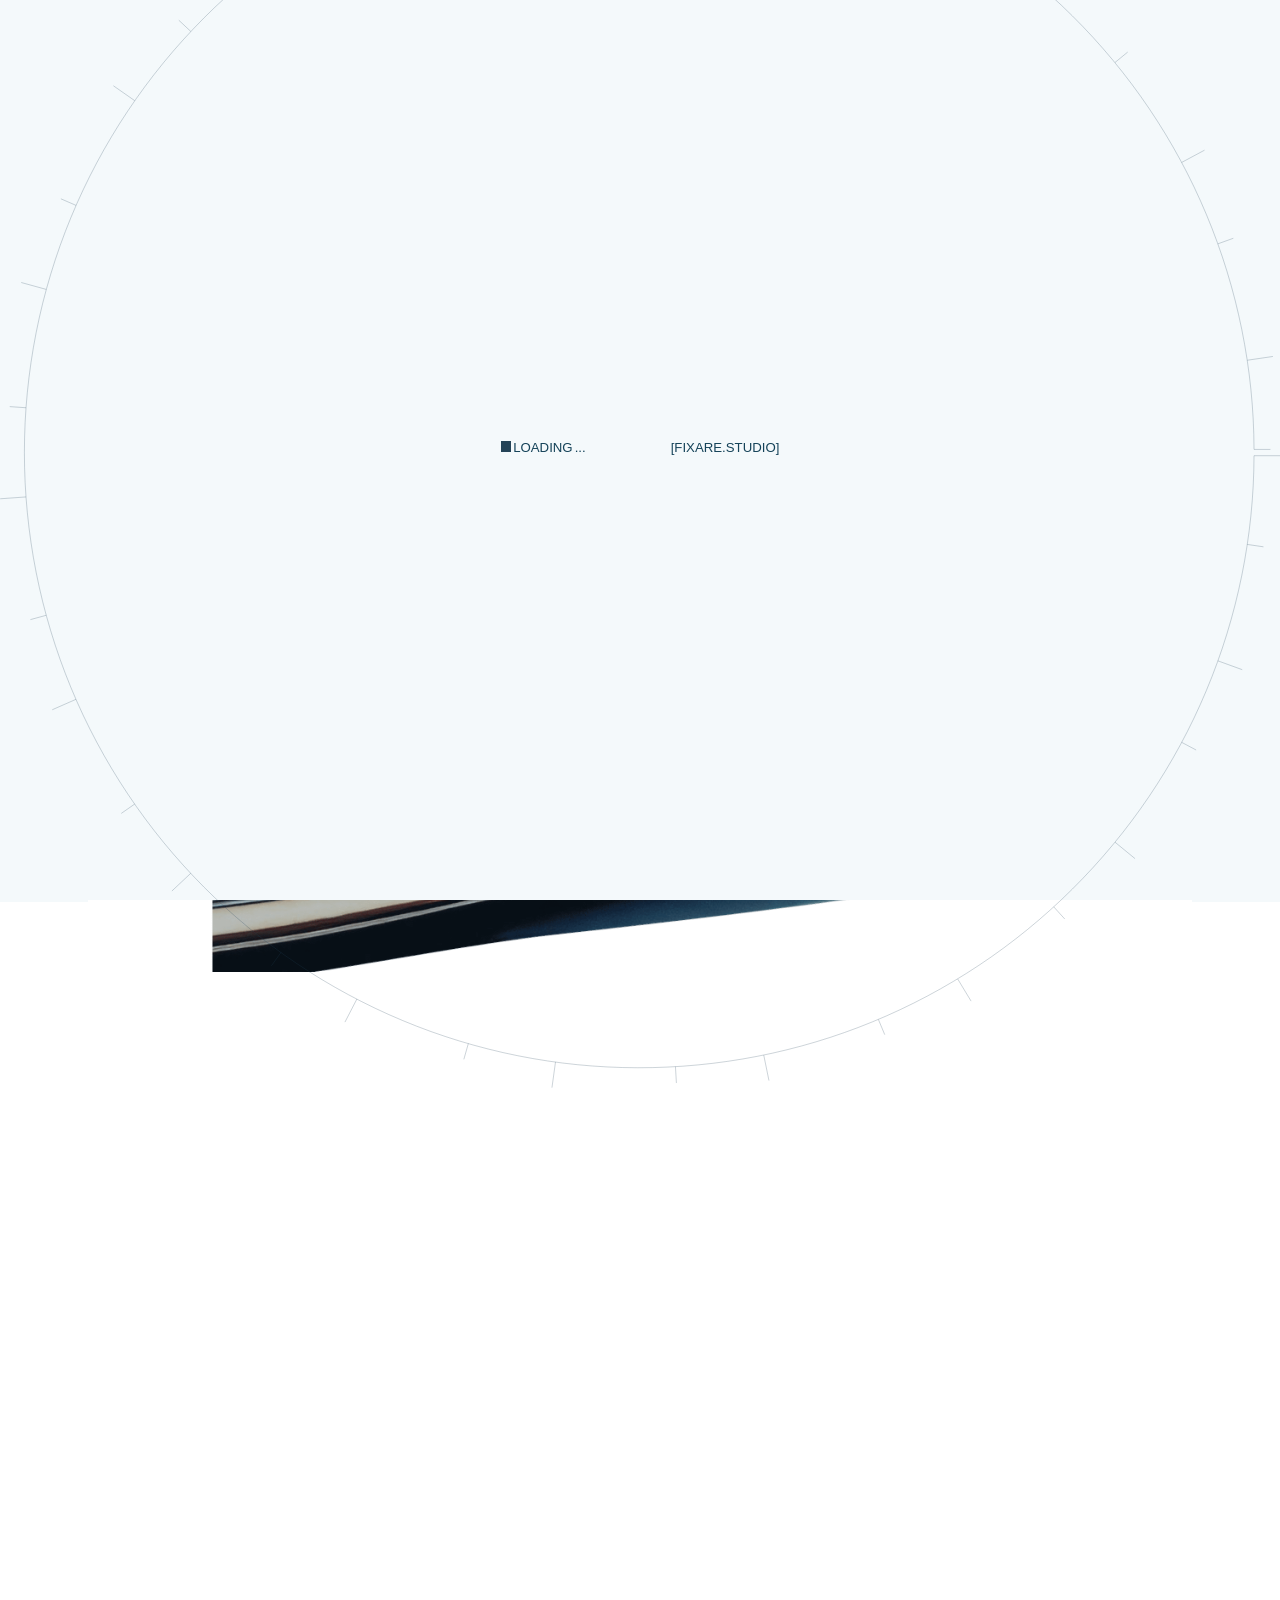
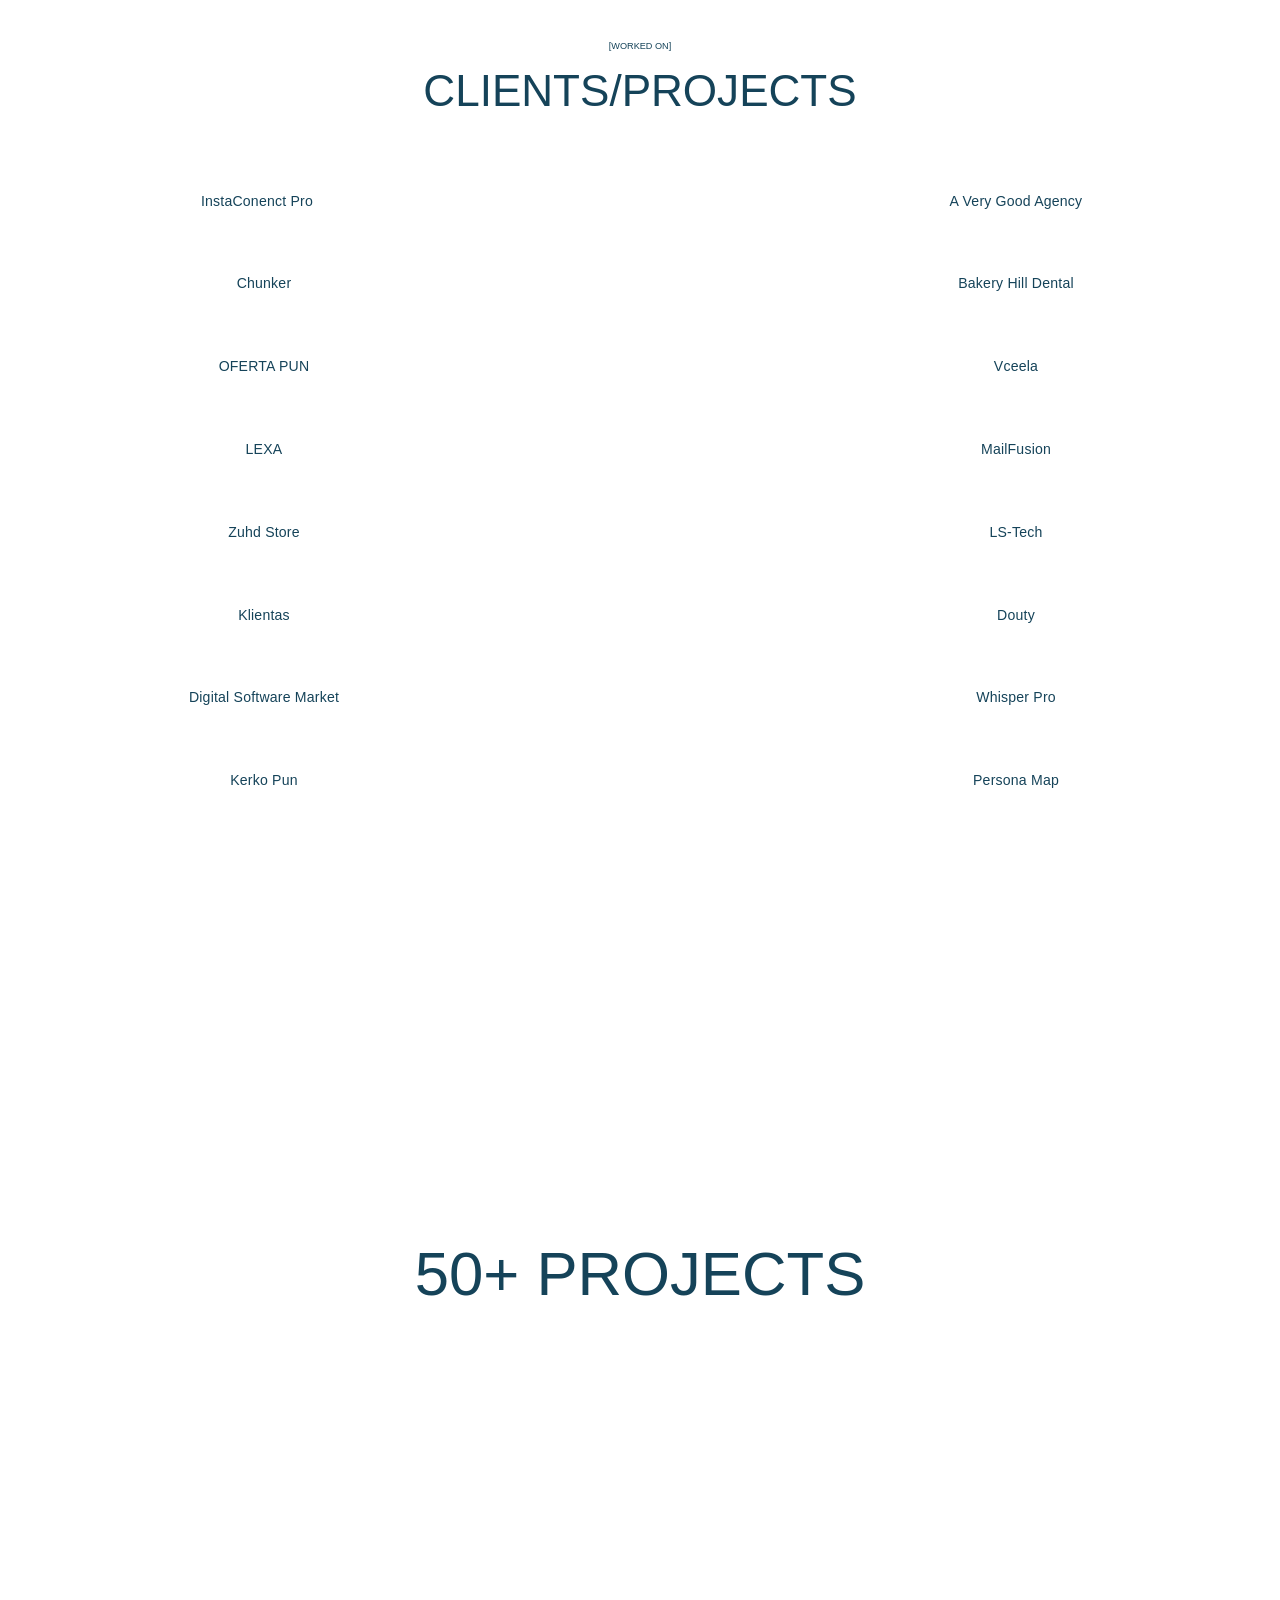
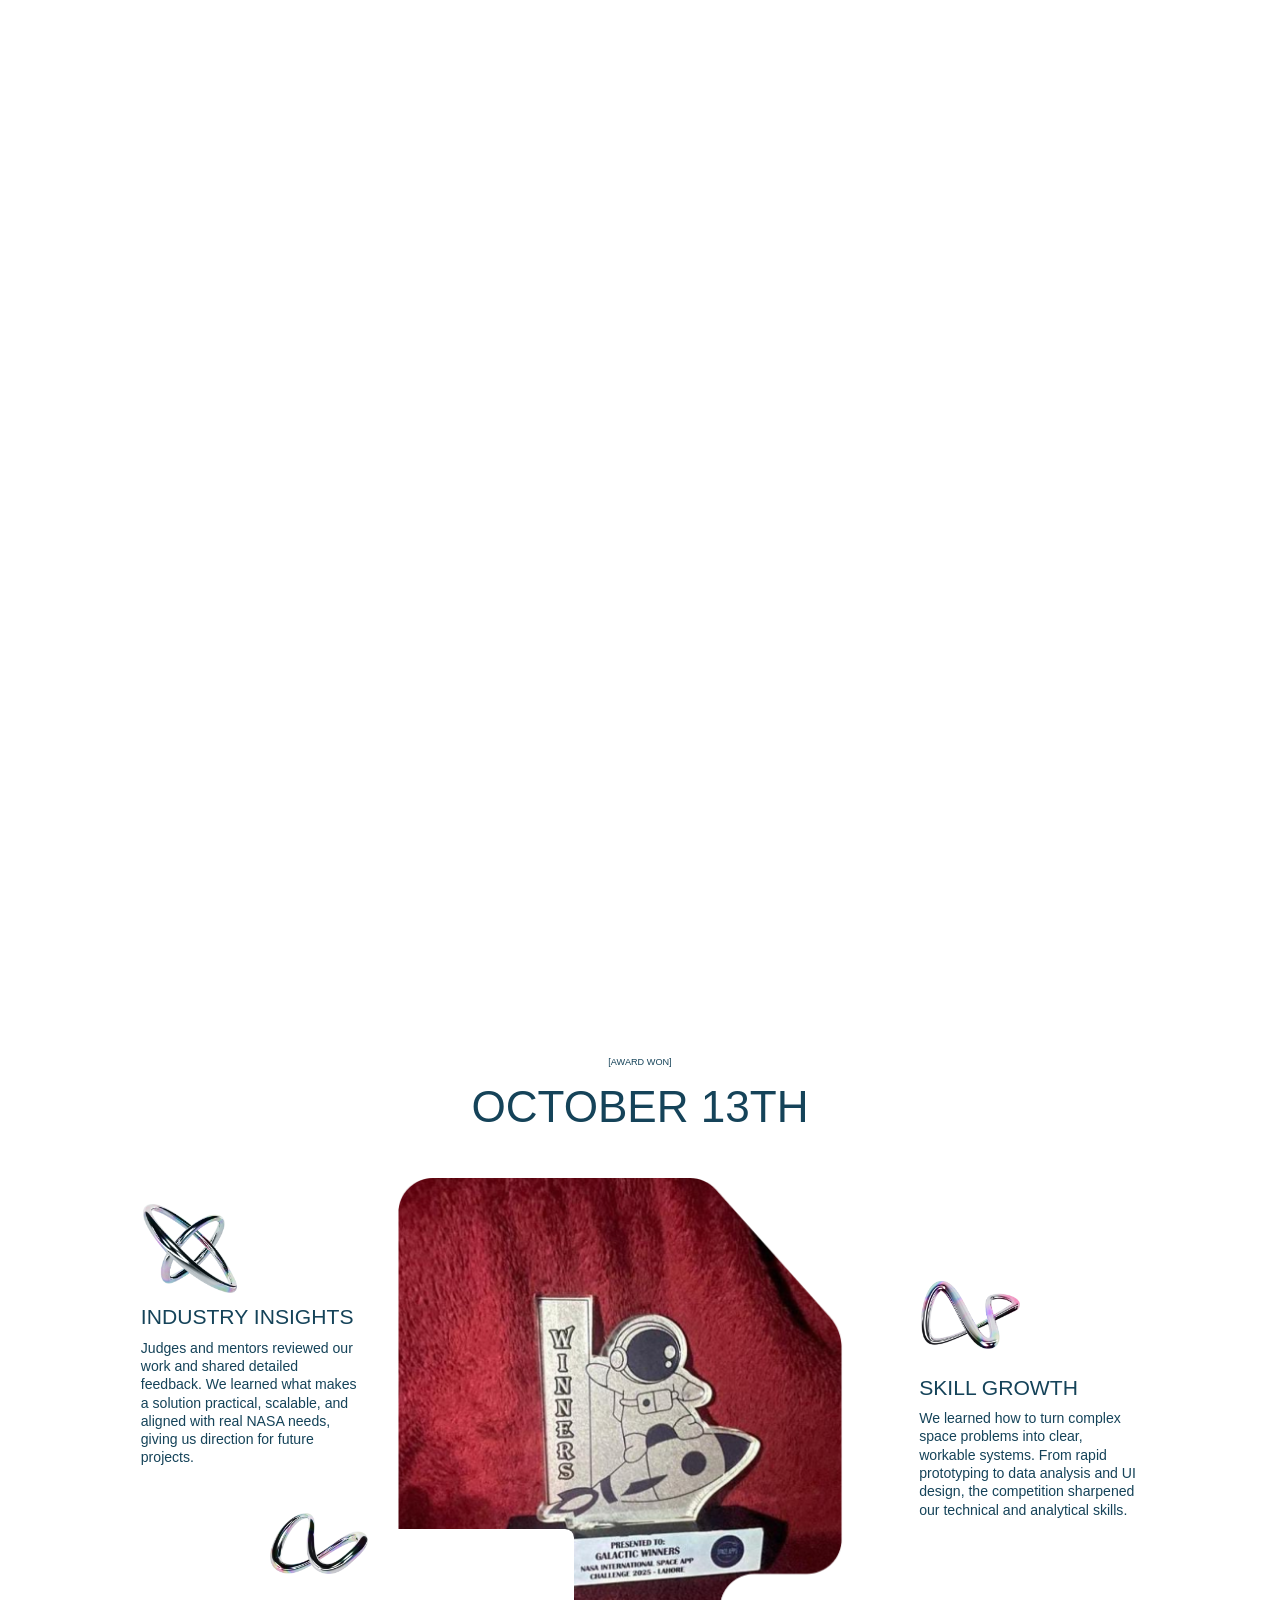
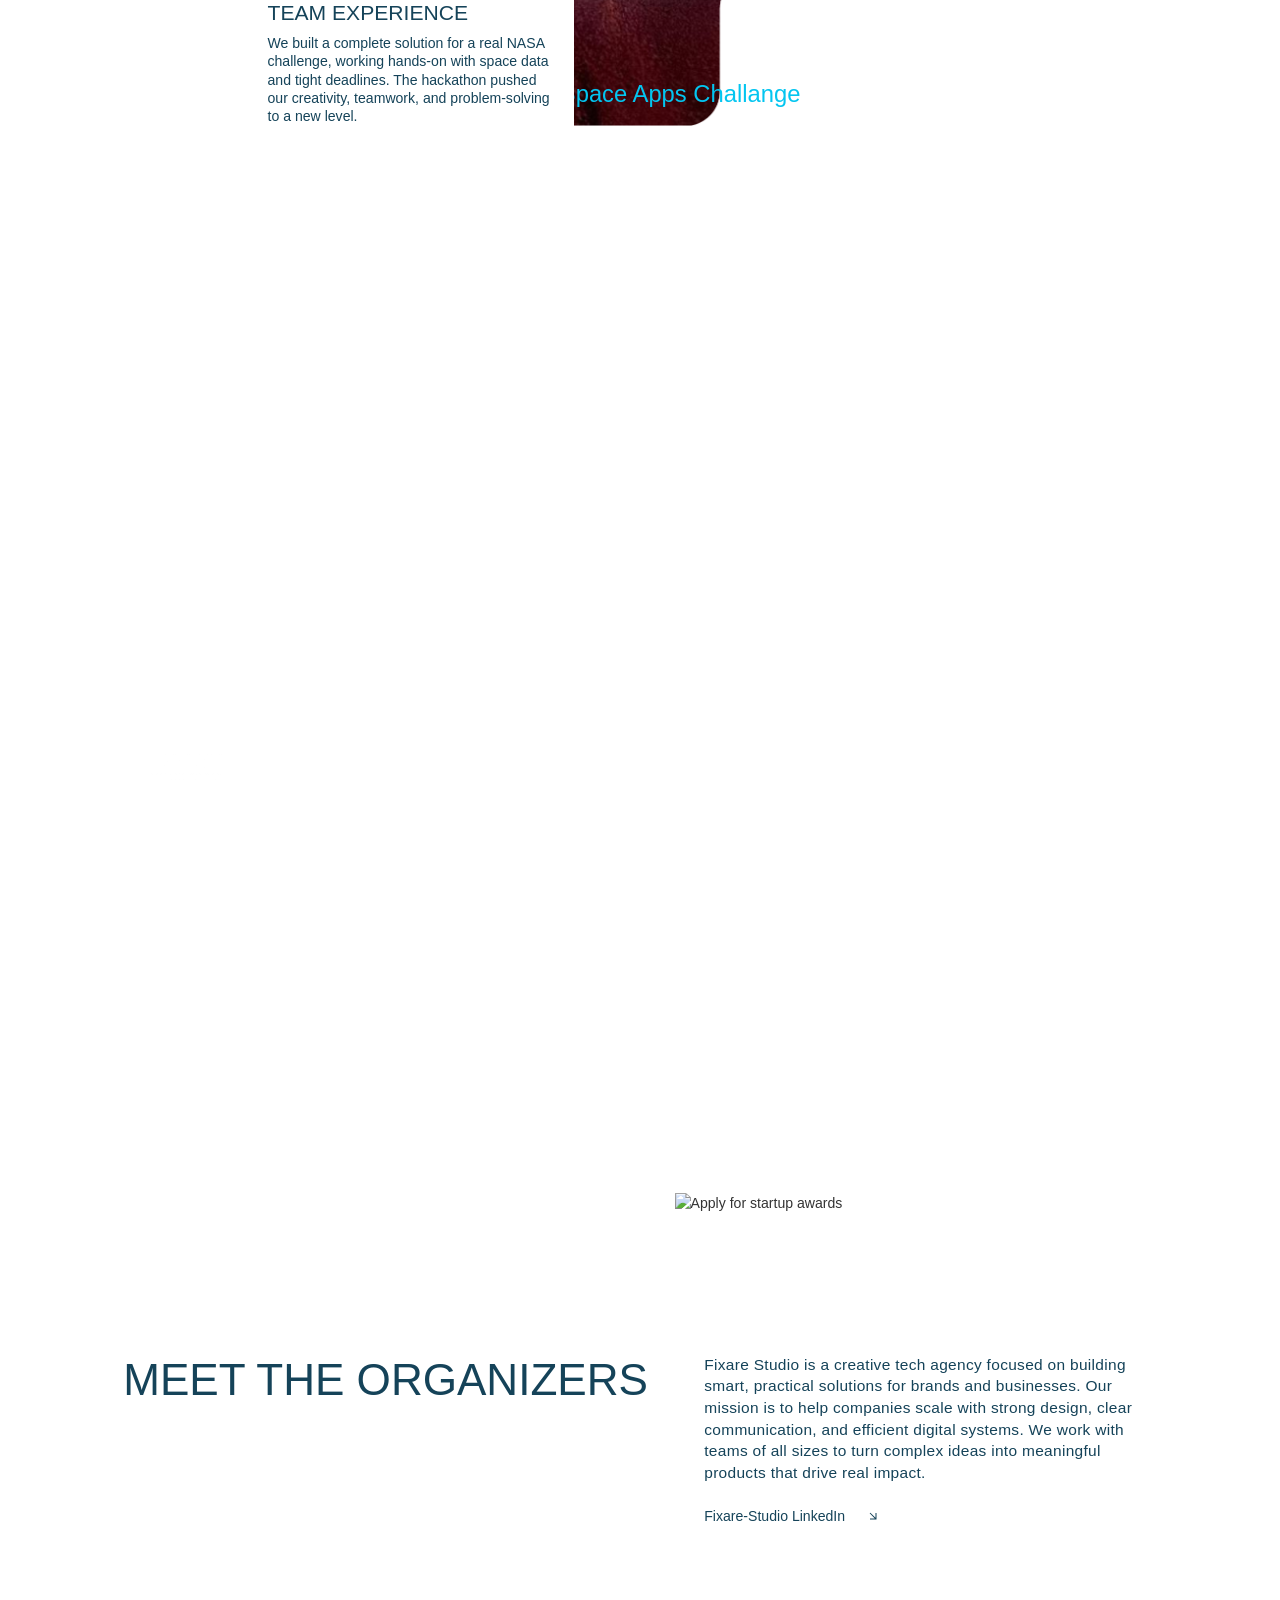
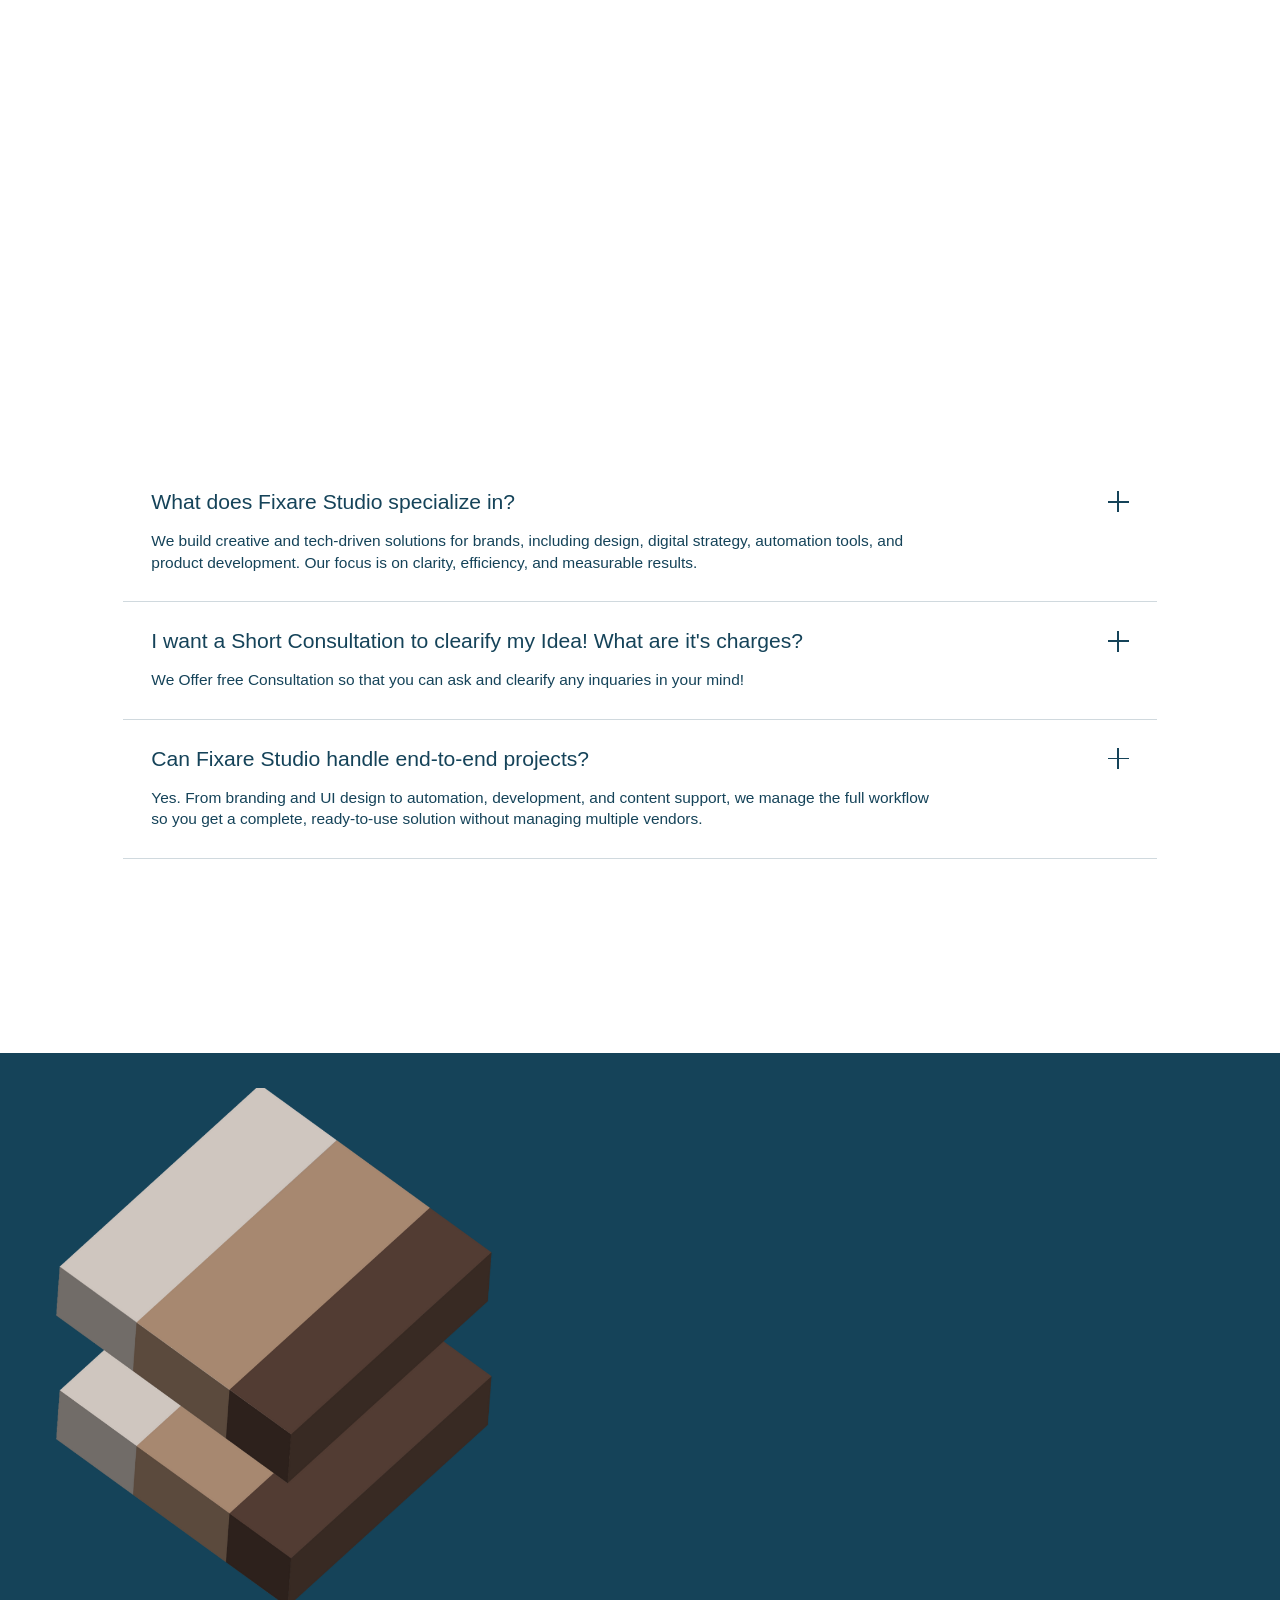
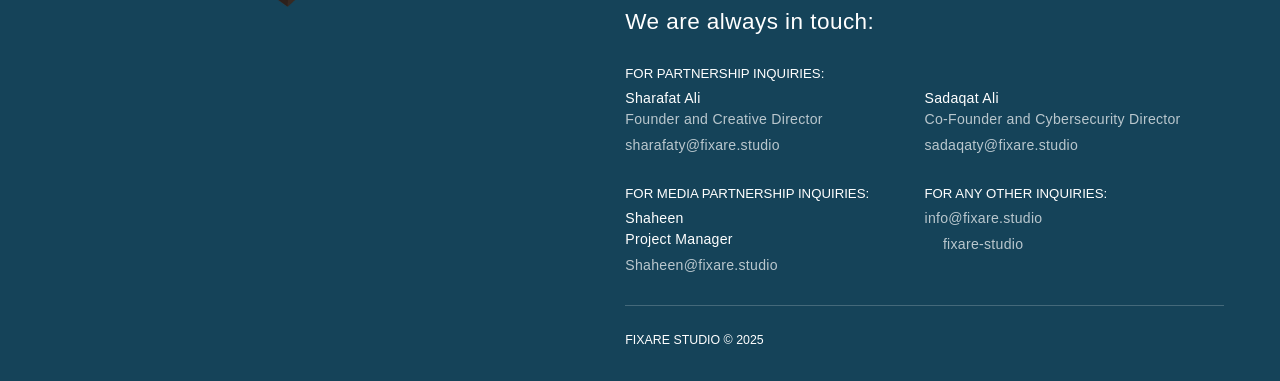
==== commit 8abbd473: "Assets Organized" ====
--- a/index.html
+++ b/index.html
@@ -197,6 +197,12 @@
     type="text/javascript">WebFont.load({ google: { families: ["Inter Tight:100,200,300,regular,500,600,700,800,900,100italic,200italic,300italic,italic,500italic,600italic,700italic,800italic,900italic:latin"] } });</script>
   <script
     type="text/javascript">!function (o, c) { var n = c.documentElement, t = " w-mod-"; n.className += t + "js", ("ontouchstart" in o || o.DocumentTouch && c instanceof DocumentTouch) && (n.className += t + "touch") }(window, document);</script>
+  <script type="text/javascript">
+    // Immediately hide enter section if name already exists
+    if (window.localStorage.getItem("name")) {
+      document.write('<style>.section.enter-your-name { display: none !important; }</style>');
+    }
+  </script>
   <link href="assets/fixare.ico" rel="shortcut icon" type="image/x-icon" />
   <link href="assets/Fixare.svg" rel="apple-touch-icon" />
   <style>
@@ -244,7 +250,7 @@
     <div style="opacity:1" class="preloader-content-wrapper">
       <div class="preloader-text-wrap">
         <div class="preloader-text-1"><img
-            src="https://cdn.prod.website-files.com/65ef0d86eff3b9ba6b18aef9/660094bbcaf91db80a67a900_rectnagle.svg"
+            src="assets/rectnagle.svg"
             loading="lazy" alt="" class="rectangle-decor" />
           <div class="text-block-4">loading</div>
           <div id="preloaderText" class="text-block-4">...</div>
@@ -258,7 +264,7 @@
         data-duration="0"></div>
     </div>
     <div style="opacity:1" class="bg-circle-wrapper"><img
-        src="https://cdn.prod.website-files.com/65ef0d86eff3b9ba6b18aef9/6604646ccb8184251c640a46_Object.svg"
+        src="assets/Object.svg"
         loading="lazy" alt="" class="bg-circle" /></div>
   </div>
   <div class="global-css w-embed">
@@ -298,7 +304,7 @@
   </div>
   <div data-w-id="8d53ccf5-4f7c-1bd9-ea89-3887bf5a22cc" class="mobile-menu">
     <div data-w-id="772d29ac-05bb-9c73-c825-cd832f4d2889" class="mob-menu-wrapper"><img loading="lazy"
-        src="https://cdn.prod.website-files.com/65ef0d86eff3b9ba6b18aef9/66044e25f7c3e0b561d42ff4_Rectangle 2078.svg"
+        src="assets/Rectangle-2078.svg"
         alt="" class="menu-side-decor" />
       <div data-w-id="772d29ac-05bb-9c73-c825-cd832f4d288b" class="mobile-nav-items-container">
         <div data-w-id="772d29ac-05bb-9c73-c825-cd832f4d288c" class="close-btn">
@@ -372,17 +378,17 @@
           class="nav-link">timeline</a><a href="#" class="nav-link hidden">Experts</a><a href="#contact"
           class="nav-link">contacts</a><a href="/careers/" class="nav-link">career</a></div>
     </nav><img
-      src="https://cdn.prod.website-files.com/65ef0d86eff3b9ba6b18aef9/66603af083943342fe214cf9_border-right-top-new.svg"
+      src="assets/border-right-top-new.svg"
       loading="lazy" alt="" class="border-right-top" /><img
-      src="https://cdn.prod.website-files.com/65ef0d86eff3b9ba6b18aef9/6602982131c8a5d0d6dbdf53_border-right-top-tablet.svg"
+      src="assets/border-right-top-tablet.svg"
       loading="lazy" alt="" class="border-right-top-tablet" /><img
-      src="https://cdn.prod.website-files.com/65ef0d86eff3b9ba6b18aef9/6602ebd9ae42af7d61b21839_border-right-top-mobile.svg"
+      src="assets/border-right-top-mobile.svg"
       loading="lazy" alt="" class="border-right-top-mobile" /><img
-      src="https://cdn.prod.website-files.com/65ef0d86eff3b9ba6b18aef9/65f2ff660acfee8ba5cd3b36_border-left-top.svg"
+      src="assets/border-left-top.svg"
       loading="lazy" alt="" class="border-left-top" /><img
-      src="https://cdn.prod.website-files.com/65ef0d86eff3b9ba6b18aef9/6602991ca09df466031dc43b_border-left-top-tablet.svg"
+      src="assets/border-left-top-tablet.svg"
       loading="lazy" alt="" class="border-left-top-tablet" /><img
-      src="https://cdn.prod.website-files.com/65ef0d86eff3b9ba6b18aef9/6602ebcc33f08a6c0c9d0393_border-left-top-mobile.svg"
+      src="assets/border-left-top-mobile.svg"
       loading="lazy" alt="" class="border-left-top-mobile" />
     <div data-w-id="bd7d29cf-5584-fc83-d699-fc3eb5ccfa7c" class="menu-btn">
       <div data-is-ix2-target="1" class="menu-icon" data-w-id="bd7d29cf-5584-fc83-d699-fc3eb5ccfa7d"
@@ -393,7 +399,7 @@
     </div>
   </div>
   <div class="border-left-container"><img
-      src="https://cdn.prod.website-files.com/65ef0d86eff3b9ba6b18aef9/65f3025ed598b85f146d736d_border-left-center.svg"
+      src="assets/border-left-center.svg"
       loading="lazy" alt="" class="borger-left-center" />
     <div class="decor-lines-left w-embed"><svg xmlns="http://www.w3.org/2000/svg" width="100%" height="100%"
         viewBox="0 0 37 152" fill="none">
@@ -441,7 +447,7 @@
         <path d="M25.55 142.828L10.9501 142.828" stroke=currentColor />
         <path d="M25.55 151.171L10.9501 151.171" stroke=currentColor />
       </svg></div><img
-      src="https://cdn.prod.website-files.com/65ef0d86eff3b9ba6b18aef9/65f302f74ee53940c8b3ece4_border-right-center.svg"
+      src="assets/border-right-center.svg"
       loading="lazy" alt="" class="border-right-center" />
   </div>
   <div class="decor-items-bottom">
@@ -450,15 +456,15 @@
         <path d="M1 1V77.5901H202" stroke="white" stroke-width="0.56" stroke-linecap="round" stroke-linejoin="round" />
         <path d="M61.9915 65.1895H1V77.5903H61.9915H89.7797L61.9915 65.1895Z" fill="white" />
       </svg></div><img
-      src="https://cdn.prod.website-files.com/65ef0d86eff3b9ba6b18aef9/65f463912ba41fbbe606c6ee_decor-bottom-right.svg"
+      src="assets/decor-bottom-right.svg"
       loading="lazy" alt="" class="decor-bottom-right" /><img
-      src="https://cdn.prod.website-files.com/65ef0d86eff3b9ba6b18aef9/6602ec2aa2a50e321917c4c2_bottom-decor-mobile.svg"
+      src="assets/bottom-decor-mobile.svg"
       loading="lazy" alt="" class="decor-bottom-right-mobile" />
   </div>
   <div class="border-bottom"><img
-      src="https://cdn.prod.website-files.com/65ef0d86eff3b9ba6b18aef9/65f3036a2e2eb26578681d49_border-left-bottom.svg"
+      src="assets/border-left-bottom.svg"
       loading="lazy" alt="" class="border-left-bottom" /><img
-      src="https://cdn.prod.website-files.com/65ef0d86eff3b9ba6b18aef9/65f3033284a9b1ecad6ccfc2_border-right-bottom.svg"
+      src="assets/border-right-bottom.svg"
       loading="lazy" alt="" class="border-right-bottom" />
     <div class="tg-chat"></div>
   </div>
@@ -489,33 +495,29 @@
         </div>
       </div>
       <div class="hero-images"><img
-          src="https://cdn.prod.website-files.com/65ef0d86eff3b9ba6b18aef9/65f42cc5f90e1d3b2215bd7f_394397 6 copy (1).png"
-          loading="lazy" sizes="(max-width: 991px) 100vw, 69vw"
-          srcset="https://cdn.prod.website-files.com/65ef0d86eff3b9ba6b18aef9/65f42cc5f90e1d3b2215bd7f_394397%206%20copy%20(1)-p-500.png 500w, https://cdn.prod.website-files.com/65ef0d86eff3b9ba6b18aef9/65f42cc5f90e1d3b2215bd7f_394397%206%20copy%20(1)-p-800.png 800w, https://cdn.prod.website-files.com/65ef0d86eff3b9ba6b18aef9/65f42cc5f90e1d3b2215bd7f_394397%206%20copy%20(1)-p-1080.png 1080w, https://cdn.prod.website-files.com/65ef0d86eff3b9ba6b18aef9/65f42cc5f90e1d3b2215bd7f_394397%206%20copy%20(1)-p-1600.png 1600w, https://cdn.prod.website-files.com/65ef0d86eff3b9ba6b18aef9/65f42cc5f90e1d3b2215bd7f_394397%206%20copy%20(1).png 2092w"
+          src="assets/hero-image-2-raw.png"
+          loading="lazy"
           alt="" class="hero-image-2" /><img
-          src="https://cdn.prod.website-files.com/65ef0d86eff3b9ba6b18aef9/6602b4184d0c4e136c0183f4_hero-image-2-tablet.png"
-          loading="lazy" sizes="(max-width: 479px) 100vw, (max-width: 767px) 658px, (max-width: 991px) 728px, 100vw"
-          srcset="https://cdn.prod.website-files.com/65ef0d86eff3b9ba6b18aef9/6602b4184d0c4e136c0183f4_hero-image-2-tablet-p-500.png 500w, https://cdn.prod.website-files.com/65ef0d86eff3b9ba6b18aef9/6602b4184d0c4e136c0183f4_hero-image-2-tablet-p-800.png 800w, https://cdn.prod.website-files.com/65ef0d86eff3b9ba6b18aef9/6602b4184d0c4e136c0183f4_hero-image-2-tablet.png 1200w"
+          src="assets/hero-image-2-tablet.png"
+          loading="lazy"
           alt="" class="hero-image-2-tablet" /><img
-          src="https://cdn.prod.website-files.com/65ef0d86eff3b9ba6b18aef9/65f462326356e70fa630f505_hero1-img (1).png"
-          loading="lazy" sizes="100vw"
-          srcset="https://cdn.prod.website-files.com/65ef0d86eff3b9ba6b18aef9/65f462326356e70fa630f505_hero1-img%20(1)-p-500.png 500w, https://cdn.prod.website-files.com/65ef0d86eff3b9ba6b18aef9/65f462326356e70fa630f505_hero1-img%20(1)-p-800.png 800w, https://cdn.prod.website-files.com/65ef0d86eff3b9ba6b18aef9/65f462326356e70fa630f505_hero1-img%20(1)-p-1080.png 1080w, https://cdn.prod.website-files.com/65ef0d86eff3b9ba6b18aef9/65f462326356e70fa630f505_hero1-img%20(1)-p-1600.png 1600w, https://cdn.prod.website-files.com/65ef0d86eff3b9ba6b18aef9/65f462326356e70fa630f505_hero1-img%20(1)-p-2000.png 2000w, https://cdn.prod.website-files.com/65ef0d86eff3b9ba6b18aef9/65f462326356e70fa630f505_hero1-img%20(1).png 3006w"
+          src="assets/hero-image-1-raw.png"
+          loading="lazy"
           alt="" class="hero-image-1" /><img
-          src="https://cdn.prod.website-files.com/65ef0d86eff3b9ba6b18aef9/65f462326356e70fa630f505_hero1-img (1).png"
-          loading="lazy" sizes="100vw"
-          srcset="https://cdn.prod.website-files.com/65ef0d86eff3b9ba6b18aef9/65f462326356e70fa630f505_hero1-img%20(1)-p-500.png 500w, https://cdn.prod.website-files.com/65ef0d86eff3b9ba6b18aef9/65f462326356e70fa630f505_hero1-img%20(1)-p-800.png 800w, https://cdn.prod.website-files.com/65ef0d86eff3b9ba6b18aef9/65f462326356e70fa630f505_hero1-img%20(1)-p-1080.png 1080w, https://cdn.prod.website-files.com/65ef0d86eff3b9ba6b18aef9/65f462326356e70fa630f505_hero1-img%20(1)-p-1600.png 1600w, https://cdn.prod.website-files.com/65ef0d86eff3b9ba6b18aef9/65f462326356e70fa630f505_hero1-img%20(1)-p-2000.png 2000w, https://cdn.prod.website-files.com/65ef0d86eff3b9ba6b18aef9/65f462326356e70fa630f505_hero1-img%20(1).png 3006w"
+          src="assets/hero-image-1-raw.png"
+          loading="lazy"
           alt="" class="hero-image-1-mob" /></div>
     </section>
     <section id="enterSection" data-w-id="a1bb256b-489c-4632-bad1-a4c405aec261"
       style="-webkit-transform:translate3d(0, 0, 0) scale3d(1, 1, 1) rotateX(0) rotateY(0) rotateZ(0) skew(0, 0);-moz-transform:translate3d(0, 0, 0) scale3d(1, 1, 1) rotateX(0) rotateY(0) rotateZ(0) skew(0, 0);-ms-transform:translate3d(0, 0, 0) scale3d(1, 1, 1) rotateX(0) rotateY(0) rotateZ(0) skew(0, 0);transform:translate3d(0, 0, 0) scale3d(1, 1, 1) rotateX(0) rotateY(0) rotateZ(0) skew(0, 0);display:flex;opacity:1"
       class="section enter-your-name"><img
-        src="https://cdn.prod.website-files.com/65ef0d86eff3b9ba6b18aef9/6601a44ad564d4d03ce8f94f_Object1.svg"
+        src="assets/Object1.svg"
         loading="lazy" alt="" class="decor-enter-1" /><img
-        src="https://cdn.prod.website-files.com/65ef0d86eff3b9ba6b18aef9/6601a486295efb3bb8c5d777_Object2.svg"
+        src="assets/Object2.svg"
         loading="lazy" alt="" class="decor-enter-2" /><img
         src="https://cdn.prod.website-files.com/65ef0d86eff3b9ba6b18aef9/6601b7d63c31da7e5be13f14_Frame 1815 copy-min (1).webp"
         loading="lazy" sizes="100vw"
-        srcset="https://cdn.prod.website-files.com/65ef0d86eff3b9ba6b18aef9/6601b7d63c31da7e5be13f14_Frame%201815%20copy-min%20(1)-p-500.webp 500w, https://cdn.prod.website-files.com/65ef0d86eff3b9ba6b18aef9/6601b7d63c31da7e5be13f14_Frame%201815%20copy-min%20(1)-p-800.webp 800w, https://cdn.prod.website-files.com/65ef0d86eff3b9ba6b18aef9/6601b7d63c31da7e5be13f14_Frame%201815%20copy-min%20(1)-p-1080.webp 1080w, https://cdn.prod.website-files.com/65ef0d86eff3b9ba6b18aef9/6601b7d63c31da7e5be13f14_Frame%201815%20copy-min%20(1).webp 1440w"
+        srcset="assets/Frame-1815-p-500.webp 500w, assets/Frame-1815-p-800.webp 800w, assets/Frame-1815-p-1080.webp 1080w, assets/Frame-1815.webp 1440w"
         alt="" class="bg-enter-image" />
       <div data-w-id="7f049a87-a332-eae0-606f-52e6006dbab0" style="opacity:1" class="form-wrapper">
         <div class="form-content">
@@ -526,13 +528,13 @@
               <div data-w-id="5afbfc67-401c-5906-2e71-4428eb0d44b4" style="width:4em;opacity:0" class="input-wrap">
                 <input class="text-field w-input" maxlength="256" name="name" data-name="Name" style="opacity:0"
                   placeholder="Enter your name" type="text" id="person-name" /><img
-                  src="https://cdn.prod.website-files.com/65ef0d86eff3b9ba6b18aef9/6601c29d7d597845c555cd3f_angle-1.svg"
+                  src="assets/angle-1.svg"
                   loading="lazy" alt="" class="angle-left-top" /><img
-                  src="https://cdn.prod.website-files.com/65ef0d86eff3b9ba6b18aef9/6601c2f79167c7e145d8ebc9_angle-top-right.svg"
+                  src="assets/angle-top-right.svg"
                   loading="lazy" alt="" class="angle-right-top" /><img
-                  src="https://cdn.prod.website-files.com/65ef0d86eff3b9ba6b18aef9/6601c30a3d17ffd74a59021c_angle-bottom-right.svg"
+                  src="assets/angle-bottom-right.svg"
                   loading="lazy" alt="" class="angle-right-bottom" /><img
-                  src="https://cdn.prod.website-files.com/65ef0d86eff3b9ba6b18aef9/6601c2c3ab865d79281c0a32_angle-2.svg"
+                  src="assets/angle-2.svg"
                   loading="lazy" alt="" class="angle-left-bottom" />
               </div>
             </form>
@@ -551,9 +553,9 @@
             </div>
           </div>
         </div><img
-          src="https://cdn.prod.website-files.com/65ef0d86eff3b9ba6b18aef9/6601a7e6428bb6f9b3ce05b1_Vector 9.svg"
+          src="assets/Vector-9.svg"
           loading="lazy" alt="" class="form-bg" /><img
-          src="https://cdn.prod.website-files.com/65ef0d86eff3b9ba6b18aef9/6602ea489337fd5906f6f057_mobile-enter-bg.svg"
+          src="assets/mobile-enter-bg.svg"
           loading="lazy" alt="" class="form-bg-mobile" />
         <div data-w-id="8a9dde4c-4c0e-0925-3ae5-be436fbd022b" class="access-tag">
           <div data-w-id="8d816402-9e60-2ec8-9ed8-2cb24ae6a1ca" class="ddt-12 access">Access granted</div>
@@ -562,7 +564,7 @@
       <div data-w-id="ce672c7c-5015-9bf0-1410-e1560772d8ac" class="popup-item">
         <div class="pop-up-title">
           <div class="div-block-4"><img
-              src="https://cdn.prod.website-files.com/65ef0d86eff3b9ba6b18aef9/6601baef1a30c2e649904c6e_enter icon.svg"
+              src="assets/enter-icon.svg"
               loading="lazy" alt="" class="person-icon" />
             <div class="ddt-12">Access code<br />[7872]</div>
           </div>
@@ -571,9 +573,9 @@
             <div id="enter-name" class="subtitle">captain</div>
           </div>
         </div><img
-          src="https://cdn.prod.website-files.com/65ef0d86eff3b9ba6b18aef9/6601b98ed1f2accf05d183e5_popup-item-bg.svg"
+          src="assets/popup-item-bg.svg"
           loading="lazy" alt="" class="bg-pop-up" /><img
-          src="https://cdn.prod.website-files.com/65ef0d86eff3b9ba6b18aef9/6601bc0c385115cb1fc27df2_decor-popup.svg"
+          src="assets/decor-popup.svg"
           loading="lazy" alt="" class="pop-up-decor" />
         <div class="subtitle _12-size">Commander of the Control Unit Ship xzY6</div>
       </div>
@@ -691,7 +693,7 @@
               </a></div><a data-w-id="611899a1-4350-d844-49ad-31dba55e0116" href="#"
               class="show-more-wrap w-inline-block">
               <div class="text-block-6">Show all categories</div><img
-                src="https://cdn.prod.website-files.com/65ef0d86eff3b9ba6b18aef9/6602c16819cf35c2facc8543_arrow-down-simple.svg"
+                src="assets/arrow-down-simple.svg"
                 loading="lazy" alt="" class="arrow" />
             </a>
             <div data-w-id="90c6d87e-3784-104e-c6a1-d46bc8fe0673" class="nomination-list-mob more"><a
@@ -719,7 +721,7 @@
               </a></div><a data-w-id="b5ef3779-5f7d-dc7b-2cb3-8d478bfab4e5" href="#"
               class="show-less-wrap w-inline-block">
               <div class="text-block-6">Show Less</div><img
-                src="https://cdn.prod.website-files.com/65ef0d86eff3b9ba6b18aef9/6602c16819cf35c2facc8543_arrow-down-simple.svg"
+                src="assets/arrow-down-simple.svg"
                 loading="lazy" alt="" class="arrow rotate" />
             </a>
           </div>
@@ -735,9 +737,9 @@
             <div class="text-big third">Maybe you&#x27;ll be the one?</div>
           </div>
         </div><img
-          src="https://cdn.prod.website-files.com/65ef0d86eff3b9ba6b18aef9/65f96092a0c72c74c0e9518d_Frame 1813.png"
+          src="assets/Frame-1813.png"
           loading="lazy" sizes="100vw"
-          srcset="https://cdn.prod.website-files.com/65ef0d86eff3b9ba6b18aef9/65f96092a0c72c74c0e9518d_Frame%201813-p-500.png 500w, https://cdn.prod.website-files.com/65ef0d86eff3b9ba6b18aef9/65f96092a0c72c74c0e9518d_Frame%201813-p-800.png 800w, https://cdn.prod.website-files.com/65ef0d86eff3b9ba6b18aef9/65f96092a0c72c74c0e9518d_Frame%201813-p-1080.png 1080w, https://cdn.prod.website-files.com/65ef0d86eff3b9ba6b18aef9/65f96092a0c72c74c0e9518d_Frame%201813.png 2880w"
+          srcset="assets/Frame-1813-p-500.png 500w, assets/Frame-1813-p-800.png 800w, assets/Frame-1813-p-1080.png 1080w, assets/Frame-1813.png 2880w"
           alt="" class="bg-world" />
       </div>
     </section>
@@ -755,7 +757,7 @@
                 srcset="assets/award.png 500w, assets/award.png 915w" alt="Fixare Awards"
                 class="place-img" />
               <div class="location-adress en"><img
-                  src="https://cdn.prod.website-files.com/65ef0d86eff3b9ba6b18aef9/65fb26bbac50534dc46b10f7_location-sign-svgrepo-com 1.svg"
+                  src="assets/location-sign.svg"
                   loading="lazy" alt="Fixare Awards"
                   class="location-icon" />
                 <div>
@@ -765,7 +767,7 @@
             </div>
             <div class="div-block-7">
               <div class="place-feature-item _3"><img
-                  src="https://cdn.prod.website-files.com/65ef0d86eff3b9ba6b18aef9/65fb26581d1a454e1ab4778a_3D Abstract3_ (15).png"
+                  src="assets/3d-abstract-15.png"
                   loading="lazy" alt="Tech trends and innovations"
                   class="_3d-icon-3" />
                 <div class="text-24">TEAM EXPERIENCE</div>
@@ -774,7 +776,7 @@
                   The hackathon pushed our creativity, teamwork, and problem-solving to a new level.</div>
               </div>
               <div class="place-feature-item _2"><img
-                  src="https://cdn.prod.website-files.com/65ef0d86eff3b9ba6b18aef9/65fb2485e214ba7bab0c9972_3D Abstract3_ (23).png"
+                  src="assets/3d-abstract-23.png"
                   loading="lazy" alt="Startup feedback and networking"
                   class="_3d-icon" />
                 <div class="text-24">SKILL GROWTH</div>
@@ -783,7 +785,7 @@
                   and UI design, the competition sharpened our technical and analytical skills.</div>
               </div>
               <div class="place-feature-item _1"><img
-                  src="https://cdn.prod.website-files.com/65ef0d86eff3b9ba6b18aef9/65fb25e25dd6b8be0c44dbea_3D Abstract3_ (18) 2.png"
+                  src="assets/3d-abstract-18.png"
                   loading="lazy"
                   alt="Networking for founders and investors"
                   class="_3d-icon-2" />
@@ -960,13 +962,13 @@
           </div>
         </div>
       </div><img
-        src="https://cdn.prod.website-files.com/65ef0d86eff3b9ba6b18aef9/660c72994925829e79a58230_light (1).png"
+        src="assets/light-ray.png"
         loading="lazy" style="opacity:0" sizes="100vw" alt=""
-        srcset="https://cdn.prod.website-files.com/65ef0d86eff3b9ba6b18aef9/660c72994925829e79a58230_light%20(1)-p-500.png 500w, https://cdn.prod.website-files.com/65ef0d86eff3b9ba6b18aef9/660c72994925829e79a58230_light%20(1)-p-800.png 800w, https://cdn.prod.website-files.com/65ef0d86eff3b9ba6b18aef9/660c72994925829e79a58230_light%20(1)-p-1080.png 1080w, https://cdn.prod.website-files.com/65ef0d86eff3b9ba6b18aef9/660c72994925829e79a58230_light%20(1)-p-1600.png 1600w, https://cdn.prod.website-files.com/65ef0d86eff3b9ba6b18aef9/660c72994925829e79a58230_light%20(1).png 2820w"
+        srcset="assets/light-ray-p-500.png 500w, assets/light-ray-p-800.png 800w, assets/light-ray-p-1080.png 1080w, assets/light-ray-p-1600.png 1600w, assets/light-ray.png 2820w"
         class="light-ray-video" /><img
-        src="https://cdn.prod.website-files.com/65ef0d86eff3b9ba6b18aef9/6603037c63eb26de0b4cdc48_3d cta.png"
+        src="assets/3d-cta.png"
         loading="lazy" sizes="(max-width: 767px) 100vw, (max-width: 991px) 560px, 47vw"
-        srcset="https://cdn.prod.website-files.com/65ef0d86eff3b9ba6b18aef9/6603037c63eb26de0b4cdc48_3d%20cta-p-500.png 500w, https://cdn.prod.website-files.com/65ef0d86eff3b9ba6b18aef9/6603037c63eb26de0b4cdc48_3d%20cta-p-800.png 800w, https://cdn.prod.website-files.com/65ef0d86eff3b9ba6b18aef9/6603037c63eb26de0b4cdc48_3d%20cta-p-1080.png 1080w, https://cdn.prod.website-files.com/65ef0d86eff3b9ba6b18aef9/6603037c63eb26de0b4cdc48_3d%20cta.png 1550w"
+        srcset="assets/3d-cta-p-500.png 500w, assets/3d-cta-p-800.png 800w, assets/3d-cta-p-1080.png 1080w, assets/3d-cta.png 1550w"
         alt="Apply for startup awards" class="image-6" />
     </section>
     <section id="timeline" class="section about">
@@ -988,9 +990,9 @@
                 <div>Fixare-Studio LinkedIn</div>
                 <div class="arrow-btn-animated">
                   <div class="arrow-down-wrapper"><img
-                      src="https://cdn.prod.website-files.com/65ef0d86eff3b9ba6b18aef9/66006615caf91db80a421140_arrow-down.svg"
+                      src="assets/arrow-down.svg"
                       loading="lazy" alt="" class="arrow-down first" /><img
-                      src="https://cdn.prod.website-files.com/65ef0d86eff3b9ba6b18aef9/66006615caf91db80a421140_arrow-down.svg"
+                      src="assets/arrow-down.svg"
                       loading="lazy" alt="" class="arrow-down second" /></div>
                 </div>
               </a>
@@ -999,9 +1001,9 @@
           <div class="about-cards-wrapper">
             <div id="w-node-_256802bc-44dd-5005-e822-239cc0e24f55-f3c1ba09"
               data-w-id="256802bc-44dd-5005-e822-239cc0e24f55" style="opacity:0" class="about-card"><img
-                src="https://cdn.prod.website-files.com/65ef0d86eff3b9ba6b18aef9/6600697b58f2d38047cff72f_Group 1791.png"
+                src="assets/Group-1791.png"
                 loading="lazy" sizes="(max-width: 479px) 100vw, (max-width: 767px) 68vw, (max-width: 991px) 38vw, 26vw"
-                srcset="https://cdn.prod.website-files.com/65ef0d86eff3b9ba6b18aef9/6600697b58f2d38047cff72f_Group%201791-p-500.png 500w, https://cdn.prod.website-files.com/65ef0d86eff3b9ba6b18aef9/6600697b58f2d38047cff72f_Group%201791.png 732w"
+                srcset="assets/Group-1791-p-500.png 500w, assets/Group-1791.png 732w"
                 alt="" class="bg-card" />
               <div class="card-info">
                 <div class="card-number">2 years</div>
@@ -1011,9 +1013,9 @@
             </div>
             <div id="w-node-_7bf27f6b-eb3f-7299-63bb-7e3469d547de-f3c1ba09"
               data-w-id="7bf27f6b-eb3f-7299-63bb-7e3469d547de" style="opacity:0" class="about-card second"><img
-                src="https://cdn.prod.website-files.com/65ef0d86eff3b9ba6b18aef9/6601ec859f38abce2ee97ba2_Group 1833.png"
+                src="assets/Group-1833.png"
                 loading="lazy" sizes="(max-width: 479px) 100vw, (max-width: 767px) 68vw, (max-width: 991px) 38vw, 26vw"
-                srcset="https://cdn.prod.website-files.com/65ef0d86eff3b9ba6b18aef9/6601ec859f38abce2ee97ba2_Group%201833-p-500.png 500w, https://cdn.prod.website-files.com/65ef0d86eff3b9ba6b18aef9/6601ec859f38abce2ee97ba2_Group%201833.png 732w"
+                srcset="assets/Group-1833-p-500.png 500w, assets/Group-1833.png 732w"
                 alt="" class="bg-card" />
               <div class="card-info">
                 <div class="card-number">50+</div>
@@ -1022,9 +1024,9 @@
             </div>
             <div id="w-node-_561da080-f582-8a80-9a0c-4d5190b673a8-f3c1ba09"
               data-w-id="561da080-f582-8a80-9a0c-4d5190b673a8" style="opacity:0" class="about-card"><img
-                src="https://cdn.prod.website-files.com/65ef0d86eff3b9ba6b18aef9/6600699e69736ba3db9cc761_Group 1794.png"
+                src="assets/Group-1794.png"
                 loading="lazy" sizes="(max-width: 479px) 100vw, (max-width: 767px) 68vw, (max-width: 991px) 38vw, 26vw"
-                srcset="https://cdn.prod.website-files.com/65ef0d86eff3b9ba6b18aef9/6600699e69736ba3db9cc761_Group%201794-p-500.png 500w, https://cdn.prod.website-files.com/65ef0d86eff3b9ba6b18aef9/6600699e69736ba3db9cc761_Group%201794.png 732w"
+                srcset="assets/Group-1794-p-500.png 500w, assets/Group-1794.png 732w"
                 alt="Acceleration programs" class="bg-card" />
               <div class="card-info">
                 <div class="card-number">40+</div>
@@ -1167,19 +1169,25 @@
 
     // Function to update user name UI
     function updateUserName() {
-      const name = document.getElementById('person-name').value;
-      document.getElementById("user-name").innerHTML = name;
-      document.getElementById("enter-name").innerHTML = name;
+      const nameEl = document.getElementById('person-name');
+      if (!nameEl) return;
+      const name = nameEl.value;
+      const userNameEl = document.getElementById("user-name");
+      const enterNameEl = document.getElementById("enter-name");
+      if (userNameEl) userNameEl.innerHTML = name;
+      if (enterNameEl) enterNameEl.innerHTML = name;
     }
 
     // Initial identification check
     const name = window.localStorage.getItem("name");
-    if (name) {
-      document.getElementById("enterSection").style.display = "none";
-      document.getElementById("person-name").value = name;
+    const enterSection = document.getElementById("enterSection");
+    const personNameEl = document.getElementById("person-name");
+    if (name && enterSection && personNameEl) {
+      enterSection.style.display = "none";
+      personNameEl.value = name;
       updateUserName();
-    } else {
-      document.getElementById('person-name').addEventListener('input', updateUserName);
+    } else if (personNameEl) {
+      personNameEl.addEventListener('input', updateUserName);
     }
 
 
@@ -1187,74 +1195,16 @@
 
 
     gsap.set(".nav-items", { y: '-4em' })
-    gsap.set(".btns-top-wrapper", { opacity: 0 })
-    gsap.set(".tg-chat-cta", { autoAlpha: 0 })
-
-    //Dublicate animation when Enter screen was scipped
+    if (document.querySelector(".btns-top-wrapper")) gsap.set(".btns-top-wrapper", { opacity: 0 })
+    if (document.querySelector(".tg-chat-cta")) gsap.set(".tg-chat-cta", { autoAlpha: 0 })
+
     document.addEventListener('DOMContentLoaded', function () {
-      const enterSection = document.getElementById('enterSection');
-
-      // Check if #enterSection is set to display: none
-      if (window.getComputedStyle(enterSection).getPropertyValue('display') === 'none') {
-        // If #enterSection is hidden
-        setTimeout(function () {
-          gsap.fromTo(".hero-image-1", { x: '0em' }, { x: '0em', delay: 4, duration: 1.5, ease: "power3.out" });
-          gsap.fromTo(".hero-image-2", { x: '-3em' }, { x: '0em', delay: 4, duration: 1.5, ease: "power3.out" });
-          gsap.to(".nav-items", { y: 0, delay: 4, duration: 0.6, ease: "power1.out" })
-          gsap.to(".btns-top-wrapper", { opacity: 1, delay: 4, duration: 0.3 })
-          gsap.to(".tg-chat-cta", { autoAlpha: 1 })
-        }, 0);
-      }
-
-      // If click on Skip  
-      document.querySelector('.skip-wrapper').addEventListener('click', function () {
-        VisitorTracker.trackAction('Anonymous Visitor (Skipped)');
-        gsap.fromTo(".hero-image-1", { x: '0em' }, { x: '0em', delay: 0.5, duration: 1, ease: "power3.out" });
-        gsap.fromTo(".hero-image-2", { x: '-3em' }, { x: '0em', delay: 0.5, duration: 1, ease: "power3.out" });
-        gsap.fromTo(".hero-subtitle.hero-1", { y: '2em' }, { y: 0, duration: 0.6, ease: "power1.out" }, "<")
-        gsap.fromTo(".fixare-text", { y: '100%' }, { y: 0, delay: 0.05, duration: 0.6, ease: "power1.out" }, "<")
-        gsap.fromTo(".awards-text", { y: '100%' }, { y: 0, delay: 0.1, duration: 0.6, ease: "power1.out" }, "<")
-        gsap.fromTo(".hero-subtitle.hero-2", { y: '3em' }, { y: 0, delay: 0.15, duration: 0.6, ease: "power1.out" }, "<")
-        gsap.to(".nav-items", { y: 0, delay: 0.1, duration: 0.6, ease: "power1.out" }, "<")
-        gsap.to(".btns-top-wrapper", { opacity: 1, delay: 0.1, duration: 0.3, ease: "power1.out" }, "<")
-        gsap.to(".tg-chat-cta", { autoAlpha: 1 }, "<")
-      });
-
+      gsap.fromTo(".hero-image-1", { x: '0em' }, { x: '0em', delay: 4, duration: 1.5, ease: "power3.out" });
+      gsap.fromTo(".hero-image-2", { x: '-3em' }, { x: '0em', delay: 4, duration: 1.5, ease: "power3.out" });
+      gsap.to(".nav-items", { y: 0, delay: 4, duration: 0.6, ease: "power1.out" })
+      if (document.querySelector(".btns-top-wrapper")) gsap.to(".btns-top-wrapper", { opacity: 1, delay: 4, duration: 0.3 })
+      if (document.querySelector(".tg-chat-cta")) gsap.to(".tg-chat-cta", { autoAlpha: 1 })
     });
-
-    // If click on Start Journey 
-    document.querySelector('.submit-btn').addEventListener('click', function () {
-      const name = document.getElementById('person-name').value;
-      if (name) {
-        VisitorTracker.identify(name);
-      }
-
-      gsap.fromTo(".hero-image-1", { x: '0em' }, { x: '0em', delay: 2, duration: 1, ease: "power3.out" });
-      gsap.fromTo(".hero-image-2", { x: '-3em' }, { x: '0em', delay: 2, duration: 1, ease: "power3.out" });
-      gsap.fromTo(".hero-subtitle.hero-1", { y: '2em' }, { y: 0, duration: 0.6, ease: "power1.out" }, "<")
-      gsap.fromTo(".fixare-text", { y: '100%' }, { y: 0, delay: 0.05, duration: 0.6, ease: "power1.out" }, "<")
-      gsap.fromTo(".awards-text", { y: '100%' }, { y: 0, delay: 0.1, duration: 0.6, ease: "power1.out" }, "<")
-      gsap.fromTo(".hero-subtitle.hero-2", { y: '3em' }, { y: 0, delay: 0.15, duration: 0.6, ease: "power1.out" }, "<")
-      gsap.to(".nav-items", { y: 0, delay: 0.1, duration: 0.6, ease: "power1.out" }, "<")
-      gsap.to(".btns-top-wrapper", { opacity: 1, delay: 0.1, duration: 0.3, ease: "power1.out" }, "<")
-      gsap.to(".tg-chat-cta", { autoAlpha: 1 })
-    });
-
-
-    if (document.getElementById('enterSection').style.display === 'flex') {
-      lenis.stop()
-    } else {
-      lenis.start()
-    }
-
-    $(".skip-wrapper").on("click", function () {
-      lenis.start();
-    });
-    $(".submit-btn").on("click", function () {
-      lenis.start();
-    });
-
-
   </script>
 
 
@@ -1267,8 +1217,10 @@
 
   <script>
     document.addEventListener('DOMContentLoaded', function () {
-
-      var centeredSlider = new Splide('.splide', {
+      var splideEl = document.querySelector('.splide');
+      if (!splideEl) return;
+
+      var centeredSlider = new Splide(splideEl, {
 
         type: 'loop',
         perMove: 1,
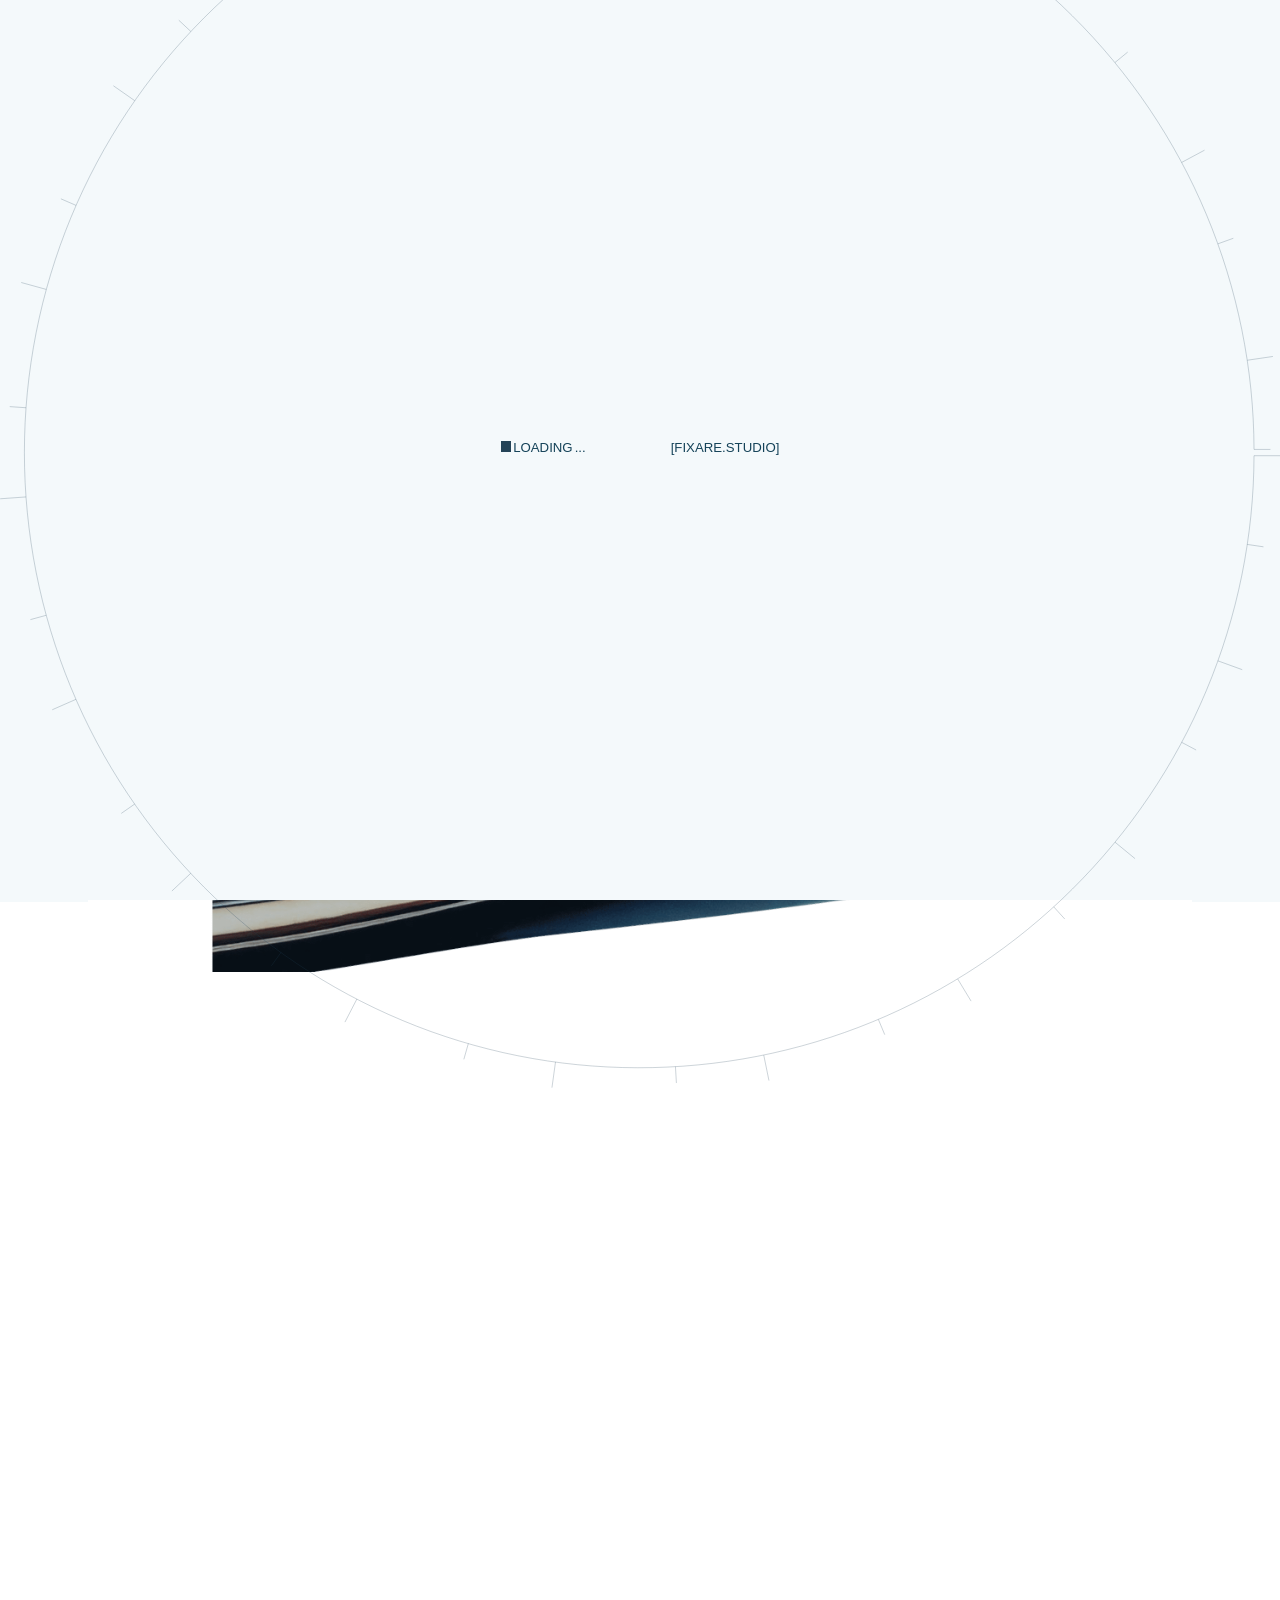
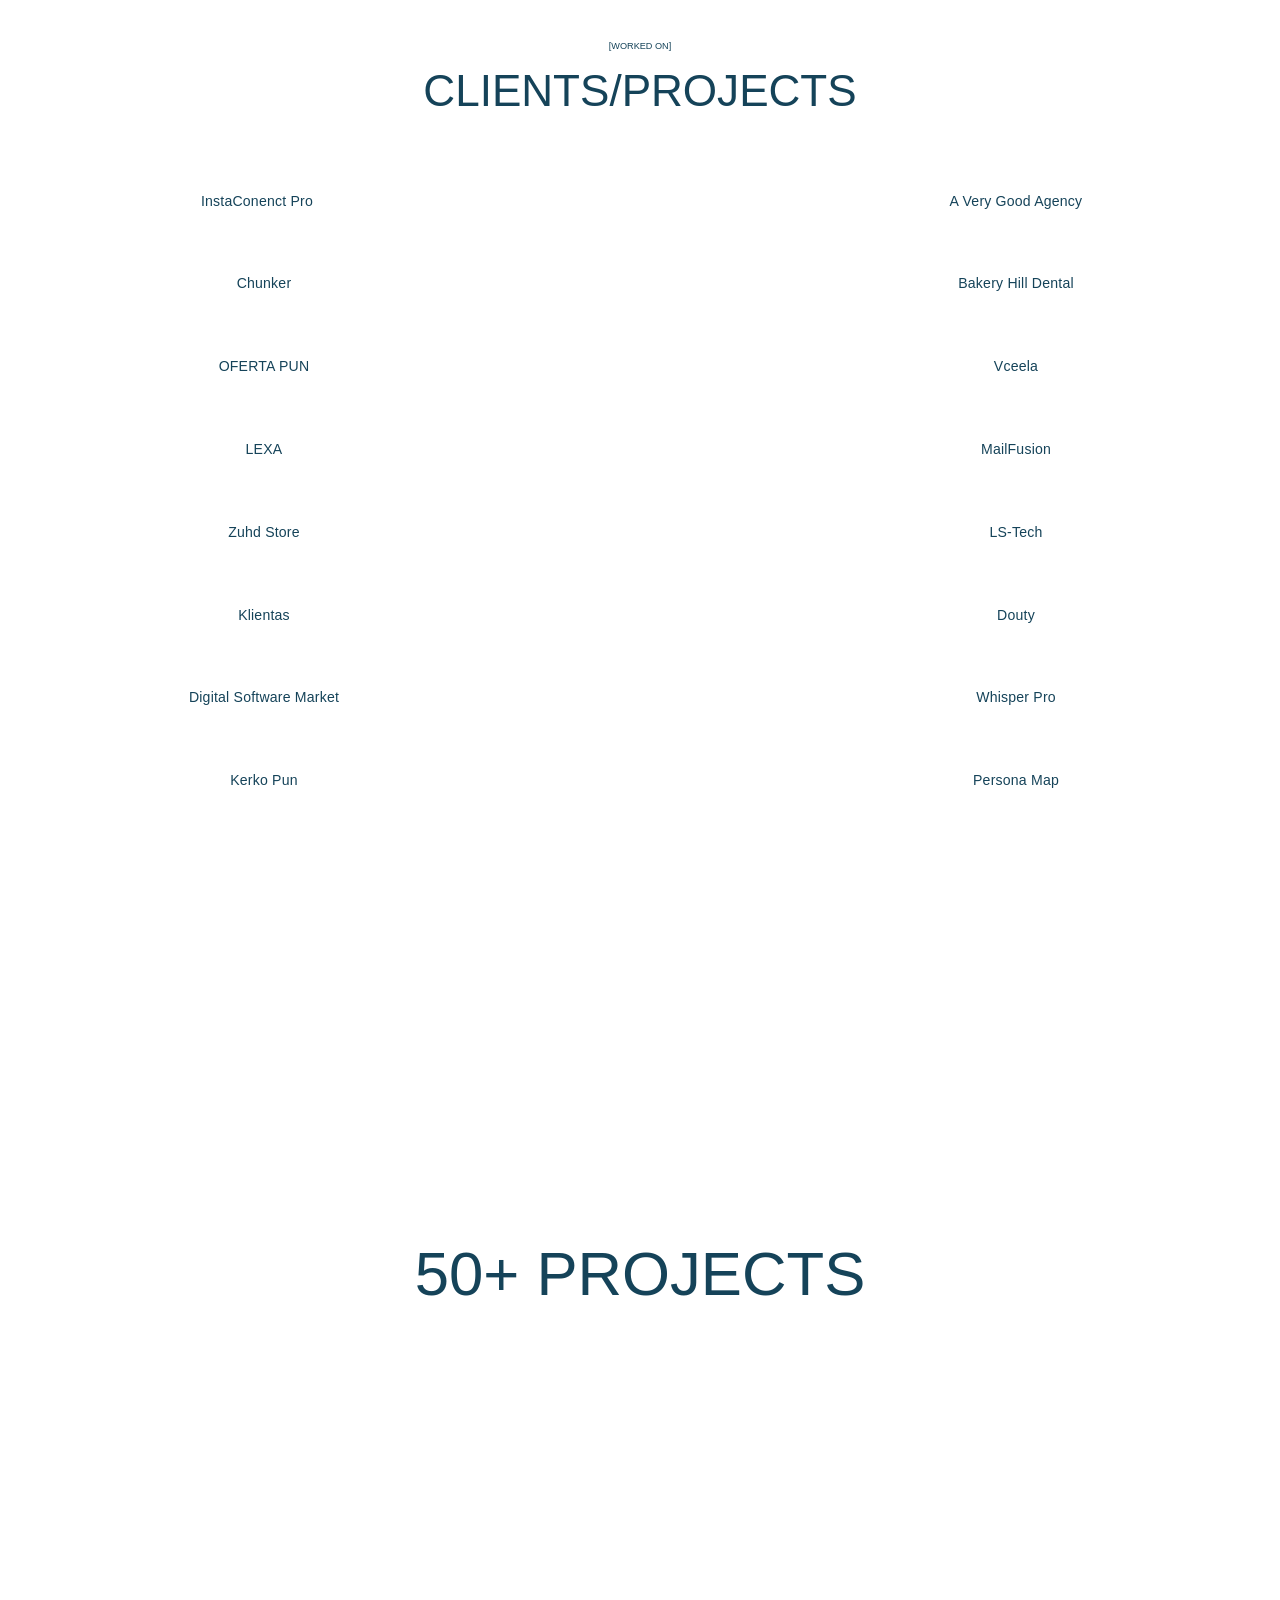
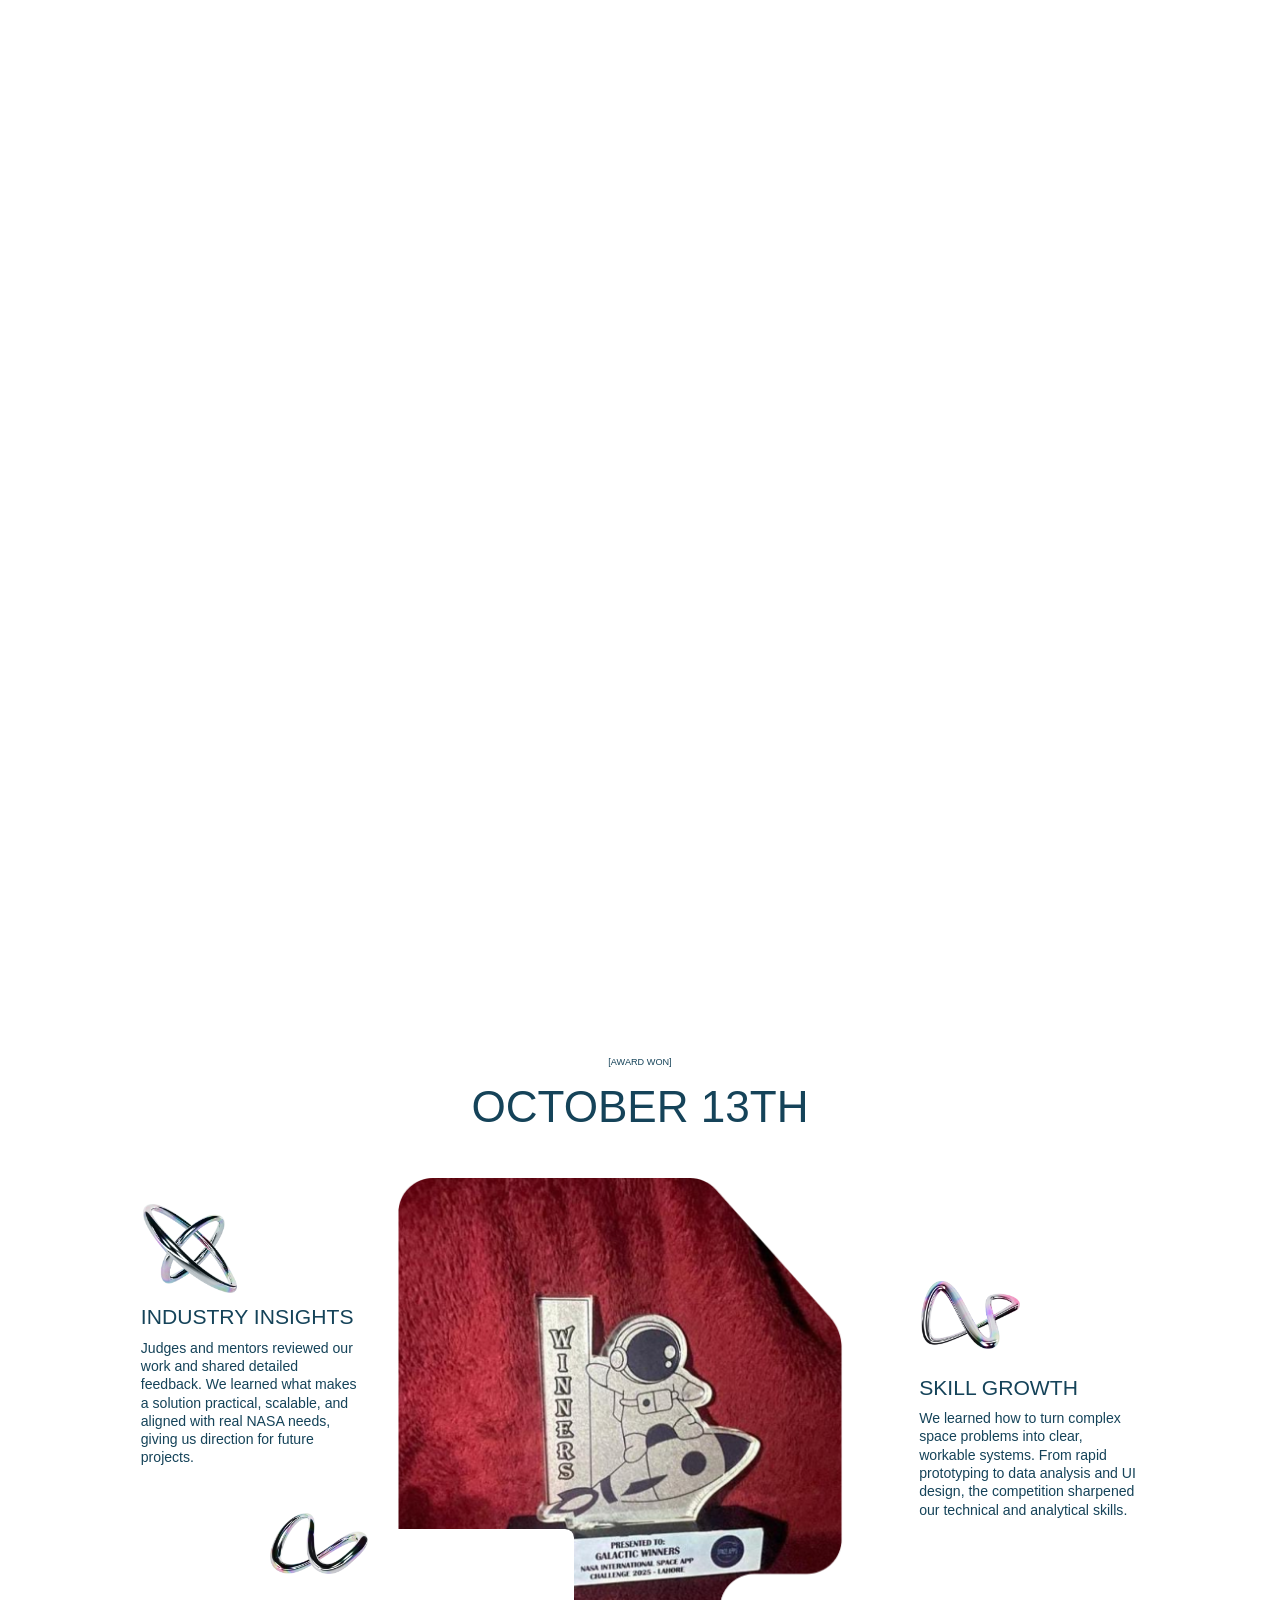
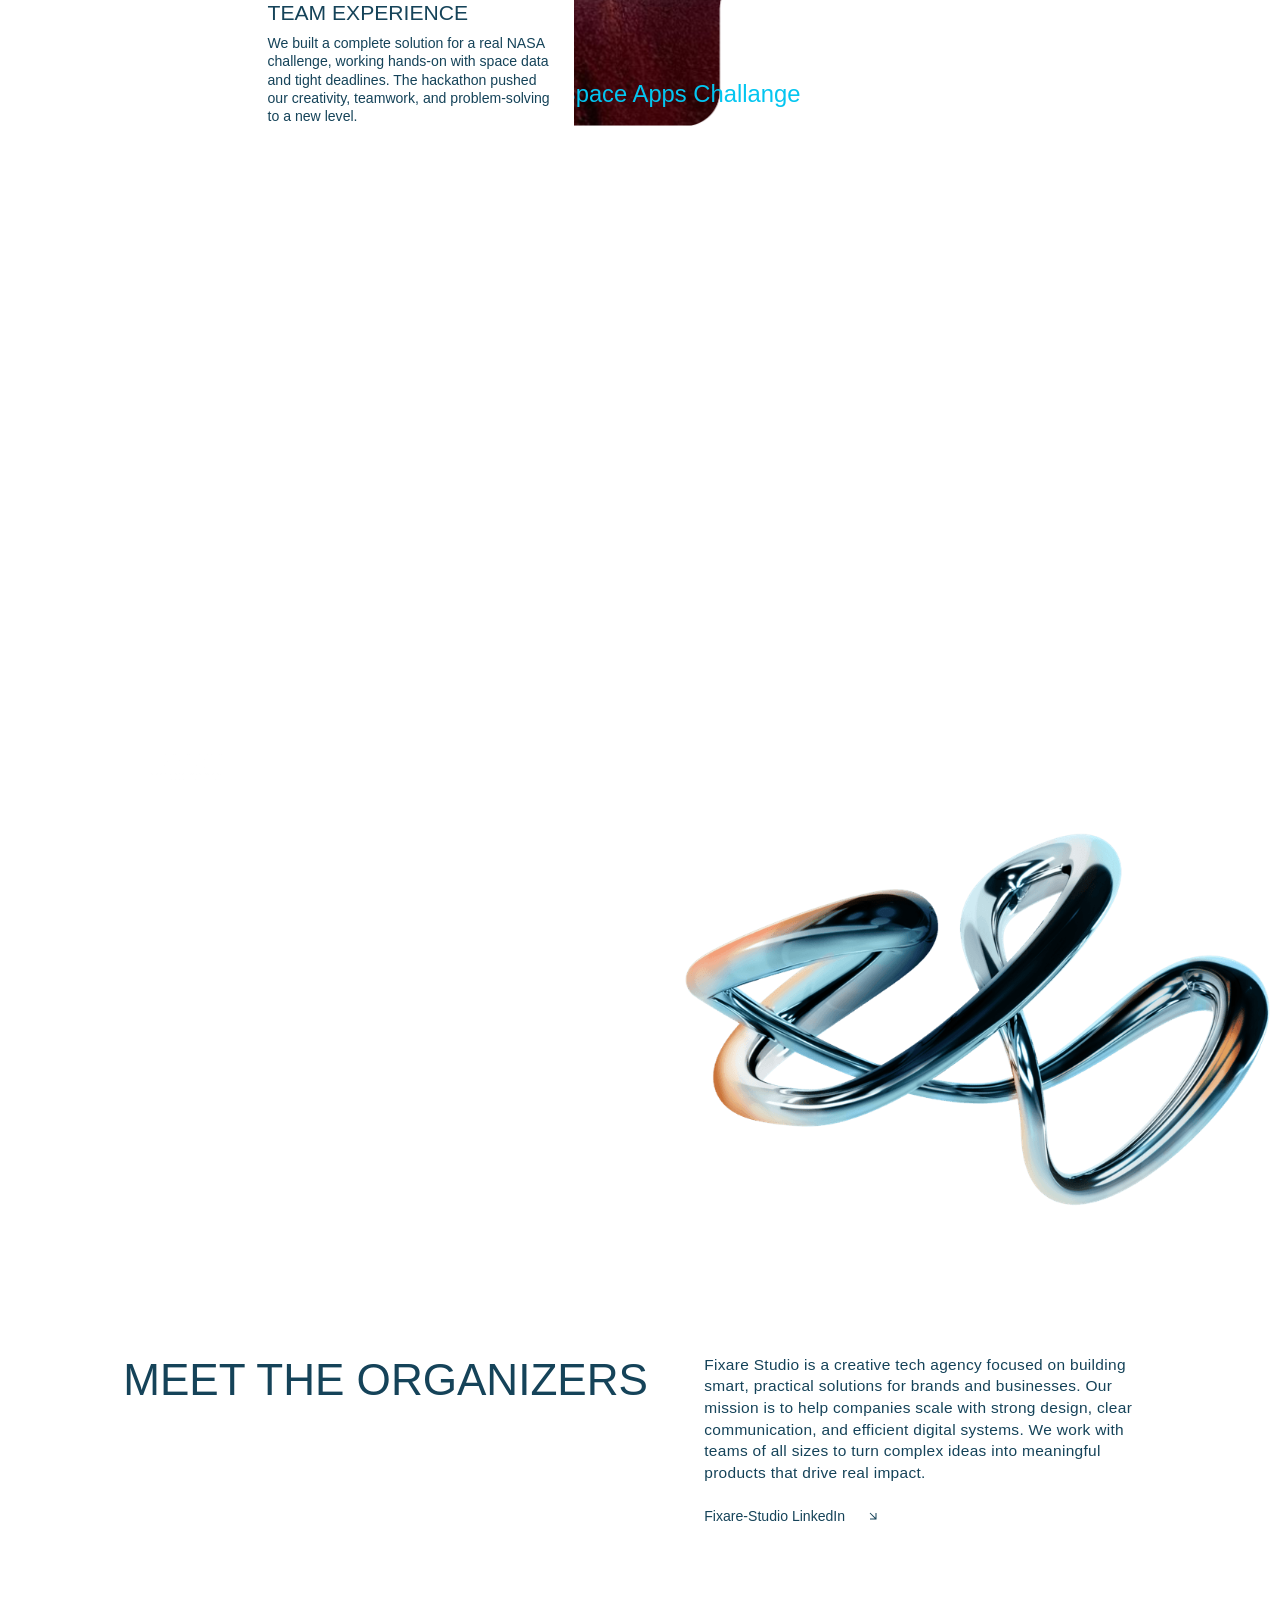
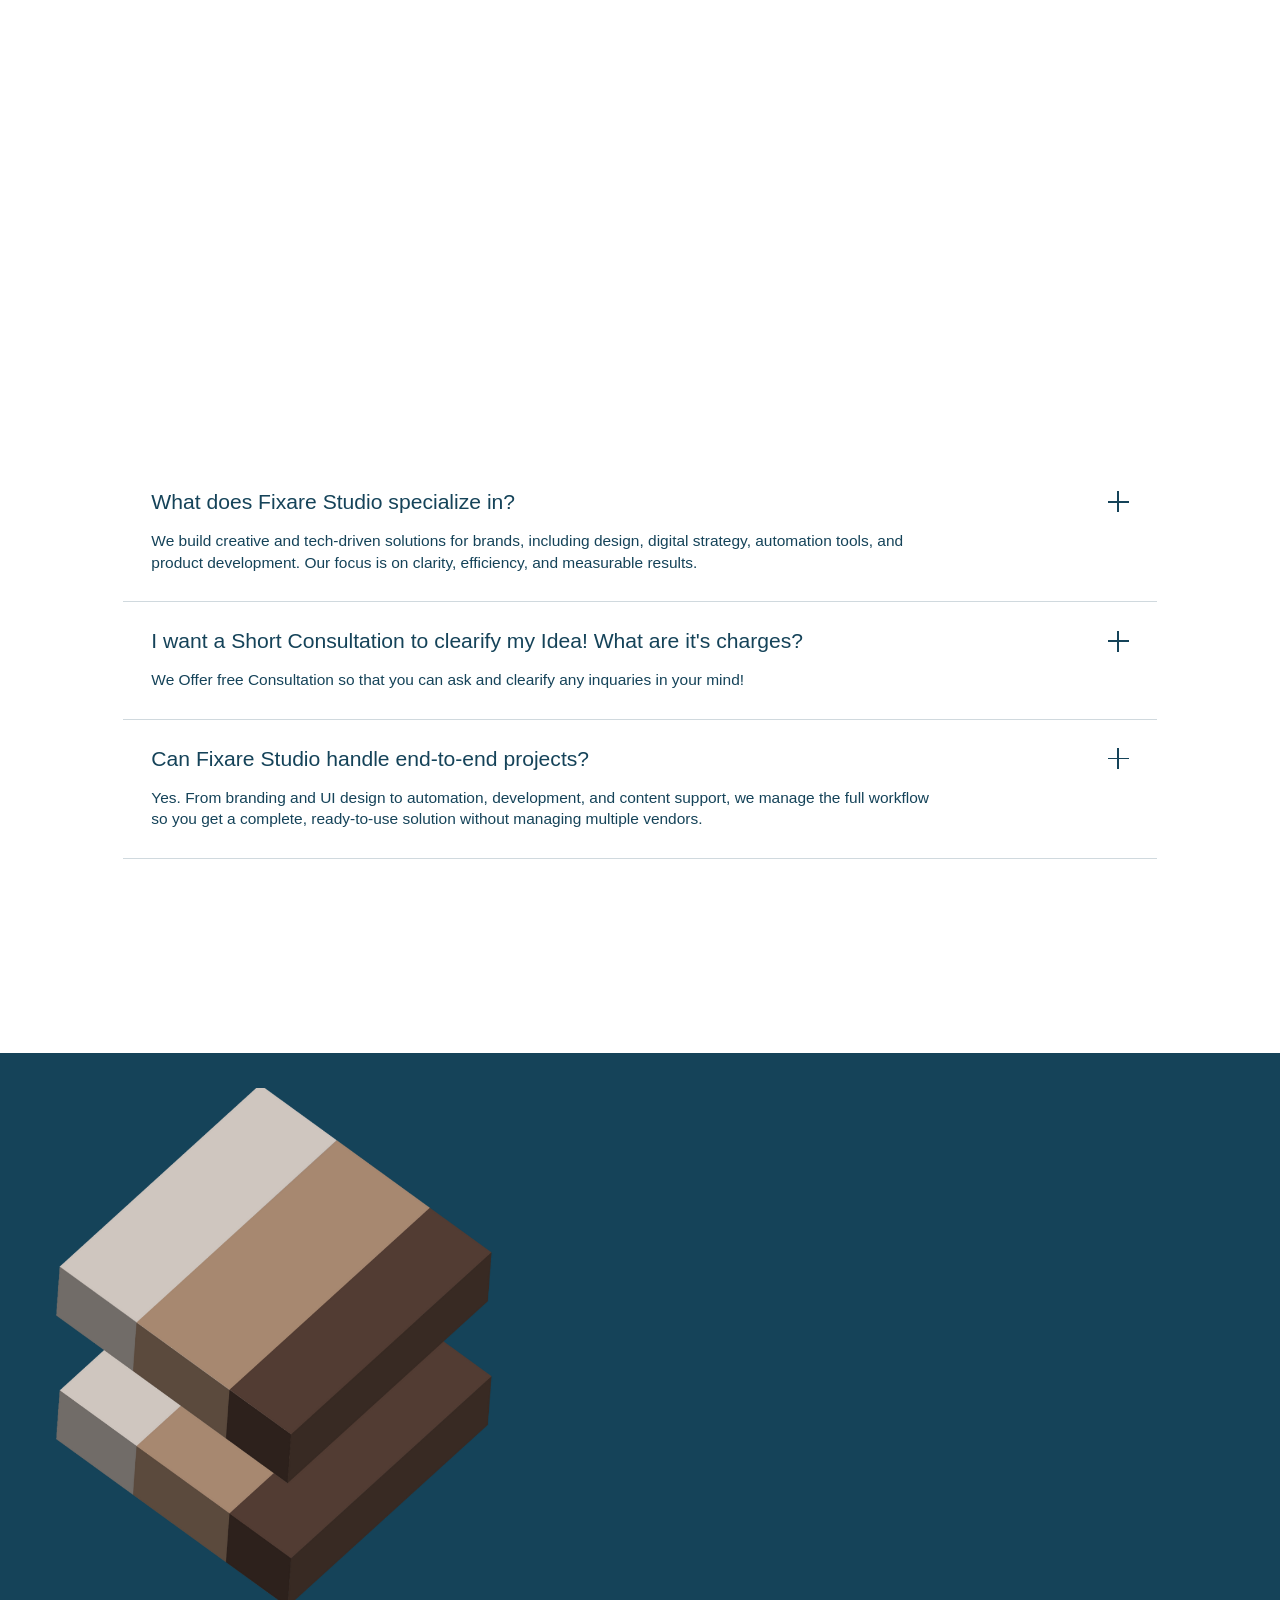
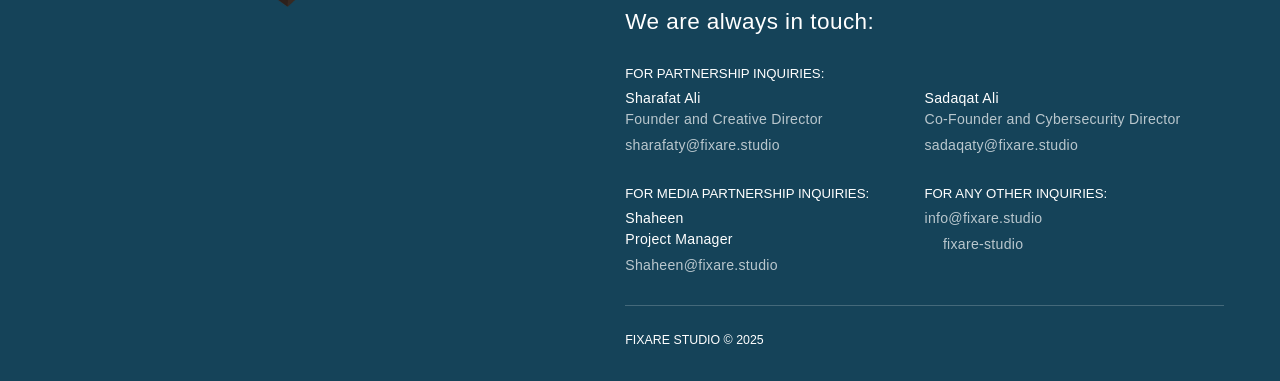
==== commit 200a67fb: "Remaining Assets" ====
--- a/index.html
+++ b/index.html
@@ -969,7 +969,7 @@
         src="assets/3d-cta.png"
         loading="lazy" sizes="(max-width: 767px) 100vw, (max-width: 991px) 560px, 47vw"
         srcset="assets/3d-cta-p-500.png 500w, assets/3d-cta-p-800.png 800w, assets/3d-cta-p-1080.png 1080w, assets/3d-cta.png 1550w"
-        alt="Apply for startup awards" class="image-6" />
+        alt="Call to Action" class="image-6" />
     </section>
     <section id="timeline" class="section about">
       <div class="w-layout-blockcontainer container w-container">
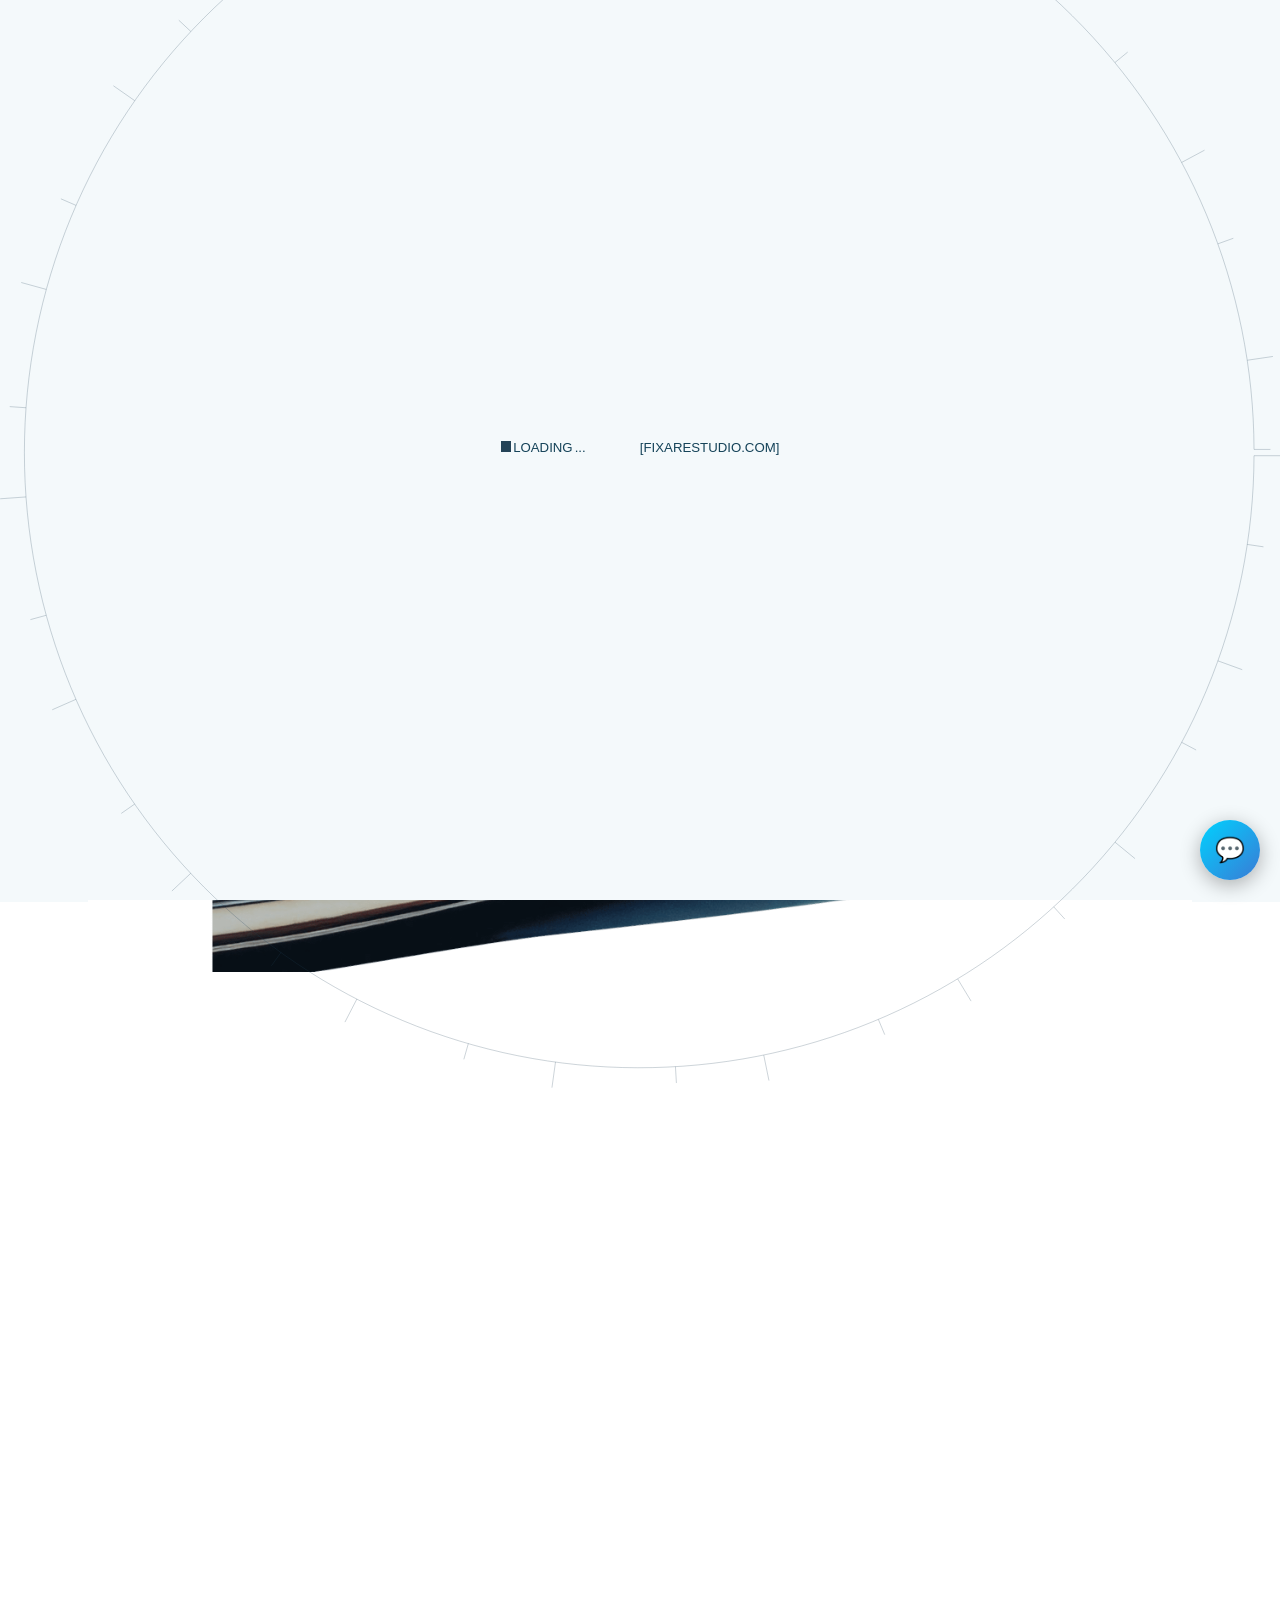
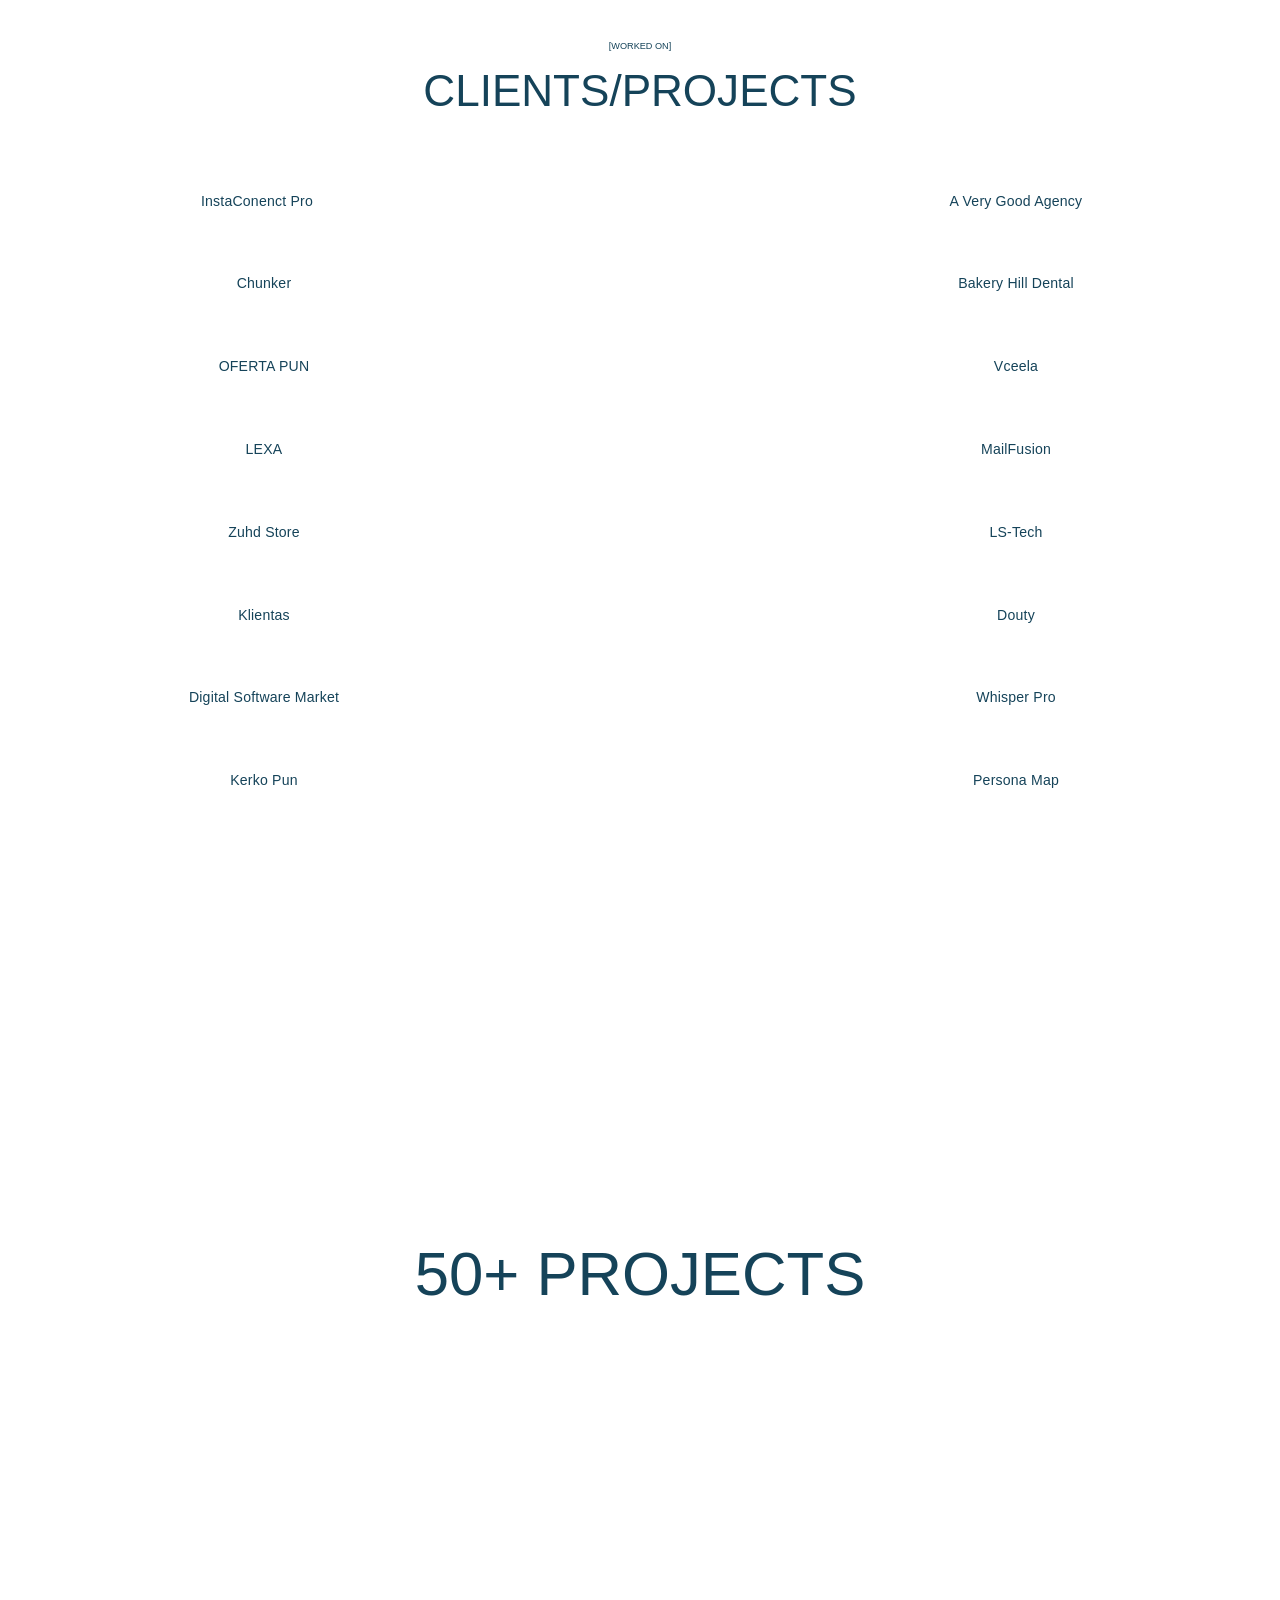
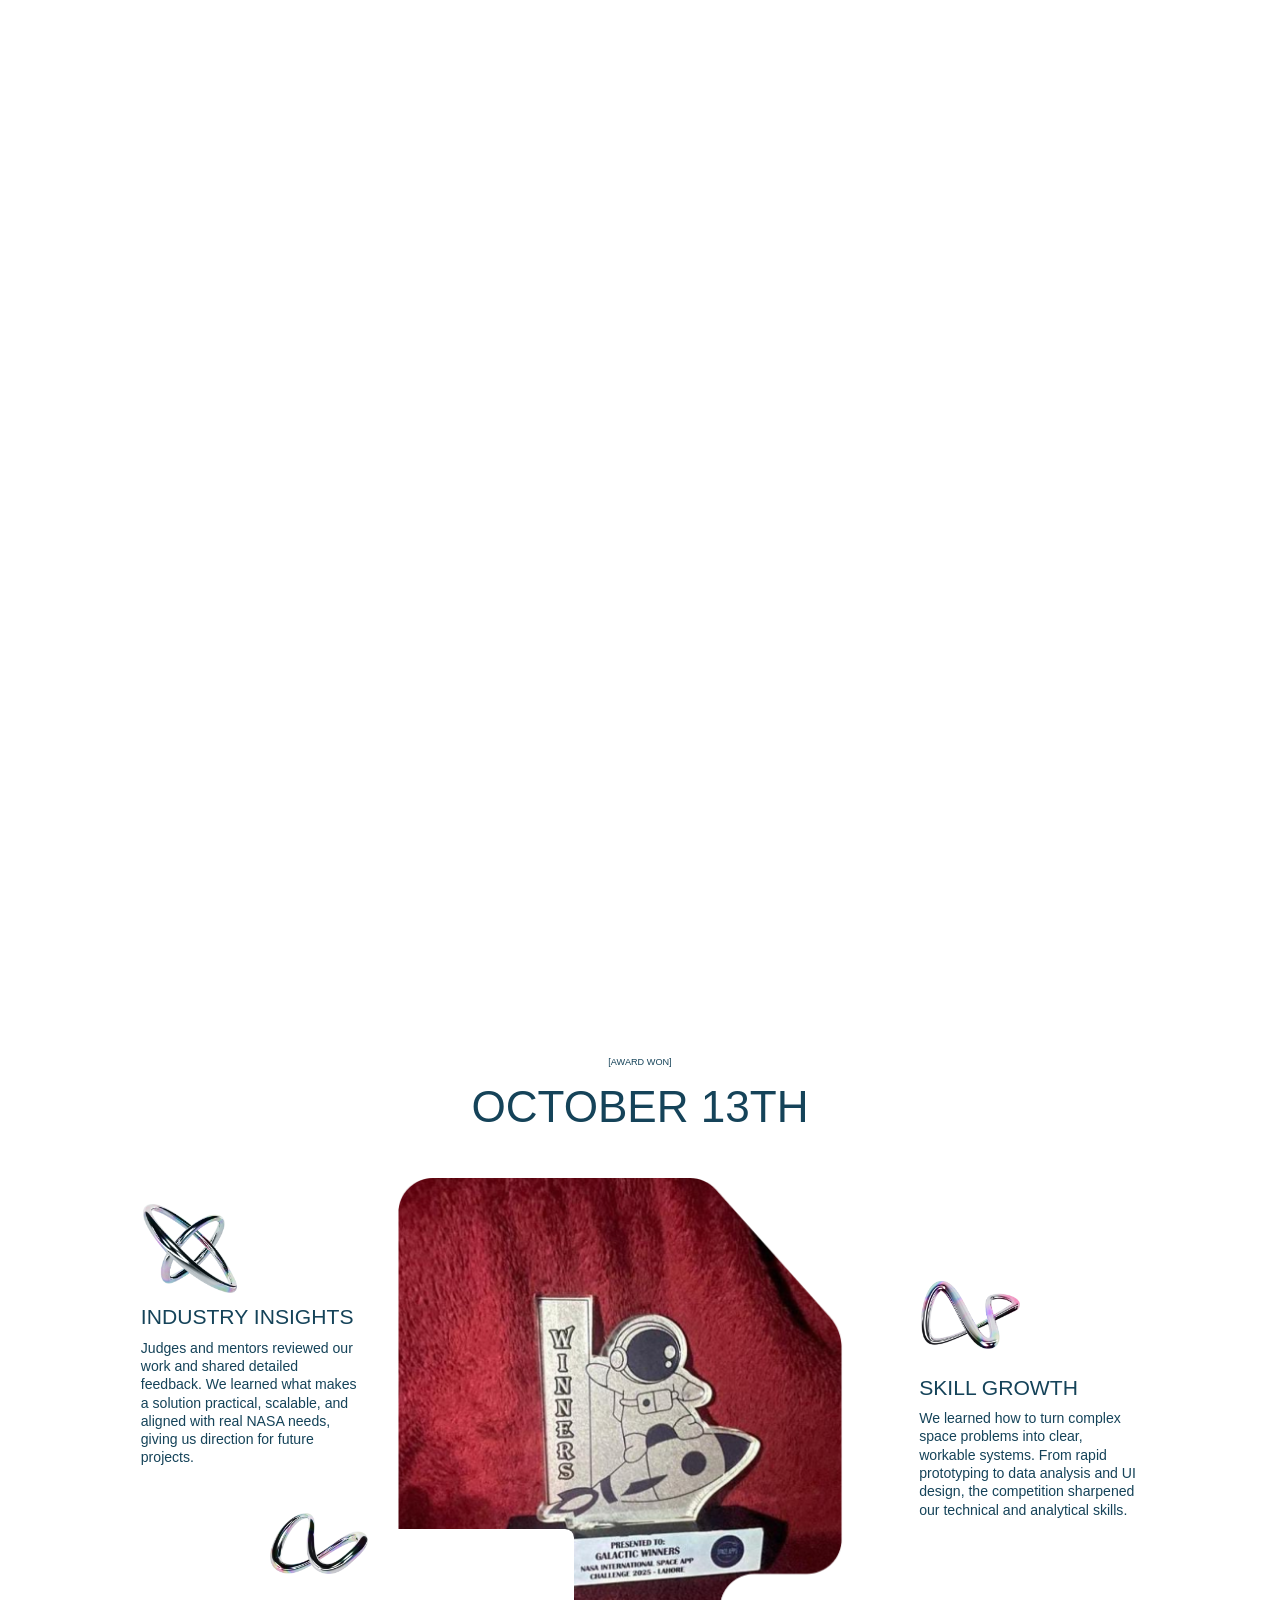
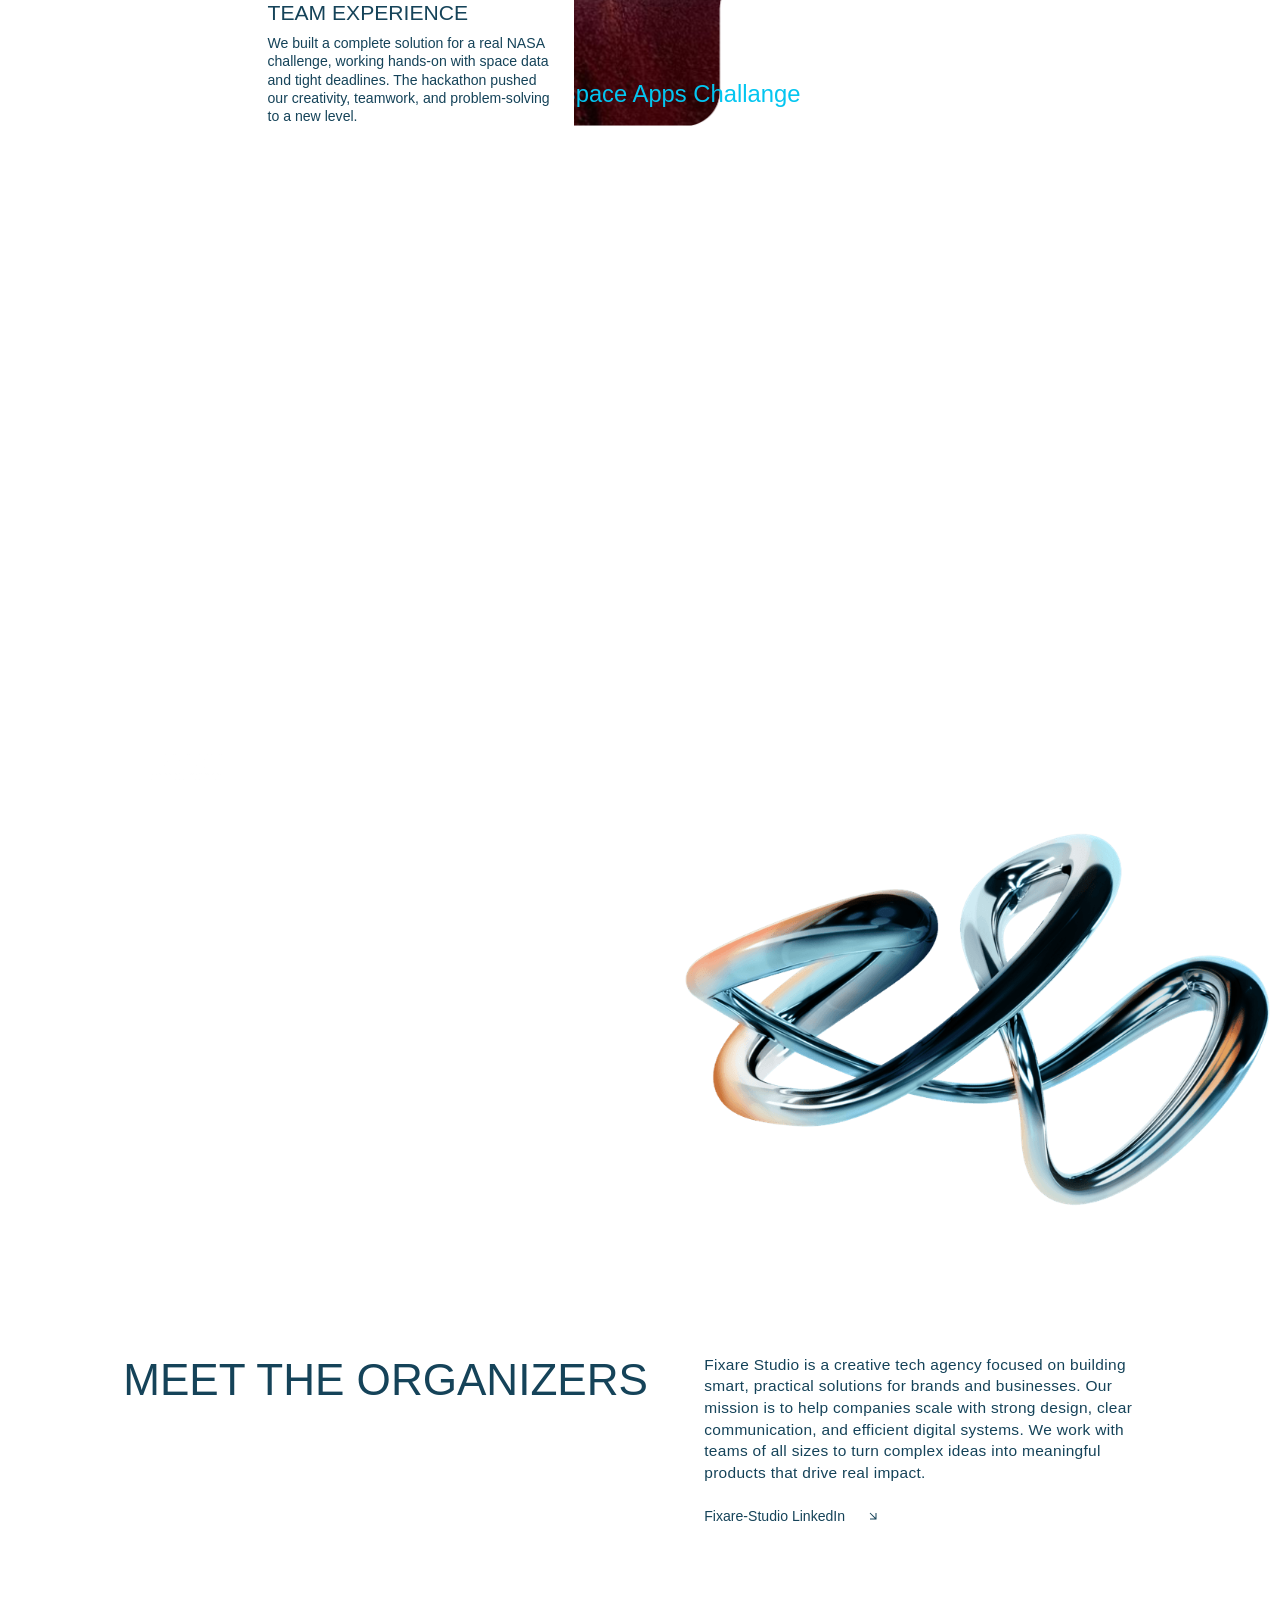
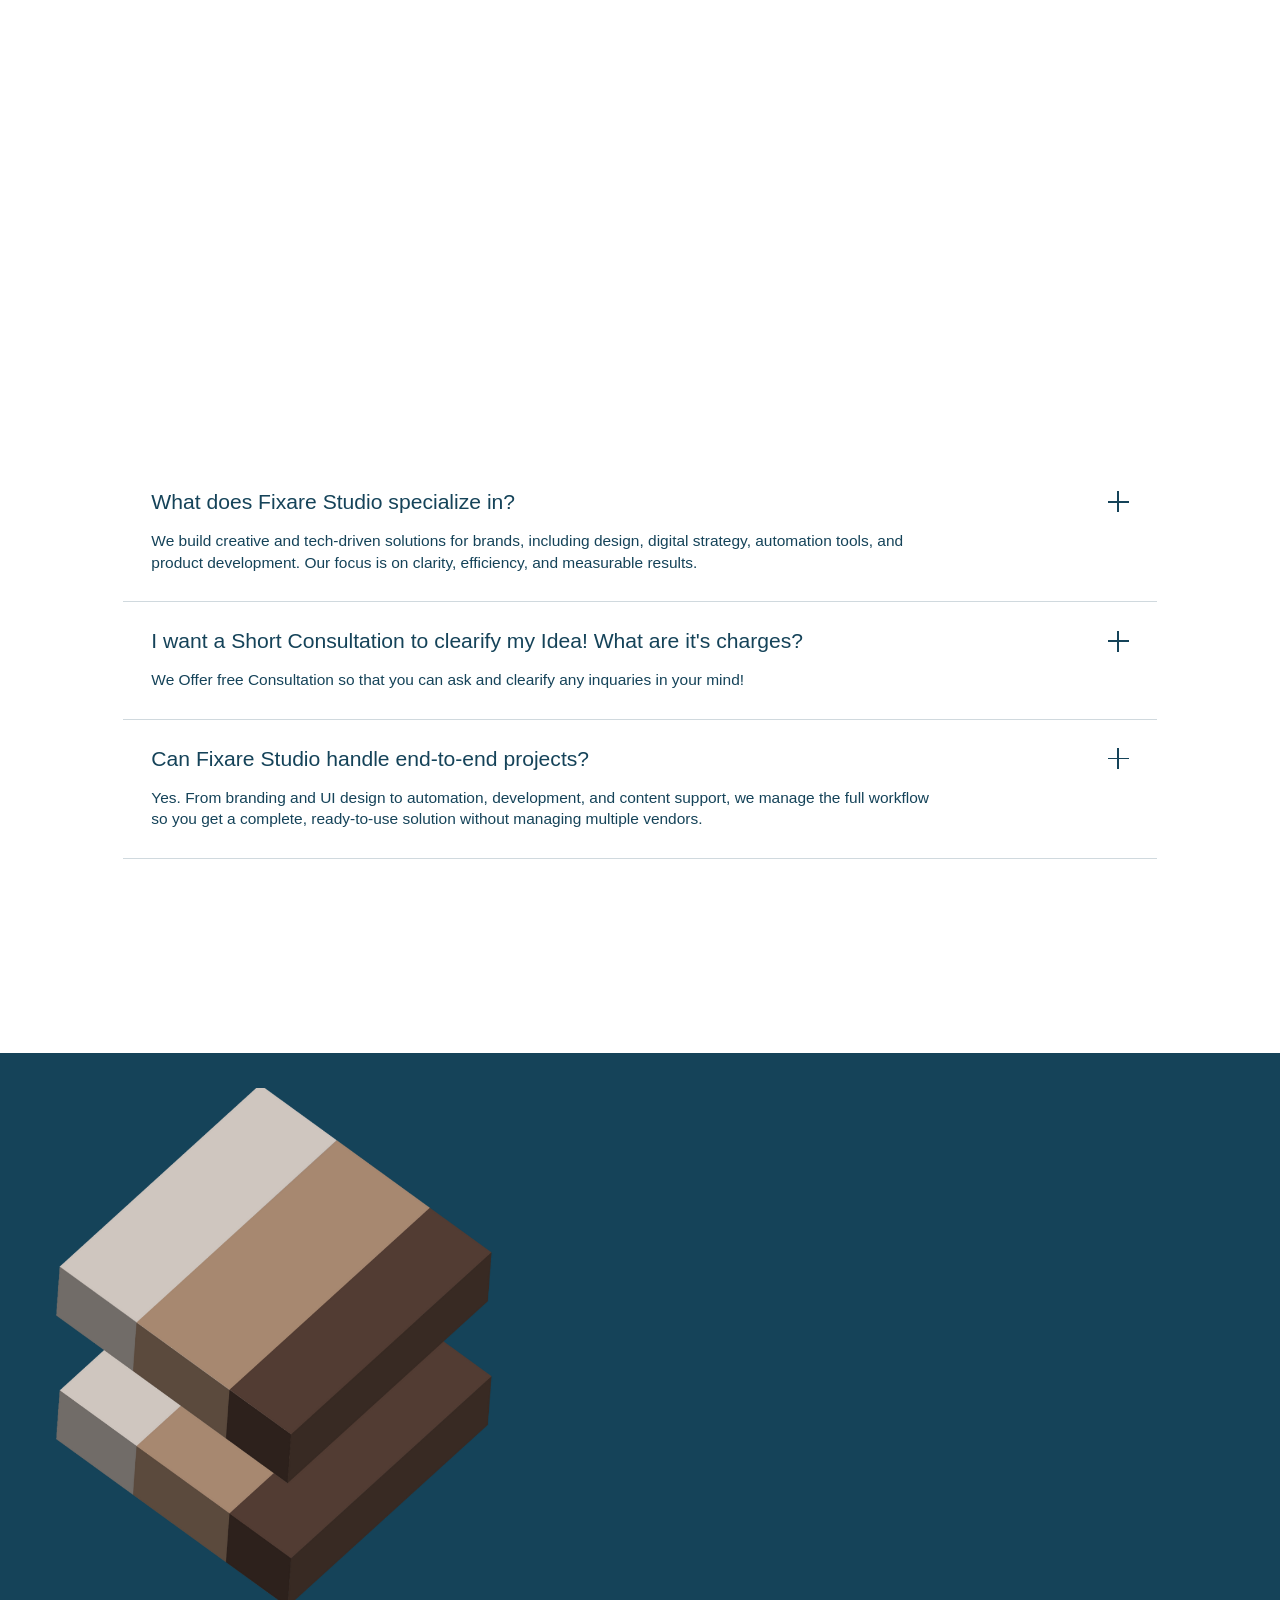
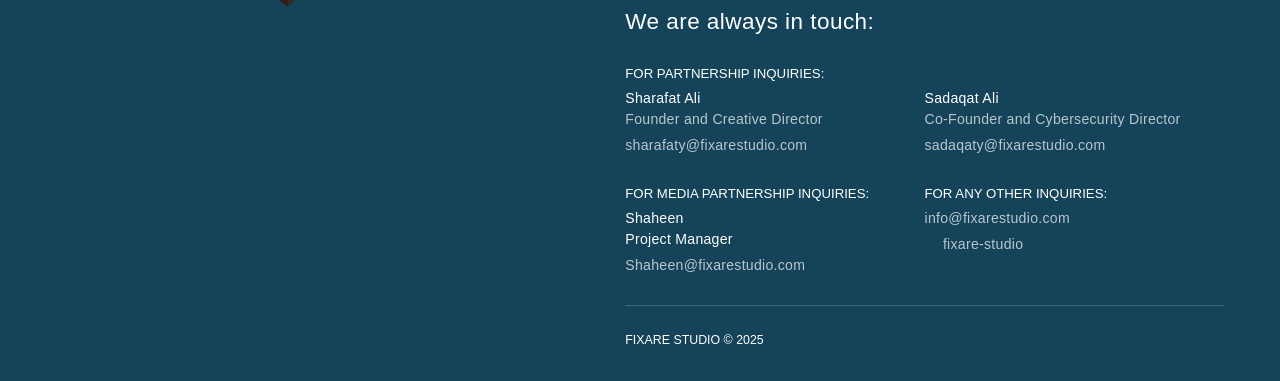
==== commit 0f2af82e: "Update domain references from fixare.studio to fixarestudio.com" ====
--- a/index.html
+++ b/index.html
@@ -1,5 +1,5 @@
 <!DOCTYPE html>
-<html data-wf-domain="fixare.studio" data-wf-page="667d285efd84408ff3c1ba09" data-wf-site="65ef0d86eff3b9ba6b18aef9"
+<html data-wf-domain="fixarestudio.com" data-wf-page="667d285efd84408ff3c1ba09" data-wf-site="65ef0d86eff3b9ba6b18aef9"
   lang="en_US">
 
 <head>
@@ -11,7 +11,7 @@
     content="Fixare Studio is a remote creative-tech team blending strategy, design, and engineering to ship award-winning digital products, brand experiences, and marketing websites for ambitious startups and enterprise innovators." />
   <meta name="keywords"
     content="Fixare Studio, creative technology studio, remote product team, startup branding, UX UI design, web development agency, digital strategy" />
-  <link rel="canonical" href="https://fixare.studio/" />
+  <link rel="canonical" href="https://fixarestudio.com/" />
   <meta name="robots" content="index, follow, max-snippet:-1, max-image-preview:large, max-video-preview:-1" />
   <meta name="googlebot" content="index, follow" />
   <meta name="author" content="Fixare Studio" />
@@ -28,17 +28,17 @@
   <meta property="og:title" content="Fixare Studio | Remote Creative-Tech Team for Startups & Brands" />
   <meta property="og:description"
     content="Fixare Studio partners with founders and marketing teams to craft immersive brand narratives, interactive platforms, and scalable digital products that accelerate growth." />
-  <meta property="og:url" content="https://fixare.studio/" />
-  <meta property="og:image" content="https://fixare.studio/assets/Fixare-Square.png" />
-  <meta property="og:image:secure_url" content="https://fixare.studio/assets/Fixare-Square.png" />
+  <meta property="og:url" content="https://fixarestudio.com/" />
+  <meta property="og:image" content="https://fixarestudio.com/assets/Fixare-Square.png" />
+  <meta property="og:image:secure_url" content="https://fixarestudio.com/assets/Fixare-Square.png" />
   <meta property="og:image:type" content="image/png" />
   <meta property="og:image:alt" content="Fixare Studio logomark on a dark gradient background" />
   <meta name="twitter:card" content="summary_large_image" />
   <meta name="twitter:title" content="Fixare Studio | Remote Creative-Tech Team for Startups & Brands" />
   <meta name="twitter:description"
     content="Remote creative technologists building premium websites, digital products, and brand experiences for ambitious companies." />
-  <meta name="twitter:url" content="https://fixare.studio/" />
-  <meta name="twitter:image" content="https://fixare.studio/assets/Fixare-Square.png" />
+  <meta name="twitter:url" content="https://fixarestudio.com/" />
+  <meta name="twitter:image" content="https://fixarestudio.com/assets/Fixare-Square.png" />
   <meta name="twitter:image:alt" content="Fixare Studio logomark on a dark gradient background" />
   <link href="styles.css" rel="stylesheet" type="text/css" />
 
@@ -229,7 +229,8 @@
   <style>
     .glowing-wrapper {
       -webkit-mask-image: -webkit-radial-gradient(white, black);
-      -will-change: transform;
+      mask-image: radial-gradient(white, black);
+      will-change: transform;
     }
 
     .btn-color-top {
@@ -255,7 +256,7 @@
           <div class="text-block-4">loading</div>
           <div id="preloaderText" class="text-block-4">...</div>
         </div>
-        <div class="text-block-4">[fixare.studio]</div>
+        <div class="text-block-4">[fixarestudio.com]</div>
       </div>
       <div data-is-ix2-target="1" class="lottie-load" data-w-id="e7b9d359-4268-9a11-d62c-b29fdd4aaaa6"
         data-animation-type="lottie"
@@ -314,9 +315,14 @@
             data-loop="0" data-direction="1" data-autoplay="0" data-renderer="svg"
             data-default-duration="0.6666666666666666" data-duration="0" data-ix2-initial-state="99"></div>
         </div>
-        <div class="mobile-nav-items"><a href="#about" class="nav-link">about</a><a href="#nominations"
-            class="nav-link">Projects</a><a href="#timeline" class="nav-link">timeline</a><a href="#place"
-            class="nav-link">Award</a><a href="#" class="nav-link">contacts</a></div>
+        <div class="mobile-nav-items">
+          <a href="index.html" class="nav-link">Home</a>
+          <a href="about.html" class="nav-link">About</a>
+          <a href="about.html#nominations-2026" class="nav-link">Services</a>
+          <a href="about.html#startech-2025" class="nav-link">Work</a>
+          <a href="careers/index.html" class="nav-link">Careers</a>
+          <a href="contact.html" class="nav-link">Contact</a>
+        </div>
       </div>
     </div>
     <div data-w-id="772d29ac-05bb-9c73-c825-cd832f4d289c" class="mobile-menu-overlay"></div>
@@ -373,10 +379,14 @@
     <div class="sa-logo-wrapper"><img src="assets/Fixare.png" loading="lazy" alt="" class="fixare-logo-big" /><img
         src="assets/Fixare Studio.png" loading="lazy" alt="" class="fixare-logo-big-dark" /></div>
     <nav class="navbar">
-      <div class="nav-items"><a href="#about" class="nav-link">about</a><a href="#nomination"
-          class="nav-link">Projects</a><a href="#place" class="nav-link">Award</a><a href="#timeline"
-          class="nav-link">timeline</a><a href="#" class="nav-link hidden">Experts</a><a href="#contact"
-          class="nav-link">contacts</a><a href="/careers/" class="nav-link">career</a></div>
+      <div class="nav-items">
+        <a href="index.html" class="nav-link">Home</a>
+        <a href="about.html" class="nav-link">About</a>
+        <a href="about.html#nominations-2026" class="nav-link">Services</a>
+        <a href="about.html#startech-2025" class="nav-link">Work</a>
+        <a href="careers/index.html" class="nav-link">Careers</a>
+        <a href="contact.html" class="nav-link">Contact</a>
+      </div>
     </nav><img
       src="assets/border-right-top-new.svg"
       loading="lazy" alt="" class="border-right-top" /><img
@@ -610,10 +620,10 @@
     <section data-w-id="11fff7cb-96ad-11e4-4abb-e9ef1e59d723" class="section nominations">
       <div class="w-layout-blockcontainer container w-container">
         <div class="nominations-wrapper">
-          <div class="nominations-list"><a id="nomination" href="https://instaconnect.fixare.studio/" target="_blank"
+          <div class="nominations-list"><a id="nomination" href="https://instaconnect.fixarestudio.com/" target="_blank"
               class="nomination-item w-inline-block">
               <div class="nomination big automatization">InstaConenct Pro</div>
-            </a><a href="https://chunker.fixare.studio/" target="_blank" class="nomination-item w-inline-block">
+            </a><a href="https://chunker.fixarestudio.com/" target="_blank" class="nomination-item w-inline-block">
               <div class="nomination">Chunker</div>
             </a><a href="https://www.instagram.com/ofertapunenet/" target="_blank"
               class="nomination-item w-inline-block">
@@ -650,30 +660,30 @@
             </a><a href="https://www.instagram.com/bakeryhilldental/" target="_blank"
               class="nomination-item w-inline-block">
               <div class="nomination">Bakery Hill Dental</div>
-            </a><a href="https://sadaqaty.fixare.studio/projects/vceela/" target="_blank"
+            </a><a href="https://sadaqaty.fixarestudio.com/projects/vceela/" target="_blank"
               class="nomination-item w-inline-block">
               <div class="nomination">Vceela</div>
-            </a><a href="https://sadaqaty.fixare.studio/projects/mailfusion" target="_blank"
+            </a><a href="https://sadaqaty.fixarestudio.com/projects/mailfusion" target="_blank"
               class="nomination-item w-inline-block">
               <div class="nomination">MailFusion</div>
-            </a><a href="https://sadaqaty.fixare.studio/projects/ls-tech" target="_blank"
+            </a><a href="https://sadaqaty.fixarestudio.com/projects/ls-tech" target="_blank"
               class="nomination-item w-inline-block">
               <div class="nomination big">LS-Tech</div>
-            </a><a href="https://sadaqaty.fixare.studio/projects/douty-marketplace" target="_blank"
+            </a><a href="https://sadaqaty.fixarestudio.com/projects/douty-marketplace" target="_blank"
               class="nomination-item w-inline-block">
               <div class="nomination">Douty</div>
-            </a><a href="https://sadaqaty.fixare.studio/projects/whisperpro" target="_blank"
+            </a><a href="https://sadaqaty.fixarestudio.com/projects/whisperpro" target="_blank"
               class="nomination-item w-inline-block">
               <div class="nomination">Whisper Pro</div>
-            </a><a href="https://sadaqaty.fixare.studio/projects/personamap" target="_blank"
+            </a><a href="https://sadaqaty.fixarestudio.com/projects/personamap" target="_blank"
               class="nomination-item w-inline-block">
               <div class="nomination">Persona Map</div>
             </a></div>
           <div class="nominations-list-mobile">
             <div id="w-node-e9cc6414-ae78-dbc1-f681-191f94482bfa-f3c1ba09" class="nomination-list-mob"><a
-                href="https://instaconnect.fixare.studio/" target="_blank" class="nomination-item w-inline-block">
+                href="https://instaconnect.fixarestudio.com/" target="_blank" class="nomination-item w-inline-block">
                 <div class="nomination big automatization">InstaConenct Pro</div>
-              </a><a href="https://chunker.fixare.studio/" target="_blank" class="nomination-item w-inline-block">
+              </a><a href="https://chunker.fixarestudio.com/" target="_blank" class="nomination-item w-inline-block">
                 <div class="nomination">Chunker</div>
               </a><a href="https://www.instagram.com/ofertapunenet/" target="_blank"
                 class="nomination-item w-inline-block">
@@ -685,7 +695,7 @@
                 <div class="nomination">Bakery Hill Dental</div>
               </a><a href="https://www.lexa.lawyer/" target="_blank" class="nomination-item w-inline-block">
                 <div class="nomination">LEXA</div>
-              </a><a href="https://sadaqaty.fixare.studio/projects/ls-tech" target="_blank"
+              </a><a href="https://sadaqaty.fixarestudio.com/projects/ls-tech" target="_blank"
                 class="nomination-item w-inline-block">
                 <div class="nomination">LS-Tech</div>
               </a><a href="https://zuhd.store/" target="_blank" class="nomination-item w-inline-block">
@@ -704,18 +714,18 @@
               </a><a href="https://www.instagram.com/digitalsoftwaremarket/" target="_blank"
                 class="nomination-item w-inline-block">
                 <div class="nomination big">Digital Software Market</div>
-              </a><a href="https://sadaqaty.fixare.studio/projects/douty-marketplace" target="_blank"
+              </a><a href="https://sadaqaty.fixarestudio.com/projects/douty-marketplace" target="_blank"
                 class="nomination-item w-inline-block">
                 <div class="nomination">Douty</div>
-              </a><a href="https://sadaqaty.fixare.studio/projects/mailfusion" target="_blank"
+              </a><a href="https://sadaqaty.fixarestudio.com/projects/mailfusion" target="_blank"
                 class="nomination-item w-inline-block">
                 <div class="nomination">MailFusion</div>
-              </a><a href="https://sadaqaty.fixare.studio/projects/vceela/" class="nomination-item w-inline-block">
+              </a><a href="https://sadaqaty.fixarestudio.com/projects/vceela/" class="nomination-item w-inline-block">
                 <div class="nomination">Vceela</div>
-              </a><a href="https://sadaqaty.fixare.studio/projects/whisperpro" target="_blank"
+              </a><a href="https://sadaqaty.fixarestudio.com/projects/whisperpro" target="_blank"
                 class="nomination-item w-inline-block">
                 <div class="nomination">Whisper Pro</div>
-              </a><a href="https://sadaqaty.fixare.studio/projects/personamap" target="_blank"
+              </a><a href="https://sadaqaty.fixarestudio.com/projects/personamap" target="_blank"
                 class="nomination-item w-inline-block">
                 <div class="nomination">Persona Map</div>
               </a></div><a data-w-id="b5ef3779-5f7d-dc7b-2cb3-8d478bfab4e5" href="#"
@@ -825,7 +835,6 @@
                   * {
                     -webkit-font-smoothing: antialiased;
                     -moz-osx-font-smoothing: grayscale;
-                    font-smoothing: antialiased;
                     text-rendering: optimizeLegibility;
                   }
 
@@ -1098,27 +1107,27 @@
                     inquiries:</div>
                   <div class="text-15-regular left">Sharafat Ali<br /><span class="opacity-70">Founder and Creative
                       Director</span></div>
-                  <div class="text-16-regular"><a href="mailto:sharafaty@fixare.studio"
-                      class="link-footer">sharafaty@fixare.studio</a><br /></div>
+                  <div class="text-16-regular"><a href="mailto:sharafaty@fixarestudio.com"
+                      class="link-footer">sharafaty@fixarestudio.com</a><br /></div>
                 </div>
                 <div id="w-node-_42519f37-db99-f37e-0323-95ed41a00f9f-f3c1ba09" class="footer-contacts-left-content">
                   <div class="text-15-regular left">Sadaqat Ali<br /><span class="opacity-70">Co-Founder and
                       Cybersecurity Director</span></div>
-                  <div class="text-16-regular"><a href="mailto:sadaqaty@fixare.studio"
-                      class="link-footer">sadaqaty@fixare.studio</a><br /></div>
+                  <div class="text-16-regular"><a href="mailto:sadaqaty@fixarestudio.com"
+                      class="link-footer">sadaqaty@fixarestudio.com</a><br /></div>
                 </div>
                 <div class="footer-contacts-left">
                   <div class="footer-contacts-left-content">
                     <div class="contact-title">For media partnership inquiries:</div>
                     <div class="text-15-regular left">Shaheen<br />Project Manager</div>
-                    <div class="text-16-regular"><a href="mailto:Shaheen@fixare.studio"
-                        class="link-footer">Shaheen@fixare.studio</a><br /></div>
+                    <div class="text-16-regular"><a href="mailto:Shaheen@fixarestudio.com"
+                        class="link-footer">Shaheen@fixarestudio.com</a><br /></div>
                   </div>
                 </div>
                 <div class="footer-contacts-left-content">
                   <div class="contact-title">For any other inquiries:</div>
-                  <div class="text-16-regular"><a href="mailto:info@fixare.studio"
-                      class="link-footer">info@fixare.studio</a></div>
+                  <div class="text-16-regular"><a href="mailto:info@fixarestudio.com"
+                      class="link-footer">info@fixarestudio.com</a></div>
                   <div class="tg-footer-wrapper"><img loading="lazy"
                       src="https://www.svgrepo.com/show/157006/linkedin.svg" alt="" class="tg-icon-small" />
                     <div class="text-16-regular"><a href="https://www.linkedin.com/company/fixare-studio/"
@@ -1186,8 +1195,28 @@
       enterSection.style.display = "none";
       personNameEl.value = name;
       updateUserName();
+      // Sync name with tracker
+      if (window.VisitorTracker && window.VisitorTracker.identify) {
+        window.VisitorTracker.identify(name);
+      }
     } else if (personNameEl) {
       personNameEl.addEventListener('input', updateUserName);
+      // Save name on submit
+      const submitBtn = document.querySelector('.submit-btn');
+      if (submitBtn) {
+        submitBtn.addEventListener('click', function(e) {
+          e.preventDefault();
+          const enteredName = personNameEl.value.trim();
+          if (enteredName) {
+            localStorage.setItem('name', enteredName);
+            if (window.VisitorTracker && window.VisitorTracker.identify) {
+              window.VisitorTracker.identify(enteredName);
+            }
+            enterSection.style.display = 'none';
+            updateUserName();
+          }
+        });
+      }
     }
 
 
